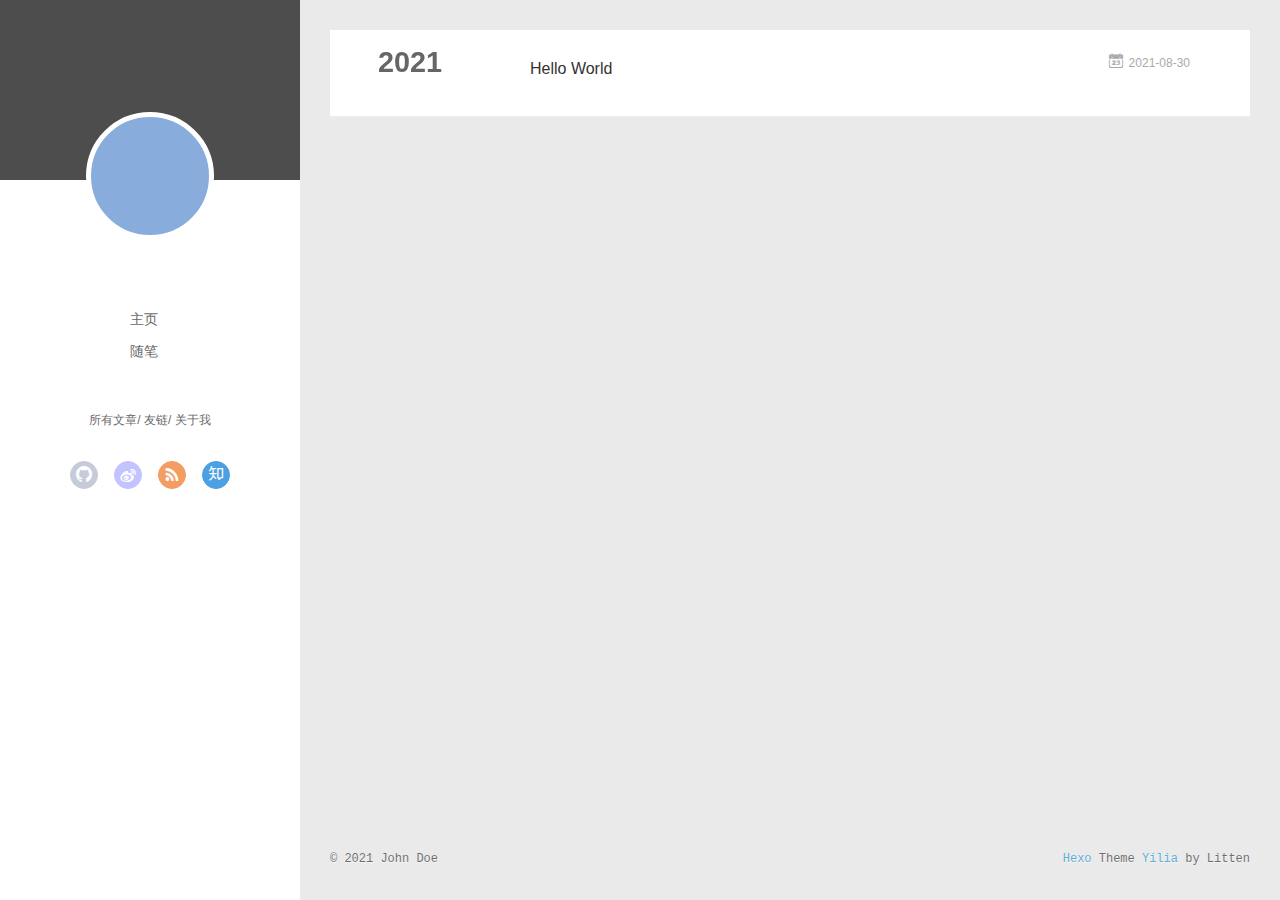
==== archives/index.html @ 3cb07ec4 "Site updated: 2021-08-30 13:30:03" ====
<!DOCTYPE html>
<html>
<head>
  <meta charset="utf-8">
  
  <meta name="renderer" content="webkit">
  <meta http-equiv="X-UA-Compatible" content="IE=edge" >
  <link rel="dns-prefetch" href="http://example.com">
  <title>Archives | Hexo</title>
  <meta name="viewport" content="width=device-width, initial-scale=1, maximum-scale=1">
  <meta property="og:type" content="website">
<meta property="og:title" content="Hexo">
<meta property="og:url" content="http://example.com/archives/index.html">
<meta property="og:site_name" content="Hexo">
<meta property="og:locale" content="en_US">
<meta property="article:author" content="John Doe">
<meta name="twitter:card" content="summary">
  
    <link rel="alternative" href="/atom.xml" title="Hexo" type="application/atom+xml">
  
  
    <link rel="icon" href="/favicon.png">
  
  <link rel="stylesheet" type="text/css" href="/./main.0cf68a.css">
  <style type="text/css">
  
    #container.show {
      background: linear-gradient(200deg,#a0cfe4,#e8c37e);
    }
  </style>
  

  

<meta name="generator" content="Hexo 5.4.0"></head>

<body>
  <div id="container" q-class="show:isCtnShow">
    <canvas id="anm-canvas" class="anm-canvas"></canvas>
    <div class="left-col" q-class="show:isShow">
      
<div class="overlay" style="background: #4d4d4d"></div>
<div class="intrude-less">
	<header id="header" class="inner">
		<a href="/" class="profilepic">
			<img src="" class="js-avatar">
		</a>
		<hgroup>
		  <h1 class="header-author"><a href="/"></a></h1>
		</hgroup>
		

		<nav class="header-menu">
			<ul>
			
				<li><a href="/">主页</a></li>
	        
				<li><a href="/tags/%E9%9A%8F%E7%AC%94/">随笔</a></li>
	        
			</ul>
		</nav>
		<nav class="header-smart-menu">
    		
    			
    			<a q-on="click: openSlider(e, 'innerArchive')" href="javascript:void(0)">所有文章</a>
    			
            
    			
    			<a q-on="click: openSlider(e, 'friends')" href="javascript:void(0)">友链</a>
    			
            
    			
    			<a q-on="click: openSlider(e, 'aboutme')" href="javascript:void(0)">关于我</a>
    			
            
		</nav>
		<nav class="header-nav">
			<div class="social">
				
					<a class="github" target="_blank" href="#" title="github"><i class="icon-github"></i></a>
		        
					<a class="weibo" target="_blank" href="#" title="weibo"><i class="icon-weibo"></i></a>
		        
					<a class="rss" target="_blank" href="#" title="rss"><i class="icon-rss"></i></a>
		        
					<a class="zhihu" target="_blank" href="#" title="zhihu"><i class="icon-zhihu"></i></a>
		        
			</div>
		</nav>
	</header>		
</div>

    </div>
    <div class="mid-col" q-class="show:isShow,hide:isShow|isFalse">
      
<nav id="mobile-nav">
  	<div class="overlay js-overlay" style="background: #4d4d4d"></div>
	<div class="btnctn js-mobile-btnctn">
  		<div class="slider-trigger list" q-on="click: openSlider(e)"><i class="icon icon-sort"></i></div>
	</div>
	<div class="intrude-less">
		<header id="header" class="inner">
			<div class="profilepic">
				<img src="" class="js-avatar">
			</div>
			<hgroup>
			  <h1 class="header-author js-header-author"></h1>
			</hgroup>
			
			
			
				
			
				
			
			
			
			<nav class="header-nav">
				<div class="social">
					
						<a class="github" target="_blank" href="#" title="github"><i class="icon-github"></i></a>
			        
						<a class="weibo" target="_blank" href="#" title="weibo"><i class="icon-weibo"></i></a>
			        
						<a class="rss" target="_blank" href="#" title="rss"><i class="icon-rss"></i></a>
			        
						<a class="zhihu" target="_blank" href="#" title="zhihu"><i class="icon-zhihu"></i></a>
			        
				</div>
			</nav>

			<nav class="header-menu js-header-menu">
				<ul style="width: 50%">
				
				
					<li style="width: 50%"><a href="/">主页</a></li>
		        
					<li style="width: 50%"><a href="/tags/%E9%9A%8F%E7%AC%94/">随笔</a></li>
		        
				</ul>
			</nav>
		</header>				
	</div>
	<div class="mobile-mask" style="display:none" q-show="isShow"></div>
</nav>

      <div id="wrapper" class="body-wrap">
        <div class="menu-l">
          <div class="canvas-wrap">
            <canvas data-colors="#eaeaea" data-sectionHeight="100" data-contentId="js-content" id="myCanvas1" class="anm-canvas"></canvas>
          </div>
          <div id="js-content" class="content-ll">
            
  
  
    
    
      
      
      <section class="archives-wrap">
        <div class="archive-year-wrap">
          <a href="/archives/2021" class="archive-year">2021</a>
        </div>
        <div class="archives">
    
    <article class="archive-article archive-type-post">
  <div class="archive-article-inner">
    <header class="archive-article-header">
      	<div class="article-meta">
	      	<a href="/2021/08/30/hello-world/" class="archive-article-date">
  	<time datetime="2021-08-30T05:12:38.467Z" itemprop="datePublished"><i class="icon-calendar icon"></i>2021-08-30</time>
</a>
        </div>
    	 
  
    <h1 itemprop="name">
      <a class="archive-article-title" href="/2021/08/30/hello-world/">Hello World</a>
    </h1>
  

        <div class="article-info info-on-right">
          
          

        </div>
        <div class="clearfix"></div>
    </header>
  </div>
</article>
  
  
    </div></section>
  

    


          </div>
        </div>
      </div>
      <footer id="footer">
  <div class="outer">
    <div id="footer-info">
    	<div class="footer-left">
    		&copy; 2021 John Doe
    	</div>
      	<div class="footer-right">
      		<a href="http://hexo.io/" target="_blank">Hexo</a>  Theme <a href="https://github.com/litten/hexo-theme-yilia" target="_blank">Yilia</a> by Litten
      	</div>
    </div>
  </div>
</footer>
    </div>
    <script>
	var yiliaConfig = {
		mathjax: false,
		isHome: false,
		isPost: false,
		isArchive: true,
		isTag: false,
		isCategory: false,
		open_in_new: false,
		toc_hide_index: true,
		root: "/",
		innerArchive: true,
		showTags: false
	}
</script>

<script>!function(t){function n(e){if(r[e])return r[e].exports;var i=r[e]={exports:{},id:e,loaded:!1};return t[e].call(i.exports,i,i.exports,n),i.loaded=!0,i.exports}var r={};n.m=t,n.c=r,n.p="./",n(0)}([function(t,n,r){r(195),t.exports=r(191)},function(t,n,r){var e=r(3),i=r(52),o=r(27),u=r(28),c=r(53),f="prototype",a=function(t,n,r){var s,l,h,v,p=t&a.F,d=t&a.G,y=t&a.S,g=t&a.P,b=t&a.B,m=d?e:y?e[n]||(e[n]={}):(e[n]||{})[f],x=d?i:i[n]||(i[n]={}),w=x[f]||(x[f]={});d&&(r=n);for(s in r)l=!p&&m&&void 0!==m[s],h=(l?m:r)[s],v=b&&l?c(h,e):g&&"function"==typeof h?c(Function.call,h):h,m&&u(m,s,h,t&a.U),x[s]!=h&&o(x,s,v),g&&w[s]!=h&&(w[s]=h)};e.core=i,a.F=1,a.G=2,a.S=4,a.P=8,a.B=16,a.W=32,a.U=64,a.R=128,t.exports=a},function(t,n,r){var e=r(6);t.exports=function(t){if(!e(t))throw TypeError(t+" is not an object!");return t}},function(t,n){var r=t.exports="undefined"!=typeof window&&window.Math==Math?window:"undefined"!=typeof self&&self.Math==Math?self:Function("return this")();"number"==typeof __g&&(__g=r)},function(t,n){t.exports=function(t){try{return!!t()}catch(t){return!0}}},function(t,n){var r=t.exports="undefined"!=typeof window&&window.Math==Math?window:"undefined"!=typeof self&&self.Math==Math?self:Function("return this")();"number"==typeof __g&&(__g=r)},function(t,n){t.exports=function(t){return"object"==typeof t?null!==t:"function"==typeof t}},function(t,n,r){var e=r(126)("wks"),i=r(76),o=r(3).Symbol,u="function"==typeof o;(t.exports=function(t){return e[t]||(e[t]=u&&o[t]||(u?o:i)("Symbol."+t))}).store=e},function(t,n){var r={}.hasOwnProperty;t.exports=function(t,n){return r.call(t,n)}},function(t,n,r){var e=r(94),i=r(33);t.exports=function(t){return e(i(t))}},function(t,n,r){t.exports=!r(4)(function(){return 7!=Object.defineProperty({},"a",{get:function(){return 7}}).a})},function(t,n,r){var e=r(2),i=r(167),o=r(50),u=Object.defineProperty;n.f=r(10)?Object.defineProperty:function(t,n,r){if(e(t),n=o(n,!0),e(r),i)try{return u(t,n,r)}catch(t){}if("get"in r||"set"in r)throw TypeError("Accessors not supported!");return"value"in r&&(t[n]=r.value),t}},function(t,n,r){t.exports=!r(18)(function(){return 7!=Object.defineProperty({},"a",{get:function(){return 7}}).a})},function(t,n,r){var e=r(14),i=r(22);t.exports=r(12)?function(t,n,r){return e.f(t,n,i(1,r))}:function(t,n,r){return t[n]=r,t}},function(t,n,r){var e=r(20),i=r(58),o=r(42),u=Object.defineProperty;n.f=r(12)?Object.defineProperty:function(t,n,r){if(e(t),n=o(n,!0),e(r),i)try{return u(t,n,r)}catch(t){}if("get"in r||"set"in r)throw TypeError("Accessors not supported!");return"value"in r&&(t[n]=r.value),t}},function(t,n,r){var e=r(40)("wks"),i=r(23),o=r(5).Symbol,u="function"==typeof o;(t.exports=function(t){return e[t]||(e[t]=u&&o[t]||(u?o:i)("Symbol."+t))}).store=e},function(t,n,r){var e=r(67),i=Math.min;t.exports=function(t){return t>0?i(e(t),9007199254740991):0}},function(t,n,r){var e=r(46);t.exports=function(t){return Object(e(t))}},function(t,n){t.exports=function(t){try{return!!t()}catch(t){return!0}}},function(t,n,r){var e=r(63),i=r(34);t.exports=Object.keys||function(t){return e(t,i)}},function(t,n,r){var e=r(21);t.exports=function(t){if(!e(t))throw TypeError(t+" is not an object!");return t}},function(t,n){t.exports=function(t){return"object"==typeof t?null!==t:"function"==typeof t}},function(t,n){t.exports=function(t,n){return{enumerable:!(1&t),configurable:!(2&t),writable:!(4&t),value:n}}},function(t,n){var r=0,e=Math.random();t.exports=function(t){return"Symbol(".concat(void 0===t?"":t,")_",(++r+e).toString(36))}},function(t,n){var r={}.hasOwnProperty;t.exports=function(t,n){return r.call(t,n)}},function(t,n){var r=t.exports={version:"2.4.0"};"number"==typeof __e&&(__e=r)},function(t,n){t.exports=function(t){if("function"!=typeof t)throw TypeError(t+" is not a function!");return t}},function(t,n,r){var e=r(11),i=r(66);t.exports=r(10)?function(t,n,r){return e.f(t,n,i(1,r))}:function(t,n,r){return t[n]=r,t}},function(t,n,r){var e=r(3),i=r(27),o=r(24),u=r(76)("src"),c="toString",f=Function[c],a=(""+f).split(c);r(52).inspectSource=function(t){return f.call(t)},(t.exports=function(t,n,r,c){var f="function"==typeof r;f&&(o(r,"name")||i(r,"name",n)),t[n]!==r&&(f&&(o(r,u)||i(r,u,t[n]?""+t[n]:a.join(String(n)))),t===e?t[n]=r:c?t[n]?t[n]=r:i(t,n,r):(delete t[n],i(t,n,r)))})(Function.prototype,c,function(){return"function"==typeof this&&this[u]||f.call(this)})},function(t,n,r){var e=r(1),i=r(4),o=r(46),u=function(t,n,r,e){var i=String(o(t)),u="<"+n;return""!==r&&(u+=" "+r+'="'+String(e).replace(/"/g,"&quot;")+'"'),u+">"+i+"</"+n+">"};t.exports=function(t,n){var r={};r[t]=n(u),e(e.P+e.F*i(function(){var n=""[t]('"');return n!==n.toLowerCase()||n.split('"').length>3}),"String",r)}},function(t,n,r){var e=r(115),i=r(46);t.exports=function(t){return e(i(t))}},function(t,n,r){var e=r(116),i=r(66),o=r(30),u=r(50),c=r(24),f=r(167),a=Object.getOwnPropertyDescriptor;n.f=r(10)?a:function(t,n){if(t=o(t),n=u(n,!0),f)try{return a(t,n)}catch(t){}if(c(t,n))return i(!e.f.call(t,n),t[n])}},function(t,n,r){var e=r(24),i=r(17),o=r(145)("IE_PROTO"),u=Object.prototype;t.exports=Object.getPrototypeOf||function(t){return t=i(t),e(t,o)?t[o]:"function"==typeof t.constructor&&t instanceof t.constructor?t.constructor.prototype:t instanceof Object?u:null}},function(t,n){t.exports=function(t){if(void 0==t)throw TypeError("Can't call method on  "+t);return t}},function(t,n){t.exports="constructor,hasOwnProperty,isPrototypeOf,propertyIsEnumerable,toLocaleString,toString,valueOf".split(",")},function(t,n){t.exports={}},function(t,n){t.exports=!0},function(t,n){n.f={}.propertyIsEnumerable},function(t,n,r){var e=r(14).f,i=r(8),o=r(15)("toStringTag");t.exports=function(t,n,r){t&&!i(t=r?t:t.prototype,o)&&e(t,o,{configurable:!0,value:n})}},function(t,n,r){var e=r(40)("keys"),i=r(23);t.exports=function(t){return e[t]||(e[t]=i(t))}},function(t,n,r){var e=r(5),i="__core-js_shared__",o=e[i]||(e[i]={});t.exports=function(t){return o[t]||(o[t]={})}},function(t,n){var r=Math.ceil,e=Math.floor;t.exports=function(t){return isNaN(t=+t)?0:(t>0?e:r)(t)}},function(t,n,r){var e=r(21);t.exports=function(t,n){if(!e(t))return t;var r,i;if(n&&"function"==typeof(r=t.toString)&&!e(i=r.call(t)))return i;if("function"==typeof(r=t.valueOf)&&!e(i=r.call(t)))return i;if(!n&&"function"==typeof(r=t.toString)&&!e(i=r.call(t)))return i;throw TypeError("Can't convert object to primitive value")}},function(t,n,r){var e=r(5),i=r(25),o=r(36),u=r(44),c=r(14).f;t.exports=function(t){var n=i.Symbol||(i.Symbol=o?{}:e.Symbol||{});"_"==t.charAt(0)||t in n||c(n,t,{value:u.f(t)})}},function(t,n,r){n.f=r(15)},function(t,n){var r={}.toString;t.exports=function(t){return r.call(t).slice(8,-1)}},function(t,n){t.exports=function(t){if(void 0==t)throw TypeError("Can't call method on  "+t);return t}},function(t,n,r){var e=r(4);t.exports=function(t,n){return!!t&&e(function(){n?t.call(null,function(){},1):t.call(null)})}},function(t,n,r){var e=r(53),i=r(115),o=r(17),u=r(16),c=r(203);t.exports=function(t,n){var r=1==t,f=2==t,a=3==t,s=4==t,l=6==t,h=5==t||l,v=n||c;return function(n,c,p){for(var d,y,g=o(n),b=i(g),m=e(c,p,3),x=u(b.length),w=0,S=r?v(n,x):f?v(n,0):void 0;x>w;w++)if((h||w in b)&&(d=b[w],y=m(d,w,g),t))if(r)S[w]=y;else if(y)switch(t){case 3:return!0;case 5:return d;case 6:return w;case 2:S.push(d)}else if(s)return!1;return l?-1:a||s?s:S}}},function(t,n,r){var e=r(1),i=r(52),o=r(4);t.exports=function(t,n){var r=(i.Object||{})[t]||Object[t],u={};u[t]=n(r),e(e.S+e.F*o(function(){r(1)}),"Object",u)}},function(t,n,r){var e=r(6);t.exports=function(t,n){if(!e(t))return t;var r,i;if(n&&"function"==typeof(r=t.toString)&&!e(i=r.call(t)))return i;if("function"==typeof(r=t.valueOf)&&!e(i=r.call(t)))return i;if(!n&&"function"==typeof(r=t.toString)&&!e(i=r.call(t)))return i;throw TypeError("Can't convert object to primitive value")}},function(t,n,r){var e=r(5),i=r(25),o=r(91),u=r(13),c="prototype",f=function(t,n,r){var a,s,l,h=t&f.F,v=t&f.G,p=t&f.S,d=t&f.P,y=t&f.B,g=t&f.W,b=v?i:i[n]||(i[n]={}),m=b[c],x=v?e:p?e[n]:(e[n]||{})[c];v&&(r=n);for(a in r)(s=!h&&x&&void 0!==x[a])&&a in b||(l=s?x[a]:r[a],b[a]=v&&"function"!=typeof x[a]?r[a]:y&&s?o(l,e):g&&x[a]==l?function(t){var n=function(n,r,e){if(this instanceof t){switch(arguments.length){case 0:return new t;case 1:return new t(n);case 2:return new t(n,r)}return new t(n,r,e)}return t.apply(this,arguments)};return n[c]=t[c],n}(l):d&&"function"==typeof l?o(Function.call,l):l,d&&((b.virtual||(b.virtual={}))[a]=l,t&f.R&&m&&!m[a]&&u(m,a,l)))};f.F=1,f.G=2,f.S=4,f.P=8,f.B=16,f.W=32,f.U=64,f.R=128,t.exports=f},function(t,n){var r=t.exports={version:"2.4.0"};"number"==typeof __e&&(__e=r)},function(t,n,r){var e=r(26);t.exports=function(t,n,r){if(e(t),void 0===n)return t;switch(r){case 1:return function(r){return t.call(n,r)};case 2:return function(r,e){return t.call(n,r,e)};case 3:return function(r,e,i){return t.call(n,r,e,i)}}return function(){return t.apply(n,arguments)}}},function(t,n,r){var e=r(183),i=r(1),o=r(126)("metadata"),u=o.store||(o.store=new(r(186))),c=function(t,n,r){var i=u.get(t);if(!i){if(!r)return;u.set(t,i=new e)}var o=i.get(n);if(!o){if(!r)return;i.set(n,o=new e)}return o},f=function(t,n,r){var e=c(n,r,!1);return void 0!==e&&e.has(t)},a=function(t,n,r){var e=c(n,r,!1);return void 0===e?void 0:e.get(t)},s=function(t,n,r,e){c(r,e,!0).set(t,n)},l=function(t,n){var r=c(t,n,!1),e=[];return r&&r.forEach(function(t,n){e.push(n)}),e},h=function(t){return void 0===t||"symbol"==typeof t?t:String(t)},v=function(t){i(i.S,"Reflect",t)};t.exports={store:u,map:c,has:f,get:a,set:s,keys:l,key:h,exp:v}},function(t,n,r){"use strict";if(r(10)){var e=r(69),i=r(3),o=r(4),u=r(1),c=r(127),f=r(152),a=r(53),s=r(68),l=r(66),h=r(27),v=r(73),p=r(67),d=r(16),y=r(75),g=r(50),b=r(24),m=r(180),x=r(114),w=r(6),S=r(17),_=r(137),O=r(70),E=r(32),P=r(71).f,j=r(154),F=r(76),M=r(7),A=r(48),N=r(117),T=r(146),I=r(155),k=r(80),L=r(123),R=r(74),C=r(130),D=r(160),U=r(11),W=r(31),G=U.f,B=W.f,V=i.RangeError,z=i.TypeError,q=i.Uint8Array,K="ArrayBuffer",J="Shared"+K,Y="BYTES_PER_ELEMENT",H="prototype",$=Array[H],X=f.ArrayBuffer,Q=f.DataView,Z=A(0),tt=A(2),nt=A(3),rt=A(4),et=A(5),it=A(6),ot=N(!0),ut=N(!1),ct=I.values,ft=I.keys,at=I.entries,st=$.lastIndexOf,lt=$.reduce,ht=$.reduceRight,vt=$.join,pt=$.sort,dt=$.slice,yt=$.toString,gt=$.toLocaleString,bt=M("iterator"),mt=M("toStringTag"),xt=F("typed_constructor"),wt=F("def_constructor"),St=c.CONSTR,_t=c.TYPED,Ot=c.VIEW,Et="Wrong length!",Pt=A(1,function(t,n){return Tt(T(t,t[wt]),n)}),jt=o(function(){return 1===new q(new Uint16Array([1]).buffer)[0]}),Ft=!!q&&!!q[H].set&&o(function(){new q(1).set({})}),Mt=function(t,n){if(void 0===t)throw z(Et);var r=+t,e=d(t);if(n&&!m(r,e))throw V(Et);return e},At=function(t,n){var r=p(t);if(r<0||r%n)throw V("Wrong offset!");return r},Nt=function(t){if(w(t)&&_t in t)return t;throw z(t+" is not a typed array!")},Tt=function(t,n){if(!(w(t)&&xt in t))throw z("It is not a typed array constructor!");return new t(n)},It=function(t,n){return kt(T(t,t[wt]),n)},kt=function(t,n){for(var r=0,e=n.length,i=Tt(t,e);e>r;)i[r]=n[r++];return i},Lt=function(t,n,r){G(t,n,{get:function(){return this._d[r]}})},Rt=function(t){var n,r,e,i,o,u,c=S(t),f=arguments.length,s=f>1?arguments[1]:void 0,l=void 0!==s,h=j(c);if(void 0!=h&&!_(h)){for(u=h.call(c),e=[],n=0;!(o=u.next()).done;n++)e.push(o.value);c=e}for(l&&f>2&&(s=a(s,arguments[2],2)),n=0,r=d(c.length),i=Tt(this,r);r>n;n++)i[n]=l?s(c[n],n):c[n];return i},Ct=function(){for(var t=0,n=arguments.length,r=Tt(this,n);n>t;)r[t]=arguments[t++];return r},Dt=!!q&&o(function(){gt.call(new q(1))}),Ut=function(){return gt.apply(Dt?dt.call(Nt(this)):Nt(this),arguments)},Wt={copyWithin:function(t,n){return D.call(Nt(this),t,n,arguments.length>2?arguments[2]:void 0)},every:function(t){return rt(Nt(this),t,arguments.length>1?arguments[1]:void 0)},fill:function(t){return C.apply(Nt(this),arguments)},filter:function(t){return It(this,tt(Nt(this),t,arguments.length>1?arguments[1]:void 0))},find:function(t){return et(Nt(this),t,arguments.length>1?arguments[1]:void 0)},findIndex:function(t){return it(Nt(this),t,arguments.length>1?arguments[1]:void 0)},forEach:function(t){Z(Nt(this),t,arguments.length>1?arguments[1]:void 0)},indexOf:function(t){return ut(Nt(this),t,arguments.length>1?arguments[1]:void 0)},includes:function(t){return ot(Nt(this),t,arguments.length>1?arguments[1]:void 0)},join:function(t){return vt.apply(Nt(this),arguments)},lastIndexOf:function(t){return st.apply(Nt(this),arguments)},map:function(t){return Pt(Nt(this),t,arguments.length>1?arguments[1]:void 0)},reduce:function(t){return lt.apply(Nt(this),arguments)},reduceRight:function(t){return ht.apply(Nt(this),arguments)},reverse:function(){for(var t,n=this,r=Nt(n).length,e=Math.floor(r/2),i=0;i<e;)t=n[i],n[i++]=n[--r],n[r]=t;return n},some:function(t){return nt(Nt(this),t,arguments.length>1?arguments[1]:void 0)},sort:function(t){return pt.call(Nt(this),t)},subarray:function(t,n){var r=Nt(this),e=r.length,i=y(t,e);return new(T(r,r[wt]))(r.buffer,r.byteOffset+i*r.BYTES_PER_ELEMENT,d((void 0===n?e:y(n,e))-i))}},Gt=function(t,n){return It(this,dt.call(Nt(this),t,n))},Bt=function(t){Nt(this);var n=At(arguments[1],1),r=this.length,e=S(t),i=d(e.length),o=0;if(i+n>r)throw V(Et);for(;o<i;)this[n+o]=e[o++]},Vt={entries:function(){return at.call(Nt(this))},keys:function(){return ft.call(Nt(this))},values:function(){return ct.call(Nt(this))}},zt=function(t,n){return w(t)&&t[_t]&&"symbol"!=typeof n&&n in t&&String(+n)==String(n)},qt=function(t,n){return zt(t,n=g(n,!0))?l(2,t[n]):B(t,n)},Kt=function(t,n,r){return!(zt(t,n=g(n,!0))&&w(r)&&b(r,"value"))||b(r,"get")||b(r,"set")||r.configurable||b(r,"writable")&&!r.writable||b(r,"enumerable")&&!r.enumerable?G(t,n,r):(t[n]=r.value,t)};St||(W.f=qt,U.f=Kt),u(u.S+u.F*!St,"Object",{getOwnPropertyDescriptor:qt,defineProperty:Kt}),o(function(){yt.call({})})&&(yt=gt=function(){return vt.call(this)});var Jt=v({},Wt);v(Jt,Vt),h(Jt,bt,Vt.values),v(Jt,{slice:Gt,set:Bt,constructor:function(){},toString:yt,toLocaleString:Ut}),Lt(Jt,"buffer","b"),Lt(Jt,"byteOffset","o"),Lt(Jt,"byteLength","l"),Lt(Jt,"length","e"),G(Jt,mt,{get:function(){return this[_t]}}),t.exports=function(t,n,r,f){f=!!f;var a=t+(f?"Clamped":"")+"Array",l="Uint8Array"!=a,v="get"+t,p="set"+t,y=i[a],g=y||{},b=y&&E(y),m=!y||!c.ABV,S={},_=y&&y[H],j=function(t,r){var e=t._d;return e.v[v](r*n+e.o,jt)},F=function(t,r,e){var i=t._d;f&&(e=(e=Math.round(e))<0?0:e>255?255:255&e),i.v[p](r*n+i.o,e,jt)},M=function(t,n){G(t,n,{get:function(){return j(this,n)},set:function(t){return F(this,n,t)},enumerable:!0})};m?(y=r(function(t,r,e,i){s(t,y,a,"_d");var o,u,c,f,l=0,v=0;if(w(r)){if(!(r instanceof X||(f=x(r))==K||f==J))return _t in r?kt(y,r):Rt.call(y,r);o=r,v=At(e,n);var p=r.byteLength;if(void 0===i){if(p%n)throw V(Et);if((u=p-v)<0)throw V(Et)}else if((u=d(i)*n)+v>p)throw V(Et);c=u/n}else c=Mt(r,!0),u=c*n,o=new X(u);for(h(t,"_d",{b:o,o:v,l:u,e:c,v:new Q(o)});l<c;)M(t,l++)}),_=y[H]=O(Jt),h(_,"constructor",y)):L(function(t){new y(null),new y(t)},!0)||(y=r(function(t,r,e,i){s(t,y,a);var o;return w(r)?r instanceof X||(o=x(r))==K||o==J?void 0!==i?new g(r,At(e,n),i):void 0!==e?new g(r,At(e,n)):new g(r):_t in r?kt(y,r):Rt.call(y,r):new g(Mt(r,l))}),Z(b!==Function.prototype?P(g).concat(P(b)):P(g),function(t){t in y||h(y,t,g[t])}),y[H]=_,e||(_.constructor=y));var A=_[bt],N=!!A&&("values"==A.name||void 0==A.name),T=Vt.values;h(y,xt,!0),h(_,_t,a),h(_,Ot,!0),h(_,wt,y),(f?new y(1)[mt]==a:mt in _)||G(_,mt,{get:function(){return a}}),S[a]=y,u(u.G+u.W+u.F*(y!=g),S),u(u.S,a,{BYTES_PER_ELEMENT:n,from:Rt,of:Ct}),Y in _||h(_,Y,n),u(u.P,a,Wt),R(a),u(u.P+u.F*Ft,a,{set:Bt}),u(u.P+u.F*!N,a,Vt),u(u.P+u.F*(_.toString!=yt),a,{toString:yt}),u(u.P+u.F*o(function(){new y(1).slice()}),a,{slice:Gt}),u(u.P+u.F*(o(function(){return[1,2].toLocaleString()!=new y([1,2]).toLocaleString()})||!o(function(){_.toLocaleString.call([1,2])})),a,{toLocaleString:Ut}),k[a]=N?A:T,e||N||h(_,bt,T)}}else t.exports=function(){}},function(t,n){var r={}.toString;t.exports=function(t){return r.call(t).slice(8,-1)}},function(t,n,r){var e=r(21),i=r(5).document,o=e(i)&&e(i.createElement);t.exports=function(t){return o?i.createElement(t):{}}},function(t,n,r){t.exports=!r(12)&&!r(18)(function(){return 7!=Object.defineProperty(r(57)("div"),"a",{get:function(){return 7}}).a})},function(t,n,r){"use strict";var e=r(36),i=r(51),o=r(64),u=r(13),c=r(8),f=r(35),a=r(96),s=r(38),l=r(103),h=r(15)("iterator"),v=!([].keys&&"next"in[].keys()),p="keys",d="values",y=function(){return this};t.exports=function(t,n,r,g,b,m,x){a(r,n,g);var w,S,_,O=function(t){if(!v&&t in F)return F[t];switch(t){case p:case d:return function(){return new r(this,t)}}return function(){return new r(this,t)}},E=n+" Iterator",P=b==d,j=!1,F=t.prototype,M=F[h]||F["@@iterator"]||b&&F[b],A=M||O(b),N=b?P?O("entries"):A:void 0,T="Array"==n?F.entries||M:M;if(T&&(_=l(T.call(new t)))!==Object.prototype&&(s(_,E,!0),e||c(_,h)||u(_,h,y)),P&&M&&M.name!==d&&(j=!0,A=function(){return M.call(this)}),e&&!x||!v&&!j&&F[h]||u(F,h,A),f[n]=A,f[E]=y,b)if(w={values:P?A:O(d),keys:m?A:O(p),entries:N},x)for(S in w)S in F||o(F,S,w[S]);else i(i.P+i.F*(v||j),n,w);return w}},function(t,n,r){var e=r(20),i=r(100),o=r(34),u=r(39)("IE_PROTO"),c=function(){},f="prototype",a=function(){var t,n=r(57)("iframe"),e=o.length;for(n.style.display="none",r(93).appendChild(n),n.src="javascript:",t=n.contentWindow.document,t.open(),t.write("<script>document.F=Object<\/script>"),t.close(),a=t.F;e--;)delete a[f][o[e]];return a()};t.exports=Object.create||function(t,n){var r;return null!==t?(c[f]=e(t),r=new c,c[f]=null,r[u]=t):r=a(),void 0===n?r:i(r,n)}},function(t,n,r){var e=r(63),i=r(34).concat("length","prototype");n.f=Object.getOwnPropertyNames||function(t){return e(t,i)}},function(t,n){n.f=Object.getOwnPropertySymbols},function(t,n,r){var e=r(8),i=r(9),o=r(90)(!1),u=r(39)("IE_PROTO");t.exports=function(t,n){var r,c=i(t),f=0,a=[];for(r in c)r!=u&&e(c,r)&&a.push(r);for(;n.length>f;)e(c,r=n[f++])&&(~o(a,r)||a.push(r));return a}},function(t,n,r){t.exports=r(13)},function(t,n,r){var e=r(76)("meta"),i=r(6),o=r(24),u=r(11).f,c=0,f=Object.isExtensible||function(){return!0},a=!r(4)(function(){return f(Object.preventExtensions({}))}),s=function(t){u(t,e,{value:{i:"O"+ ++c,w:{}}})},l=function(t,n){if(!i(t))return"symbol"==typeof t?t:("string"==typeof t?"S":"P")+t;if(!o(t,e)){if(!f(t))return"F";if(!n)return"E";s(t)}return t[e].i},h=function(t,n){if(!o(t,e)){if(!f(t))return!0;if(!n)return!1;s(t)}return t[e].w},v=function(t){return a&&p.NEED&&f(t)&&!o(t,e)&&s(t),t},p=t.exports={KEY:e,NEED:!1,fastKey:l,getWeak:h,onFreeze:v}},function(t,n){t.exports=function(t,n){return{enumerable:!(1&t),configurable:!(2&t),writable:!(4&t),value:n}}},function(t,n){var r=Math.ceil,e=Math.floor;t.exports=function(t){return isNaN(t=+t)?0:(t>0?e:r)(t)}},function(t,n){t.exports=function(t,n,r,e){if(!(t instanceof n)||void 0!==e&&e in t)throw TypeError(r+": incorrect invocation!");return t}},function(t,n){t.exports=!1},function(t,n,r){var e=r(2),i=r(173),o=r(133),u=r(145)("IE_PROTO"),c=function(){},f="prototype",a=function(){var t,n=r(132)("iframe"),e=o.length;for(n.style.display="none",r(135).appendChild(n),n.src="javascript:",t=n.contentWindow.document,t.open(),t.write("<script>document.F=Object<\/script>"),t.close(),a=t.F;e--;)delete a[f][o[e]];return a()};t.exports=Object.create||function(t,n){var r;return null!==t?(c[f]=e(t),r=new c,c[f]=null,r[u]=t):r=a(),void 0===n?r:i(r,n)}},function(t,n,r){var e=r(175),i=r(133).concat("length","prototype");n.f=Object.getOwnPropertyNames||function(t){return e(t,i)}},function(t,n,r){var e=r(175),i=r(133);t.exports=Object.keys||function(t){return e(t,i)}},function(t,n,r){var e=r(28);t.exports=function(t,n,r){for(var i in n)e(t,i,n[i],r);return t}},function(t,n,r){"use strict";var e=r(3),i=r(11),o=r(10),u=r(7)("species");t.exports=function(t){var n=e[t];o&&n&&!n[u]&&i.f(n,u,{configurable:!0,get:function(){return this}})}},function(t,n,r){var e=r(67),i=Math.max,o=Math.min;t.exports=function(t,n){return t=e(t),t<0?i(t+n,0):o(t,n)}},function(t,n){var r=0,e=Math.random();t.exports=function(t){return"Symbol(".concat(void 0===t?"":t,")_",(++r+e).toString(36))}},function(t,n,r){var e=r(33);t.exports=function(t){return Object(e(t))}},function(t,n,r){var e=r(7)("unscopables"),i=Array.prototype;void 0==i[e]&&r(27)(i,e,{}),t.exports=function(t){i[e][t]=!0}},function(t,n,r){var e=r(53),i=r(169),o=r(137),u=r(2),c=r(16),f=r(154),a={},s={},n=t.exports=function(t,n,r,l,h){var v,p,d,y,g=h?function(){return t}:f(t),b=e(r,l,n?2:1),m=0;if("function"!=typeof g)throw TypeError(t+" is not iterable!");if(o(g)){for(v=c(t.length);v>m;m++)if((y=n?b(u(p=t[m])[0],p[1]):b(t[m]))===a||y===s)return y}else for(d=g.call(t);!(p=d.next()).done;)if((y=i(d,b,p.value,n))===a||y===s)return y};n.BREAK=a,n.RETURN=s},function(t,n){t.exports={}},function(t,n,r){var e=r(11).f,i=r(24),o=r(7)("toStringTag");t.exports=function(t,n,r){t&&!i(t=r?t:t.prototype,o)&&e(t,o,{configurable:!0,value:n})}},function(t,n,r){var e=r(1),i=r(46),o=r(4),u=r(150),c="["+u+"]",f="​",a=RegExp("^"+c+c+"*"),s=RegExp(c+c+"*$"),l=function(t,n,r){var i={},c=o(function(){return!!u[t]()||f[t]()!=f}),a=i[t]=c?n(h):u[t];r&&(i[r]=a),e(e.P+e.F*c,"String",i)},h=l.trim=function(t,n){return t=String(i(t)),1&n&&(t=t.replace(a,"")),2&n&&(t=t.replace(s,"")),t};t.exports=l},function(t,n,r){t.exports={default:r(86),__esModule:!0}},function(t,n,r){t.exports={default:r(87),__esModule:!0}},function(t,n,r){"use strict";function e(t){return t&&t.__esModule?t:{default:t}}n.__esModule=!0;var i=r(84),o=e(i),u=r(83),c=e(u),f="function"==typeof c.default&&"symbol"==typeof o.default?function(t){return typeof t}:function(t){return t&&"function"==typeof c.default&&t.constructor===c.default&&t!==c.default.prototype?"symbol":typeof t};n.default="function"==typeof c.default&&"symbol"===f(o.default)?function(t){return void 0===t?"undefined":f(t)}:function(t){return t&&"function"==typeof c.default&&t.constructor===c.default&&t!==c.default.prototype?"symbol":void 0===t?"undefined":f(t)}},function(t,n,r){r(110),r(108),r(111),r(112),t.exports=r(25).Symbol},function(t,n,r){r(109),r(113),t.exports=r(44).f("iterator")},function(t,n){t.exports=function(t){if("function"!=typeof t)throw TypeError(t+" is not a function!");return t}},function(t,n){t.exports=function(){}},function(t,n,r){var e=r(9),i=r(106),o=r(105);t.exports=function(t){return function(n,r,u){var c,f=e(n),a=i(f.length),s=o(u,a);if(t&&r!=r){for(;a>s;)if((c=f[s++])!=c)return!0}else for(;a>s;s++)if((t||s in f)&&f[s]===r)return t||s||0;return!t&&-1}}},function(t,n,r){var e=r(88);t.exports=function(t,n,r){if(e(t),void 0===n)return t;switch(r){case 1:return function(r){return t.call(n,r)};case 2:return function(r,e){return t.call(n,r,e)};case 3:return function(r,e,i){return t.call(n,r,e,i)}}return function(){return t.apply(n,arguments)}}},function(t,n,r){var e=r(19),i=r(62),o=r(37);t.exports=function(t){var n=e(t),r=i.f;if(r)for(var u,c=r(t),f=o.f,a=0;c.length>a;)f.call(t,u=c[a++])&&n.push(u);return n}},function(t,n,r){t.exports=r(5).document&&document.documentElement},function(t,n,r){var e=r(56);t.exports=Object("z").propertyIsEnumerable(0)?Object:function(t){return"String"==e(t)?t.split(""):Object(t)}},function(t,n,r){var e=r(56);t.exports=Array.isArray||function(t){return"Array"==e(t)}},function(t,n,r){"use strict";var e=r(60),i=r(22),o=r(38),u={};r(13)(u,r(15)("iterator"),function(){return this}),t.exports=function(t,n,r){t.prototype=e(u,{next:i(1,r)}),o(t,n+" Iterator")}},function(t,n){t.exports=function(t,n){return{value:n,done:!!t}}},function(t,n,r){var e=r(19),i=r(9);t.exports=function(t,n){for(var r,o=i(t),u=e(o),c=u.length,f=0;c>f;)if(o[r=u[f++]]===n)return r}},function(t,n,r){var e=r(23)("meta"),i=r(21),o=r(8),u=r(14).f,c=0,f=Object.isExtensible||function(){return!0},a=!r(18)(function(){return f(Object.preventExtensions({}))}),s=function(t){u(t,e,{value:{i:"O"+ ++c,w:{}}})},l=function(t,n){if(!i(t))return"symbol"==typeof t?t:("string"==typeof t?"S":"P")+t;if(!o(t,e)){if(!f(t))return"F";if(!n)return"E";s(t)}return t[e].i},h=function(t,n){if(!o(t,e)){if(!f(t))return!0;if(!n)return!1;s(t)}return t[e].w},v=function(t){return a&&p.NEED&&f(t)&&!o(t,e)&&s(t),t},p=t.exports={KEY:e,NEED:!1,fastKey:l,getWeak:h,onFreeze:v}},function(t,n,r){var e=r(14),i=r(20),o=r(19);t.exports=r(12)?Object.defineProperties:function(t,n){i(t);for(var r,u=o(n),c=u.length,f=0;c>f;)e.f(t,r=u[f++],n[r]);return t}},function(t,n,r){var e=r(37),i=r(22),o=r(9),u=r(42),c=r(8),f=r(58),a=Object.getOwnPropertyDescriptor;n.f=r(12)?a:function(t,n){if(t=o(t),n=u(n,!0),f)try{return a(t,n)}catch(t){}if(c(t,n))return i(!e.f.call(t,n),t[n])}},function(t,n,r){var e=r(9),i=r(61).f,o={}.toString,u="object"==typeof window&&window&&Object.getOwnPropertyNames?Object.getOwnPropertyNames(window):[],c=function(t){try{return i(t)}catch(t){return u.slice()}};t.exports.f=function(t){return u&&"[object Window]"==o.call(t)?c(t):i(e(t))}},function(t,n,r){var e=r(8),i=r(77),o=r(39)("IE_PROTO"),u=Object.prototype;t.exports=Object.getPrototypeOf||function(t){return t=i(t),e(t,o)?t[o]:"function"==typeof t.constructor&&t instanceof t.constructor?t.constructor.prototype:t instanceof Object?u:null}},function(t,n,r){var e=r(41),i=r(33);t.exports=function(t){return function(n,r){var o,u,c=String(i(n)),f=e(r),a=c.length;return f<0||f>=a?t?"":void 0:(o=c.charCodeAt(f),o<55296||o>56319||f+1===a||(u=c.charCodeAt(f+1))<56320||u>57343?t?c.charAt(f):o:t?c.slice(f,f+2):u-56320+(o-55296<<10)+65536)}}},function(t,n,r){var e=r(41),i=Math.max,o=Math.min;t.exports=function(t,n){return t=e(t),t<0?i(t+n,0):o(t,n)}},function(t,n,r){var e=r(41),i=Math.min;t.exports=function(t){return t>0?i(e(t),9007199254740991):0}},function(t,n,r){"use strict";var e=r(89),i=r(97),o=r(35),u=r(9);t.exports=r(59)(Array,"Array",function(t,n){this._t=u(t),this._i=0,this._k=n},function(){var t=this._t,n=this._k,r=this._i++;return!t||r>=t.length?(this._t=void 0,i(1)):"keys"==n?i(0,r):"values"==n?i(0,t[r]):i(0,[r,t[r]])},"values"),o.Arguments=o.Array,e("keys"),e("values"),e("entries")},function(t,n){},function(t,n,r){"use strict";var e=r(104)(!0);r(59)(String,"String",function(t){this._t=String(t),this._i=0},function(){var t,n=this._t,r=this._i;return r>=n.length?{value:void 0,done:!0}:(t=e(n,r),this._i+=t.length,{value:t,done:!1})})},function(t,n,r){"use strict";var e=r(5),i=r(8),o=r(12),u=r(51),c=r(64),f=r(99).KEY,a=r(18),s=r(40),l=r(38),h=r(23),v=r(15),p=r(44),d=r(43),y=r(98),g=r(92),b=r(95),m=r(20),x=r(9),w=r(42),S=r(22),_=r(60),O=r(102),E=r(101),P=r(14),j=r(19),F=E.f,M=P.f,A=O.f,N=e.Symbol,T=e.JSON,I=T&&T.stringify,k="prototype",L=v("_hidden"),R=v("toPrimitive"),C={}.propertyIsEnumerable,D=s("symbol-registry"),U=s("symbols"),W=s("op-symbols"),G=Object[k],B="function"==typeof N,V=e.QObject,z=!V||!V[k]||!V[k].findChild,q=o&&a(function(){return 7!=_(M({},"a",{get:function(){return M(this,"a",{value:7}).a}})).a})?function(t,n,r){var e=F(G,n);e&&delete G[n],M(t,n,r),e&&t!==G&&M(G,n,e)}:M,K=function(t){var n=U[t]=_(N[k]);return n._k=t,n},J=B&&"symbol"==typeof N.iterator?function(t){return"symbol"==typeof t}:function(t){return t instanceof N},Y=function(t,n,r){return t===G&&Y(W,n,r),m(t),n=w(n,!0),m(r),i(U,n)?(r.enumerable?(i(t,L)&&t[L][n]&&(t[L][n]=!1),r=_(r,{enumerable:S(0,!1)})):(i(t,L)||M(t,L,S(1,{})),t[L][n]=!0),q(t,n,r)):M(t,n,r)},H=function(t,n){m(t);for(var r,e=g(n=x(n)),i=0,o=e.length;o>i;)Y(t,r=e[i++],n[r]);return t},$=function(t,n){return void 0===n?_(t):H(_(t),n)},X=function(t){var n=C.call(this,t=w(t,!0));return!(this===G&&i(U,t)&&!i(W,t))&&(!(n||!i(this,t)||!i(U,t)||i(this,L)&&this[L][t])||n)},Q=function(t,n){if(t=x(t),n=w(n,!0),t!==G||!i(U,n)||i(W,n)){var r=F(t,n);return!r||!i(U,n)||i(t,L)&&t[L][n]||(r.enumerable=!0),r}},Z=function(t){for(var n,r=A(x(t)),e=[],o=0;r.length>o;)i(U,n=r[o++])||n==L||n==f||e.push(n);return e},tt=function(t){for(var n,r=t===G,e=A(r?W:x(t)),o=[],u=0;e.length>u;)!i(U,n=e[u++])||r&&!i(G,n)||o.push(U[n]);return o};B||(N=function(){if(this instanceof N)throw TypeError("Symbol is not a constructor!");var t=h(arguments.length>0?arguments[0]:void 0),n=function(r){this===G&&n.call(W,r),i(this,L)&&i(this[L],t)&&(this[L][t]=!1),q(this,t,S(1,r))};return o&&z&&q(G,t,{configurable:!0,set:n}),K(t)},c(N[k],"toString",function(){return this._k}),E.f=Q,P.f=Y,r(61).f=O.f=Z,r(37).f=X,r(62).f=tt,o&&!r(36)&&c(G,"propertyIsEnumerable",X,!0),p.f=function(t){return K(v(t))}),u(u.G+u.W+u.F*!B,{Symbol:N});for(var nt="hasInstance,isConcatSpreadable,iterator,match,replace,search,species,split,toPrimitive,toStringTag,unscopables".split(","),rt=0;nt.length>rt;)v(nt[rt++]);for(var nt=j(v.store),rt=0;nt.length>rt;)d(nt[rt++]);u(u.S+u.F*!B,"Symbol",{for:function(t){return i(D,t+="")?D[t]:D[t]=N(t)},keyFor:function(t){if(J(t))return y(D,t);throw TypeError(t+" is not a symbol!")},useSetter:function(){z=!0},useSimple:function(){z=!1}}),u(u.S+u.F*!B,"Object",{create:$,defineProperty:Y,defineProperties:H,getOwnPropertyDescriptor:Q,getOwnPropertyNames:Z,getOwnPropertySymbols:tt}),T&&u(u.S+u.F*(!B||a(function(){var t=N();return"[null]"!=I([t])||"{}"!=I({a:t})||"{}"!=I(Object(t))})),"JSON",{stringify:function(t){if(void 0!==t&&!J(t)){for(var n,r,e=[t],i=1;arguments.length>i;)e.push(arguments[i++]);return n=e[1],"function"==typeof n&&(r=n),!r&&b(n)||(n=function(t,n){if(r&&(n=r.call(this,t,n)),!J(n))return n}),e[1]=n,I.apply(T,e)}}}),N[k][R]||r(13)(N[k],R,N[k].valueOf),l(N,"Symbol"),l(Math,"Math",!0),l(e.JSON,"JSON",!0)},function(t,n,r){r(43)("asyncIterator")},function(t,n,r){r(43)("observable")},function(t,n,r){r(107);for(var e=r(5),i=r(13),o=r(35),u=r(15)("toStringTag"),c=["NodeList","DOMTokenList","MediaList","StyleSheetList","CSSRuleList"],f=0;f<5;f++){var a=c[f],s=e[a],l=s&&s.prototype;l&&!l[u]&&i(l,u,a),o[a]=o.Array}},function(t,n,r){var e=r(45),i=r(7)("toStringTag"),o="Arguments"==e(function(){return arguments}()),u=function(t,n){try{return t[n]}catch(t){}};t.exports=function(t){var n,r,c;return void 0===t?"Undefined":null===t?"Null":"string"==typeof(r=u(n=Object(t),i))?r:o?e(n):"Object"==(c=e(n))&&"function"==typeof n.callee?"Arguments":c}},function(t,n,r){var e=r(45);t.exports=Object("z").propertyIsEnumerable(0)?Object:function(t){return"String"==e(t)?t.split(""):Object(t)}},function(t,n){n.f={}.propertyIsEnumerable},function(t,n,r){var e=r(30),i=r(16),o=r(75);t.exports=function(t){return function(n,r,u){var c,f=e(n),a=i(f.length),s=o(u,a);if(t&&r!=r){for(;a>s;)if((c=f[s++])!=c)return!0}else for(;a>s;s++)if((t||s in f)&&f[s]===r)return t||s||0;return!t&&-1}}},function(t,n,r){"use strict";var e=r(3),i=r(1),o=r(28),u=r(73),c=r(65),f=r(79),a=r(68),s=r(6),l=r(4),h=r(123),v=r(81),p=r(136);t.exports=function(t,n,r,d,y,g){var b=e[t],m=b,x=y?"set":"add",w=m&&m.prototype,S={},_=function(t){var n=w[t];o(w,t,"delete"==t?function(t){return!(g&&!s(t))&&n.call(this,0===t?0:t)}:"has"==t?function(t){return!(g&&!s(t))&&n.call(this,0===t?0:t)}:"get"==t?function(t){return g&&!s(t)?void 0:n.call(this,0===t?0:t)}:"add"==t?function(t){return n.call(this,0===t?0:t),this}:function(t,r){return n.call(this,0===t?0:t,r),this})};if("function"==typeof m&&(g||w.forEach&&!l(function(){(new m).entries().next()}))){var O=new m,E=O[x](g?{}:-0,1)!=O,P=l(function(){O.has(1)}),j=h(function(t){new m(t)}),F=!g&&l(function(){for(var t=new m,n=5;n--;)t[x](n,n);return!t.has(-0)});j||(m=n(function(n,r){a(n,m,t);var e=p(new b,n,m);return void 0!=r&&f(r,y,e[x],e),e}),m.prototype=w,w.constructor=m),(P||F)&&(_("delete"),_("has"),y&&_("get")),(F||E)&&_(x),g&&w.clear&&delete w.clear}else m=d.getConstructor(n,t,y,x),u(m.prototype,r),c.NEED=!0;return v(m,t),S[t]=m,i(i.G+i.W+i.F*(m!=b),S),g||d.setStrong(m,t,y),m}},function(t,n,r){"use strict";var e=r(27),i=r(28),o=r(4),u=r(46),c=r(7);t.exports=function(t,n,r){var f=c(t),a=r(u,f,""[t]),s=a[0],l=a[1];o(function(){var n={};return n[f]=function(){return 7},7!=""[t](n)})&&(i(String.prototype,t,s),e(RegExp.prototype,f,2==n?function(t,n){return l.call(t,this,n)}:function(t){return l.call(t,this)}))}
},function(t,n,r){"use strict";var e=r(2);t.exports=function(){var t=e(this),n="";return t.global&&(n+="g"),t.ignoreCase&&(n+="i"),t.multiline&&(n+="m"),t.unicode&&(n+="u"),t.sticky&&(n+="y"),n}},function(t,n){t.exports=function(t,n,r){var e=void 0===r;switch(n.length){case 0:return e?t():t.call(r);case 1:return e?t(n[0]):t.call(r,n[0]);case 2:return e?t(n[0],n[1]):t.call(r,n[0],n[1]);case 3:return e?t(n[0],n[1],n[2]):t.call(r,n[0],n[1],n[2]);case 4:return e?t(n[0],n[1],n[2],n[3]):t.call(r,n[0],n[1],n[2],n[3])}return t.apply(r,n)}},function(t,n,r){var e=r(6),i=r(45),o=r(7)("match");t.exports=function(t){var n;return e(t)&&(void 0!==(n=t[o])?!!n:"RegExp"==i(t))}},function(t,n,r){var e=r(7)("iterator"),i=!1;try{var o=[7][e]();o.return=function(){i=!0},Array.from(o,function(){throw 2})}catch(t){}t.exports=function(t,n){if(!n&&!i)return!1;var r=!1;try{var o=[7],u=o[e]();u.next=function(){return{done:r=!0}},o[e]=function(){return u},t(o)}catch(t){}return r}},function(t,n,r){t.exports=r(69)||!r(4)(function(){var t=Math.random();__defineSetter__.call(null,t,function(){}),delete r(3)[t]})},function(t,n){n.f=Object.getOwnPropertySymbols},function(t,n,r){var e=r(3),i="__core-js_shared__",o=e[i]||(e[i]={});t.exports=function(t){return o[t]||(o[t]={})}},function(t,n,r){for(var e,i=r(3),o=r(27),u=r(76),c=u("typed_array"),f=u("view"),a=!(!i.ArrayBuffer||!i.DataView),s=a,l=0,h="Int8Array,Uint8Array,Uint8ClampedArray,Int16Array,Uint16Array,Int32Array,Uint32Array,Float32Array,Float64Array".split(",");l<9;)(e=i[h[l++]])?(o(e.prototype,c,!0),o(e.prototype,f,!0)):s=!1;t.exports={ABV:a,CONSTR:s,TYPED:c,VIEW:f}},function(t,n){"use strict";var r={versions:function(){var t=window.navigator.userAgent;return{trident:t.indexOf("Trident")>-1,presto:t.indexOf("Presto")>-1,webKit:t.indexOf("AppleWebKit")>-1,gecko:t.indexOf("Gecko")>-1&&-1==t.indexOf("KHTML"),mobile:!!t.match(/AppleWebKit.*Mobile.*/),ios:!!t.match(/\(i[^;]+;( U;)? CPU.+Mac OS X/),android:t.indexOf("Android")>-1||t.indexOf("Linux")>-1,iPhone:t.indexOf("iPhone")>-1||t.indexOf("Mac")>-1,iPad:t.indexOf("iPad")>-1,webApp:-1==t.indexOf("Safari"),weixin:-1==t.indexOf("MicroMessenger")}}()};t.exports=r},function(t,n,r){"use strict";var e=r(85),i=function(t){return t&&t.__esModule?t:{default:t}}(e),o=function(){function t(t,n,e){return n||e?String.fromCharCode(n||e):r[t]||t}function n(t){return e[t]}var r={"&quot;":'"',"&lt;":"<","&gt;":">","&amp;":"&","&nbsp;":" "},e={};for(var u in r)e[r[u]]=u;return r["&apos;"]="'",e["'"]="&#39;",{encode:function(t){return t?(""+t).replace(/['<> "&]/g,n).replace(/\r?\n/g,"<br/>").replace(/\s/g,"&nbsp;"):""},decode:function(n){return n?(""+n).replace(/<br\s*\/?>/gi,"\n").replace(/&quot;|&lt;|&gt;|&amp;|&nbsp;|&apos;|&#(\d+);|&#(\d+)/g,t).replace(/\u00a0/g," "):""},encodeBase16:function(t){if(!t)return t;t+="";for(var n=[],r=0,e=t.length;e>r;r++)n.push(t.charCodeAt(r).toString(16).toUpperCase());return n.join("")},encodeBase16forJSON:function(t){if(!t)return t;t=t.replace(/[\u4E00-\u9FBF]/gi,function(t){return escape(t).replace("%u","\\u")});for(var n=[],r=0,e=t.length;e>r;r++)n.push(t.charCodeAt(r).toString(16).toUpperCase());return n.join("")},decodeBase16:function(t){if(!t)return t;t+="";for(var n=[],r=0,e=t.length;e>r;r+=2)n.push(String.fromCharCode("0x"+t.slice(r,r+2)));return n.join("")},encodeObject:function(t){if(t instanceof Array)for(var n=0,r=t.length;r>n;n++)t[n]=o.encodeObject(t[n]);else if("object"==(void 0===t?"undefined":(0,i.default)(t)))for(var e in t)t[e]=o.encodeObject(t[e]);else if("string"==typeof t)return o.encode(t);return t},loadScript:function(t){var n=document.createElement("script");document.getElementsByTagName("body")[0].appendChild(n),n.setAttribute("src",t)},addLoadEvent:function(t){var n=window.onload;"function"!=typeof window.onload?window.onload=t:window.onload=function(){n(),t()}}}}();t.exports=o},function(t,n,r){"use strict";var e=r(17),i=r(75),o=r(16);t.exports=function(t){for(var n=e(this),r=o(n.length),u=arguments.length,c=i(u>1?arguments[1]:void 0,r),f=u>2?arguments[2]:void 0,a=void 0===f?r:i(f,r);a>c;)n[c++]=t;return n}},function(t,n,r){"use strict";var e=r(11),i=r(66);t.exports=function(t,n,r){n in t?e.f(t,n,i(0,r)):t[n]=r}},function(t,n,r){var e=r(6),i=r(3).document,o=e(i)&&e(i.createElement);t.exports=function(t){return o?i.createElement(t):{}}},function(t,n){t.exports="constructor,hasOwnProperty,isPrototypeOf,propertyIsEnumerable,toLocaleString,toString,valueOf".split(",")},function(t,n,r){var e=r(7)("match");t.exports=function(t){var n=/./;try{"/./"[t](n)}catch(r){try{return n[e]=!1,!"/./"[t](n)}catch(t){}}return!0}},function(t,n,r){t.exports=r(3).document&&document.documentElement},function(t,n,r){var e=r(6),i=r(144).set;t.exports=function(t,n,r){var o,u=n.constructor;return u!==r&&"function"==typeof u&&(o=u.prototype)!==r.prototype&&e(o)&&i&&i(t,o),t}},function(t,n,r){var e=r(80),i=r(7)("iterator"),o=Array.prototype;t.exports=function(t){return void 0!==t&&(e.Array===t||o[i]===t)}},function(t,n,r){var e=r(45);t.exports=Array.isArray||function(t){return"Array"==e(t)}},function(t,n,r){"use strict";var e=r(70),i=r(66),o=r(81),u={};r(27)(u,r(7)("iterator"),function(){return this}),t.exports=function(t,n,r){t.prototype=e(u,{next:i(1,r)}),o(t,n+" Iterator")}},function(t,n,r){"use strict";var e=r(69),i=r(1),o=r(28),u=r(27),c=r(24),f=r(80),a=r(139),s=r(81),l=r(32),h=r(7)("iterator"),v=!([].keys&&"next"in[].keys()),p="keys",d="values",y=function(){return this};t.exports=function(t,n,r,g,b,m,x){a(r,n,g);var w,S,_,O=function(t){if(!v&&t in F)return F[t];switch(t){case p:case d:return function(){return new r(this,t)}}return function(){return new r(this,t)}},E=n+" Iterator",P=b==d,j=!1,F=t.prototype,M=F[h]||F["@@iterator"]||b&&F[b],A=M||O(b),N=b?P?O("entries"):A:void 0,T="Array"==n?F.entries||M:M;if(T&&(_=l(T.call(new t)))!==Object.prototype&&(s(_,E,!0),e||c(_,h)||u(_,h,y)),P&&M&&M.name!==d&&(j=!0,A=function(){return M.call(this)}),e&&!x||!v&&!j&&F[h]||u(F,h,A),f[n]=A,f[E]=y,b)if(w={values:P?A:O(d),keys:m?A:O(p),entries:N},x)for(S in w)S in F||o(F,S,w[S]);else i(i.P+i.F*(v||j),n,w);return w}},function(t,n){var r=Math.expm1;t.exports=!r||r(10)>22025.465794806718||r(10)<22025.465794806718||-2e-17!=r(-2e-17)?function(t){return 0==(t=+t)?t:t>-1e-6&&t<1e-6?t+t*t/2:Math.exp(t)-1}:r},function(t,n){t.exports=Math.sign||function(t){return 0==(t=+t)||t!=t?t:t<0?-1:1}},function(t,n,r){var e=r(3),i=r(151).set,o=e.MutationObserver||e.WebKitMutationObserver,u=e.process,c=e.Promise,f="process"==r(45)(u);t.exports=function(){var t,n,r,a=function(){var e,i;for(f&&(e=u.domain)&&e.exit();t;){i=t.fn,t=t.next;try{i()}catch(e){throw t?r():n=void 0,e}}n=void 0,e&&e.enter()};if(f)r=function(){u.nextTick(a)};else if(o){var s=!0,l=document.createTextNode("");new o(a).observe(l,{characterData:!0}),r=function(){l.data=s=!s}}else if(c&&c.resolve){var h=c.resolve();r=function(){h.then(a)}}else r=function(){i.call(e,a)};return function(e){var i={fn:e,next:void 0};n&&(n.next=i),t||(t=i,r()),n=i}}},function(t,n,r){var e=r(6),i=r(2),o=function(t,n){if(i(t),!e(n)&&null!==n)throw TypeError(n+": can't set as prototype!")};t.exports={set:Object.setPrototypeOf||("__proto__"in{}?function(t,n,e){try{e=r(53)(Function.call,r(31).f(Object.prototype,"__proto__").set,2),e(t,[]),n=!(t instanceof Array)}catch(t){n=!0}return function(t,r){return o(t,r),n?t.__proto__=r:e(t,r),t}}({},!1):void 0),check:o}},function(t,n,r){var e=r(126)("keys"),i=r(76);t.exports=function(t){return e[t]||(e[t]=i(t))}},function(t,n,r){var e=r(2),i=r(26),o=r(7)("species");t.exports=function(t,n){var r,u=e(t).constructor;return void 0===u||void 0==(r=e(u)[o])?n:i(r)}},function(t,n,r){var e=r(67),i=r(46);t.exports=function(t){return function(n,r){var o,u,c=String(i(n)),f=e(r),a=c.length;return f<0||f>=a?t?"":void 0:(o=c.charCodeAt(f),o<55296||o>56319||f+1===a||(u=c.charCodeAt(f+1))<56320||u>57343?t?c.charAt(f):o:t?c.slice(f,f+2):u-56320+(o-55296<<10)+65536)}}},function(t,n,r){var e=r(122),i=r(46);t.exports=function(t,n,r){if(e(n))throw TypeError("String#"+r+" doesn't accept regex!");return String(i(t))}},function(t,n,r){"use strict";var e=r(67),i=r(46);t.exports=function(t){var n=String(i(this)),r="",o=e(t);if(o<0||o==1/0)throw RangeError("Count can't be negative");for(;o>0;(o>>>=1)&&(n+=n))1&o&&(r+=n);return r}},function(t,n){t.exports="\t\n\v\f\r   ᠎             　\u2028\u2029\ufeff"},function(t,n,r){var e,i,o,u=r(53),c=r(121),f=r(135),a=r(132),s=r(3),l=s.process,h=s.setImmediate,v=s.clearImmediate,p=s.MessageChannel,d=0,y={},g="onreadystatechange",b=function(){var t=+this;if(y.hasOwnProperty(t)){var n=y[t];delete y[t],n()}},m=function(t){b.call(t.data)};h&&v||(h=function(t){for(var n=[],r=1;arguments.length>r;)n.push(arguments[r++]);return y[++d]=function(){c("function"==typeof t?t:Function(t),n)},e(d),d},v=function(t){delete y[t]},"process"==r(45)(l)?e=function(t){l.nextTick(u(b,t,1))}:p?(i=new p,o=i.port2,i.port1.onmessage=m,e=u(o.postMessage,o,1)):s.addEventListener&&"function"==typeof postMessage&&!s.importScripts?(e=function(t){s.postMessage(t+"","*")},s.addEventListener("message",m,!1)):e=g in a("script")?function(t){f.appendChild(a("script"))[g]=function(){f.removeChild(this),b.call(t)}}:function(t){setTimeout(u(b,t,1),0)}),t.exports={set:h,clear:v}},function(t,n,r){"use strict";var e=r(3),i=r(10),o=r(69),u=r(127),c=r(27),f=r(73),a=r(4),s=r(68),l=r(67),h=r(16),v=r(71).f,p=r(11).f,d=r(130),y=r(81),g="ArrayBuffer",b="DataView",m="prototype",x="Wrong length!",w="Wrong index!",S=e[g],_=e[b],O=e.Math,E=e.RangeError,P=e.Infinity,j=S,F=O.abs,M=O.pow,A=O.floor,N=O.log,T=O.LN2,I="buffer",k="byteLength",L="byteOffset",R=i?"_b":I,C=i?"_l":k,D=i?"_o":L,U=function(t,n,r){var e,i,o,u=Array(r),c=8*r-n-1,f=(1<<c)-1,a=f>>1,s=23===n?M(2,-24)-M(2,-77):0,l=0,h=t<0||0===t&&1/t<0?1:0;for(t=F(t),t!=t||t===P?(i=t!=t?1:0,e=f):(e=A(N(t)/T),t*(o=M(2,-e))<1&&(e--,o*=2),t+=e+a>=1?s/o:s*M(2,1-a),t*o>=2&&(e++,o/=2),e+a>=f?(i=0,e=f):e+a>=1?(i=(t*o-1)*M(2,n),e+=a):(i=t*M(2,a-1)*M(2,n),e=0));n>=8;u[l++]=255&i,i/=256,n-=8);for(e=e<<n|i,c+=n;c>0;u[l++]=255&e,e/=256,c-=8);return u[--l]|=128*h,u},W=function(t,n,r){var e,i=8*r-n-1,o=(1<<i)-1,u=o>>1,c=i-7,f=r-1,a=t[f--],s=127&a;for(a>>=7;c>0;s=256*s+t[f],f--,c-=8);for(e=s&(1<<-c)-1,s>>=-c,c+=n;c>0;e=256*e+t[f],f--,c-=8);if(0===s)s=1-u;else{if(s===o)return e?NaN:a?-P:P;e+=M(2,n),s-=u}return(a?-1:1)*e*M(2,s-n)},G=function(t){return t[3]<<24|t[2]<<16|t[1]<<8|t[0]},B=function(t){return[255&t]},V=function(t){return[255&t,t>>8&255]},z=function(t){return[255&t,t>>8&255,t>>16&255,t>>24&255]},q=function(t){return U(t,52,8)},K=function(t){return U(t,23,4)},J=function(t,n,r){p(t[m],n,{get:function(){return this[r]}})},Y=function(t,n,r,e){var i=+r,o=l(i);if(i!=o||o<0||o+n>t[C])throw E(w);var u=t[R]._b,c=o+t[D],f=u.slice(c,c+n);return e?f:f.reverse()},H=function(t,n,r,e,i,o){var u=+r,c=l(u);if(u!=c||c<0||c+n>t[C])throw E(w);for(var f=t[R]._b,a=c+t[D],s=e(+i),h=0;h<n;h++)f[a+h]=s[o?h:n-h-1]},$=function(t,n){s(t,S,g);var r=+n,e=h(r);if(r!=e)throw E(x);return e};if(u.ABV){if(!a(function(){new S})||!a(function(){new S(.5)})){S=function(t){return new j($(this,t))};for(var X,Q=S[m]=j[m],Z=v(j),tt=0;Z.length>tt;)(X=Z[tt++])in S||c(S,X,j[X]);o||(Q.constructor=S)}var nt=new _(new S(2)),rt=_[m].setInt8;nt.setInt8(0,2147483648),nt.setInt8(1,2147483649),!nt.getInt8(0)&&nt.getInt8(1)||f(_[m],{setInt8:function(t,n){rt.call(this,t,n<<24>>24)},setUint8:function(t,n){rt.call(this,t,n<<24>>24)}},!0)}else S=function(t){var n=$(this,t);this._b=d.call(Array(n),0),this[C]=n},_=function(t,n,r){s(this,_,b),s(t,S,b);var e=t[C],i=l(n);if(i<0||i>e)throw E("Wrong offset!");if(r=void 0===r?e-i:h(r),i+r>e)throw E(x);this[R]=t,this[D]=i,this[C]=r},i&&(J(S,k,"_l"),J(_,I,"_b"),J(_,k,"_l"),J(_,L,"_o")),f(_[m],{getInt8:function(t){return Y(this,1,t)[0]<<24>>24},getUint8:function(t){return Y(this,1,t)[0]},getInt16:function(t){var n=Y(this,2,t,arguments[1]);return(n[1]<<8|n[0])<<16>>16},getUint16:function(t){var n=Y(this,2,t,arguments[1]);return n[1]<<8|n[0]},getInt32:function(t){return G(Y(this,4,t,arguments[1]))},getUint32:function(t){return G(Y(this,4,t,arguments[1]))>>>0},getFloat32:function(t){return W(Y(this,4,t,arguments[1]),23,4)},getFloat64:function(t){return W(Y(this,8,t,arguments[1]),52,8)},setInt8:function(t,n){H(this,1,t,B,n)},setUint8:function(t,n){H(this,1,t,B,n)},setInt16:function(t,n){H(this,2,t,V,n,arguments[2])},setUint16:function(t,n){H(this,2,t,V,n,arguments[2])},setInt32:function(t,n){H(this,4,t,z,n,arguments[2])},setUint32:function(t,n){H(this,4,t,z,n,arguments[2])},setFloat32:function(t,n){H(this,4,t,K,n,arguments[2])},setFloat64:function(t,n){H(this,8,t,q,n,arguments[2])}});y(S,g),y(_,b),c(_[m],u.VIEW,!0),n[g]=S,n[b]=_},function(t,n,r){var e=r(3),i=r(52),o=r(69),u=r(182),c=r(11).f;t.exports=function(t){var n=i.Symbol||(i.Symbol=o?{}:e.Symbol||{});"_"==t.charAt(0)||t in n||c(n,t,{value:u.f(t)})}},function(t,n,r){var e=r(114),i=r(7)("iterator"),o=r(80);t.exports=r(52).getIteratorMethod=function(t){if(void 0!=t)return t[i]||t["@@iterator"]||o[e(t)]}},function(t,n,r){"use strict";var e=r(78),i=r(170),o=r(80),u=r(30);t.exports=r(140)(Array,"Array",function(t,n){this._t=u(t),this._i=0,this._k=n},function(){var t=this._t,n=this._k,r=this._i++;return!t||r>=t.length?(this._t=void 0,i(1)):"keys"==n?i(0,r):"values"==n?i(0,t[r]):i(0,[r,t[r]])},"values"),o.Arguments=o.Array,e("keys"),e("values"),e("entries")},function(t,n){function r(t,n){t.classList?t.classList.add(n):t.className+=" "+n}t.exports=r},function(t,n){function r(t,n){if(t.classList)t.classList.remove(n);else{var r=new RegExp("(^|\\b)"+n.split(" ").join("|")+"(\\b|$)","gi");t.className=t.className.replace(r," ")}}t.exports=r},function(t,n){function r(){throw new Error("setTimeout has not been defined")}function e(){throw new Error("clearTimeout has not been defined")}function i(t){if(s===setTimeout)return setTimeout(t,0);if((s===r||!s)&&setTimeout)return s=setTimeout,setTimeout(t,0);try{return s(t,0)}catch(n){try{return s.call(null,t,0)}catch(n){return s.call(this,t,0)}}}function o(t){if(l===clearTimeout)return clearTimeout(t);if((l===e||!l)&&clearTimeout)return l=clearTimeout,clearTimeout(t);try{return l(t)}catch(n){try{return l.call(null,t)}catch(n){return l.call(this,t)}}}function u(){d&&v&&(d=!1,v.length?p=v.concat(p):y=-1,p.length&&c())}function c(){if(!d){var t=i(u);d=!0;for(var n=p.length;n;){for(v=p,p=[];++y<n;)v&&v[y].run();y=-1,n=p.length}v=null,d=!1,o(t)}}function f(t,n){this.fun=t,this.array=n}function a(){}var s,l,h=t.exports={};!function(){try{s="function"==typeof setTimeout?setTimeout:r}catch(t){s=r}try{l="function"==typeof clearTimeout?clearTimeout:e}catch(t){l=e}}();var v,p=[],d=!1,y=-1;h.nextTick=function(t){var n=new Array(arguments.length-1);if(arguments.length>1)for(var r=1;r<arguments.length;r++)n[r-1]=arguments[r];p.push(new f(t,n)),1!==p.length||d||i(c)},f.prototype.run=function(){this.fun.apply(null,this.array)},h.title="browser",h.browser=!0,h.env={},h.argv=[],h.version="",h.versions={},h.on=a,h.addListener=a,h.once=a,h.off=a,h.removeListener=a,h.removeAllListeners=a,h.emit=a,h.prependListener=a,h.prependOnceListener=a,h.listeners=function(t){return[]},h.binding=function(t){throw new Error("process.binding is not supported")},h.cwd=function(){return"/"},h.chdir=function(t){throw new Error("process.chdir is not supported")},h.umask=function(){return 0}},function(t,n,r){var e=r(45);t.exports=function(t,n){if("number"!=typeof t&&"Number"!=e(t))throw TypeError(n);return+t}},function(t,n,r){"use strict";var e=r(17),i=r(75),o=r(16);t.exports=[].copyWithin||function(t,n){var r=e(this),u=o(r.length),c=i(t,u),f=i(n,u),a=arguments.length>2?arguments[2]:void 0,s=Math.min((void 0===a?u:i(a,u))-f,u-c),l=1;for(f<c&&c<f+s&&(l=-1,f+=s-1,c+=s-1);s-- >0;)f in r?r[c]=r[f]:delete r[c],c+=l,f+=l;return r}},function(t,n,r){var e=r(79);t.exports=function(t,n){var r=[];return e(t,!1,r.push,r,n),r}},function(t,n,r){var e=r(26),i=r(17),o=r(115),u=r(16);t.exports=function(t,n,r,c,f){e(n);var a=i(t),s=o(a),l=u(a.length),h=f?l-1:0,v=f?-1:1;if(r<2)for(;;){if(h in s){c=s[h],h+=v;break}if(h+=v,f?h<0:l<=h)throw TypeError("Reduce of empty array with no initial value")}for(;f?h>=0:l>h;h+=v)h in s&&(c=n(c,s[h],h,a));return c}},function(t,n,r){"use strict";var e=r(26),i=r(6),o=r(121),u=[].slice,c={},f=function(t,n,r){if(!(n in c)){for(var e=[],i=0;i<n;i++)e[i]="a["+i+"]";c[n]=Function("F,a","return new F("+e.join(",")+")")}return c[n](t,r)};t.exports=Function.bind||function(t){var n=e(this),r=u.call(arguments,1),c=function(){var e=r.concat(u.call(arguments));return this instanceof c?f(n,e.length,e):o(n,e,t)};return i(n.prototype)&&(c.prototype=n.prototype),c}},function(t,n,r){"use strict";var e=r(11).f,i=r(70),o=r(73),u=r(53),c=r(68),f=r(46),a=r(79),s=r(140),l=r(170),h=r(74),v=r(10),p=r(65).fastKey,d=v?"_s":"size",y=function(t,n){var r,e=p(n);if("F"!==e)return t._i[e];for(r=t._f;r;r=r.n)if(r.k==n)return r};t.exports={getConstructor:function(t,n,r,s){var l=t(function(t,e){c(t,l,n,"_i"),t._i=i(null),t._f=void 0,t._l=void 0,t[d]=0,void 0!=e&&a(e,r,t[s],t)});return o(l.prototype,{clear:function(){for(var t=this,n=t._i,r=t._f;r;r=r.n)r.r=!0,r.p&&(r.p=r.p.n=void 0),delete n[r.i];t._f=t._l=void 0,t[d]=0},delete:function(t){var n=this,r=y(n,t);if(r){var e=r.n,i=r.p;delete n._i[r.i],r.r=!0,i&&(i.n=e),e&&(e.p=i),n._f==r&&(n._f=e),n._l==r&&(n._l=i),n[d]--}return!!r},forEach:function(t){c(this,l,"forEach");for(var n,r=u(t,arguments.length>1?arguments[1]:void 0,3);n=n?n.n:this._f;)for(r(n.v,n.k,this);n&&n.r;)n=n.p},has:function(t){return!!y(this,t)}}),v&&e(l.prototype,"size",{get:function(){return f(this[d])}}),l},def:function(t,n,r){var e,i,o=y(t,n);return o?o.v=r:(t._l=o={i:i=p(n,!0),k:n,v:r,p:e=t._l,n:void 0,r:!1},t._f||(t._f=o),e&&(e.n=o),t[d]++,"F"!==i&&(t._i[i]=o)),t},getEntry:y,setStrong:function(t,n,r){s(t,n,function(t,n){this._t=t,this._k=n,this._l=void 0},function(){for(var t=this,n=t._k,r=t._l;r&&r.r;)r=r.p;return t._t&&(t._l=r=r?r.n:t._t._f)?"keys"==n?l(0,r.k):"values"==n?l(0,r.v):l(0,[r.k,r.v]):(t._t=void 0,l(1))},r?"entries":"values",!r,!0),h(n)}}},function(t,n,r){var e=r(114),i=r(161);t.exports=function(t){return function(){if(e(this)!=t)throw TypeError(t+"#toJSON isn't generic");return i(this)}}},function(t,n,r){"use strict";var e=r(73),i=r(65).getWeak,o=r(2),u=r(6),c=r(68),f=r(79),a=r(48),s=r(24),l=a(5),h=a(6),v=0,p=function(t){return t._l||(t._l=new d)},d=function(){this.a=[]},y=function(t,n){return l(t.a,function(t){return t[0]===n})};d.prototype={get:function(t){var n=y(this,t);if(n)return n[1]},has:function(t){return!!y(this,t)},set:function(t,n){var r=y(this,t);r?r[1]=n:this.a.push([t,n])},delete:function(t){var n=h(this.a,function(n){return n[0]===t});return~n&&this.a.splice(n,1),!!~n}},t.exports={getConstructor:function(t,n,r,o){var a=t(function(t,e){c(t,a,n,"_i"),t._i=v++,t._l=void 0,void 0!=e&&f(e,r,t[o],t)});return e(a.prototype,{delete:function(t){if(!u(t))return!1;var n=i(t);return!0===n?p(this).delete(t):n&&s(n,this._i)&&delete n[this._i]},has:function(t){if(!u(t))return!1;var n=i(t);return!0===n?p(this).has(t):n&&s(n,this._i)}}),a},def:function(t,n,r){var e=i(o(n),!0);return!0===e?p(t).set(n,r):e[t._i]=r,t},ufstore:p}},function(t,n,r){t.exports=!r(10)&&!r(4)(function(){return 7!=Object.defineProperty(r(132)("div"),"a",{get:function(){return 7}}).a})},function(t,n,r){var e=r(6),i=Math.floor;t.exports=function(t){return!e(t)&&isFinite(t)&&i(t)===t}},function(t,n,r){var e=r(2);t.exports=function(t,n,r,i){try{return i?n(e(r)[0],r[1]):n(r)}catch(n){var o=t.return;throw void 0!==o&&e(o.call(t)),n}}},function(t,n){t.exports=function(t,n){return{value:n,done:!!t}}},function(t,n){t.exports=Math.log1p||function(t){return(t=+t)>-1e-8&&t<1e-8?t-t*t/2:Math.log(1+t)}},function(t,n,r){"use strict";var e=r(72),i=r(125),o=r(116),u=r(17),c=r(115),f=Object.assign;t.exports=!f||r(4)(function(){var t={},n={},r=Symbol(),e="abcdefghijklmnopqrst";return t[r]=7,e.split("").forEach(function(t){n[t]=t}),7!=f({},t)[r]||Object.keys(f({},n)).join("")!=e})?function(t,n){for(var r=u(t),f=arguments.length,a=1,s=i.f,l=o.f;f>a;)for(var h,v=c(arguments[a++]),p=s?e(v).concat(s(v)):e(v),d=p.length,y=0;d>y;)l.call(v,h=p[y++])&&(r[h]=v[h]);return r}:f},function(t,n,r){var e=r(11),i=r(2),o=r(72);t.exports=r(10)?Object.defineProperties:function(t,n){i(t);for(var r,u=o(n),c=u.length,f=0;c>f;)e.f(t,r=u[f++],n[r]);return t}},function(t,n,r){var e=r(30),i=r(71).f,o={}.toString,u="object"==typeof window&&window&&Object.getOwnPropertyNames?Object.getOwnPropertyNames(window):[],c=function(t){try{return i(t)}catch(t){return u.slice()}};t.exports.f=function(t){return u&&"[object Window]"==o.call(t)?c(t):i(e(t))}},function(t,n,r){var e=r(24),i=r(30),o=r(117)(!1),u=r(145)("IE_PROTO");t.exports=function(t,n){var r,c=i(t),f=0,a=[];for(r in c)r!=u&&e(c,r)&&a.push(r);for(;n.length>f;)e(c,r=n[f++])&&(~o(a,r)||a.push(r));return a}},function(t,n,r){var e=r(72),i=r(30),o=r(116).f;t.exports=function(t){return function(n){for(var r,u=i(n),c=e(u),f=c.length,a=0,s=[];f>a;)o.call(u,r=c[a++])&&s.push(t?[r,u[r]]:u[r]);return s}}},function(t,n,r){var e=r(71),i=r(125),o=r(2),u=r(3).Reflect;t.exports=u&&u.ownKeys||function(t){var n=e.f(o(t)),r=i.f;return r?n.concat(r(t)):n}},function(t,n,r){var e=r(3).parseFloat,i=r(82).trim;t.exports=1/e(r(150)+"-0")!=-1/0?function(t){var n=i(String(t),3),r=e(n);return 0===r&&"-"==n.charAt(0)?-0:r}:e},function(t,n,r){var e=r(3).parseInt,i=r(82).trim,o=r(150),u=/^[\-+]?0[xX]/;t.exports=8!==e(o+"08")||22!==e(o+"0x16")?function(t,n){var r=i(String(t),3);return e(r,n>>>0||(u.test(r)?16:10))}:e},function(t,n){t.exports=Object.is||function(t,n){return t===n?0!==t||1/t==1/n:t!=t&&n!=n}},function(t,n,r){var e=r(16),i=r(149),o=r(46);t.exports=function(t,n,r,u){var c=String(o(t)),f=c.length,a=void 0===r?" ":String(r),s=e(n);if(s<=f||""==a)return c;var l=s-f,h=i.call(a,Math.ceil(l/a.length));return h.length>l&&(h=h.slice(0,l)),u?h+c:c+h}},function(t,n,r){n.f=r(7)},function(t,n,r){"use strict";var e=r(164);t.exports=r(118)("Map",function(t){return function(){return t(this,arguments.length>0?arguments[0]:void 0)}},{get:function(t){var n=e.getEntry(this,t);return n&&n.v},set:function(t,n){return e.def(this,0===t?0:t,n)}},e,!0)},function(t,n,r){r(10)&&"g"!=/./g.flags&&r(11).f(RegExp.prototype,"flags",{configurable:!0,get:r(120)})},function(t,n,r){"use strict";var e=r(164);t.exports=r(118)("Set",function(t){return function(){return t(this,arguments.length>0?arguments[0]:void 0)}},{add:function(t){return e.def(this,t=0===t?0:t,t)}},e)},function(t,n,r){"use strict";var e,i=r(48)(0),o=r(28),u=r(65),c=r(172),f=r(166),a=r(6),s=u.getWeak,l=Object.isExtensible,h=f.ufstore,v={},p=function(t){return function(){return t(this,arguments.length>0?arguments[0]:void 0)}},d={get:function(t){if(a(t)){var n=s(t);return!0===n?h(this).get(t):n?n[this._i]:void 0}},set:function(t,n){return f.def(this,t,n)}},y=t.exports=r(118)("WeakMap",p,d,f,!0,!0);7!=(new y).set((Object.freeze||Object)(v),7).get(v)&&(e=f.getConstructor(p),c(e.prototype,d),u.NEED=!0,i(["delete","has","get","set"],function(t){var n=y.prototype,r=n[t];o(n,t,function(n,i){if(a(n)&&!l(n)){this._f||(this._f=new e);var o=this._f[t](n,i);return"set"==t?this:o}return r.call(this,n,i)})}))},,,,function(t,n){"use strict";function r(){var t=document.querySelector("#page-nav");if(t&&!document.querySelector("#page-nav .extend.prev")&&(t.innerHTML='<a class="extend prev disabled" rel="prev">&laquo; Prev</a>'+t.innerHTML),t&&!document.querySelector("#page-nav .extend.next")&&(t.innerHTML=t.innerHTML+'<a class="extend next disabled" rel="next">Next &raquo;</a>'),yiliaConfig&&yiliaConfig.open_in_new){document.querySelectorAll(".article-entry a:not(.article-more-a)").forEach(function(t){var n=t.getAttribute("target");n&&""!==n||t.setAttribute("target","_blank")})}if(yiliaConfig&&yiliaConfig.toc_hide_index){document.querySelectorAll(".toc-number").forEach(function(t){t.style.display="none"})}var n=document.querySelector("#js-aboutme");n&&0!==n.length&&(n.innerHTML=n.innerText)}t.exports={init:r}},function(t,n,r){"use strict";function e(t){return t&&t.__esModule?t:{default:t}}function i(t,n){var r=/\/|index.html/g;return t.replace(r,"")===n.replace(r,"")}function o(){for(var t=document.querySelectorAll(".js-header-menu li a"),n=window.location.pathname,r=0,e=t.length;r<e;r++){var o=t[r];i(n,o.getAttribute("href"))&&(0,h.default)(o,"active")}}function u(t){for(var n=t.offsetLeft,r=t.offsetParent;null!==r;)n+=r.offsetLeft,r=r.offsetParent;return n}function c(t){for(var n=t.offsetTop,r=t.offsetParent;null!==r;)n+=r.offsetTop,r=r.offsetParent;return n}function f(t,n,r,e,i){var o=u(t),f=c(t)-n;if(f-r<=i){var a=t.$newDom;a||(a=t.cloneNode(!0),(0,d.default)(t,a),t.$newDom=a,a.style.position="fixed",a.style.top=(r||f)+"px",a.style.left=o+"px",a.style.zIndex=e||2,a.style.width="100%",a.style.color="#fff"),a.style.visibility="visible",t.style.visibility="hidden"}else{t.style.visibility="visible";var s=t.$newDom;s&&(s.style.visibility="hidden")}}function a(){var t=document.querySelector(".js-overlay"),n=document.querySelector(".js-header-menu");f(t,document.body.scrollTop,-63,2,0),f(n,document.body.scrollTop,1,3,0)}function s(){document.querySelector("#container").addEventListener("scroll",function(t){a()}),window.addEventListener("scroll",function(t){a()}),a()}var l=r(156),h=e(l),v=r(157),p=(e(v),r(382)),d=e(p),y=r(128),g=e(y),b=r(190),m=e(b),x=r(129);(function(){g.default.versions.mobile&&window.screen.width<800&&(o(),s())})(),(0,x.addLoadEvent)(function(){m.default.init()}),t.exports={}},,,,function(t,n,r){(function(t){"use strict";function n(t,n,r){t[n]||Object[e](t,n,{writable:!0,configurable:!0,value:r})}if(r(381),r(391),r(198),t._babelPolyfill)throw new Error("only one instance of babel-polyfill is allowed");t._babelPolyfill=!0;var e="defineProperty";n(String.prototype,"padLeft","".padStart),n(String.prototype,"padRight","".padEnd),"pop,reverse,shift,keys,values,entries,indexOf,every,some,forEach,map,filter,find,findIndex,includes,join,slice,concat,push,splice,unshift,sort,lastIndexOf,reduce,reduceRight,copyWithin,fill".split(",").forEach(function(t){[][t]&&n(Array,t,Function.call.bind([][t]))})}).call(n,function(){return this}())},,,function(t,n,r){r(210),t.exports=r(52).RegExp.escape},,,,function(t,n,r){var e=r(6),i=r(138),o=r(7)("species");t.exports=function(t){var n;return i(t)&&(n=t.constructor,"function"!=typeof n||n!==Array&&!i(n.prototype)||(n=void 0),e(n)&&null===(n=n[o])&&(n=void 0)),void 0===n?Array:n}},function(t,n,r){var e=r(202);t.exports=function(t,n){return new(e(t))(n)}},function(t,n,r){"use strict";var e=r(2),i=r(50),o="number";t.exports=function(t){if("string"!==t&&t!==o&&"default"!==t)throw TypeError("Incorrect hint");return i(e(this),t!=o)}},function(t,n,r){var e=r(72),i=r(125),o=r(116);t.exports=function(t){var n=e(t),r=i.f;if(r)for(var u,c=r(t),f=o.f,a=0;c.length>a;)f.call(t,u=c[a++])&&n.push(u);return n}},function(t,n,r){var e=r(72),i=r(30);t.exports=function(t,n){for(var r,o=i(t),u=e(o),c=u.length,f=0;c>f;)if(o[r=u[f++]]===n)return r}},function(t,n,r){"use strict";var e=r(208),i=r(121),o=r(26);t.exports=function(){for(var t=o(this),n=arguments.length,r=Array(n),u=0,c=e._,f=!1;n>u;)(r[u]=arguments[u++])===c&&(f=!0);return function(){var e,o=this,u=arguments.length,a=0,s=0;if(!f&&!u)return i(t,r,o);if(e=r.slice(),f)for(;n>a;a++)e[a]===c&&(e[a]=arguments[s++]);for(;u>s;)e.push(arguments[s++]);return i(t,e,o)}}},function(t,n,r){t.exports=r(3)},function(t,n){t.exports=function(t,n){var r=n===Object(n)?function(t){return n[t]}:n;return function(n){return String(n).replace(t,r)}}},function(t,n,r){var e=r(1),i=r(209)(/[\\^$*+?.()|[\]{}]/g,"\\$&");e(e.S,"RegExp",{escape:function(t){return i(t)}})},function(t,n,r){var e=r(1);e(e.P,"Array",{copyWithin:r(160)}),r(78)("copyWithin")},function(t,n,r){"use strict";var e=r(1),i=r(48)(4);e(e.P+e.F*!r(47)([].every,!0),"Array",{every:function(t){return i(this,t,arguments[1])}})},function(t,n,r){var e=r(1);e(e.P,"Array",{fill:r(130)}),r(78)("fill")},function(t,n,r){"use strict";var e=r(1),i=r(48)(2);e(e.P+e.F*!r(47)([].filter,!0),"Array",{filter:function(t){return i(this,t,arguments[1])}})},function(t,n,r){"use strict";var e=r(1),i=r(48)(6),o="findIndex",u=!0;o in[]&&Array(1)[o](function(){u=!1}),e(e.P+e.F*u,"Array",{findIndex:function(t){return i(this,t,arguments.length>1?arguments[1]:void 0)}}),r(78)(o)},function(t,n,r){"use strict";var e=r(1),i=r(48)(5),o="find",u=!0;o in[]&&Array(1)[o](function(){u=!1}),e(e.P+e.F*u,"Array",{find:function(t){return i(this,t,arguments.length>1?arguments[1]:void 0)}}),r(78)(o)},function(t,n,r){"use strict";var e=r(1),i=r(48)(0),o=r(47)([].forEach,!0);e(e.P+e.F*!o,"Array",{forEach:function(t){return i(this,t,arguments[1])}})},function(t,n,r){"use strict";var e=r(53),i=r(1),o=r(17),u=r(169),c=r(137),f=r(16),a=r(131),s=r(154);i(i.S+i.F*!r(123)(function(t){Array.from(t)}),"Array",{from:function(t){var n,r,i,l,h=o(t),v="function"==typeof this?this:Array,p=arguments.length,d=p>1?arguments[1]:void 0,y=void 0!==d,g=0,b=s(h);if(y&&(d=e(d,p>2?arguments[2]:void 0,2)),void 0==b||v==Array&&c(b))for(n=f(h.length),r=new v(n);n>g;g++)a(r,g,y?d(h[g],g):h[g]);else for(l=b.call(h),r=new v;!(i=l.next()).done;g++)a(r,g,y?u(l,d,[i.value,g],!0):i.value);return r.length=g,r}})},function(t,n,r){"use strict";var e=r(1),i=r(117)(!1),o=[].indexOf,u=!!o&&1/[1].indexOf(1,-0)<0;e(e.P+e.F*(u||!r(47)(o)),"Array",{indexOf:function(t){return u?o.apply(this,arguments)||0:i(this,t,arguments[1])}})},function(t,n,r){var e=r(1);e(e.S,"Array",{isArray:r(138)})},function(t,n,r){"use strict";var e=r(1),i=r(30),o=[].join;e(e.P+e.F*(r(115)!=Object||!r(47)(o)),"Array",{join:function(t){return o.call(i(this),void 0===t?",":t)}})},function(t,n,r){"use strict";var e=r(1),i=r(30),o=r(67),u=r(16),c=[].lastIndexOf,f=!!c&&1/[1].lastIndexOf(1,-0)<0;e(e.P+e.F*(f||!r(47)(c)),"Array",{lastIndexOf:function(t){if(f)return c.apply(this,arguments)||0;var n=i(this),r=u(n.length),e=r-1;for(arguments.length>1&&(e=Math.min(e,o(arguments[1]))),e<0&&(e=r+e);e>=0;e--)if(e in n&&n[e]===t)return e||0;return-1}})},function(t,n,r){"use strict";var e=r(1),i=r(48)(1);e(e.P+e.F*!r(47)([].map,!0),"Array",{map:function(t){return i(this,t,arguments[1])}})},function(t,n,r){"use strict";var e=r(1),i=r(131);e(e.S+e.F*r(4)(function(){function t(){}return!(Array.of.call(t)instanceof t)}),"Array",{of:function(){for(var t=0,n=arguments.length,r=new("function"==typeof this?this:Array)(n);n>t;)i(r,t,arguments[t++]);return r.length=n,r}})},function(t,n,r){"use strict";var e=r(1),i=r(162);e(e.P+e.F*!r(47)([].reduceRight,!0),"Array",{reduceRight:function(t){return i(this,t,arguments.length,arguments[1],!0)}})},function(t,n,r){"use strict";var e=r(1),i=r(162);e(e.P+e.F*!r(47)([].reduce,!0),"Array",{reduce:function(t){return i(this,t,arguments.length,arguments[1],!1)}})},function(t,n,r){"use strict";var e=r(1),i=r(135),o=r(45),u=r(75),c=r(16),f=[].slice;e(e.P+e.F*r(4)(function(){i&&f.call(i)}),"Array",{slice:function(t,n){var r=c(this.length),e=o(this);if(n=void 0===n?r:n,"Array"==e)return f.call(this,t,n);for(var i=u(t,r),a=u(n,r),s=c(a-i),l=Array(s),h=0;h<s;h++)l[h]="String"==e?this.charAt(i+h):this[i+h];return l}})},function(t,n,r){"use strict";var e=r(1),i=r(48)(3);e(e.P+e.F*!r(47)([].some,!0),"Array",{some:function(t){return i(this,t,arguments[1])}})},function(t,n,r){"use strict";var e=r(1),i=r(26),o=r(17),u=r(4),c=[].sort,f=[1,2,3];e(e.P+e.F*(u(function(){f.sort(void 0)})||!u(function(){f.sort(null)})||!r(47)(c)),"Array",{sort:function(t){return void 0===t?c.call(o(this)):c.call(o(this),i(t))}})},function(t,n,r){r(74)("Array")},function(t,n,r){var e=r(1);e(e.S,"Date",{now:function(){return(new Date).getTime()}})},function(t,n,r){"use strict";var e=r(1),i=r(4),o=Date.prototype.getTime,u=function(t){return t>9?t:"0"+t};e(e.P+e.F*(i(function(){return"0385-07-25T07:06:39.999Z"!=new Date(-5e13-1).toISOString()})||!i(function(){new Date(NaN).toISOString()})),"Date",{toISOString:function(){
if(!isFinite(o.call(this)))throw RangeError("Invalid time value");var t=this,n=t.getUTCFullYear(),r=t.getUTCMilliseconds(),e=n<0?"-":n>9999?"+":"";return e+("00000"+Math.abs(n)).slice(e?-6:-4)+"-"+u(t.getUTCMonth()+1)+"-"+u(t.getUTCDate())+"T"+u(t.getUTCHours())+":"+u(t.getUTCMinutes())+":"+u(t.getUTCSeconds())+"."+(r>99?r:"0"+u(r))+"Z"}})},function(t,n,r){"use strict";var e=r(1),i=r(17),o=r(50);e(e.P+e.F*r(4)(function(){return null!==new Date(NaN).toJSON()||1!==Date.prototype.toJSON.call({toISOString:function(){return 1}})}),"Date",{toJSON:function(t){var n=i(this),r=o(n);return"number"!=typeof r||isFinite(r)?n.toISOString():null}})},function(t,n,r){var e=r(7)("toPrimitive"),i=Date.prototype;e in i||r(27)(i,e,r(204))},function(t,n,r){var e=Date.prototype,i="Invalid Date",o="toString",u=e[o],c=e.getTime;new Date(NaN)+""!=i&&r(28)(e,o,function(){var t=c.call(this);return t===t?u.call(this):i})},function(t,n,r){var e=r(1);e(e.P,"Function",{bind:r(163)})},function(t,n,r){"use strict";var e=r(6),i=r(32),o=r(7)("hasInstance"),u=Function.prototype;o in u||r(11).f(u,o,{value:function(t){if("function"!=typeof this||!e(t))return!1;if(!e(this.prototype))return t instanceof this;for(;t=i(t);)if(this.prototype===t)return!0;return!1}})},function(t,n,r){var e=r(11).f,i=r(66),o=r(24),u=Function.prototype,c="name",f=Object.isExtensible||function(){return!0};c in u||r(10)&&e(u,c,{configurable:!0,get:function(){try{var t=this,n=(""+t).match(/^\s*function ([^ (]*)/)[1];return o(t,c)||!f(t)||e(t,c,i(5,n)),n}catch(t){return""}}})},function(t,n,r){var e=r(1),i=r(171),o=Math.sqrt,u=Math.acosh;e(e.S+e.F*!(u&&710==Math.floor(u(Number.MAX_VALUE))&&u(1/0)==1/0),"Math",{acosh:function(t){return(t=+t)<1?NaN:t>94906265.62425156?Math.log(t)+Math.LN2:i(t-1+o(t-1)*o(t+1))}})},function(t,n,r){function e(t){return isFinite(t=+t)&&0!=t?t<0?-e(-t):Math.log(t+Math.sqrt(t*t+1)):t}var i=r(1),o=Math.asinh;i(i.S+i.F*!(o&&1/o(0)>0),"Math",{asinh:e})},function(t,n,r){var e=r(1),i=Math.atanh;e(e.S+e.F*!(i&&1/i(-0)<0),"Math",{atanh:function(t){return 0==(t=+t)?t:Math.log((1+t)/(1-t))/2}})},function(t,n,r){var e=r(1),i=r(142);e(e.S,"Math",{cbrt:function(t){return i(t=+t)*Math.pow(Math.abs(t),1/3)}})},function(t,n,r){var e=r(1);e(e.S,"Math",{clz32:function(t){return(t>>>=0)?31-Math.floor(Math.log(t+.5)*Math.LOG2E):32}})},function(t,n,r){var e=r(1),i=Math.exp;e(e.S,"Math",{cosh:function(t){return(i(t=+t)+i(-t))/2}})},function(t,n,r){var e=r(1),i=r(141);e(e.S+e.F*(i!=Math.expm1),"Math",{expm1:i})},function(t,n,r){var e=r(1),i=r(142),o=Math.pow,u=o(2,-52),c=o(2,-23),f=o(2,127)*(2-c),a=o(2,-126),s=function(t){return t+1/u-1/u};e(e.S,"Math",{fround:function(t){var n,r,e=Math.abs(t),o=i(t);return e<a?o*s(e/a/c)*a*c:(n=(1+c/u)*e,r=n-(n-e),r>f||r!=r?o*(1/0):o*r)}})},function(t,n,r){var e=r(1),i=Math.abs;e(e.S,"Math",{hypot:function(t,n){for(var r,e,o=0,u=0,c=arguments.length,f=0;u<c;)r=i(arguments[u++]),f<r?(e=f/r,o=o*e*e+1,f=r):r>0?(e=r/f,o+=e*e):o+=r;return f===1/0?1/0:f*Math.sqrt(o)}})},function(t,n,r){var e=r(1),i=Math.imul;e(e.S+e.F*r(4)(function(){return-5!=i(4294967295,5)||2!=i.length}),"Math",{imul:function(t,n){var r=65535,e=+t,i=+n,o=r&e,u=r&i;return 0|o*u+((r&e>>>16)*u+o*(r&i>>>16)<<16>>>0)}})},function(t,n,r){var e=r(1);e(e.S,"Math",{log10:function(t){return Math.log(t)/Math.LN10}})},function(t,n,r){var e=r(1);e(e.S,"Math",{log1p:r(171)})},function(t,n,r){var e=r(1);e(e.S,"Math",{log2:function(t){return Math.log(t)/Math.LN2}})},function(t,n,r){var e=r(1);e(e.S,"Math",{sign:r(142)})},function(t,n,r){var e=r(1),i=r(141),o=Math.exp;e(e.S+e.F*r(4)(function(){return-2e-17!=!Math.sinh(-2e-17)}),"Math",{sinh:function(t){return Math.abs(t=+t)<1?(i(t)-i(-t))/2:(o(t-1)-o(-t-1))*(Math.E/2)}})},function(t,n,r){var e=r(1),i=r(141),o=Math.exp;e(e.S,"Math",{tanh:function(t){var n=i(t=+t),r=i(-t);return n==1/0?1:r==1/0?-1:(n-r)/(o(t)+o(-t))}})},function(t,n,r){var e=r(1);e(e.S,"Math",{trunc:function(t){return(t>0?Math.floor:Math.ceil)(t)}})},function(t,n,r){"use strict";var e=r(3),i=r(24),o=r(45),u=r(136),c=r(50),f=r(4),a=r(71).f,s=r(31).f,l=r(11).f,h=r(82).trim,v="Number",p=e[v],d=p,y=p.prototype,g=o(r(70)(y))==v,b="trim"in String.prototype,m=function(t){var n=c(t,!1);if("string"==typeof n&&n.length>2){n=b?n.trim():h(n,3);var r,e,i,o=n.charCodeAt(0);if(43===o||45===o){if(88===(r=n.charCodeAt(2))||120===r)return NaN}else if(48===o){switch(n.charCodeAt(1)){case 66:case 98:e=2,i=49;break;case 79:case 111:e=8,i=55;break;default:return+n}for(var u,f=n.slice(2),a=0,s=f.length;a<s;a++)if((u=f.charCodeAt(a))<48||u>i)return NaN;return parseInt(f,e)}}return+n};if(!p(" 0o1")||!p("0b1")||p("+0x1")){p=function(t){var n=arguments.length<1?0:t,r=this;return r instanceof p&&(g?f(function(){y.valueOf.call(r)}):o(r)!=v)?u(new d(m(n)),r,p):m(n)};for(var x,w=r(10)?a(d):"MAX_VALUE,MIN_VALUE,NaN,NEGATIVE_INFINITY,POSITIVE_INFINITY,EPSILON,isFinite,isInteger,isNaN,isSafeInteger,MAX_SAFE_INTEGER,MIN_SAFE_INTEGER,parseFloat,parseInt,isInteger".split(","),S=0;w.length>S;S++)i(d,x=w[S])&&!i(p,x)&&l(p,x,s(d,x));p.prototype=y,y.constructor=p,r(28)(e,v,p)}},function(t,n,r){var e=r(1);e(e.S,"Number",{EPSILON:Math.pow(2,-52)})},function(t,n,r){var e=r(1),i=r(3).isFinite;e(e.S,"Number",{isFinite:function(t){return"number"==typeof t&&i(t)}})},function(t,n,r){var e=r(1);e(e.S,"Number",{isInteger:r(168)})},function(t,n,r){var e=r(1);e(e.S,"Number",{isNaN:function(t){return t!=t}})},function(t,n,r){var e=r(1),i=r(168),o=Math.abs;e(e.S,"Number",{isSafeInteger:function(t){return i(t)&&o(t)<=9007199254740991}})},function(t,n,r){var e=r(1);e(e.S,"Number",{MAX_SAFE_INTEGER:9007199254740991})},function(t,n,r){var e=r(1);e(e.S,"Number",{MIN_SAFE_INTEGER:-9007199254740991})},function(t,n,r){var e=r(1),i=r(178);e(e.S+e.F*(Number.parseFloat!=i),"Number",{parseFloat:i})},function(t,n,r){var e=r(1),i=r(179);e(e.S+e.F*(Number.parseInt!=i),"Number",{parseInt:i})},function(t,n,r){"use strict";var e=r(1),i=r(67),o=r(159),u=r(149),c=1..toFixed,f=Math.floor,a=[0,0,0,0,0,0],s="Number.toFixed: incorrect invocation!",l="0",h=function(t,n){for(var r=-1,e=n;++r<6;)e+=t*a[r],a[r]=e%1e7,e=f(e/1e7)},v=function(t){for(var n=6,r=0;--n>=0;)r+=a[n],a[n]=f(r/t),r=r%t*1e7},p=function(){for(var t=6,n="";--t>=0;)if(""!==n||0===t||0!==a[t]){var r=String(a[t]);n=""===n?r:n+u.call(l,7-r.length)+r}return n},d=function(t,n,r){return 0===n?r:n%2==1?d(t,n-1,r*t):d(t*t,n/2,r)},y=function(t){for(var n=0,r=t;r>=4096;)n+=12,r/=4096;for(;r>=2;)n+=1,r/=2;return n};e(e.P+e.F*(!!c&&("0.000"!==8e-5.toFixed(3)||"1"!==.9.toFixed(0)||"1.25"!==1.255.toFixed(2)||"1000000000000000128"!==(0xde0b6b3a7640080).toFixed(0))||!r(4)(function(){c.call({})})),"Number",{toFixed:function(t){var n,r,e,c,f=o(this,s),a=i(t),g="",b=l;if(a<0||a>20)throw RangeError(s);if(f!=f)return"NaN";if(f<=-1e21||f>=1e21)return String(f);if(f<0&&(g="-",f=-f),f>1e-21)if(n=y(f*d(2,69,1))-69,r=n<0?f*d(2,-n,1):f/d(2,n,1),r*=4503599627370496,(n=52-n)>0){for(h(0,r),e=a;e>=7;)h(1e7,0),e-=7;for(h(d(10,e,1),0),e=n-1;e>=23;)v(1<<23),e-=23;v(1<<e),h(1,1),v(2),b=p()}else h(0,r),h(1<<-n,0),b=p()+u.call(l,a);return a>0?(c=b.length,b=g+(c<=a?"0."+u.call(l,a-c)+b:b.slice(0,c-a)+"."+b.slice(c-a))):b=g+b,b}})},function(t,n,r){"use strict";var e=r(1),i=r(4),o=r(159),u=1..toPrecision;e(e.P+e.F*(i(function(){return"1"!==u.call(1,void 0)})||!i(function(){u.call({})})),"Number",{toPrecision:function(t){var n=o(this,"Number#toPrecision: incorrect invocation!");return void 0===t?u.call(n):u.call(n,t)}})},function(t,n,r){var e=r(1);e(e.S+e.F,"Object",{assign:r(172)})},function(t,n,r){var e=r(1);e(e.S,"Object",{create:r(70)})},function(t,n,r){var e=r(1);e(e.S+e.F*!r(10),"Object",{defineProperties:r(173)})},function(t,n,r){var e=r(1);e(e.S+e.F*!r(10),"Object",{defineProperty:r(11).f})},function(t,n,r){var e=r(6),i=r(65).onFreeze;r(49)("freeze",function(t){return function(n){return t&&e(n)?t(i(n)):n}})},function(t,n,r){var e=r(30),i=r(31).f;r(49)("getOwnPropertyDescriptor",function(){return function(t,n){return i(e(t),n)}})},function(t,n,r){r(49)("getOwnPropertyNames",function(){return r(174).f})},function(t,n,r){var e=r(17),i=r(32);r(49)("getPrototypeOf",function(){return function(t){return i(e(t))}})},function(t,n,r){var e=r(6);r(49)("isExtensible",function(t){return function(n){return!!e(n)&&(!t||t(n))}})},function(t,n,r){var e=r(6);r(49)("isFrozen",function(t){return function(n){return!e(n)||!!t&&t(n)}})},function(t,n,r){var e=r(6);r(49)("isSealed",function(t){return function(n){return!e(n)||!!t&&t(n)}})},function(t,n,r){var e=r(1);e(e.S,"Object",{is:r(180)})},function(t,n,r){var e=r(17),i=r(72);r(49)("keys",function(){return function(t){return i(e(t))}})},function(t,n,r){var e=r(6),i=r(65).onFreeze;r(49)("preventExtensions",function(t){return function(n){return t&&e(n)?t(i(n)):n}})},function(t,n,r){var e=r(6),i=r(65).onFreeze;r(49)("seal",function(t){return function(n){return t&&e(n)?t(i(n)):n}})},function(t,n,r){var e=r(1);e(e.S,"Object",{setPrototypeOf:r(144).set})},function(t,n,r){"use strict";var e=r(114),i={};i[r(7)("toStringTag")]="z",i+""!="[object z]"&&r(28)(Object.prototype,"toString",function(){return"[object "+e(this)+"]"},!0)},function(t,n,r){var e=r(1),i=r(178);e(e.G+e.F*(parseFloat!=i),{parseFloat:i})},function(t,n,r){var e=r(1),i=r(179);e(e.G+e.F*(parseInt!=i),{parseInt:i})},function(t,n,r){"use strict";var e,i,o,u=r(69),c=r(3),f=r(53),a=r(114),s=r(1),l=r(6),h=r(26),v=r(68),p=r(79),d=r(146),y=r(151).set,g=r(143)(),b="Promise",m=c.TypeError,x=c.process,w=c[b],x=c.process,S="process"==a(x),_=function(){},O=!!function(){try{var t=w.resolve(1),n=(t.constructor={})[r(7)("species")]=function(t){t(_,_)};return(S||"function"==typeof PromiseRejectionEvent)&&t.then(_)instanceof n}catch(t){}}(),E=function(t,n){return t===n||t===w&&n===o},P=function(t){var n;return!(!l(t)||"function"!=typeof(n=t.then))&&n},j=function(t){return E(w,t)?new F(t):new i(t)},F=i=function(t){var n,r;this.promise=new t(function(t,e){if(void 0!==n||void 0!==r)throw m("Bad Promise constructor");n=t,r=e}),this.resolve=h(n),this.reject=h(r)},M=function(t){try{t()}catch(t){return{error:t}}},A=function(t,n){if(!t._n){t._n=!0;var r=t._c;g(function(){for(var e=t._v,i=1==t._s,o=0;r.length>o;)!function(n){var r,o,u=i?n.ok:n.fail,c=n.resolve,f=n.reject,a=n.domain;try{u?(i||(2==t._h&&I(t),t._h=1),!0===u?r=e:(a&&a.enter(),r=u(e),a&&a.exit()),r===n.promise?f(m("Promise-chain cycle")):(o=P(r))?o.call(r,c,f):c(r)):f(e)}catch(t){f(t)}}(r[o++]);t._c=[],t._n=!1,n&&!t._h&&N(t)})}},N=function(t){y.call(c,function(){var n,r,e,i=t._v;if(T(t)&&(n=M(function(){S?x.emit("unhandledRejection",i,t):(r=c.onunhandledrejection)?r({promise:t,reason:i}):(e=c.console)&&e.error&&e.error("Unhandled promise rejection",i)}),t._h=S||T(t)?2:1),t._a=void 0,n)throw n.error})},T=function(t){if(1==t._h)return!1;for(var n,r=t._a||t._c,e=0;r.length>e;)if(n=r[e++],n.fail||!T(n.promise))return!1;return!0},I=function(t){y.call(c,function(){var n;S?x.emit("rejectionHandled",t):(n=c.onrejectionhandled)&&n({promise:t,reason:t._v})})},k=function(t){var n=this;n._d||(n._d=!0,n=n._w||n,n._v=t,n._s=2,n._a||(n._a=n._c.slice()),A(n,!0))},L=function(t){var n,r=this;if(!r._d){r._d=!0,r=r._w||r;try{if(r===t)throw m("Promise can't be resolved itself");(n=P(t))?g(function(){var e={_w:r,_d:!1};try{n.call(t,f(L,e,1),f(k,e,1))}catch(t){k.call(e,t)}}):(r._v=t,r._s=1,A(r,!1))}catch(t){k.call({_w:r,_d:!1},t)}}};O||(w=function(t){v(this,w,b,"_h"),h(t),e.call(this);try{t(f(L,this,1),f(k,this,1))}catch(t){k.call(this,t)}},e=function(t){this._c=[],this._a=void 0,this._s=0,this._d=!1,this._v=void 0,this._h=0,this._n=!1},e.prototype=r(73)(w.prototype,{then:function(t,n){var r=j(d(this,w));return r.ok="function"!=typeof t||t,r.fail="function"==typeof n&&n,r.domain=S?x.domain:void 0,this._c.push(r),this._a&&this._a.push(r),this._s&&A(this,!1),r.promise},catch:function(t){return this.then(void 0,t)}}),F=function(){var t=new e;this.promise=t,this.resolve=f(L,t,1),this.reject=f(k,t,1)}),s(s.G+s.W+s.F*!O,{Promise:w}),r(81)(w,b),r(74)(b),o=r(52)[b],s(s.S+s.F*!O,b,{reject:function(t){var n=j(this);return(0,n.reject)(t),n.promise}}),s(s.S+s.F*(u||!O),b,{resolve:function(t){if(t instanceof w&&E(t.constructor,this))return t;var n=j(this);return(0,n.resolve)(t),n.promise}}),s(s.S+s.F*!(O&&r(123)(function(t){w.all(t).catch(_)})),b,{all:function(t){var n=this,r=j(n),e=r.resolve,i=r.reject,o=M(function(){var r=[],o=0,u=1;p(t,!1,function(t){var c=o++,f=!1;r.push(void 0),u++,n.resolve(t).then(function(t){f||(f=!0,r[c]=t,--u||e(r))},i)}),--u||e(r)});return o&&i(o.error),r.promise},race:function(t){var n=this,r=j(n),e=r.reject,i=M(function(){p(t,!1,function(t){n.resolve(t).then(r.resolve,e)})});return i&&e(i.error),r.promise}})},function(t,n,r){var e=r(1),i=r(26),o=r(2),u=(r(3).Reflect||{}).apply,c=Function.apply;e(e.S+e.F*!r(4)(function(){u(function(){})}),"Reflect",{apply:function(t,n,r){var e=i(t),f=o(r);return u?u(e,n,f):c.call(e,n,f)}})},function(t,n,r){var e=r(1),i=r(70),o=r(26),u=r(2),c=r(6),f=r(4),a=r(163),s=(r(3).Reflect||{}).construct,l=f(function(){function t(){}return!(s(function(){},[],t)instanceof t)}),h=!f(function(){s(function(){})});e(e.S+e.F*(l||h),"Reflect",{construct:function(t,n){o(t),u(n);var r=arguments.length<3?t:o(arguments[2]);if(h&&!l)return s(t,n,r);if(t==r){switch(n.length){case 0:return new t;case 1:return new t(n[0]);case 2:return new t(n[0],n[1]);case 3:return new t(n[0],n[1],n[2]);case 4:return new t(n[0],n[1],n[2],n[3])}var e=[null];return e.push.apply(e,n),new(a.apply(t,e))}var f=r.prototype,v=i(c(f)?f:Object.prototype),p=Function.apply.call(t,v,n);return c(p)?p:v}})},function(t,n,r){var e=r(11),i=r(1),o=r(2),u=r(50);i(i.S+i.F*r(4)(function(){Reflect.defineProperty(e.f({},1,{value:1}),1,{value:2})}),"Reflect",{defineProperty:function(t,n,r){o(t),n=u(n,!0),o(r);try{return e.f(t,n,r),!0}catch(t){return!1}}})},function(t,n,r){var e=r(1),i=r(31).f,o=r(2);e(e.S,"Reflect",{deleteProperty:function(t,n){var r=i(o(t),n);return!(r&&!r.configurable)&&delete t[n]}})},function(t,n,r){"use strict";var e=r(1),i=r(2),o=function(t){this._t=i(t),this._i=0;var n,r=this._k=[];for(n in t)r.push(n)};r(139)(o,"Object",function(){var t,n=this,r=n._k;do{if(n._i>=r.length)return{value:void 0,done:!0}}while(!((t=r[n._i++])in n._t));return{value:t,done:!1}}),e(e.S,"Reflect",{enumerate:function(t){return new o(t)}})},function(t,n,r){var e=r(31),i=r(1),o=r(2);i(i.S,"Reflect",{getOwnPropertyDescriptor:function(t,n){return e.f(o(t),n)}})},function(t,n,r){var e=r(1),i=r(32),o=r(2);e(e.S,"Reflect",{getPrototypeOf:function(t){return i(o(t))}})},function(t,n,r){function e(t,n){var r,c,s=arguments.length<3?t:arguments[2];return a(t)===s?t[n]:(r=i.f(t,n))?u(r,"value")?r.value:void 0!==r.get?r.get.call(s):void 0:f(c=o(t))?e(c,n,s):void 0}var i=r(31),o=r(32),u=r(24),c=r(1),f=r(6),a=r(2);c(c.S,"Reflect",{get:e})},function(t,n,r){var e=r(1);e(e.S,"Reflect",{has:function(t,n){return n in t}})},function(t,n,r){var e=r(1),i=r(2),o=Object.isExtensible;e(e.S,"Reflect",{isExtensible:function(t){return i(t),!o||o(t)}})},function(t,n,r){var e=r(1);e(e.S,"Reflect",{ownKeys:r(177)})},function(t,n,r){var e=r(1),i=r(2),o=Object.preventExtensions;e(e.S,"Reflect",{preventExtensions:function(t){i(t);try{return o&&o(t),!0}catch(t){return!1}}})},function(t,n,r){var e=r(1),i=r(144);i&&e(e.S,"Reflect",{setPrototypeOf:function(t,n){i.check(t,n);try{return i.set(t,n),!0}catch(t){return!1}}})},function(t,n,r){function e(t,n,r){var f,h,v=arguments.length<4?t:arguments[3],p=o.f(s(t),n);if(!p){if(l(h=u(t)))return e(h,n,r,v);p=a(0)}return c(p,"value")?!(!1===p.writable||!l(v)||(f=o.f(v,n)||a(0),f.value=r,i.f(v,n,f),0)):void 0!==p.set&&(p.set.call(v,r),!0)}var i=r(11),o=r(31),u=r(32),c=r(24),f=r(1),a=r(66),s=r(2),l=r(6);f(f.S,"Reflect",{set:e})},function(t,n,r){var e=r(3),i=r(136),o=r(11).f,u=r(71).f,c=r(122),f=r(120),a=e.RegExp,s=a,l=a.prototype,h=/a/g,v=/a/g,p=new a(h)!==h;if(r(10)&&(!p||r(4)(function(){return v[r(7)("match")]=!1,a(h)!=h||a(v)==v||"/a/i"!=a(h,"i")}))){a=function(t,n){var r=this instanceof a,e=c(t),o=void 0===n;return!r&&e&&t.constructor===a&&o?t:i(p?new s(e&&!o?t.source:t,n):s((e=t instanceof a)?t.source:t,e&&o?f.call(t):n),r?this:l,a)};for(var d=u(s),y=0;d.length>y;)!function(t){t in a||o(a,t,{configurable:!0,get:function(){return s[t]},set:function(n){s[t]=n}})}(d[y++]);l.constructor=a,a.prototype=l,r(28)(e,"RegExp",a)}r(74)("RegExp")},function(t,n,r){r(119)("match",1,function(t,n,r){return[function(r){"use strict";var e=t(this),i=void 0==r?void 0:r[n];return void 0!==i?i.call(r,e):new RegExp(r)[n](String(e))},r]})},function(t,n,r){r(119)("replace",2,function(t,n,r){return[function(e,i){"use strict";var o=t(this),u=void 0==e?void 0:e[n];return void 0!==u?u.call(e,o,i):r.call(String(o),e,i)},r]})},function(t,n,r){r(119)("search",1,function(t,n,r){return[function(r){"use strict";var e=t(this),i=void 0==r?void 0:r[n];return void 0!==i?i.call(r,e):new RegExp(r)[n](String(e))},r]})},function(t,n,r){r(119)("split",2,function(t,n,e){"use strict";var i=r(122),o=e,u=[].push,c="split",f="length",a="lastIndex";if("c"=="abbc"[c](/(b)*/)[1]||4!="test"[c](/(?:)/,-1)[f]||2!="ab"[c](/(?:ab)*/)[f]||4!="."[c](/(.?)(.?)/)[f]||"."[c](/()()/)[f]>1||""[c](/.?/)[f]){var s=void 0===/()??/.exec("")[1];e=function(t,n){var r=String(this);if(void 0===t&&0===n)return[];if(!i(t))return o.call(r,t,n);var e,c,l,h,v,p=[],d=(t.ignoreCase?"i":"")+(t.multiline?"m":"")+(t.unicode?"u":"")+(t.sticky?"y":""),y=0,g=void 0===n?4294967295:n>>>0,b=new RegExp(t.source,d+"g");for(s||(e=new RegExp("^"+b.source+"$(?!\\s)",d));(c=b.exec(r))&&!((l=c.index+c[0][f])>y&&(p.push(r.slice(y,c.index)),!s&&c[f]>1&&c[0].replace(e,function(){for(v=1;v<arguments[f]-2;v++)void 0===arguments[v]&&(c[v]=void 0)}),c[f]>1&&c.index<r[f]&&u.apply(p,c.slice(1)),h=c[0][f],y=l,p[f]>=g));)b[a]===c.index&&b[a]++;return y===r[f]?!h&&b.test("")||p.push(""):p.push(r.slice(y)),p[f]>g?p.slice(0,g):p}}else"0"[c](void 0,0)[f]&&(e=function(t,n){return void 0===t&&0===n?[]:o.call(this,t,n)});return[function(r,i){var o=t(this),u=void 0==r?void 0:r[n];return void 0!==u?u.call(r,o,i):e.call(String(o),r,i)},e]})},function(t,n,r){"use strict";r(184);var e=r(2),i=r(120),o=r(10),u="toString",c=/./[u],f=function(t){r(28)(RegExp.prototype,u,t,!0)};r(4)(function(){return"/a/b"!=c.call({source:"a",flags:"b"})})?f(function(){var t=e(this);return"/".concat(t.source,"/","flags"in t?t.flags:!o&&t instanceof RegExp?i.call(t):void 0)}):c.name!=u&&f(function(){return c.call(this)})},function(t,n,r){"use strict";r(29)("anchor",function(t){return function(n){return t(this,"a","name",n)}})},function(t,n,r){"use strict";r(29)("big",function(t){return function(){return t(this,"big","","")}})},function(t,n,r){"use strict";r(29)("blink",function(t){return function(){return t(this,"blink","","")}})},function(t,n,r){"use strict";r(29)("bold",function(t){return function(){return t(this,"b","","")}})},function(t,n,r){"use strict";var e=r(1),i=r(147)(!1);e(e.P,"String",{codePointAt:function(t){return i(this,t)}})},function(t,n,r){"use strict";var e=r(1),i=r(16),o=r(148),u="endsWith",c=""[u];e(e.P+e.F*r(134)(u),"String",{endsWith:function(t){var n=o(this,t,u),r=arguments.length>1?arguments[1]:void 0,e=i(n.length),f=void 0===r?e:Math.min(i(r),e),a=String(t);return c?c.call(n,a,f):n.slice(f-a.length,f)===a}})},function(t,n,r){"use strict";r(29)("fixed",function(t){return function(){return t(this,"tt","","")}})},function(t,n,r){"use strict";r(29)("fontcolor",function(t){return function(n){return t(this,"font","color",n)}})},function(t,n,r){"use strict";r(29)("fontsize",function(t){return function(n){return t(this,"font","size",n)}})},function(t,n,r){var e=r(1),i=r(75),o=String.fromCharCode,u=String.fromCodePoint;e(e.S+e.F*(!!u&&1!=u.length),"String",{fromCodePoint:function(t){for(var n,r=[],e=arguments.length,u=0;e>u;){if(n=+arguments[u++],i(n,1114111)!==n)throw RangeError(n+" is not a valid code point");r.push(n<65536?o(n):o(55296+((n-=65536)>>10),n%1024+56320))}return r.join("")}})},function(t,n,r){"use strict";var e=r(1),i=r(148),o="includes";e(e.P+e.F*r(134)(o),"String",{includes:function(t){return!!~i(this,t,o).indexOf(t,arguments.length>1?arguments[1]:void 0)}})},function(t,n,r){"use strict";r(29)("italics",function(t){return function(){return t(this,"i","","")}})},function(t,n,r){"use strict";var e=r(147)(!0);r(140)(String,"String",function(t){this._t=String(t),this._i=0},function(){var t,n=this._t,r=this._i;return r>=n.length?{value:void 0,done:!0}:(t=e(n,r),this._i+=t.length,{value:t,done:!1})})},function(t,n,r){"use strict";r(29)("link",function(t){return function(n){return t(this,"a","href",n)}})},function(t,n,r){var e=r(1),i=r(30),o=r(16);e(e.S,"String",{raw:function(t){for(var n=i(t.raw),r=o(n.length),e=arguments.length,u=[],c=0;r>c;)u.push(String(n[c++])),c<e&&u.push(String(arguments[c]));return u.join("")}})},function(t,n,r){var e=r(1);e(e.P,"String",{repeat:r(149)})},function(t,n,r){"use strict";r(29)("small",function(t){return function(){return t(this,"small","","")}})},function(t,n,r){"use strict";var e=r(1),i=r(16),o=r(148),u="startsWith",c=""[u];e(e.P+e.F*r(134)(u),"String",{startsWith:function(t){var n=o(this,t,u),r=i(Math.min(arguments.length>1?arguments[1]:void 0,n.length)),e=String(t);return c?c.call(n,e,r):n.slice(r,r+e.length)===e}})},function(t,n,r){"use strict";r(29)("strike",function(t){return function(){return t(this,"strike","","")}})},function(t,n,r){"use strict";r(29)("sub",function(t){return function(){return t(this,"sub","","")}})},function(t,n,r){"use strict";r(29)("sup",function(t){return function(){return t(this,"sup","","")}})},function(t,n,r){"use strict";r(82)("trim",function(t){return function(){return t(this,3)}})},function(t,n,r){"use strict";var e=r(3),i=r(24),o=r(10),u=r(1),c=r(28),f=r(65).KEY,a=r(4),s=r(126),l=r(81),h=r(76),v=r(7),p=r(182),d=r(153),y=r(206),g=r(205),b=r(138),m=r(2),x=r(30),w=r(50),S=r(66),_=r(70),O=r(174),E=r(31),P=r(11),j=r(72),F=E.f,M=P.f,A=O.f,N=e.Symbol,T=e.JSON,I=T&&T.stringify,k="prototype",L=v("_hidden"),R=v("toPrimitive"),C={}.propertyIsEnumerable,D=s("symbol-registry"),U=s("symbols"),W=s("op-symbols"),G=Object[k],B="function"==typeof N,V=e.QObject,z=!V||!V[k]||!V[k].findChild,q=o&&a(function(){return 7!=_(M({},"a",{get:function(){return M(this,"a",{value:7}).a}})).a})?function(t,n,r){var e=F(G,n);e&&delete G[n],M(t,n,r),e&&t!==G&&M(G,n,e)}:M,K=function(t){var n=U[t]=_(N[k]);return n._k=t,n},J=B&&"symbol"==typeof N.iterator?function(t){return"symbol"==typeof t}:function(t){return t instanceof N},Y=function(t,n,r){return t===G&&Y(W,n,r),m(t),n=w(n,!0),m(r),i(U,n)?(r.enumerable?(i(t,L)&&t[L][n]&&(t[L][n]=!1),r=_(r,{enumerable:S(0,!1)})):(i(t,L)||M(t,L,S(1,{})),t[L][n]=!0),q(t,n,r)):M(t,n,r)},H=function(t,n){m(t);for(var r,e=g(n=x(n)),i=0,o=e.length;o>i;)Y(t,r=e[i++],n[r]);return t},$=function(t,n){return void 0===n?_(t):H(_(t),n)},X=function(t){var n=C.call(this,t=w(t,!0));return!(this===G&&i(U,t)&&!i(W,t))&&(!(n||!i(this,t)||!i(U,t)||i(this,L)&&this[L][t])||n)},Q=function(t,n){if(t=x(t),n=w(n,!0),t!==G||!i(U,n)||i(W,n)){var r=F(t,n);return!r||!i(U,n)||i(t,L)&&t[L][n]||(r.enumerable=!0),r}},Z=function(t){for(var n,r=A(x(t)),e=[],o=0;r.length>o;)i(U,n=r[o++])||n==L||n==f||e.push(n);return e},tt=function(t){for(var n,r=t===G,e=A(r?W:x(t)),o=[],u=0;e.length>u;)!i(U,n=e[u++])||r&&!i(G,n)||o.push(U[n]);return o};B||(N=function(){if(this instanceof N)throw TypeError("Symbol is not a constructor!");var t=h(arguments.length>0?arguments[0]:void 0),n=function(r){this===G&&n.call(W,r),i(this,L)&&i(this[L],t)&&(this[L][t]=!1),q(this,t,S(1,r))};return o&&z&&q(G,t,{configurable:!0,set:n}),K(t)},c(N[k],"toString",function(){return this._k}),E.f=Q,P.f=Y,r(71).f=O.f=Z,r(116).f=X,r(125).f=tt,o&&!r(69)&&c(G,"propertyIsEnumerable",X,!0),p.f=function(t){return K(v(t))}),u(u.G+u.W+u.F*!B,{Symbol:N});for(var nt="hasInstance,isConcatSpreadable,iterator,match,replace,search,species,split,toPrimitive,toStringTag,unscopables".split(","),rt=0;nt.length>rt;)v(nt[rt++]);for(var nt=j(v.store),rt=0;nt.length>rt;)d(nt[rt++]);u(u.S+u.F*!B,"Symbol",{for:function(t){return i(D,t+="")?D[t]:D[t]=N(t)},keyFor:function(t){if(J(t))return y(D,t);throw TypeError(t+" is not a symbol!")},useSetter:function(){z=!0},useSimple:function(){z=!1}}),u(u.S+u.F*!B,"Object",{create:$,defineProperty:Y,defineProperties:H,getOwnPropertyDescriptor:Q,getOwnPropertyNames:Z,getOwnPropertySymbols:tt}),T&&u(u.S+u.F*(!B||a(function(){var t=N();return"[null]"!=I([t])||"{}"!=I({a:t})||"{}"!=I(Object(t))})),"JSON",{stringify:function(t){if(void 0!==t&&!J(t)){for(var n,r,e=[t],i=1;arguments.length>i;)e.push(arguments[i++]);return n=e[1],"function"==typeof n&&(r=n),!r&&b(n)||(n=function(t,n){if(r&&(n=r.call(this,t,n)),!J(n))return n}),e[1]=n,I.apply(T,e)}}}),N[k][R]||r(27)(N[k],R,N[k].valueOf),l(N,"Symbol"),l(Math,"Math",!0),l(e.JSON,"JSON",!0)},function(t,n,r){"use strict";var e=r(1),i=r(127),o=r(152),u=r(2),c=r(75),f=r(16),a=r(6),s=r(3).ArrayBuffer,l=r(146),h=o.ArrayBuffer,v=o.DataView,p=i.ABV&&s.isView,d=h.prototype.slice,y=i.VIEW,g="ArrayBuffer";e(e.G+e.W+e.F*(s!==h),{ArrayBuffer:h}),e(e.S+e.F*!i.CONSTR,g,{isView:function(t){return p&&p(t)||a(t)&&y in t}}),e(e.P+e.U+e.F*r(4)(function(){return!new h(2).slice(1,void 0).byteLength}),g,{slice:function(t,n){if(void 0!==d&&void 0===n)return d.call(u(this),t);for(var r=u(this).byteLength,e=c(t,r),i=c(void 0===n?r:n,r),o=new(l(this,h))(f(i-e)),a=new v(this),s=new v(o),p=0;e<i;)s.setUint8(p++,a.getUint8(e++));return o}}),r(74)(g)},function(t,n,r){var e=r(1);e(e.G+e.W+e.F*!r(127).ABV,{DataView:r(152).DataView})},function(t,n,r){r(55)("Float32",4,function(t){return function(n,r,e){return t(this,n,r,e)}})},function(t,n,r){r(55)("Float64",8,function(t){return function(n,r,e){return t(this,n,r,e)}})},function(t,n,r){r(55)("Int16",2,function(t){return function(n,r,e){return t(this,n,r,e)}})},function(t,n,r){r(55)("Int32",4,function(t){return function(n,r,e){return t(this,n,r,e)}})},function(t,n,r){r(55)("Int8",1,function(t){return function(n,r,e){return t(this,n,r,e)}})},function(t,n,r){r(55)("Uint16",2,function(t){return function(n,r,e){return t(this,n,r,e)}})},function(t,n,r){r(55)("Uint32",4,function(t){return function(n,r,e){return t(this,n,r,e)}})},function(t,n,r){r(55)("Uint8",1,function(t){return function(n,r,e){return t(this,n,r,e)}})},function(t,n,r){r(55)("Uint8",1,function(t){return function(n,r,e){return t(this,n,r,e)}},!0)},function(t,n,r){"use strict";var e=r(166);r(118)("WeakSet",function(t){return function(){return t(this,arguments.length>0?arguments[0]:void 0)}},{add:function(t){return e.def(this,t,!0)}},e,!1,!0)},function(t,n,r){"use strict";var e=r(1),i=r(117)(!0);e(e.P,"Array",{includes:function(t){return i(this,t,arguments.length>1?arguments[1]:void 0)}}),r(78)("includes")},function(t,n,r){var e=r(1),i=r(143)(),o=r(3).process,u="process"==r(45)(o);e(e.G,{asap:function(t){var n=u&&o.domain;i(n?n.bind(t):t)}})},function(t,n,r){var e=r(1),i=r(45);e(e.S,"Error",{isError:function(t){return"Error"===i(t)}})},function(t,n,r){var e=r(1);e(e.P+e.R,"Map",{toJSON:r(165)("Map")})},function(t,n,r){var e=r(1);e(e.S,"Math",{iaddh:function(t,n,r,e){var i=t>>>0,o=n>>>0,u=r>>>0;return o+(e>>>0)+((i&u|(i|u)&~(i+u>>>0))>>>31)|0}})},function(t,n,r){var e=r(1);e(e.S,"Math",{imulh:function(t,n){var r=65535,e=+t,i=+n,o=e&r,u=i&r,c=e>>16,f=i>>16,a=(c*u>>>0)+(o*u>>>16);return c*f+(a>>16)+((o*f>>>0)+(a&r)>>16)}})},function(t,n,r){var e=r(1);e(e.S,"Math",{isubh:function(t,n,r,e){var i=t>>>0,o=n>>>0,u=r>>>0;return o-(e>>>0)-((~i&u|~(i^u)&i-u>>>0)>>>31)|0}})},function(t,n,r){var e=r(1);e(e.S,"Math",{umulh:function(t,n){var r=65535,e=+t,i=+n,o=e&r,u=i&r,c=e>>>16,f=i>>>16,a=(c*u>>>0)+(o*u>>>16);return c*f+(a>>>16)+((o*f>>>0)+(a&r)>>>16)}})},function(t,n,r){"use strict";var e=r(1),i=r(17),o=r(26),u=r(11);r(10)&&e(e.P+r(124),"Object",{__defineGetter__:function(t,n){u.f(i(this),t,{get:o(n),enumerable:!0,configurable:!0})}})},function(t,n,r){"use strict";var e=r(1),i=r(17),o=r(26),u=r(11);r(10)&&e(e.P+r(124),"Object",{__defineSetter__:function(t,n){u.f(i(this),t,{set:o(n),enumerable:!0,configurable:!0})}})},function(t,n,r){var e=r(1),i=r(176)(!0);e(e.S,"Object",{entries:function(t){return i(t)}})},function(t,n,r){var e=r(1),i=r(177),o=r(30),u=r(31),c=r(131);e(e.S,"Object",{getOwnPropertyDescriptors:function(t){for(var n,r=o(t),e=u.f,f=i(r),a={},s=0;f.length>s;)c(a,n=f[s++],e(r,n));return a}})},function(t,n,r){"use strict";var e=r(1),i=r(17),o=r(50),u=r(32),c=r(31).f;r(10)&&e(e.P+r(124),"Object",{__lookupGetter__:function(t){var n,r=i(this),e=o(t,!0);do{if(n=c(r,e))return n.get}while(r=u(r))}})},function(t,n,r){"use strict";var e=r(1),i=r(17),o=r(50),u=r(32),c=r(31).f;r(10)&&e(e.P+r(124),"Object",{__lookupSetter__:function(t){var n,r=i(this),e=o(t,!0);do{if(n=c(r,e))return n.set}while(r=u(r))}})},function(t,n,r){var e=r(1),i=r(176)(!1);e(e.S,"Object",{values:function(t){return i(t)}})},function(t,n,r){"use strict";var e=r(1),i=r(3),o=r(52),u=r(143)(),c=r(7)("observable"),f=r(26),a=r(2),s=r(68),l=r(73),h=r(27),v=r(79),p=v.RETURN,d=function(t){return null==t?void 0:f(t)},y=function(t){var n=t._c;n&&(t._c=void 0,n())},g=function(t){return void 0===t._o},b=function(t){g(t)||(t._o=void 0,y(t))},m=function(t,n){a(t),this._c=void 0,this._o=t,t=new x(this);try{var r=n(t),e=r;null!=r&&("function"==typeof r.unsubscribe?r=function(){e.unsubscribe()}:f(r),this._c=r)}catch(n){return void t.error(n)}g(this)&&y(this)};m.prototype=l({},{unsubscribe:function(){b(this)}});var x=function(t){this._s=t};x.prototype=l({},{next:function(t){var n=this._s;if(!g(n)){var r=n._o;try{var e=d(r.next);if(e)return e.call(r,t)}catch(t){try{b(n)}finally{throw t}}}},error:function(t){var n=this._s;if(g(n))throw t;var r=n._o;n._o=void 0;try{var e=d(r.error);if(!e)throw t;t=e.call(r,t)}catch(t){try{y(n)}finally{throw t}}return y(n),t},complete:function(t){var n=this._s;if(!g(n)){var r=n._o;n._o=void 0;try{var e=d(r.complete);t=e?e.call(r,t):void 0}catch(t){try{y(n)}finally{throw t}}return y(n),t}}});var w=function(t){s(this,w,"Observable","_f")._f=f(t)};l(w.prototype,{subscribe:function(t){return new m(t,this._f)},forEach:function(t){var n=this;return new(o.Promise||i.Promise)(function(r,e){f(t);var i=n.subscribe({next:function(n){try{return t(n)}catch(t){e(t),i.unsubscribe()}},error:e,complete:r})})}}),l(w,{from:function(t){var n="function"==typeof this?this:w,r=d(a(t)[c]);if(r){var e=a(r.call(t));return e.constructor===n?e:new n(function(t){return e.subscribe(t)})}return new n(function(n){var r=!1;return u(function(){if(!r){try{if(v(t,!1,function(t){if(n.next(t),r)return p})===p)return}catch(t){if(r)throw t;return void n.error(t)}n.complete()}}),function(){r=!0}})},of:function(){for(var t=0,n=arguments.length,r=Array(n);t<n;)r[t]=arguments[t++];return new("function"==typeof this?this:w)(function(t){var n=!1;return u(function(){if(!n){for(var e=0;e<r.length;++e)if(t.next(r[e]),n)return;t.complete()}}),function(){n=!0}})}}),h(w.prototype,c,function(){return this}),e(e.G,{Observable:w}),r(74)("Observable")},function(t,n,r){var e=r(54),i=r(2),o=e.key,u=e.set;e.exp({defineMetadata:function(t,n,r,e){u(t,n,i(r),o(e))}})},function(t,n,r){var e=r(54),i=r(2),o=e.key,u=e.map,c=e.store;e.exp({deleteMetadata:function(t,n){var r=arguments.length<3?void 0:o(arguments[2]),e=u(i(n),r,!1);if(void 0===e||!e.delete(t))return!1;if(e.size)return!0;var f=c.get(n);return f.delete(r),!!f.size||c.delete(n)}})},function(t,n,r){var e=r(185),i=r(161),o=r(54),u=r(2),c=r(32),f=o.keys,a=o.key,s=function(t,n){var r=f(t,n),o=c(t);if(null===o)return r;var u=s(o,n);return u.length?r.length?i(new e(r.concat(u))):u:r};o.exp({getMetadataKeys:function(t){return s(u(t),arguments.length<2?void 0:a(arguments[1]))}})},function(t,n,r){var e=r(54),i=r(2),o=r(32),u=e.has,c=e.get,f=e.key,a=function(t,n,r){if(u(t,n,r))return c(t,n,r);var e=o(n);return null!==e?a(t,e,r):void 0};e.exp({getMetadata:function(t,n){return a(t,i(n),arguments.length<3?void 0:f(arguments[2]))}})},function(t,n,r){var e=r(54),i=r(2),o=e.keys,u=e.key;e.exp({getOwnMetadataKeys:function(t){
return o(i(t),arguments.length<2?void 0:u(arguments[1]))}})},function(t,n,r){var e=r(54),i=r(2),o=e.get,u=e.key;e.exp({getOwnMetadata:function(t,n){return o(t,i(n),arguments.length<3?void 0:u(arguments[2]))}})},function(t,n,r){var e=r(54),i=r(2),o=r(32),u=e.has,c=e.key,f=function(t,n,r){if(u(t,n,r))return!0;var e=o(n);return null!==e&&f(t,e,r)};e.exp({hasMetadata:function(t,n){return f(t,i(n),arguments.length<3?void 0:c(arguments[2]))}})},function(t,n,r){var e=r(54),i=r(2),o=e.has,u=e.key;e.exp({hasOwnMetadata:function(t,n){return o(t,i(n),arguments.length<3?void 0:u(arguments[2]))}})},function(t,n,r){var e=r(54),i=r(2),o=r(26),u=e.key,c=e.set;e.exp({metadata:function(t,n){return function(r,e){c(t,n,(void 0!==e?i:o)(r),u(e))}}})},function(t,n,r){var e=r(1);e(e.P+e.R,"Set",{toJSON:r(165)("Set")})},function(t,n,r){"use strict";var e=r(1),i=r(147)(!0);e(e.P,"String",{at:function(t){return i(this,t)}})},function(t,n,r){"use strict";var e=r(1),i=r(46),o=r(16),u=r(122),c=r(120),f=RegExp.prototype,a=function(t,n){this._r=t,this._s=n};r(139)(a,"RegExp String",function(){var t=this._r.exec(this._s);return{value:t,done:null===t}}),e(e.P,"String",{matchAll:function(t){if(i(this),!u(t))throw TypeError(t+" is not a regexp!");var n=String(this),r="flags"in f?String(t.flags):c.call(t),e=new RegExp(t.source,~r.indexOf("g")?r:"g"+r);return e.lastIndex=o(t.lastIndex),new a(e,n)}})},function(t,n,r){"use strict";var e=r(1),i=r(181);e(e.P,"String",{padEnd:function(t){return i(this,t,arguments.length>1?arguments[1]:void 0,!1)}})},function(t,n,r){"use strict";var e=r(1),i=r(181);e(e.P,"String",{padStart:function(t){return i(this,t,arguments.length>1?arguments[1]:void 0,!0)}})},function(t,n,r){"use strict";r(82)("trimLeft",function(t){return function(){return t(this,1)}},"trimStart")},function(t,n,r){"use strict";r(82)("trimRight",function(t){return function(){return t(this,2)}},"trimEnd")},function(t,n,r){r(153)("asyncIterator")},function(t,n,r){r(153)("observable")},function(t,n,r){var e=r(1);e(e.S,"System",{global:r(3)})},function(t,n,r){for(var e=r(155),i=r(28),o=r(3),u=r(27),c=r(80),f=r(7),a=f("iterator"),s=f("toStringTag"),l=c.Array,h=["NodeList","DOMTokenList","MediaList","StyleSheetList","CSSRuleList"],v=0;v<5;v++){var p,d=h[v],y=o[d],g=y&&y.prototype;if(g){g[a]||u(g,a,l),g[s]||u(g,s,d),c[d]=l;for(p in e)g[p]||i(g,p,e[p],!0)}}},function(t,n,r){var e=r(1),i=r(151);e(e.G+e.B,{setImmediate:i.set,clearImmediate:i.clear})},function(t,n,r){var e=r(3),i=r(1),o=r(121),u=r(207),c=e.navigator,f=!!c&&/MSIE .\./.test(c.userAgent),a=function(t){return f?function(n,r){return t(o(u,[].slice.call(arguments,2),"function"==typeof n?n:Function(n)),r)}:t};i(i.G+i.B+i.F*f,{setTimeout:a(e.setTimeout),setInterval:a(e.setInterval)})},function(t,n,r){r(330),r(269),r(271),r(270),r(273),r(275),r(280),r(274),r(272),r(282),r(281),r(277),r(278),r(276),r(268),r(279),r(283),r(284),r(236),r(238),r(237),r(286),r(285),r(256),r(266),r(267),r(257),r(258),r(259),r(260),r(261),r(262),r(263),r(264),r(265),r(239),r(240),r(241),r(242),r(243),r(244),r(245),r(246),r(247),r(248),r(249),r(250),r(251),r(252),r(253),r(254),r(255),r(317),r(322),r(329),r(320),r(312),r(313),r(318),r(323),r(325),r(308),r(309),r(310),r(311),r(314),r(315),r(316),r(319),r(321),r(324),r(326),r(327),r(328),r(231),r(233),r(232),r(235),r(234),r(220),r(218),r(224),r(221),r(227),r(229),r(217),r(223),r(214),r(228),r(212),r(226),r(225),r(219),r(222),r(211),r(213),r(216),r(215),r(230),r(155),r(302),r(307),r(184),r(303),r(304),r(305),r(306),r(287),r(183),r(185),r(186),r(342),r(331),r(332),r(337),r(340),r(341),r(335),r(338),r(336),r(339),r(333),r(334),r(288),r(289),r(290),r(291),r(292),r(295),r(293),r(294),r(296),r(297),r(298),r(299),r(301),r(300),r(343),r(369),r(372),r(371),r(373),r(374),r(370),r(375),r(376),r(354),r(357),r(353),r(351),r(352),r(355),r(356),r(346),r(368),r(377),r(345),r(347),r(349),r(348),r(350),r(359),r(360),r(362),r(361),r(364),r(363),r(365),r(366),r(367),r(344),r(358),r(380),r(379),r(378),t.exports=r(52)},function(t,n){function r(t,n){if("string"==typeof n)return t.insertAdjacentHTML("afterend",n);var r=t.nextSibling;return r?t.parentNode.insertBefore(n,r):t.parentNode.appendChild(n)}t.exports=r},,,,,,,,,function(t,n,r){(function(n,r){!function(n){"use strict";function e(t,n,r,e){var i=n&&n.prototype instanceof o?n:o,u=Object.create(i.prototype),c=new p(e||[]);return u._invoke=s(t,r,c),u}function i(t,n,r){try{return{type:"normal",arg:t.call(n,r)}}catch(t){return{type:"throw",arg:t}}}function o(){}function u(){}function c(){}function f(t){["next","throw","return"].forEach(function(n){t[n]=function(t){return this._invoke(n,t)}})}function a(t){function n(r,e,o,u){var c=i(t[r],t,e);if("throw"!==c.type){var f=c.arg,a=f.value;return a&&"object"==typeof a&&m.call(a,"__await")?Promise.resolve(a.__await).then(function(t){n("next",t,o,u)},function(t){n("throw",t,o,u)}):Promise.resolve(a).then(function(t){f.value=t,o(f)},u)}u(c.arg)}function e(t,r){function e(){return new Promise(function(e,i){n(t,r,e,i)})}return o=o?o.then(e,e):e()}"object"==typeof r&&r.domain&&(n=r.domain.bind(n));var o;this._invoke=e}function s(t,n,r){var e=P;return function(o,u){if(e===F)throw new Error("Generator is already running");if(e===M){if("throw"===o)throw u;return y()}for(r.method=o,r.arg=u;;){var c=r.delegate;if(c){var f=l(c,r);if(f){if(f===A)continue;return f}}if("next"===r.method)r.sent=r._sent=r.arg;else if("throw"===r.method){if(e===P)throw e=M,r.arg;r.dispatchException(r.arg)}else"return"===r.method&&r.abrupt("return",r.arg);e=F;var a=i(t,n,r);if("normal"===a.type){if(e=r.done?M:j,a.arg===A)continue;return{value:a.arg,done:r.done}}"throw"===a.type&&(e=M,r.method="throw",r.arg=a.arg)}}}function l(t,n){var r=t.iterator[n.method];if(r===g){if(n.delegate=null,"throw"===n.method){if(t.iterator.return&&(n.method="return",n.arg=g,l(t,n),"throw"===n.method))return A;n.method="throw",n.arg=new TypeError("The iterator does not provide a 'throw' method")}return A}var e=i(r,t.iterator,n.arg);if("throw"===e.type)return n.method="throw",n.arg=e.arg,n.delegate=null,A;var o=e.arg;return o?o.done?(n[t.resultName]=o.value,n.next=t.nextLoc,"return"!==n.method&&(n.method="next",n.arg=g),n.delegate=null,A):o:(n.method="throw",n.arg=new TypeError("iterator result is not an object"),n.delegate=null,A)}function h(t){var n={tryLoc:t[0]};1 in t&&(n.catchLoc=t[1]),2 in t&&(n.finallyLoc=t[2],n.afterLoc=t[3]),this.tryEntries.push(n)}function v(t){var n=t.completion||{};n.type="normal",delete n.arg,t.completion=n}function p(t){this.tryEntries=[{tryLoc:"root"}],t.forEach(h,this),this.reset(!0)}function d(t){if(t){var n=t[w];if(n)return n.call(t);if("function"==typeof t.next)return t;if(!isNaN(t.length)){var r=-1,e=function n(){for(;++r<t.length;)if(m.call(t,r))return n.value=t[r],n.done=!1,n;return n.value=g,n.done=!0,n};return e.next=e}}return{next:y}}function y(){return{value:g,done:!0}}var g,b=Object.prototype,m=b.hasOwnProperty,x="function"==typeof Symbol?Symbol:{},w=x.iterator||"@@iterator",S=x.asyncIterator||"@@asyncIterator",_=x.toStringTag||"@@toStringTag",O="object"==typeof t,E=n.regeneratorRuntime;if(E)return void(O&&(t.exports=E));E=n.regeneratorRuntime=O?t.exports:{},E.wrap=e;var P="suspendedStart",j="suspendedYield",F="executing",M="completed",A={},N={};N[w]=function(){return this};var T=Object.getPrototypeOf,I=T&&T(T(d([])));I&&I!==b&&m.call(I,w)&&(N=I);var k=c.prototype=o.prototype=Object.create(N);u.prototype=k.constructor=c,c.constructor=u,c[_]=u.displayName="GeneratorFunction",E.isGeneratorFunction=function(t){var n="function"==typeof t&&t.constructor;return!!n&&(n===u||"GeneratorFunction"===(n.displayName||n.name))},E.mark=function(t){return Object.setPrototypeOf?Object.setPrototypeOf(t,c):(t.__proto__=c,_ in t||(t[_]="GeneratorFunction")),t.prototype=Object.create(k),t},E.awrap=function(t){return{__await:t}},f(a.prototype),a.prototype[S]=function(){return this},E.AsyncIterator=a,E.async=function(t,n,r,i){var o=new a(e(t,n,r,i));return E.isGeneratorFunction(n)?o:o.next().then(function(t){return t.done?t.value:o.next()})},f(k),k[_]="Generator",k.toString=function(){return"[object Generator]"},E.keys=function(t){var n=[];for(var r in t)n.push(r);return n.reverse(),function r(){for(;n.length;){var e=n.pop();if(e in t)return r.value=e,r.done=!1,r}return r.done=!0,r}},E.values=d,p.prototype={constructor:p,reset:function(t){if(this.prev=0,this.next=0,this.sent=this._sent=g,this.done=!1,this.delegate=null,this.method="next",this.arg=g,this.tryEntries.forEach(v),!t)for(var n in this)"t"===n.charAt(0)&&m.call(this,n)&&!isNaN(+n.slice(1))&&(this[n]=g)},stop:function(){this.done=!0;var t=this.tryEntries[0],n=t.completion;if("throw"===n.type)throw n.arg;return this.rval},dispatchException:function(t){function n(n,e){return o.type="throw",o.arg=t,r.next=n,e&&(r.method="next",r.arg=g),!!e}if(this.done)throw t;for(var r=this,e=this.tryEntries.length-1;e>=0;--e){var i=this.tryEntries[e],o=i.completion;if("root"===i.tryLoc)return n("end");if(i.tryLoc<=this.prev){var u=m.call(i,"catchLoc"),c=m.call(i,"finallyLoc");if(u&&c){if(this.prev<i.catchLoc)return n(i.catchLoc,!0);if(this.prev<i.finallyLoc)return n(i.finallyLoc)}else if(u){if(this.prev<i.catchLoc)return n(i.catchLoc,!0)}else{if(!c)throw new Error("try statement without catch or finally");if(this.prev<i.finallyLoc)return n(i.finallyLoc)}}}},abrupt:function(t,n){for(var r=this.tryEntries.length-1;r>=0;--r){var e=this.tryEntries[r];if(e.tryLoc<=this.prev&&m.call(e,"finallyLoc")&&this.prev<e.finallyLoc){var i=e;break}}i&&("break"===t||"continue"===t)&&i.tryLoc<=n&&n<=i.finallyLoc&&(i=null);var o=i?i.completion:{};return o.type=t,o.arg=n,i?(this.method="next",this.next=i.finallyLoc,A):this.complete(o)},complete:function(t,n){if("throw"===t.type)throw t.arg;return"break"===t.type||"continue"===t.type?this.next=t.arg:"return"===t.type?(this.rval=this.arg=t.arg,this.method="return",this.next="end"):"normal"===t.type&&n&&(this.next=n),A},finish:function(t){for(var n=this.tryEntries.length-1;n>=0;--n){var r=this.tryEntries[n];if(r.finallyLoc===t)return this.complete(r.completion,r.afterLoc),v(r),A}},catch:function(t){for(var n=this.tryEntries.length-1;n>=0;--n){var r=this.tryEntries[n];if(r.tryLoc===t){var e=r.completion;if("throw"===e.type){var i=e.arg;v(r)}return i}}throw new Error("illegal catch attempt")},delegateYield:function(t,n,r){return this.delegate={iterator:d(t),resultName:n,nextLoc:r},"next"===this.method&&(this.arg=g),A}}}("object"==typeof n?n:"object"==typeof window?window:"object"==typeof self?self:this)}).call(n,function(){return this}(),r(158))}])</script><script src="/./main.0cf68a.js"></script><script>!function(){!function(e){var t=document.createElement("script");document.getElementsByTagName("body")[0].appendChild(t),t.setAttribute("src",e)}("/slider.e37972.js")}()</script>


    
<div class="tools-col" q-class="show:isShow,hide:isShow|isFalse" q-on="click:stop(e)">
  <div class="tools-nav header-menu">
    
    
      
      
      
    
      
      
      
    
      
      
      
    
    

    <ul style="width: 70%">
    
    
      
      <li style="width: 33.333333333333336%" q-on="click: openSlider(e, 'innerArchive')"><a href="javascript:void(0)" q-class="active:innerArchive">所有文章</a></li>
      
        
      
      <li style="width: 33.333333333333336%" q-on="click: openSlider(e, 'friends')"><a href="javascript:void(0)" q-class="active:friends">友链</a></li>
      
        
      
      <li style="width: 33.333333333333336%" q-on="click: openSlider(e, 'aboutme')"><a href="javascript:void(0)" q-class="active:aboutme">关于我</a></li>
      
        
    </ul>
  </div>
  <div class="tools-wrap">
    
    	<section class="tools-section tools-section-all" q-show="innerArchive">
        <div class="search-wrap">
          <input class="search-ipt" q-model="search" type="text" placeholder="find something…">
          <i class="icon-search icon" q-show="search|isEmptyStr"></i>
          <i class="icon-close icon" q-show="search|isNotEmptyStr" q-on="click:clearChose(e)"></i>
        </div>
        <div class="widget tagcloud search-tag">
          <p class="search-tag-wording">tag:</p>
          <label class="search-switch">
            <input type="checkbox" q-on="click:toggleTag(e)" q-attr="checked:showTags">
          </label>
          <ul class="article-tag-list" q-show="showTags">
            
            <div class="clearfix"></div>
          </ul>
        </div>
        <ul class="search-ul">
          <p q-show="jsonFail" style="padding: 20px; font-size: 12px;">
            缺失模块。<br/>1、请确保node版本大于6.2<br/>2、在博客根目录（注意不是yilia根目录）执行以下命令：<br/> npm i hexo-generator-json-content --save<br/><br/>
            3、在根目录_config.yml里添加配置：
<pre style="font-size: 12px;" q-show="jsonFail">
  jsonContent:
    meta: false
    pages: false
    posts:
      title: true
      date: true
      path: true
      text: false
      raw: false
      content: false
      slug: false
      updated: false
      comments: false
      link: false
      permalink: false
      excerpt: false
      categories: false
      tags: true
</pre>
          </p>
          <li class="search-li" q-repeat="items" q-show="isShow">
            <a q-attr="href:path|urlformat" class="search-title"><i class="icon-quo-left icon"></i><span q-text="title"></span></a>
            <p class="search-time">
              <i class="icon-calendar icon"></i>
              <span q-text="date|dateformat"></span>
            </p>
            <p class="search-tag">
              <i class="icon-price-tags icon"></i>
              <span q-repeat="tags" q-on="click:choseTag(e, name)" q-text="name|tagformat"></span>
            </p>
          </li>
        </ul>
    	</section>
    

    
    	<section class="tools-section tools-section-friends" q-show="friends">
  		
        <ul class="search-ul">
          
            <li class="search-li">
              <a href="http://localhost:4000/" target="_blank" class="search-title"><i class="icon-quo-left icon"></i>友情链接1</a>
            </li>
          
            <li class="search-li">
              <a href="http://localhost:4000/" target="_blank" class="search-title"><i class="icon-quo-left icon"></i>友情链接2</a>
            </li>
          
            <li class="search-li">
              <a href="http://localhost:4000/" target="_blank" class="search-title"><i class="icon-quo-left icon"></i>友情链接3</a>
            </li>
          
            <li class="search-li">
              <a href="http://localhost:4000/" target="_blank" class="search-title"><i class="icon-quo-left icon"></i>友情链接4</a>
            </li>
          
            <li class="search-li">
              <a href="http://localhost:4000/" target="_blank" class="search-title"><i class="icon-quo-left icon"></i>友情链接5</a>
            </li>
          
            <li class="search-li">
              <a href="http://localhost:4000/" target="_blank" class="search-title"><i class="icon-quo-left icon"></i>友情链接6</a>
            </li>
          
        </ul>
  		
    	</section>
    

    
    	<section class="tools-section tools-section-me" q-show="aboutme">
  	  	
  	  		<div class="aboutme-wrap" id="js-aboutme">很惭愧&lt;br&gt;&lt;br&gt;只做了一点微小的工作&lt;br&gt;谢谢大家</div>
  	  	
    	</section>
    
  </div>
  
</div>
    <!-- Root element of PhotoSwipe. Must have class pswp. -->
<div class="pswp" tabindex="-1" role="dialog" aria-hidden="true">

    <!-- Background of PhotoSwipe. 
         It's a separate element as animating opacity is faster than rgba(). -->
    <div class="pswp__bg"></div>

    <!-- Slides wrapper with overflow:hidden. -->
    <div class="pswp__scroll-wrap">

        <!-- Container that holds slides. 
            PhotoSwipe keeps only 3 of them in the DOM to save memory.
            Don't modify these 3 pswp__item elements, data is added later on. -->
        <div class="pswp__container">
            <div class="pswp__item"></div>
            <div class="pswp__item"></div>
            <div class="pswp__item"></div>
        </div>

        <!-- Default (PhotoSwipeUI_Default) interface on top of sliding area. Can be changed. -->
        <div class="pswp__ui pswp__ui--hidden">

            <div class="pswp__top-bar">

                <!--  Controls are self-explanatory. Order can be changed. -->

                <div class="pswp__counter"></div>

                <button class="pswp__button pswp__button--close" title="Close (Esc)"></button>

                <button class="pswp__button pswp__button--share" style="display:none" title="Share"></button>

                <button class="pswp__button pswp__button--fs" title="Toggle fullscreen"></button>

                <button class="pswp__button pswp__button--zoom" title="Zoom in/out"></button>

                <!-- Preloader demo http://codepen.io/dimsemenov/pen/yyBWoR -->
                <!-- element will get class pswp__preloader--active when preloader is running -->
                <div class="pswp__preloader">
                    <div class="pswp__preloader__icn">
                      <div class="pswp__preloader__cut">
                        <div class="pswp__preloader__donut"></div>
                      </div>
                    </div>
                </div>
            </div>

            <div class="pswp__share-modal pswp__share-modal--hidden pswp__single-tap">
                <div class="pswp__share-tooltip"></div> 
            </div>

            <button class="pswp__button pswp__button--arrow--left" title="Previous (arrow left)">
            </button>

            <button class="pswp__button pswp__button--arrow--right" title="Next (arrow right)">
            </button>

            <div class="pswp__caption">
                <div class="pswp__caption__center"></div>
            </div>

        </div>

    </div>

</div>
  </div>
</body>
</html>
---- main.0cf68a.css ----
.clearfix:after,.clearfix:before{content:"";display:table}.clearfix:after{clear:both}.left-col.show{box-shadow:0 0 6px 0 rgba(0,0,0,.75)}.mid-col,.mid-col.show .article,.tools-col,.tools-col .tools-section .search-tag.tagcloud .article-tag-list,.tools-col .tools-section .search-ul .search-tag span:hover,.tools-col .tools-section .search-ul .search-time span:hover,.tools-col .tools-section .search-ul .search-title:hover,.tools-col .tools-section .search-wrap .icon{transition:all .2s ease-in;-ms-transition:all .2s ease-in}@-webkit-keyframes leftIn{0%,60%,75%,90%,to{-webkit-animation-timing-function:cubic-bezier(.215,.61,.355,1);animation-timing-function:cubic-bezier(.215,.61,.355,1)}0%{-webkit-transform:translateZ(0);transform:translateZ(0)}60%{-webkit-transform:translate3d(358px,0,0);transform:translate3d(358px,0,0)}75%{-webkit-transform:translate3d(323px,0,0);transform:translate3d(323px,0,0)}90%{-webkit-transform:translate3d(338px,0,0);transform:translate3d(338px,0,0)}to{-webkit-transform:translate3d(333px,0,0);transform:translate3d(333px,0,0)}}@keyframes leftIn{0%,60%,75%,90%,to{-webkit-animation-timing-function:cubic-bezier(.215,.61,.355,1);animation-timing-function:cubic-bezier(.215,.61,.355,1)}0%{-webkit-transform:translateZ(0);transform:translateZ(0)}60%{-webkit-transform:translate3d(358px,0,0);transform:translate3d(358px,0,0)}75%{-webkit-transform:translate3d(323px,0,0);transform:translate3d(323px,0,0)}90%{-webkit-transform:translate3d(338px,0,0);transform:translate3d(338px,0,0)}to{-webkit-transform:translate3d(333px,0,0);transform:translate3d(333px,0,0)}}.mid-col.show{-webkit-animation-duration:.8s;animation-duration:.8s;-webkit-animation-fill-mode:both;animation-fill-mode:both;-webkit-animation-name:leftIn;animation-name:leftIn}@-webkit-keyframes leftOut{0%,60%,75%,90%,to{-webkit-animation-timing-function:cubic-bezier(.215,.61,.355,1);animation-timing-function:cubic-bezier(.215,.61,.355,1)}0%{-webkit-transform:translate3d(333px,0,0);transform:translate3d(333px,0,0)}60%{-webkit-transform:translate3d(-25px,0,0);transform:translate3d(-25px,0,0)}75%{-webkit-transform:translate3d(10px,0,0);transform:translate3d(10px,0,0)}90%{-webkit-transform:translate3d(-5px,0,0);transform:translate3d(-5px,0,0)}to{-webkit-transform:translateZ(0);transform:translateZ(0)}}@keyframes leftOut{0%,60%,75%,90%,to{-webkit-animation-timing-function:cubic-bezier(.215,.61,.355,1);animation-timing-function:cubic-bezier(.215,.61,.355,1)}0%{-webkit-transform:translate3d(333px,0,0);transform:translate3d(333px,0,0)}60%{-webkit-transform:translate3d(-25px,0,0);transform:translate3d(-25px,0,0)}75%{-webkit-transform:translate3d(10px,0,0);transform:translate3d(10px,0,0)}90%{-webkit-transform:translate3d(-5px,0,0);transform:translate3d(-5px,0,0)}to{-webkit-transform:translateZ(0);transform:translateZ(0)}}.mid-col.hide{-webkit-animation-duration:.8s;animation-duration:.8s;-webkit-animation-name:leftOut;animation-name:leftOut}@-webkit-keyframes smallLeftIn{0%,60%,75%,90%,to{-webkit-animation-timing-function:cubic-bezier(.215,.61,.355,1);animation-timing-function:cubic-bezier(.215,.61,.355,1)}0%{-webkit-transform:translateZ(0);transform:translateZ(0)}60%{-webkit-transform:translate3d(325px,0,0);transform:translate3d(325px,0,0)}75%{-webkit-transform:translate3d(290px,0,0);transform:translate3d(290px,0,0)}90%{-webkit-transform:translate3d(305px,0,0);transform:translate3d(305px,0,0)}to{-webkit-transform:translate3d(300px,0,0);transform:translate3d(300px,0,0)}}@keyframes smallLeftIn{0%,60%,75%,90%,to{-webkit-animation-timing-function:cubic-bezier(.215,.61,.355,1);animation-timing-function:cubic-bezier(.215,.61,.355,1)}0%{-webkit-transform:translateZ(0);transform:translateZ(0)}60%{-webkit-transform:translate3d(325px,0,0);transform:translate3d(325px,0,0)}75%{-webkit-transform:translate3d(290px,0,0);transform:translate3d(290px,0,0)}90%{-webkit-transform:translate3d(305px,0,0);transform:translate3d(305px,0,0)}to{-webkit-transform:translate3d(300px,0,0);transform:translate3d(300px,0,0)}}.tools-col.show{-webkit-animation-duration:.8s;animation-duration:.8s;-webkit-animation-fill-mode:both;animation-fill-mode:both;-webkit-animation-name:smallLeftIn;animation-name:smallLeftIn}@-webkit-keyframes smallleftOut{0%,60%,75%,90%,to{-webkit-animation-timing-function:cubic-bezier(.215,.61,.355,1);animation-timing-function:cubic-bezier(.215,.61,.355,1)}0%{-webkit-transform:translate3d(333px,0,0);transform:translate3d(333px,0,0)}60%{-webkit-transform:translate3d(-25px,0,0);transform:translate3d(-25px,0,0)}75%{-webkit-transform:translate3d(10px,0,0);transform:translate3d(10px,0,0)}90%{-webkit-transform:translate3d(-5px,0,0);transform:translate3d(-5px,0,0)}to{-webkit-transform:translateZ(0);transform:translateZ(0)}}@keyframes smallleftOut{0%,60%,75%,90%,to{-webkit-animation-timing-function:cubic-bezier(.215,.61,.355,1);animation-timing-function:cubic-bezier(.215,.61,.355,1)}0%{-webkit-transform:translate3d(333px,0,0);transform:translate3d(333px,0,0)}60%{-webkit-transform:translate3d(-25px,0,0);transform:translate3d(-25px,0,0)}75%{-webkit-transform:translate3d(10px,0,0);transform:translate3d(10px,0,0)}90%{-webkit-transform:translate3d(-5px,0,0);transform:translate3d(-5px,0,0)}to{-webkit-transform:translateZ(0);transform:translateZ(0)}}.tools-col.hide{-webkit-animation-duration:.8s;animation-duration:.8s;-webkit-animation-fill-mode:both;animation-fill-mode:both;-webkit-animation-name:smallleftOut;animation-name:smallleftOut}html{-ms-text-size-adjust:100%;-webkit-text-size-adjust:100%;-webkit-tap-highlight-color:transparent;height:100%}body{margin:0;font-size:14px;font-family:Helvetica Neue,Helvetica,STHeiTi,Arial,sans-serif;line-height:1.5;color:#333;background-color:#fff;min-height:100%}article,aside,details,figcaption,figure,footer,header,hgroup,main,menu,nav,section,summary{display:block}audio,canvas,progress,video{display:inline-block}audio:not([controls]){display:none;height:0}progress{vertical-align:baseline}[hidden],template{display:none}a{background:transparent;text-decoration:none;color:#08c}a:active{outline:0}abbr[title]{border-bottom:1px dotted}b,strong{font-weight:700}dfn{font-style:italic}mark{background:#ff0;color:#000}small{font-size:80%}sub,sup{font-size:75%;line-height:0;position:relative;vertical-align:baseline}sup{top:-.5em}sub{bottom:-.25em}img{border:0;vertical-align:middle;max-width:100%}svg:not(:root){overflow:hidden}pre{overflow:auto;white-space:pre;white-space:pre-wrap;word-wrap:break-word}code,kbd,pre,samp{font-family:monospace,monospace;font-size:1em}button,input,optgroup,select,textarea{color:inherit;font:inherit;margin:0;vertical-align:middle}button,input,select{overflow:visible}button,select{text-transform:none}button,html input[type=button],input[type=reset],input[type=submit]{-webkit-appearance:button;cursor:pointer}[disabled]{cursor:default}button::-moz-focus-inner,input::-moz-focus-inner{border:0;padding:0}input{line-height:normal}input[type=checkbox],input[type=radio]{box-sizing:border-box;padding:0}input[type=number]::-webkit-inner-spin-button,input[type=number]::-webkit-outer-spin-button{height:auto}input[type=search]{-webkit-appearance:textfield;box-sizing:border-box}input[type=search]::-webkit-search-cancel-button,input[type=search]::-webkit-search-decoration{-webkit-appearance:none}fieldset{border:1px solid silver;margin:0 2px;padding:.35em .625em .75em}legend{border:0;padding:0}textarea{overflow:auto;resize:vertical;vertical-align:top}optgroup{font-weight:700}button,input,select,textarea{outline:0}input,textarea{-webkit-user-modify:read-write-plaintext-only}input::-ms-clear,input::-ms-reveal{display:none}input::-moz-placeholder,textarea::-moz-placeholder{color:#999}input:-ms-input-placeholder,textarea:-ms-input-placeholder{color:#999}input::-webkit-input-placeholder,textarea::-webkit-input-placeholder{color:#999}.placeholder{color:#999}table{border-collapse:collapse;border-spacing:0}td,th{padding:0}blockquote,figure,form,h1,h2,h3,h4,h5,h6,p{margin:0}dd,dl,li,ol,ul{margin:0;padding:0}ol,ul{list-style:none outside none}h1,h2,h3{line-height:2;font-weight:400}h1{font-size:18px}h2{font-size:16px}h3{font-size:14px}i{font-style:normal}*{box-sizing:border-box}@font-face{font-family:iconfont;src:url(./fonts/iconfont.b322fa.eot);src:url(./fonts/iconfont.b322fa.eot#iefix) format("embedded-opentype"),url(./fonts/iconfont.8c627f.woff) format("woff"),url(./fonts/iconfont.16acc2.ttf) format("truetype"),url(./fonts/iconfont.45d7ee.svg#iconfont) format("svg")}[class*=" icon-"],[class^=icon-]{font-family:iconfont!important;speak:none;font-size:16px;font-style:normal;font-weight:400;font-variant:normal;text-transform:none;line-height:1;-webkit-font-smoothing:antialiased;-moz-osx-font-smoothing:grayscale}.icon-twitter:before{content:"\E600"}.icon-facebook:before{content:"\E601"}.icon-clock:before{content:"\E602"}.icon-mail:before{content:"\E609"}.icon-link:before{content:"\E6AB"}.icon-search:before{content:"\E65B"}.icon-smile:before{content:"\E64A"}.icon-roundrightfill:before{content:"\E65A"}.icon-list:before{content:"\E682"}.icon-book:before{content:"\E6FE"}.icon-home:before{content:"\E6BB"}.icon-share:before{content:"\E618"}.icon-back:before{content:"\E625"}.icon-qq:before{content:"\E62D"}.icon-weibo:before{content:"\E619"}.icon-segmentfault:before{content:"\E603"}.icon-sort:before{content:"\E700"}.icon-jianshu:before{content:"\E613"}.icon-circle-left:before{content:"\E71F"}.icon-circle-right:before{content:"\E720"}.icon-loading:before{content:"\E614"}.icon-acfun:before{content:"\E604"}.icon-close:before{content:"\E60C"}.icon-tumblr:before{content:"\E6B0"}.icon-calendar:before{content:"\E667"}.icon-rss:before{content:"\E877"}.icon-price-tags:before{content:"\E6F9"}.icon-quo-left:before{content:"\E7F5"}.icon-quo-right:before{content:"\E7F6"}.icon-back1:before{content:"\E64E"}.icon-github:before{content:"\E735"}.icon-film:before{content:"\E7B7"}.icon-weixin:before{content:"\E61F"}.icon-qzone:before{content:"\E680"}.icon-category:before{content:"\E605"}.icon-douban:before{content:"\E64C"}.icon-roundleftfill:before{content:"\E799"}.icon-tuding:before{content:"\E651"}.icon-zhihu:before{content:"\E61B"}.icon-linkedin:before{content:"\E6D4"}.icon-google:before{content:"\E635"}.icon-plane:before{content:"\E62F"}.icon-bilibili:before{content:"\E622"}.icon-psn:before{content:"\E6C7"}body,button,input,select,textarea{color:#1a1a1a;font-family:lucida grande,lucida sans unicode,lucida,helvetica,Hiragino Sans GB,Microsoft YaHei,WenQuanYi Micro Hei,sans-serif;font-size:16px;font-size:1rem;line-height:1.75}body{overflow-y:hidden;background:#eaeaea}#container,body,html{height:100%;overflow-x:hidden;overflow-y:auto}#mobile-nav{display:none}#container{position:relative;min-height:100%}#container .anm-canvas{display:none}#container.show .anm-canvas{display:block;position:fixed}.body-wrap{margin-bottom:80px}.mid-col{position:absolute;right:0;min-height:100%;background:#eaeaea;left:300px;width:auto}.mid-col.show{background:none;opacity:.9}.mid-col.show .article{background:hsla(0,0%,100%,.3)}.left-col{background:#fff;width:300px;position:fixed;opacity:1;transition:all .2s ease-in;height:100%;z-index:999}.left-col .overlay{width:100%;height:180px;position:absolute}.left-col .intrude-less{width:76%;text-align:center;margin:112px auto 0}.left-col #header{width:100%;height:300px;position:relative;border-bottom:1px solid color-border}.left-col #header a{color:#696969}.left-col #header a:hover{color:#b0a0aa}.left-col #header .header-subtitle{text-align:center;color:#999;font-size:14px;line-height:25px;overflow:hidden;text-overflow:ellipsis;display:-webkit-box;-webkit-line-clamp:2;-webkit-box-orient:vertical}.left-col #header .header-menu{font-weight:300;line-height:31px;text-transform:uppercase;float:none;min-height:150px;margin-left:-12px;text-align:center;display:-webkit-box;-webkit-box-orient:horizontal;-webkit-box-pack:center;-webkit-box-align:center}.left-col #header .header-menu li{cursor:default}.left-col #header .header-menu li a{font-size:14px;min-width:300px}.left-col #header .header-smart-menu{font-size:12px;margin-bottom:20px}.left-col #header .header-smart-menu a:after{content:"/"}.left-col #header .header-smart-menu a:last-child:after{content:""}.left-col #header .profilepic{display:block;border:5px solid #fff;border-radius:300px;width:128px;height:128px;margin:0 auto;position:relative;overflow:hidden;background:#88acdb;-webkit-transition:all .2s ease-in;display:-webkit-box;-webkit-box-orient:horizontal;-webkit-box-pack:center;-webkit-box-align:center;text-align:center}.left-col #header .profilepic img{border-radius:300px;opacity:1;-webkit-transition:all .2s ease-in}.left-col #header .profilepic img.show{width:100%;height:100%;opacity:1}.left-col #header .header-author{text-align:center;margin:.67em 0;font-family:Roboto,serif;font-size:30px;transition:.3s}::-webkit-scrollbar{width:10px;height:10px}::-webkit-scrollbar-button{width:0;height:0}::-webkit-scrollbar-button:end:decrement,::-webkit-scrollbar-button:start:increment{display:none}::-webkit-scrollbar-corner{display:block}::-webkit-scrollbar-thumb{border-radius:8px;background-color:rgba(0,0,0,.2)}::-webkit-scrollbar-thumb:hover{border-radius:8px;background-color:rgba(0,0,0,.5)}::-webkit-scrollbar-thumb,::-webkit-scrollbar-track{border-right:1px solid transparent;border-left:1px solid transparent}::-webkit-scrollbar-track:hover{background-color:rgba(0,0,0,.15)}::-webkit-scrollbar-button:start{width:10px;height:10px;background:url(./img/scrollbar_arrow.png) no-repeat 0 0}::-webkit-scrollbar-button:start:hover{background:url(./img/scrollbar_arrow.png) no-repeat -15px 0}::-webkit-scrollbar-button:start:active{background:url(./img/scrollbar_arrow.png) no-repeat -30px 0}::-webkit-scrollbar-button:end{width:10px;height:10px;background:url(./img/scrollbar_arrow.png) no-repeat 0 -18px}::-webkit-scrollbar-button:end:hover{background:url(./img/scrollbar_arrow.png) no-repeat -15px -18px}::-webkit-scrollbar-button:end:active{background:url(./img/scrollbar_arrow.png) no-repeat -30px -18px}.article-entry .highlight,.article-entry pre{background:#272822;margin:10px 0;padding:10px;overflow:auto;color:#fff;font-size:.9em;line-height:22.400000000000002px}.article-entry .gist .gist-file .gist-data .line-numbers,.article-entry .highlight .gutter pre,.article-entry .highlight .gutter pre .line{color:#666}.article-entry code,.article-entry pre{font-family:Source Code Pro,Consolas,Monaco,Menlo,monospace}.article-entry code{background:#eee;padding:0 .3em;border:none}.article-entry pre code{background:none;text-shadow:none;padding:0;color:#fff}.article-entry .highlight{border-radius:4px}.article-entry .highlight pre{border:none;margin:0;padding:0}.article-entry .highlight table{margin:0;width:auto}.article-entry .highlight td{border:none;padding:0}.article-entry .highlight figcaption{color:highlight-comment;line-height:1em;margin-bottom:1em}.article-entry .highlight figcaption:after,.article-entry .highlight figcaption:before{content:"";display:table}.article-entry .highlight figcaption:after{clear:both}.article-entry .highlight figcaption a{float:right}.article-entry .highlight .gutter pre{text-align:right;padding-right:20px}.article-entry .highlight .gutter pre .line{text-shadow:none}.article-entry .highlight .line{color:#fff;min-height:19px}.article-entry .gist{margin:0 -20px;border-style:solid;border-color:#ddd;border-width:1px 0;background:#272822;padding:15px 20px 15px 0}.article-entry .gist .gist-file{border:none;font-family:Source Code Pro,Consolas,Monaco,Menlo,monospace;margin:0}.article-entry .gist .gist-file .gist-data{background:none;border:none}.article-entry .gist .gist-file .gist-data .line-numbers{background:none;border:none;padding:0 20px 0 0}.article-entry .gist .gist-file .gist-data .line-data{padding:0!important}.article-entry .gist .gist-file .highlight{margin:0;padding:0;border:none}.article-entry .gist .gist-file .gist-meta{background:#272822;color:highlight-comment;font:.85em Helvetica Neue,Helvetica,Arial,sans-serif;text-shadow:0 0;padding:0;margin-top:1em;margin-left:20px}.article-entry .gist .gist-file .gist-meta a{color:#258fb8;font-weight:400}.article-entry .gist .gist-file .gist-meta a:hover{text-decoration:underline}pre .comment{color:#75715e}pre .class .params,pre .function .keyword,pre .keyword{color:#66d9ef}pre .css .value,pre .doctype,pre .function,pre .params,pre .tag{color:#fff}pre .at_rule,pre .at_rule .keyword,pre .css~* .tag,pre .preprocessor,pre .preprocessor .keyword,pre .title{color:#f92672}pre .attribute,pre .built_in,pre .class,pre .css~* .class,pre .function .title{color:#a6e22e}pre .string,pre .value{color:#e6db74}pre .number{color:#7163d7}pre .css~* .id,pre .id{color:#fd971f}#header .tagcloud a{color:#fff}.tagcloud a{display:inline-block;text-decoration:none;font-weight:400;font-size:10px;color:#fff;height:18px;line-height:18px;float:left;padding:0 5px 0 10px;position:relative;border-radius:0 5px 5px 0;margin:5px 9px 5px 8px;font-family:Menlo,Monaco,Andale Mono,lucida console,Courier New,monospace}.tagcloud a:hover{opacity:.8}.tagcloud a:before{content:" ";width:0;height:0;position:absolute;top:0;left:-18px;border:9px solid transparent}.tagcloud a:after{content:" ";width:4px;height:4px;background-color:#fff;border-radius:4px;box-shadow:0 0 0 1px rgba(0,0,0,.3);position:absolute;top:7px;left:2px}.tagcloud a.color1{background:#ff945c}.tagcloud a.color1:before{border-right-color:#ff945c}.tagcloud a.color2{background:#cc8167}.tagcloud a.color2:before{border-right-color:#cc8167}.tagcloud a.color3{background:#ba8f6c}.tagcloud a.color3:before{border-right-color:#ba8f6c}.tagcloud a.color4{background:#94635c}.tagcloud a.color4:before{border-right-color:#94635c}.tagcloud a.color5{background:#7b5d5f}.tagcloud a.color5:before{border-right-color:#7b5d5f}.article-tag-list .article-tag-list-item{float:left}.article-pop-out .icon-tuding{color:#999;float:left;margin-right:10px;margin-top:6px}.article-category,.article-category .article-tag-list,.article-tag,.article-tag .article-tag-list{float:left}.article-category .icon,.article-tag .icon{color:#999;float:left;margin-right:10px;margin-top:6px}.article-pop-out{float:left}.archive-article-date{color:#999;margin-right:7.6923%;float:right}.archive-article-date .icon{margin:5px 5px 5px 0}.glass{background-color:rgba(54,70,93,.9);z-index:998;transition:opacity .15s;width:100%;height:100%;display:none}.glass,.tagcloud-ctn{left:0;opacity:1;bottom:0;position:fixed;right:0;top:0}.tagcloud-ctn{z-index:90120;background-size:100% 100%}.tagcloud-ctn .tagcloud-global{position:fixed;top:50%;left:50%;margin-top:-115px;margin-left:-315px;width:630px}.tagcloud-ctn .tagcloud-global a{width:80px;height:80px;border-radius:50%;background:#f2992e;color:#fff;display:block;float:left;line-height:80px;text-align:center}.tagcloud-ctn .tagcloud-global .tab-post-types .tab-post-type:first-child .post-type-icon{background:#f2992e}.tagcloud-ctn .tagcloud-global .tab-post-types .tab-post-type:nth-child(2) .post-type-icon{background:#56bc8a}.tagcloud-ctn .tagcloud-global .tab-post-types .tab-post-type:nth-child(3) .post-type-icon{background:#4aa8d8}.tagcloud-ctn .tagcloud-global .tab-post-types .tab-post-type:nth-child(4) .post-type-icon{background:#a77dc2}.tagcloud-ctn .tagcloud-global .tab-post-types .tab-post-type:nth-child(5) .post-type-icon{background:#dd765d}#header .header-nav{width:100%;position:absolute;transition:-webkit-transform .3s ease-in;transition:transform .3s ease-in;transition:transform .3s ease-in,-webkit-transform .3s ease-in}#header .header-nav .social{margin-top:10px;text-align:center;display:-webkit-box;display:-ms-flexbox;display:flex;-ms-flex-wrap:wrap;flex-wrap:wrap;-webkit-box-pack:center;-ms-flex-pack:center;justify-content:center}#header .header-nav .social a{border-radius:50%;display:-moz-inline-stack;display:inline-block;vertical-align:middle;*vertical-align:auto;zoom:1;*display:inline;margin:0 8px 15px;transition:.3s;text-align:center;color:#fff;opacity:.7;width:28px;height:28px;line-height:26px}#header .header-nav .social a:hover{opacity:1}#header .header-nav .social a.weibo{background:#aaf;border:1px solid #aaf}#header .header-nav .social a.weibo:hover{border:1px solid #aaf}#header .header-nav .social a.segmentfault{background:#009a61;border:1px solid #009a61}#header .header-nav .social a.segmentfault:hover{border:1px solid #009a61}#header .header-nav .social a.rss{background:#ef7522;border:1px solid #ef7522}#header .header-nav .social a.rss:hover{border:1px solid #cf5d0f}#header .header-nav .social a.github{background:#afb6ca;border:1px solid #afb6ca}#header .header-nav .social a.github:hover{border:1px solid #909ab6}#header .header-nav .social a.facebook{background:#3b5998;border:1px solid #3b5998}#header .header-nav .social a.facebook:hover{border:1px solid #2d4373}#header .header-nav .social a.google{background:#c83d20;border:1px solid #c83d20}#header .header-nav .social a.google:hover{border:1px solid #9c3019}#header .header-nav .social a.twitter{background:#55cff8;border:1px solid #55cff8}#header .header-nav .social a.twitter:hover{border:1px solid #24c1f6}#header .header-nav .social a.linkedin{background:#005a87;border:1px solid #005a87}#header .header-nav .social a.linkedin:hover{border:1px solid #006b98}#header .header-nav .social a.acfun{background:#fd4c5d;border:1px solid #fd4c5d}#header .header-nav .social a.acfun:hover{border:1px solid #fd4c5d}#header .header-nav .social a.bilibili{background:#e15280;border:1px solid #e15280}#header .header-nav .social a.bilibili:hover{border:1px solid #e15280}#header .header-nav .social a.zhihu{background:#0078d8;border:1px solid #0078d8}#header .header-nav .social a.zhihu:hover{border:1px solid #0078d8}#header .header-nav .social a.douban{background:#06c611;border:1px solid #06c611}#header .header-nav .social a.douban:hover{border:1px solid #06c611}#header .header-nav .social a.mail{background:#005a87;border:1px solid #005a87}#header .header-nav .social a.mail:hover{border:1px solid #006b98}#header .header-nav .social a.jianshu{background:#ff5722;border:1px solid #ff5722}#header .header-nav .social a.jianshu:hover{border:1px solid #ff5722}#header .header-nav .social a.weixin{background:#4caf50;border:1px solid #4caf50}#header .header-nav .social a.weixin:hover{border:1px solid #4caf50}#header .header-nav .social a.qq{background:#34baad;border:1px solid #34baad}#header .header-nav .social a.qq:hover{border:1px solid #34baad}#header .header-nav .social a.psn{background:#086ef6;border:1px solid #086ef6}#header .header-nav .social a.psn:hover{border:1px solid #086ef6}#page-nav{text-align:center;margin-top:30px}#page-nav .page-number{width:20px;height:25px;background:#4d4d4d;display:inline-block;color:#fff;line-height:25px;font-size:12px;margin:0 5px 30px;border-radius:2px}#page-nav .page-number:hover{background:#5e5e5e}#page-nav .current{background:#88acdb;cursor:default}#page-nav .current:hover{background:#88acdb}#page-nav .extend{color:#4d4d4d;margin:0 27px;opacity:1}#page-nav .extend:hover{color:#5e5e5e}#page-nav:hover .extend{opacity:1}.archives-wrap{position:relative;margin:0 30px;padding-right:60px;border-bottom:1px solid #eee;background:#fff}.archives-wrap:first-child{margin-top:30px}.archives-wrap:last-child{margin-bottom:80px}.archives-wrap .archive-year-wrap{line-height:35px;width:200px;position:absolute;padding-top:15px;font-size:1.8em;z-index:1}.archives-wrap .archive-year-wrap a{color:#666;font-weight:700;padding-left:48px}.archives{position:relative}.archives .article-info{border:none}.archives .archive-article{margin-left:200px;padding:20px 0;border-bottom:1px solid #eee;border-top:1px solid #fff;position:relative}.archives .archive-article:first-child{border-top:none}.archives .archive-article:last-child{border-bottom:none}.archives .archive-article-title{font-size:16px;color:#333;transition:color .3s}.archives .archive-article-title:hover{color:#657b83}.archives .archive-article-title span{display:block;color:#a8a8a8;font-size:12px;line-height:14px;height:7px;padding-left:2px}.archives .archive-article-title span:before{display:inline-block;content:"\201C";font-family:serif;font-size:30px;float:left;margin:4px 4px 0 -12px;color:#c8c8c8}.archive-article-inner .icon-clock{margin-right:5px}.archive-article-inner .archive-article-header{position:relative;min-height:36px}.archive-article-inner .article-meta{position:relative;float:right;margin-top:-10px;color:#555;background:none;text-align:right;width:auto}.archive-article-inner .article-meta .article-date time{color:#aaa}.archive-article-inner .article-meta .archive-article-date,.archive-article-inner .article-meta .article-tag-list{margin-right:30px;display:-moz-inline-stack;display:inline-block;vertical-align:middle;zoom:1;color:#666;font-size:14px}.archive-article-inner .article-meta .archive-article-date{cursor:default;font-size:12px;margin-bottom:5px;margin-top:-10px;margin-right:0}.archive-article-inner .article-meta .article-category:before{float:left;margin-top:1px;left:15px}.archive-article-inner .article-meta .article-category .article-category-link{width:auto;max-width:83px;padding-left:10px}.archive-article-inner .article-meta .article-tag-list{margin-top:0}.archive-article-inner .article-meta .article-tag-list:before{left:15px}.archive-article-inner .article-meta .article-tag-list .article-tag-list-item{display:inline-block;width:auto;max-width:83px;padding-left:8px;font-size:12px}.tools-col{width:300px;height:100%;position:fixed;left:0;top:0;z-index:0;padding:0;opacity:0;-webkit-overflow-scrolling:touch;overflow-scrolling:touch}.tools-col.show{opacity:1}.tools-col.hide{z-index:0}.tools-col .tools-nav{display:none}.tools-col .tools-section,.tools-col .tools-wrap{height:100%;color:#e5e5e5;width:360px;overflow:hidden;overflow-y:auto}.tools-col .tools-section ::-webkit-scrollbar,.tools-col .tools-wrap ::-webkit-scrollbar{display:none}.tools-col .tools-section .search-wrap{width:310px;margin:20px 20px 10px;position:relative}.tools-col .tools-section .search-wrap .search-ipt{width:310px;color:#fff;background:none;border:none;border-bottom:2px solid #fff;font-family:Roboto,serif}.tools-col .tools-section .search-wrap .icon{position:absolute;right:0;top:7px;color:#fff;cursor:pointer}.tools-col .tools-section .search-wrap .icon:hover{-webkit-transform:scale(1.2);transform:scale(1.2)}.tools-col .tools-section .search-wrap ::-webkit-input-placeholder{color:#ededed}.tools-col .tools-section .search-tag.tagcloud{text-align:center;position:relative}.tools-col .tools-section .search-tag.tagcloud .search-tag-wording{font-size:12px;float:right;margin:4px 75px 0 0}.tools-col .tools-section .search-tag.tagcloud .search-switch{width:40px;height:25px;display:block}.tools-col .tools-section .search-tag.tagcloud .search-switch input{width:40px;height:14px;position:absolute;top:0;right:30px;z-index:2;border:0;background:0 0;-webkit-appearance:none;outline:0}.tools-col .tools-section .search-tag.tagcloud .search-switch input:before{content:"";width:40px;height:14px;border:1px solid #bdcabc;background-color:#fdfdfd;border-radius:20px;cursor:pointer;display:inline-block;position:relative;vertical-align:middle;box-sizing:content-box;box-shadow:inset 0 0 0 0 #dfdfdf;transition:border .4s,box-shadow .4s;background-clip:content-box}.tools-col .tools-section .search-tag.tagcloud .search-switch input:checked:before{border-color:#64bd63;box-shadow:inset 0 0 0 .16rem #64bd63;background-color:#64bd63;transition:border .4s,box-shadow .4s,background-color 1.2s}.tools-col .tools-section .search-tag.tagcloud .search-switch input:checked:after{left:27px;background:#fff}.tools-col .tools-section .search-tag.tagcloud .search-switch input:after{content:"";width:14px;height:14px;position:absolute;top:16px;left:2px;-webkit-transform:translateY(-50%);border-radius:100%;background-color:#91c0f1;box-shadow:0 1px 1px rgba(0,0,0,.4);transition:left .2s;cursor:pointer}.tools-col .tools-section .search-tag.tagcloud .article-tag-list{display:none;margin:15px 10px 0;padding:10px;background:hsla(0,0%,100%,.2)}.tools-col .tools-section .search-tag.tagcloud .article-tag-list.show{display:block}.tools-col .tools-section .search-tag.tagcloud .a{float:none}.tools-col .tools-section .search-ul{margin-top:10px;color:rgba(77,77,77,.75);-webkit-overflow-scrolling:touch;overflow-scrolling:touch;overflow-y:auto}.tools-col .tools-section .search-ul .search-li{padding:10px 20px;border-bottom:1px dotted #dcdcdc}.tools-col .tools-section .search-ul .search-li:hover{background:hsla(0,0%,100%,.2)}.tools-col .tools-section .search-ul .search-title{overflow:hidden;white-space:nowrap;text-overflow:ellipsis;display:block;color:#fffff8;text-shadow:1px 1px rgba(77,77,77,.25)}.tools-col .tools-section .search-ul .search-title .icon{margin-right:10px;color:#fffdd8}.tools-col .tools-section .search-ul .search-title:hover{color:#fff}.tools-col .tools-section .search-ul .search-tag,.tools-col .tools-section .search-ul .search-time{font-size:12px;color:#fffdd8;margin-right:10px}.tools-col .tools-section .search-ul .search-tag .icon,.tools-col .tools-section .search-ul .search-time .icon{margin-right:0}.tools-col .tools-section .search-ul .search-tag span,.tools-col .tools-section .search-ul .search-time span{cursor:pointer}.tools-col .tools-section .search-ul .search-tag span:hover,.tools-col .tools-section .search-ul .search-time span:hover{color:#fff}.tools-col .tools-section .search-ul .search-time{float:left}.tools-col .tools-section .search-ul .search-tag span{margin-right:5px}.tools-col .tools-section-friends{padding-top:30px}.tools-col .aboutme-wrap{display:-webkit-box;display:-ms-flexbox;display:flex;-webkit-box-align:center;-ms-flex-align:center;align-items:center;-webkit-box-pack:center;-ms-flex-pack:center;justify-content:center;width:100%;height:100%;color:#fffdd8;text-shadow:1px 1px rgba(77,77,77,.45)}.body-wrap>article{position:relative}@-webkit-keyframes cd-bounce-1{0%{opacity:0;-webkit-transform:scale(1)}60%{opacity:1;-webkit-transform:scale(1.01)}to{-webkit-transform:scale(1)}}@keyframes cd-bounce-1{0%{opacity:0;-webkit-transform:scale(1);transform:scale(1)}60%{opacity:1;-webkit-transform:scale(1.01);transform:scale(1.01)}to{-webkit-transform:scale(1);transform:scale(1)}}.article{margin:30px;position:relative;border:1px solid #ddd;border-top:1px solid #fff;border-bottom:1px solid #fff;background:#fff;transition:all .2s ease-in}.article img{max-width:100%}.article-inner h1.article-title,.article-title{color:#696969;margin-left:0;font-weight:300;line-height:35px;margin-bottom:20px;font-size:26px;transition:color .3s}.article-header{border-left:5px solid #4d4d4d;padding:30px 0 15px 25px;padding-left:7.6923%}.article-meta{width:150px;font-size:14;text-align:right;position:absolute;right:0;top:23px;text-align:center;z-index:1}.article-meta time{color:#aaa}.article-meta time .icon-clock{margin-right:8px;font-size:16px}.article-more-link{margin-top:0;text-align:left;float:right}.article-more-link a{background:#4d4d4d;color:#fff;font-size:12px;padding:5px 8px;line-height:16px;border-radius:2px;transition:background .3s}.article-more-link a:hover{background:#3c3c3c}.article-more-link a.hidden{visibility:hidden}.article-info.info-on-right{margin:10px 0 0;float:right}.article-info-index.article-info{padding-top:20px;margin:30px 7.6923% 0;min-height:72px;border-top:1px solid #ddd}.article-info-post.article-info{padding:0;border:none;margin:-30px 0 20px 7.6923%}.article-inner p{margin:0 0 1.75em}.article-inner{border-color:#d1d1d1}.article-inner h1{font-size:28px;font-size:1.75rem;line-height:1.25;margin-top:2em;margin-bottom:1em}.article-inner h2{font-size:23px;font-size:1.4375rem;line-height:1.2173913043;margin-top:2.4347826087em;margin-bottom:1.2173913043em}.article-inner h3{font-size:19px;font-size:1.1875rem;line-height:1.1052631579;margin-top:2.9473684211em;margin-bottom:1.4736842105em}.article-inner h4,.article-inner h5,.article-inner h6{font-size:16px;font-size:1rem;line-height:1.3125;margin-top:3.5em;margin-bottom:1.75em}.article-inner h4{letter-spacing:.140625em;text-transform:uppercase}.article-inner h6{font-style:italic}.article-inner h1,.article-inner h2,.article-inner h3,.article-inner h4,.article-inner h5,.article-inner h6{font-weight:900}.article-inner h1:first-child,.article-inner h2:first-child,.article-inner h3:first-child,.article-inner h4:first-child,.article-inner h5:first-child,.article-inner h6:first-child{margin-top:0}.article-inner h1:first-child{margin-bottom:10px;display:inline}.article-entry{line-height:1.8em;padding-right:7.6923%;padding-left:7.6923%}.article-entry p{margin-top:10px}.article-entry li code,.article-entry p code{padding:1px 3px;margin:0 3px;background:#ddd;border:1px solid #ccc;font-family:Menlo,Monaco,Andale Mono,lucida console,Courier New,monospace;word-wrap:break-word;font-size:14px}.article-entry blockquote{background:#ddd;border-left:5px solid #ccc;padding:15px 20px;margin-top:10px;border-left:5px solid #657b83;background:#f6f6f6}.article-entry blockquote p{margin-top:0;margin-bottom:0}.article-entry em{font-style:italic}.article-entry ul li:before{content:"";width:6px;height:6px;border:1px solid #999;border-radius:10px;background:#aaa;display:inline-block;margin-right:10px;float:left;margin-top:10px}.article-entry ol{counter-reset:item}.article-entry ol li:before{counter-increment:item;content:counter(item) ".";margin-right:10px}.article-entry ol,.article-entry ul{font-size:14px;margin:10px 0}.article-entry li ol,.article-entry li ul{margin-left:30px}.article-entry li ol li:before,.article-entry li ul li:before{content:"";background:#dedede}.article-entry h1{margin-top:30px}.article-entry h2,.article-entry h3,.article-entry h4,.article-entry h5,.article-entry h6{margin-top:20px;font-weight:700;color:#574c4c;padding-bottom:5px;border-bottom:1px solid #ddd}.article-entry video{max-width:100%}.article-entry strong{font-weight:700}.article-entry .caption{display:block;font-size:.8em;color:#aaa}.article-entry hr{height:0;margin-top:20px;margin-bottom:20px;border-left:0;border-right:0;border-top:1px solid #ddd;border-bottom:1px solid #fff}.article-entry pre{line-height:1.5;margin-top:10px;padding:5px 15px;overflow-x:auto;color:#657b83;border:1px solid #ccc;text-shadow:0 1px #444;font-family:Menlo,Monaco,Andale Mono,lucida console,Courier New,monospace}.article-entry pre code{font-size:14px}.article-entry table{width:100%;border:1px solid #dedede;margin:15px 0;border-collapse:collapse}.article-entry table td,.article-entry table tr{height:35px}.article-entry table thead tr{background:#f8f8f8}.article-entry table tbody tr:hover{background:#efefef}.article-entry table td,.article-entry table th{border:1px solid #dedede;padding:0 10px}.article-entry figure table{border:none;width:auto;margin:0}.article-entry figure table tbody tr:hover{background:none}#article-nav{margin:0 0 20px;padding:0 32px 10px;min-height:30px}#article-nav .article-nav-link-wrap{font-size:14px}#article-nav .article-nav-link-wrap .article-nav-title{display:inline-block;font-size:16px;transition:color .3s}#article-nav .article-nav-link-wrap:hover .article-nav-title,#article-nav .article-nav-link-wrap:hover i{color:#4d4d4d}#article-nav #article-nav-older{float:right}#disqus_thread,#gitment-ctn,#SOHUCS,.cloud-tie-wrapper,.duoshuo{padding:0 30px!important;min-height:20px}#SOHUCS #SOHU_MAIN .module-cmt-list .block-cont-gw{border-bottom:1px dashed #c8c8c8!important}.share-wrap{min-height:20px}.share-btn{float:right;position:relative}.share-icons{display:-webkit-box;display:-ms-flexbox;display:flex;-webkit-box-pack:center;-ms-flex-pack:center;justify-content:center;-webkit-box-align:center;-ms-flex-align:center;align-items:center;-ms-flex-wrap:wrap;flex-wrap:wrap}.share-icons a{border:1px solid #fff;border-radius:50%;display:-moz-inline-stack;display:inline-block;vertical-align:middle;zoom:1;margin:10px;transition:.3s;text-align:center;color:#fff;opacity:.7;width:28px;height:28px;line-height:26px;text-shadow:1px 1px 1px #509eb7}.share-icons a:active{color:#fff}.share-icons a:hover{-webkit-transform:scale(1.2);transform:scale(1.2)}.share-icons a.share-outer{border:none;color:#fff;background:#4d4d4d;text-shadow:none}.page-modal{position:fixed;top:24%;left:50%;z-index:1001;padding:20px;text-align:center;color:#727272;background:#fff;border-radius:4px;box-shadow:0 2px 5px 0 rgba(0,0,0,.16),0 2px 10px 0 rgba(0,0,0,.12);opacity:0;-webkit-transform:translate(-50%,-200%);transform:translate(-50%,-200%)}.page-modal p{margin-bottom:10px}.page-modal.ready{visibility:hidden;display:block;-webkit-transform:translate(-50%,-100%);transform:translate(-50%,-100%);transition:.3s}.page-modal.in{visibility:visible;opacity:1;-webkit-transform:translate(-50%);transform:translate(-50%)}.page-modal .close{position:absolute;right:15px;top:15px;color:rgba(0,0,0,.2);font-size:16px;line-height:20px}.page-modal .close:active,.page-modal .close:hover{color:rgba(0,0,0,.4)}.mask{visibility:hidden;position:fixed;top:0;left:0;bottom:0;z-index:1000;width:100%;height:100%;background:#000;opacity:0;filter:alpha(opacity=0);pointer-events:none;transition:.3s ease-in-out}.mask.in{visibility:visible;pointer-events:auto;opacity:.3}.page-reward{margin:60px 0;text-align:center}.page-reward .page-reward-btn{position:relative;display:inline-block;width:56px;height:56px;line-height:56px;font-size:20px;color:#fff;background:#f44336;border-radius:50%;box-shadow:0 2px 5px 0 rgba(0,0,0,.16),0 2px 10px 0 rgba(0,0,0,.12);transition:.4s ease-in-out}.page-reward .page-reward-btn:active,.page-reward .page-reward-btn:hover{box-shadow:0 6px 12px rgba(0,0,0,.2),0 4px 15px rgba(0,0,0,.2)}.page-reward .page-reward-btn .tooltip-item{display:block;width:56px;height:56px}.page-reward .reward-box{display:-webkit-box;display:-ms-flexbox;display:flex;-ms-flex-pack:distribute;justify-content:space-around}.page-reward .reward-p{color:#fff;font-weight:700;text-shadow:1px 1px 1px #45b9e0}.page-reward .reward-p .icon{margin:0 10px;color:#ddd}.page-reward .reward-type{font-size:16px;display:block;color:#4d4d4d;margin:20px 0 0}.page-reward .reward-img{width:130px;height:130px;border:6px solid #fff;border-radius:3px}.wrap-side-operation{position:fixed;right:40px;bottom:50px;z-index:999;font-size:14px}.wrap-side-operation .icon-plane{color:#fff;text-shadow:1px 1px 1px #509eb7;opacity:.7;font-size:52px;line-height:40px;width:40px;text-align:center;display:block}.mod-side-operation{width:40px;text-align:center}.jump-container:hover .icon-back{background:rgba(36,193,246,.9)}.jump-container,.toc-container{position:relative;cursor:pointer;width:40px;height:40px;opacity:.8}.jump-plan-container{position:absolute;top:-11px;left:-4px;width:50px;height:61px;overflow:hidden}.jump-plan-container .jump-plane{display:block;position:absolute;width:42px;height:66px;-webkit-transform:translateY(68px);transform:translateY(68px);left:-2px}.mod-side-operation__jump-to-top .icon-back{transition:.3s;color:#fff;background:#ccc;-webkit-transform:rotate(90deg);transform:rotate(90deg);font-size:32px;line-height:40px;width:40px;text-align:center;display:block}.mod-side-operation__jump-to-top .icon-back:hover{background:#24c1f6;color:#24c1f6}.toc-container.tooltip-left{background:#ccc;margin-top:10px;transition:.3s}.toc-container.tooltip-left:hover{background:rgba(36,193,246,.9)}.toc-container.tooltip-left .icon-font{font-size:22px;line-height:40px;color:#fff}.toc-container.tooltip-left .tooltip{width:40px;height:40px;top:0;left:0}.toc-container.tooltip-left .tooltip-east .tooltip-content{min-height:100px;text-align:left;padding:5px 0 5px 20px;right:4.7em;min-width:200px;width:auto;font-size:14px;text-shadow:1px 1px 1px #398199;bottom:-10px;-webkit-transform-origin:100% 100%;transform-origin:100% 100%;-webkit-transform:translate3d(0,-10px,0) rotate3d(1,1,1,-30deg);transform:translate3d(0,-10px,0) rotate3d(1,1,1,-30deg)}.toc-container.tooltip-left .tooltip-east .tooltip-content a{color:#fff}.toc-container.tooltip-left .tooltip-east .tooltip-content:after{top:auto;bottom:23px}.toc-container.tooltip-left .tooltip-east .tooltip-content .toc-article{max-height:500px;overflow-x:hidden;overflow-y:auto}.toc-container.tooltip-left .tooltip-east .tooltip-content .toc-article li ol,.toc-container.tooltip-left .tooltip-east .tooltip-content .toc-article li ul{margin-left:30px}.toc-container.tooltip-left .tooltip-east .tooltip-content .toc-article li{white-space:nowrap}.toc-container.tooltip-left .tooltip:hover .tooltip-content{bottom:-10px;-webkit-transform:translate(0);transform:translate(0)}.tooltip-left .tooltip{position:absolute;z-index:999;cursor:pointer;width:28px;height:28px;top:-10px;right:10px}.tooltip-left .tooltip:hover a.share-outer{background:#24c1f6}@-webkit-keyframes pulse{0%{-webkit-transform:scale3d(.5,.5,1)}to{-webkit-transform:scaleX(1)}}@keyframes pulse{0%{-webkit-transform:scale3d(.5,.5,1);transform:scale3d(.5,.5,1)}to{-webkit-transform:scaleX(1);transform:scaleX(1)}}.tooltip-left .tooltip-content{position:absolute;background:rgba(36,193,246,.9);z-index:9999;width:200px;bottom:50%;margin-bottom:-10px;border-radius:20px;font-size:1.1em;text-align:center;color:#fff;opacity:0;cursor:default;pointer-events:none;-webkit-font-smoothing:antialiased;transition:opacity .3s,-webkit-transform .3s;transition:opacity .3s,transform .3s;transition:opacity .3s,transform .3s,-webkit-transform .3s}.tooltip-left .tooltip-west .tooltip-content{left:3.5em;-webkit-transform-origin:-2em 50%;transform-origin:-2em 50%;-webkit-transform:translate3d(0,50%,0) rotate3d(1,1,1,30deg);transform:translate3d(0,50%,0) rotate3d(1,1,1,30deg)}.tooltip-left .tooltip-east .tooltip-content{right:3.5em;-webkit-transform-origin:calc(100% + 2em) 50%;transform-origin:calc(100% + 2em) 50%;-webkit-transform:translate3d(0,50%,0) rotate3d(1,1,1,-30deg);transform:translate3d(0,50%,0) rotate3d(1,1,1,-30deg)}.tooltip-left .tooltip:hover .tooltip-content{opacity:1;-webkit-transform:translate3d(0,50%,0) rotate3d(0,0,0,0);transform:translate3d(0,50%,0) rotate3d(0,0,0,0);pointer-events:auto}.tooltip-left .tooltip-content:after,.tooltip-left .tooltip-content:before{content:"";position:absolute}.tooltip-left .tooltip-content:before{height:100%;width:3em}.tooltip-left .tooltip-content:after{width:2em;height:2em;top:50%;margin:-1em 0 0;background:url(./fonts/tooltip.4004ff.svg) no-repeat 50%;background-size:100%}.tooltip-left .tooltip-west .tooltip-content:after,.tooltip-left .tooltip-west .tooltip-content:before{right:99%}.tooltip-left .tooltip-east .tooltip-content:after,.tooltip-left .tooltip-east .tooltip-content:before{left:99%}.tooltip-left .tooltip-east .tooltip-content:after{-webkit-transform:scaleX(-1);transform:scaleX(-1)}.tooltip-top .tooltip{display:inline;position:relative;z-index:999}.tooltip-top .tooltip:after{content:"";position:absolute;width:100%;height:20px;bottom:100%;left:50%;pointer-events:none;-webkit-transform:translateX(-50%);transform:translateX(-50%)}.tooltip-top .tooltip:hover:after{pointer-events:auto}.tooltip-top .tooltip-content{position:absolute;z-index:9999;width:370px;left:50%;bottom:100%;font-size:20px;line-height:1.4;text-align:center;font-weight:400;color:#4d4d4d;background:transparent;opacity:0;margin:0 0 -10px -185px;cursor:default;pointer-events:none;font-family:Satisfy,cursive;-webkit-font-smoothing:antialiased;transition:opacity .3s .3s;padding-bottom:80px}.tooltip-top .tooltip:hover .tooltip-content{opacity:1;pointer-events:auto;transition-delay:0s}.tooltip-top .tooltip-content span{display:block}.tooltip-top .tooltip-text{border-bottom:10px solid #4d4d4d;overflow:hidden;-webkit-transform:scaleX(0);transform:scaleX(0);transition:-webkit-transform .3s .3s;transition:transform .3s .3s;transition:transform .3s .3s,-webkit-transform .3s .3s}.tooltip-top .tooltip:hover .tooltip-text{transition-delay:0s;-webkit-transform:scaleX(1);transform:scaleX(1)}.tooltip-top .tooltip-inner{background:rgba(36,193,246,.9);padding:40px;-webkit-transform:translate3d(0,100%,0);transform:translate3d(0,100%,0);webkit-transition:-webkit-transform .3s;transition:-webkit-transform .3s;transition:transform .3s;transition:transform .3s,-webkit-transform .3s}.tooltip-top .tooltip:hover .tooltip-inner{transition-delay:.3s;-webkit-transform:translateZ(0);transform:translateZ(0)}.tooltip-top .tooltip-content:after{content:"";left:50%;border:solid transparent;height:0;width:0;position:absolute;pointer-events:none;border-color:transparent;border-top-color:#4d4d4d;border-width:10px;margin-left:-10px}#footer{font-size:12px;font-family:Menlo,Monaco,Andale Mono,lucida console,Courier New,monospace;text-shadow:0 1px #fff;position:absolute;bottom:30px;opacity:.6;width:100%;text-align:center}#footer .outer{padding:0 30px}.footer-left{float:left}.footer-right{float:right}@media screen and (max-width:800px){#container,body,html{height:auto;overflow-x:hidden;overflow-y:auto}#mobile-nav{display:block}.body-wrap{margin-bottom:0}.left-col{display:none}.mid-col{left:0}#header .header-nav,.mid-col{position:relative}.wrap-side-operation{display:none}.cloud-tie-wrapper{padding:0;min-height:20px}.tools-col{left:-300px;width:300px}.tools-col .tools-wrap{padding-top:48px}.tools-col .tools-section,.tools-col .tools-wrap{width:300px}.tools-col .tools-section .search-wrap,.tools-col .tools-wrap .search-wrap{width:280px}.tools-col .tools-section .search-tag.tagcloud,.tools-col .tools-wrap .search-tag.tagcloud{margin-right:-30px}.tools-col .tools-section .search-ul .search-li,.tools-col .tools-wrap .search-ul .search-li{padding:5px 20px}.tools-col.show .header-menu.tools-nav{display:block}#container .header-author.fixed{position:fixed;top:-29px;width:100%;color:#ddd}.mobile-mask{width:100%;height:100%;position:fixed;top:0;left:0;background:rgba(0,0,0,.85);z-index:999}.btnctn{position:fixed;width:50px;height:50px;top:-5px;z-index:4}.btnctn .slider-trigger{position:absolute;z-index:101;width:42px;height:42px;text-align:center;line-height:50px}.btnctn .slider-trigger.back{top:0;left:0}.btnctn .slider-trigger.list{bottom:0;left:0}.btnctn .slider-trigger:hover{background:#444}.btnctn .slider-trigger .icon{font-size:24px;color:#fff}.article-header{border-left:none;padding:0;border-bottom:1px dotted #ddd}.article-header h1{margin-bottom:10px}.article-header .archive-article-date{float:none}.header-subtitle .icon{margin:0 10px;color:#d0d0d0}.article-info-index.article-info{min-height:40px;padding-top:10px;margin:0;border-top:1px solid #ddd}.article-info-post.article-info{margin:0;padding-top:10px;border:none}#viewer-box .viewer-box-l{font-size:14px}.article-nav-link-wrap{margin:5px 0;display:block;clear:both}.article-nav-link-wrap .icon-circle-right{float:left;margin:6px 4px 0 0}.article{padding:10px;margin:10px 0;border:0;font-size:16px;color:#555}.article .article-more-link{margin:0}.article .article-entry{padding:10px 0 30px}.article .article-inner h1.article-title,.article .article-title{font-size:18px;font-weight:300;display:block;margin:0}.article .article-meta{width:auto;height:30px;margin-top:-5px;position:ralative}.article .article-meta .article-date{font-size:12px;border-radius:0;color:#666;background:none;height:auto;padding:0;margin:0;width:100%;text-align:left;margin-left:10px}.article .article-meta .article-date time{width:auto;float:right;margin-right:10px}.article .article-meta .article-tag-list{margin-top:7px;position:absolute;right:10px;top:0}.article .article-meta .article-tag-list:before{float:left;margin-top:1px;left:0}.article .article-meta .article-tag-list .article-tag-list-item{float:left;padding-left:0;width:auto;max-width:83px}.article .article-meta .article-category{margin-top:7px;position:absolute;right:10px;top:-30px}.article .article-meta .article-category:before{float:left;margin-top:1px;left:15px}.article .article-meta .article-category .article-category-link{max-width:83px;width:auto;padding-left:10px}.article #article-nav-older{float:none;display:block}.share{padding:3px 10px}#disqus_thread,.duoshuo{padding:0 13px}#article-nav{margin:0;padding:5px 10px 10px}#article-nav #article-nav-older{float:none}#article-nav .article-nav-link-wrap .article-nav-title{font-size:16px}#page-nav .extend{opacity:1}.instagram .open-ins{left:2px;top:-30px;color:#aaa}.info-on-right{float:none}.archives-wrap{margin:10px 10px 0;padding:10px}.archives-wrap .archive-article-title{font-size:16px}.archives-wrap .archive-year-wrap{position:relative;padding:0}.archives-wrap .archive-year-wrap a{padding:0}.archives-wrap .article-meta .archive-article-date{font-size:12px;margin-right:10px;margin-top:-5px}.archives-wrap .article-meta .article-tag-list-link{font-size:12px}.archives .archive-article{padding:10px 0;margin-left:0}#footer{position:relative;bottom:0}#footer .footer-left{float:none;margin-bottom:10px}#footer .footer-right{float:none}#mobile-nav .header-author{margin:0;position:relative;z-index:2;color:#424242}#mobile-nav .overlay{height:110px;position:absolute;width:100%;z-index:2;background:#4d4d4d}#mobile-nav #header{padding:10px 0 0}#mobile-nav #header .profilepic{display:block;position:relative;z-index:100}.header-menu{height:auto;margin:10px 0 20px}.header-menu.tools-nav{display:none;position:fixed;left:0;width:100%;z-index:9999}.header-menu.tools-nav ul{margin-right:28px}.header-menu.tools-nav li,.header-menu.tools-nav ul{border-color:#fff}.header-menu.tools-nav li a,.header-menu.tools-nav ul a{color:#fff}.header-menu.tools-nav li a.active,.header-menu.tools-nav ul a.active{background:#81b5cc}.header-menu ul{text-align:center;cursor:default;display:-webkit-box;display:-ms-flexbox;display:flex;margin:0 auto;-webkit-box-align:center;-ms-flex-align:center;align-items:center;-ms-flex-pack:distribute;justify-content:space-around;position:relative;z-index:1;border:1px solid #a0a0a0;border-radius:3px}.header-menu li{border-left:1px solid #a0a0a0}.header-menu li:first-child{border-left:0}.header-menu li:last-child{border-right:0}.header-menu li a{font-size:14px;overflow:hidden;text-overflow:ellipsis;white-space:nowrap;display:block;color:#a0a0a0}.header-menu li a.active{color:#eaeaea;background:#a0a0a0}.profilepic{display:block;border:5px solid #fff;border-radius:300px;width:128px;height:128px;margin:0 auto;position:relative;overflow:hidden;background:#88acdb;-webkit-transition:all .2s ease-in;display:-webkit-box;-webkit-box-orient:horizontal;-webkit-box-pack:center;-webkit-box-align:center;text-align:center}.header-author{text-align:center;margin:.67em 0;font-family:Roboto,serif;font-size:30px;transition:.3s}.header-subtitle{text-align:center;color:#999;font-size:14px;line-height:25px;overflow:hidden;text-overflow:ellipsis;display:-webkit-box;-webkit-line-clamp:2;-webkit-box-orient:vertical;padding:0 24px}}/*! PhotoSwipe Default UI CSS by Dmitry Semenov | photoswipe.com | MIT license */.pswp__button{width:44px;height:44px;position:relative;background:none;cursor:pointer;overflow:visible;-webkit-appearance:none;display:block;border:0;padding:0;margin:0;float:right;opacity:.75;transition:opacity .2s;box-shadow:none}.pswp__button:focus,.pswp__button:hover{opacity:1}.pswp__button:active{outline:none;opacity:.9}.pswp__button::-moz-focus-inner{padding:0;border:0}.pswp__ui--over-close .pswp__button--close{opacity:1}.pswp__button,.pswp__button--arrow--left:before,.pswp__button--arrow--right:before{background:url(./img/default-skin.png) 0 0 no-repeat;background-size:264px 88px;width:44px;height:44px}@media (-webkit-min-device-pixel-ratio:1.1),(-webkit-min-device-pixel-ratio:1.09375),(min-resolution:1.1dppx),(min-resolution:105dpi){.pswp--svg .pswp__button,.pswp--svg .pswp__button--arrow--left:before,.pswp--svg .pswp__button--arrow--right:before{background-image:url(./fonts/default-skin.b257fa.svg)}.pswp--svg .pswp__button--arrow--left,.pswp--svg .pswp__button--arrow--right{background:none}}.pswp__button--close{background-position:0 -44px}.pswp__button--share{background-position:-44px -44px}.pswp__button--fs{display:none}.pswp--supports-fs .pswp__button--fs{display:block}.pswp--fs .pswp__button--fs{background-position:-44px 0}.pswp__button--zoom{display:none;background-position:-88px 0}.pswp--zoom-allowed .pswp__button--zoom{display:block}.pswp--zoomed-in .pswp__button--zoom{background-position:-132px 0}.pswp--touch .pswp__button--arrow--left,.pswp--touch .pswp__button--arrow--right{visibility:hidden}.pswp__button--arrow--left,.pswp__button--arrow--right{background:none;top:50%;margin-top:-50px;width:70px;height:100px;position:absolute}.pswp__button--arrow--left{left:0}.pswp__button--arrow--right{right:0}.pswp__button--arrow--left:before,.pswp__button--arrow--right:before{content:"";top:35px;background-color:rgba(0,0,0,.3);height:30px;width:32px;position:absolute}.pswp__button--arrow--left:before{left:6px;background-position:-138px -44px}.pswp__button--arrow--right:before{right:6px;background-position:-94px -44px}.pswp__counter,.pswp__share-modal{-webkit-user-select:none;-moz-user-select:none;-ms-user-select:none;user-select:none}.pswp__share-modal{display:block;background:rgba(0,0,0,.5);width:100%;height:100%;top:0;left:0;padding:10px;position:absolute;z-index:1600;opacity:0;transition:opacity .25s ease-out;-webkit-backface-visibility:hidden;will-change:opacity}.pswp__share-modal--hidden{display:none}.pswp__share-tooltip{z-index:1620;position:absolute;background:#fff;top:56px;border-radius:2px;display:block;width:auto;right:44px;box-shadow:0 2px 5px rgba(0,0,0,.25);-webkit-transform:translateY(6px);transform:translateY(6px);transition:-webkit-transform .25s;transition:transform .25s;transition:transform .25s,-webkit-transform .25s;-webkit-backface-visibility:hidden;will-change:transform}.pswp__share-tooltip a{display:block;padding:8px 12px;font-size:14px;line-height:18px}.pswp__share-tooltip a,.pswp__share-tooltip a:hover{color:#000;text-decoration:none}.pswp__share-tooltip a:first-child{border-radius:2px 2px 0 0}.pswp__share-tooltip a:last-child{border-radius:0 0 2px 2px}.pswp__share-modal--fade-in{opacity:1}.pswp__share-modal--fade-in .pswp__share-tooltip{-webkit-transform:translateY(0);transform:translateY(0)}.pswp--touch .pswp__share-tooltip a{padding:16px 12px}a.pswp__share--facebook:before{content:"";display:block;width:0;height:0;position:absolute;top:-12px;right:15px;border:6px solid transparent;border-bottom-color:#fff;-webkit-pointer-events:none;-moz-pointer-events:none;pointer-events:none}a.pswp__share--facebook:hover{background:#3e5c9a;color:#fff}a.pswp__share--facebook:hover:before{border-bottom-color:#3e5c9a}a.pswp__share--twitter:hover{background:#55acee;color:#fff}a.pswp__share--pinterest:hover{background:#ccc;color:#ce272d}a.pswp__share--download:hover{background:#ddd}.pswp__counter{position:absolute;left:0;top:0;height:44px;font-size:13px;line-height:44px;color:#fff;opacity:.75;padding:0 10px}.pswp__caption{position:absolute;left:0;bottom:0;width:100%;min-height:44px}.pswp__caption small{font-size:11px;color:#bbb}.pswp__caption__center{text-align:left;max-width:420px;margin:0 auto;font-size:13px;padding:10px;line-height:20px;color:#ccc}.pswp__caption--empty{display:none}.pswp__caption--fake{visibility:hidden}.pswp__preloader{width:44px;height:44px;position:absolute;top:0;left:50%;margin-left:-22px;opacity:0;transition:opacity .25s ease-out;will-change:opacity;direction:ltr}.pswp__preloader__icn{width:20px;height:20px;margin:12px}.pswp__preloader--active{opacity:1}.pswp__preloader--active .pswp__preloader__icn{background:url(./img/preloader.gif) 0 0 no-repeat}.pswp--css_animation .pswp__preloader--active{opacity:1}.pswp--css_animation .pswp__preloader--active .pswp__preloader__icn{-webkit-animation:clockwise .5s linear infinite;animation:clockwise .5s linear infinite}.pswp--css_animation .pswp__preloader--active .pswp__preloader__donut{-webkit-animation:donut-rotate 1s cubic-bezier(.4,0,.22,1) infinite;animation:donut-rotate 1s cubic-bezier(.4,0,.22,1) infinite}.pswp--css_animation .pswp__preloader__icn{background:none;opacity:.75;width:14px;height:14px;position:absolute;left:15px;top:15px;margin:0}.pswp--css_animation .pswp__preloader__cut{position:relative;width:7px;height:14px;overflow:hidden}.pswp--css_animation .pswp__preloader__donut{box-sizing:border-box;width:14px;height:14px;border:2px solid #fff;border-radius:50%;border-left-color:transparent;border-bottom-color:transparent;position:absolute;top:0;left:0;background:none;margin:0}@media screen and (max-width:1024px){.pswp__preloader{position:relative;left:auto;top:auto;margin:0;float:right}}@-webkit-keyframes clockwise{0%{-webkit-transform:rotate(0deg);transform:rotate(0deg)}to{-webkit-transform:rotate(1turn);transform:rotate(1turn)}}@keyframes clockwise{0%{-webkit-transform:rotate(0deg);transform:rotate(0deg)}to{-webkit-transform:rotate(1turn);transform:rotate(1turn)}}@-webkit-keyframes donut-rotate{0%{-webkit-transform:rotate(0);transform:rotate(0)}50%{-webkit-transform:rotate(-140deg);transform:rotate(-140deg)}to{-webkit-transform:rotate(0);transform:rotate(0)}}@keyframes donut-rotate{0%{-webkit-transform:rotate(0);transform:rotate(0)}50%{-webkit-transform:rotate(-140deg);transform:rotate(-140deg)}to{-webkit-transform:rotate(0);transform:rotate(0)}}.pswp__ui{-webkit-font-smoothing:auto;visibility:visible;opacity:1;z-index:1550}.pswp__top-bar{position:absolute;left:0;top:0;height:44px;width:100%}.pswp--has_mouse .pswp__button--arrow--left,.pswp--has_mouse .pswp__button--arrow--right,.pswp__caption,.pswp__top-bar{-webkit-backface-visibility:hidden;will-change:opacity;transition:opacity 333ms cubic-bezier(.4,0,.22,1)}.pswp--has_mouse .pswp__button--arrow--left,.pswp--has_mouse .pswp__button--arrow--right{visibility:visible}.pswp__caption,.pswp__top-bar{background-color:rgba(0,0,0,.5)}.pswp__ui--fit .pswp__caption,.pswp__ui--fit .pswp__top-bar{background-color:rgba(0,0,0,.3)}.pswp__ui--idle .pswp__button--arrow--left,.pswp__ui--idle .pswp__button--arrow--right,.pswp__ui--idle .pswp__top-bar{opacity:0}.pswp__ui--hidden .pswp__button--arrow--left,.pswp__ui--hidden .pswp__button--arrow--right,.pswp__ui--hidden .pswp__caption,.pswp__ui--hidden .pswp__top-bar{opacity:.001}.pswp__ui--one-slide .pswp__button--arrow--left,.pswp__ui--one-slide .pswp__button--arrow--right,.pswp__ui--one-slide .pswp__counter{display:none}.pswp__element--disabled{display:none!important}.pswp--minimal--dark .pswp__top-bar{background:none}/*! PhotoSwipe main CSS by Dmitry Semenov | photoswipe.com | MIT license */.pswp{display:none;position:absolute;width:100%;height:100%;left:0;top:0;overflow:hidden;-ms-touch-action:none;touch-action:none;z-index:1500;-webkit-text-size-adjust:100%;-webkit-backface-visibility:hidden;outline:none}.pswp *{box-sizing:border-box}.pswp img{max-width:none}.pswp--animate_opacity{opacity:.001;will-change:opacity;transition:opacity 333ms cubic-bezier(.4,0,.22,1)}.pswp--open{display:block}.pswp--zoom-allowed .pswp__img{cursor:zoom-in}.pswp--zoomed-in .pswp__img{cursor:-webkit-grab;cursor:grab}.pswp--dragging .pswp__img{cursor:-webkit-grabbing;cursor:grabbing}.pswp__bg{background:#000;opacity:0;-webkit-transform:translateZ(0);transform:translateZ(0);-webkit-backface-visibility:hidden}.pswp__bg,.pswp__scroll-wrap{position:absolute;left:0;top:0;width:100%;height:100%}.pswp__scroll-wrap{overflow:hidden}.pswp__container,.pswp__zoom-wrap{-ms-touch-action:none;touch-action:none;position:absolute;left:0;right:0;top:0;bottom:0}.pswp__container,.pswp__img{-webkit-user-select:none;-moz-user-select:none;-ms-user-select:none;user-select:none;-webkit-tap-highlight-color:transparent;-webkit-touch-callout:none}.pswp__zoom-wrap{position:absolute;width:100%;-webkit-transform-origin:left top;transform-origin:left top;transition:-webkit-transform 333ms cubic-bezier(.4,0,.22,1);transition:transform 333ms cubic-bezier(.4,0,.22,1);transition:transform 333ms cubic-bezier(.4,0,.22,1),-webkit-transform 333ms cubic-bezier(.4,0,.22,1)}.pswp__bg{will-change:opacity;transition:opacity 333ms cubic-bezier(.4,0,.22,1)}.pswp--animated-in .pswp__bg,.pswp--animated-in .pswp__zoom-wrap{transition:none}.pswp__container,.pswp__zoom-wrap{-webkit-backface-visibility:hidden}.pswp__item{right:0;bottom:0;overflow:hidden}.pswp__img,.pswp__item{position:absolute;left:0;top:0}.pswp__img{width:auto;height:auto}.pswp__img--placeholder{-webkit-backface-visibility:hidden}.pswp__img--placeholder--blank{background:#222}.pswp--ie .pswp__img{width:100%!important;height:auto!important;left:0;top:0}.pswp__error-msg{position:absolute;left:0;top:50%;width:100%;text-align:center;font-size:14px;line-height:16px;margin-top:-8px;color:#ccc}.pswp__error-msg a{color:#ccc;text-decoration:underline}
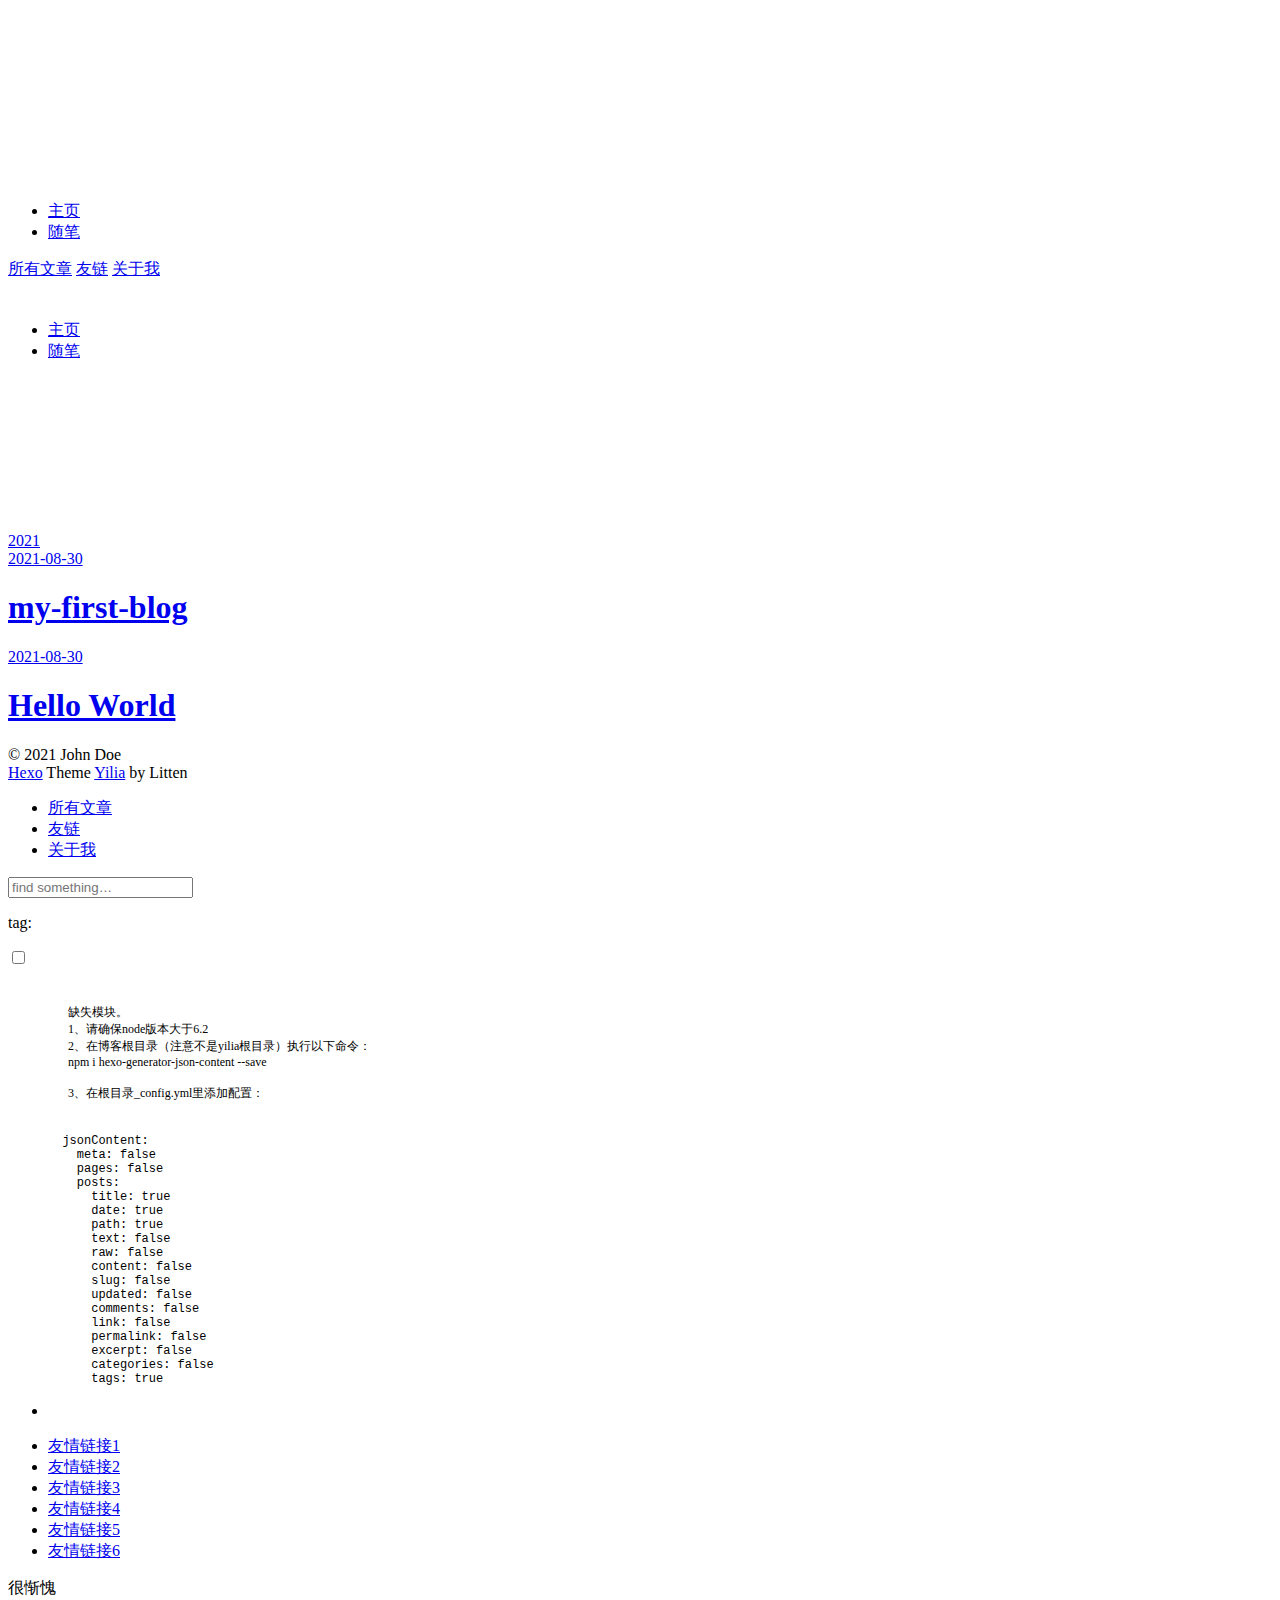
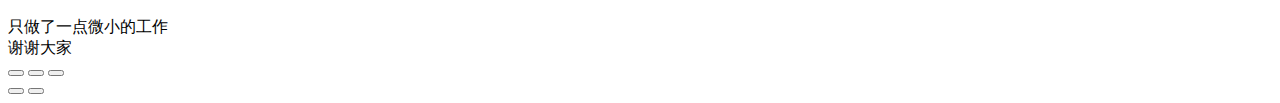
==== commit bd0a2812: "Site updated: 2021-08-30 14:37:53" ====
--- a/archives/index.html
+++ b/archives/index.html
@@ -5,23 +5,23 @@
   
   <meta name="renderer" content="webkit">
   <meta http-equiv="X-UA-Compatible" content="IE=edge" >
-  <link rel="dns-prefetch" href="http://example.com">
-  <title>Archives | Hexo</title>
+  <link rel="dns-prefetch" href="https://zcct123.github.io/zclvct.io">
+  <title>Archives | Zclvct</title>
   <meta name="viewport" content="width=device-width, initial-scale=1, maximum-scale=1">
   <meta property="og:type" content="website">
-<meta property="og:title" content="Hexo">
-<meta property="og:url" content="http://example.com/archives/index.html">
-<meta property="og:site_name" content="Hexo">
+<meta property="og:title" content="Zclvct">
+<meta property="og:url" content="https://zcct123.github.io/zclvct.io/archives/index.html">
+<meta property="og:site_name" content="Zclvct">
 <meta property="og:locale" content="en_US">
 <meta property="article:author" content="John Doe">
 <meta name="twitter:card" content="summary">
   
-    <link rel="alternative" href="/atom.xml" title="Hexo" type="application/atom+xml">
+    <link rel="alternative" href="/atom.xml" title="Zclvct" type="application/atom+xml">
   
   
     <link rel="icon" href="/favicon.png">
   
-  <link rel="stylesheet" type="text/css" href="/./main.0cf68a.css">
+  <link rel="stylesheet" type="text/css" href="/zclvct.io/./main.0cf68a.css">
   <style type="text/css">
   
     #container.show {
@@ -53,9 +53,9 @@
 		<nav class="header-menu">
 			<ul>
 			
-				<li><a href="/">主页</a></li>
+				<li><a href="/zclvct.io/">主页</a></li>
 	        
-				<li><a href="/tags/%E9%9A%8F%E7%AC%94/">随笔</a></li>
+				<li><a href="/zclvct.io/tags/%E9%9A%8F%E7%AC%94/">随笔</a></li>
 	        
 			</ul>
 		</nav>
@@ -133,9 +133,9 @@
 				<ul style="width: 50%">
 				
 				
-					<li style="width: 50%"><a href="/">主页</a></li>
-		        
-					<li style="width: 50%"><a href="/tags/%E9%9A%8F%E7%AC%94/">随笔</a></li>
+					<li style="width: 50%"><a href="/zclvct.io/">主页</a></li>
+		        
+					<li style="width: 50%"><a href="/zclvct.io/tags/%E9%9A%8F%E7%AC%94/">随笔</a></li>
 		        
 				</ul>
 			</nav>
@@ -159,7 +159,7 @@
       
       <section class="archives-wrap">
         <div class="archive-year-wrap">
-          <a href="/archives/2021" class="archive-year">2021</a>
+          <a href="/zclvct.io/archives/2021" class="archive-year">2021</a>
         </div>
         <div class="archives">
     
@@ -167,14 +167,41 @@
   <div class="archive-article-inner">
     <header class="archive-article-header">
       	<div class="article-meta">
-	      	<a href="/2021/08/30/hello-world/" class="archive-article-date">
+	      	<a href="/zclvct.io/2021/08/30/my-first-blog/" class="archive-article-date">
+  	<time datetime="2021-08-30T06:28:11.000Z" itemprop="datePublished"><i class="icon-calendar icon"></i>2021-08-30</time>
+</a>
+        </div>
+    	 
+  
+    <h1 itemprop="name">
+      <a class="archive-article-title" href="/zclvct.io/2021/08/30/my-first-blog/">my-first-blog</a>
+    </h1>
+  
+
+        <div class="article-info info-on-right">
+          
+          
+
+        </div>
+        <div class="clearfix"></div>
+    </header>
+  </div>
+</article>
+  
+    
+    
+    <article class="archive-article archive-type-post">
+  <div class="archive-article-inner">
+    <header class="archive-article-header">
+      	<div class="article-meta">
+	      	<a href="/zclvct.io/2021/08/30/hello-world/" class="archive-article-date">
   	<time datetime="2021-08-30T05:12:38.467Z" itemprop="datePublished"><i class="icon-calendar icon"></i>2021-08-30</time>
 </a>
         </div>
     	 
   
     <h1 itemprop="name">
-      <a class="archive-article-title" href="/2021/08/30/hello-world/">Hello World</a>
+      <a class="archive-article-title" href="/zclvct.io/2021/08/30/hello-world/">Hello World</a>
     </h1>
   
 
@@ -221,7 +248,7 @@
 		isCategory: false,
 		open_in_new: false,
 		toc_hide_index: true,
-		root: "/",
+		root: "/zclvct.io/",
 		innerArchive: true,
 		showTags: false
 	}
@@ -231,7 +258,7 @@
 ",a=RegExp("^"+c+c+"*"),s=RegExp(c+c+"*$"),l=function(t,n,r){var i={},c=o(function(){return!!u[t]()||f[t]()!=f}),a=i[t]=c?n(h):u[t];r&&(i[r]=a),e(e.P+e.F*c,"String",i)},h=l.trim=function(t,n){return t=String(i(t)),1&n&&(t=t.replace(a,"")),2&n&&(t=t.replace(s,"")),t};t.exports=l},function(t,n,r){t.exports={default:r(86),__esModule:!0}},function(t,n,r){t.exports={default:r(87),__esModule:!0}},function(t,n,r){"use strict";function e(t){return t&&t.__esModule?t:{default:t}}n.__esModule=!0;var i=r(84),o=e(i),u=r(83),c=e(u),f="function"==typeof c.default&&"symbol"==typeof o.default?function(t){return typeof t}:function(t){return t&&"function"==typeof c.default&&t.constructor===c.default&&t!==c.default.prototype?"symbol":typeof t};n.default="function"==typeof c.default&&"symbol"===f(o.default)?function(t){return void 0===t?"undefined":f(t)}:function(t){return t&&"function"==typeof c.default&&t.constructor===c.default&&t!==c.default.prototype?"symbol":void 0===t?"undefined":f(t)}},function(t,n,r){r(110),r(108),r(111),r(112),t.exports=r(25).Symbol},function(t,n,r){r(109),r(113),t.exports=r(44).f("iterator")},function(t,n){t.exports=function(t){if("function"!=typeof t)throw TypeError(t+" is not a function!");return t}},function(t,n){t.exports=function(){}},function(t,n,r){var e=r(9),i=r(106),o=r(105);t.exports=function(t){return function(n,r,u){var c,f=e(n),a=i(f.length),s=o(u,a);if(t&&r!=r){for(;a>s;)if((c=f[s++])!=c)return!0}else for(;a>s;s++)if((t||s in f)&&f[s]===r)return t||s||0;return!t&&-1}}},function(t,n,r){var e=r(88);t.exports=function(t,n,r){if(e(t),void 0===n)return t;switch(r){case 1:return function(r){return t.call(n,r)};case 2:return function(r,e){return t.call(n,r,e)};case 3:return function(r,e,i){return t.call(n,r,e,i)}}return function(){return t.apply(n,arguments)}}},function(t,n,r){var e=r(19),i=r(62),o=r(37);t.exports=function(t){var n=e(t),r=i.f;if(r)for(var u,c=r(t),f=o.f,a=0;c.length>a;)f.call(t,u=c[a++])&&n.push(u);return n}},function(t,n,r){t.exports=r(5).document&&document.documentElement},function(t,n,r){var e=r(56);t.exports=Object("z").propertyIsEnumerable(0)?Object:function(t){return"String"==e(t)?t.split(""):Object(t)}},function(t,n,r){var e=r(56);t.exports=Array.isArray||function(t){return"Array"==e(t)}},function(t,n,r){"use strict";var e=r(60),i=r(22),o=r(38),u={};r(13)(u,r(15)("iterator"),function(){return this}),t.exports=function(t,n,r){t.prototype=e(u,{next:i(1,r)}),o(t,n+" Iterator")}},function(t,n){t.exports=function(t,n){return{value:n,done:!!t}}},function(t,n,r){var e=r(19),i=r(9);t.exports=function(t,n){for(var r,o=i(t),u=e(o),c=u.length,f=0;c>f;)if(o[r=u[f++]]===n)return r}},function(t,n,r){var e=r(23)("meta"),i=r(21),o=r(8),u=r(14).f,c=0,f=Object.isExtensible||function(){return!0},a=!r(18)(function(){return f(Object.preventExtensions({}))}),s=function(t){u(t,e,{value:{i:"O"+ ++c,w:{}}})},l=function(t,n){if(!i(t))return"symbol"==typeof t?t:("string"==typeof t?"S":"P")+t;if(!o(t,e)){if(!f(t))return"F";if(!n)return"E";s(t)}return t[e].i},h=function(t,n){if(!o(t,e)){if(!f(t))return!0;if(!n)return!1;s(t)}return t[e].w},v=function(t){return a&&p.NEED&&f(t)&&!o(t,e)&&s(t),t},p=t.exports={KEY:e,NEED:!1,fastKey:l,getWeak:h,onFreeze:v}},function(t,n,r){var e=r(14),i=r(20),o=r(19);t.exports=r(12)?Object.defineProperties:function(t,n){i(t);for(var r,u=o(n),c=u.length,f=0;c>f;)e.f(t,r=u[f++],n[r]);return t}},function(t,n,r){var e=r(37),i=r(22),o=r(9),u=r(42),c=r(8),f=r(58),a=Object.getOwnPropertyDescriptor;n.f=r(12)?a:function(t,n){if(t=o(t),n=u(n,!0),f)try{return a(t,n)}catch(t){}if(c(t,n))return i(!e.f.call(t,n),t[n])}},function(t,n,r){var e=r(9),i=r(61).f,o={}.toString,u="object"==typeof window&&window&&Object.getOwnPropertyNames?Object.getOwnPropertyNames(window):[],c=function(t){try{return i(t)}catch(t){return u.slice()}};t.exports.f=function(t){return u&&"[object Window]"==o.call(t)?c(t):i(e(t))}},function(t,n,r){var e=r(8),i=r(77),o=r(39)("IE_PROTO"),u=Object.prototype;t.exports=Object.getPrototypeOf||function(t){return t=i(t),e(t,o)?t[o]:"function"==typeof t.constructor&&t instanceof t.constructor?t.constructor.prototype:t instanceof Object?u:null}},function(t,n,r){var e=r(41),i=r(33);t.exports=function(t){return function(n,r){var o,u,c=String(i(n)),f=e(r),a=c.length;return f<0||f>=a?t?"":void 0:(o=c.charCodeAt(f),o<55296||o>56319||f+1===a||(u=c.charCodeAt(f+1))<56320||u>57343?t?c.charAt(f):o:t?c.slice(f,f+2):u-56320+(o-55296<<10)+65536)}}},function(t,n,r){var e=r(41),i=Math.max,o=Math.min;t.exports=function(t,n){return t=e(t),t<0?i(t+n,0):o(t,n)}},function(t,n,r){var e=r(41),i=Math.min;t.exports=function(t){return t>0?i(e(t),9007199254740991):0}},function(t,n,r){"use strict";var e=r(89),i=r(97),o=r(35),u=r(9);t.exports=r(59)(Array,"Array",function(t,n){this._t=u(t),this._i=0,this._k=n},function(){var t=this._t,n=this._k,r=this._i++;return!t||r>=t.length?(this._t=void 0,i(1)):"keys"==n?i(0,r):"values"==n?i(0,t[r]):i(0,[r,t[r]])},"values"),o.Arguments=o.Array,e("keys"),e("values"),e("entries")},function(t,n){},function(t,n,r){"use strict";var e=r(104)(!0);r(59)(String,"String",function(t){this._t=String(t),this._i=0},function(){var t,n=this._t,r=this._i;return r>=n.length?{value:void 0,done:!0}:(t=e(n,r),this._i+=t.length,{value:t,done:!1})})},function(t,n,r){"use strict";var e=r(5),i=r(8),o=r(12),u=r(51),c=r(64),f=r(99).KEY,a=r(18),s=r(40),l=r(38),h=r(23),v=r(15),p=r(44),d=r(43),y=r(98),g=r(92),b=r(95),m=r(20),x=r(9),w=r(42),S=r(22),_=r(60),O=r(102),E=r(101),P=r(14),j=r(19),F=E.f,M=P.f,A=O.f,N=e.Symbol,T=e.JSON,I=T&&T.stringify,k="prototype",L=v("_hidden"),R=v("toPrimitive"),C={}.propertyIsEnumerable,D=s("symbol-registry"),U=s("symbols"),W=s("op-symbols"),G=Object[k],B="function"==typeof N,V=e.QObject,z=!V||!V[k]||!V[k].findChild,q=o&&a(function(){return 7!=_(M({},"a",{get:function(){return M(this,"a",{value:7}).a}})).a})?function(t,n,r){var e=F(G,n);e&&delete G[n],M(t,n,r),e&&t!==G&&M(G,n,e)}:M,K=function(t){var n=U[t]=_(N[k]);return n._k=t,n},J=B&&"symbol"==typeof N.iterator?function(t){return"symbol"==typeof t}:function(t){return t instanceof N},Y=function(t,n,r){return t===G&&Y(W,n,r),m(t),n=w(n,!0),m(r),i(U,n)?(r.enumerable?(i(t,L)&&t[L][n]&&(t[L][n]=!1),r=_(r,{enumerable:S(0,!1)})):(i(t,L)||M(t,L,S(1,{})),t[L][n]=!0),q(t,n,r)):M(t,n,r)},H=function(t,n){m(t);for(var r,e=g(n=x(n)),i=0,o=e.length;o>i;)Y(t,r=e[i++],n[r]);return t},$=function(t,n){return void 0===n?_(t):H(_(t),n)},X=function(t){var n=C.call(this,t=w(t,!0));return!(this===G&&i(U,t)&&!i(W,t))&&(!(n||!i(this,t)||!i(U,t)||i(this,L)&&this[L][t])||n)},Q=function(t,n){if(t=x(t),n=w(n,!0),t!==G||!i(U,n)||i(W,n)){var r=F(t,n);return!r||!i(U,n)||i(t,L)&&t[L][n]||(r.enumerable=!0),r}},Z=function(t){for(var n,r=A(x(t)),e=[],o=0;r.length>o;)i(U,n=r[o++])||n==L||n==f||e.push(n);return e},tt=function(t){for(var n,r=t===G,e=A(r?W:x(t)),o=[],u=0;e.length>u;)!i(U,n=e[u++])||r&&!i(G,n)||o.push(U[n]);return o};B||(N=function(){if(this instanceof N)throw TypeError("Symbol is not a constructor!");var t=h(arguments.length>0?arguments[0]:void 0),n=function(r){this===G&&n.call(W,r),i(this,L)&&i(this[L],t)&&(this[L][t]=!1),q(this,t,S(1,r))};return o&&z&&q(G,t,{configurable:!0,set:n}),K(t)},c(N[k],"toString",function(){return this._k}),E.f=Q,P.f=Y,r(61).f=O.f=Z,r(37).f=X,r(62).f=tt,o&&!r(36)&&c(G,"propertyIsEnumerable",X,!0),p.f=function(t){return K(v(t))}),u(u.G+u.W+u.F*!B,{Symbol:N});for(var nt="hasInstance,isConcatSpreadable,iterator,match,replace,search,species,split,toPrimitive,toStringTag,unscopables".split(","),rt=0;nt.length>rt;)v(nt[rt++]);for(var nt=j(v.store),rt=0;nt.length>rt;)d(nt[rt++]);u(u.S+u.F*!B,"Symbol",{for:function(t){return i(D,t+="")?D[t]:D[t]=N(t)},keyFor:function(t){if(J(t))return y(D,t);throw TypeError(t+" is not a symbol!")},useSetter:function(){z=!0},useSimple:function(){z=!1}}),u(u.S+u.F*!B,"Object",{create:$,defineProperty:Y,defineProperties:H,getOwnPropertyDescriptor:Q,getOwnPropertyNames:Z,getOwnPropertySymbols:tt}),T&&u(u.S+u.F*(!B||a(function(){var t=N();return"[null]"!=I([t])||"{}"!=I({a:t})||"{}"!=I(Object(t))})),"JSON",{stringify:function(t){if(void 0!==t&&!J(t)){for(var n,r,e=[t],i=1;arguments.length>i;)e.push(arguments[i++]);return n=e[1],"function"==typeof n&&(r=n),!r&&b(n)||(n=function(t,n){if(r&&(n=r.call(this,t,n)),!J(n))return n}),e[1]=n,I.apply(T,e)}}}),N[k][R]||r(13)(N[k],R,N[k].valueOf),l(N,"Symbol"),l(Math,"Math",!0),l(e.JSON,"JSON",!0)},function(t,n,r){r(43)("asyncIterator")},function(t,n,r){r(43)("observable")},function(t,n,r){r(107);for(var e=r(5),i=r(13),o=r(35),u=r(15)("toStringTag"),c=["NodeList","DOMTokenList","MediaList","StyleSheetList","CSSRuleList"],f=0;f<5;f++){var a=c[f],s=e[a],l=s&&s.prototype;l&&!l[u]&&i(l,u,a),o[a]=o.Array}},function(t,n,r){var e=r(45),i=r(7)("toStringTag"),o="Arguments"==e(function(){return arguments}()),u=function(t,n){try{return t[n]}catch(t){}};t.exports=function(t){var n,r,c;return void 0===t?"Undefined":null===t?"Null":"string"==typeof(r=u(n=Object(t),i))?r:o?e(n):"Object"==(c=e(n))&&"function"==typeof n.callee?"Arguments":c}},function(t,n,r){var e=r(45);t.exports=Object("z").propertyIsEnumerable(0)?Object:function(t){return"String"==e(t)?t.split(""):Object(t)}},function(t,n){n.f={}.propertyIsEnumerable},function(t,n,r){var e=r(30),i=r(16),o=r(75);t.exports=function(t){return function(n,r,u){var c,f=e(n),a=i(f.length),s=o(u,a);if(t&&r!=r){for(;a>s;)if((c=f[s++])!=c)return!0}else for(;a>s;s++)if((t||s in f)&&f[s]===r)return t||s||0;return!t&&-1}}},function(t,n,r){"use strict";var e=r(3),i=r(1),o=r(28),u=r(73),c=r(65),f=r(79),a=r(68),s=r(6),l=r(4),h=r(123),v=r(81),p=r(136);t.exports=function(t,n,r,d,y,g){var b=e[t],m=b,x=y?"set":"add",w=m&&m.prototype,S={},_=function(t){var n=w[t];o(w,t,"delete"==t?function(t){return!(g&&!s(t))&&n.call(this,0===t?0:t)}:"has"==t?function(t){return!(g&&!s(t))&&n.call(this,0===t?0:t)}:"get"==t?function(t){return g&&!s(t)?void 0:n.call(this,0===t?0:t)}:"add"==t?function(t){return n.call(this,0===t?0:t),this}:function(t,r){return n.call(this,0===t?0:t,r),this})};if("function"==typeof m&&(g||w.forEach&&!l(function(){(new m).entries().next()}))){var O=new m,E=O[x](g?{}:-0,1)!=O,P=l(function(){O.has(1)}),j=h(function(t){new m(t)}),F=!g&&l(function(){for(var t=new m,n=5;n--;)t[x](n,n);return!t.has(-0)});j||(m=n(function(n,r){a(n,m,t);var e=p(new b,n,m);return void 0!=r&&f(r,y,e[x],e),e}),m.prototype=w,w.constructor=m),(P||F)&&(_("delete"),_("has"),y&&_("get")),(F||E)&&_(x),g&&w.clear&&delete w.clear}else m=d.getConstructor(n,t,y,x),u(m.prototype,r),c.NEED=!0;return v(m,t),S[t]=m,i(i.G+i.W+i.F*(m!=b),S),g||d.setStrong(m,t,y),m}},function(t,n,r){"use strict";var e=r(27),i=r(28),o=r(4),u=r(46),c=r(7);t.exports=function(t,n,r){var f=c(t),a=r(u,f,""[t]),s=a[0],l=a[1];o(function(){var n={};return n[f]=function(){return 7},7!=""[t](n)})&&(i(String.prototype,t,s),e(RegExp.prototype,f,2==n?function(t,n){return l.call(t,this,n)}:function(t){return l.call(t,this)}))}
 },function(t,n,r){"use strict";var e=r(2);t.exports=function(){var t=e(this),n="";return t.global&&(n+="g"),t.ignoreCase&&(n+="i"),t.multiline&&(n+="m"),t.unicode&&(n+="u"),t.sticky&&(n+="y"),n}},function(t,n){t.exports=function(t,n,r){var e=void 0===r;switch(n.length){case 0:return e?t():t.call(r);case 1:return e?t(n[0]):t.call(r,n[0]);case 2:return e?t(n[0],n[1]):t.call(r,n[0],n[1]);case 3:return e?t(n[0],n[1],n[2]):t.call(r,n[0],n[1],n[2]);case 4:return e?t(n[0],n[1],n[2],n[3]):t.call(r,n[0],n[1],n[2],n[3])}return t.apply(r,n)}},function(t,n,r){var e=r(6),i=r(45),o=r(7)("match");t.exports=function(t){var n;return e(t)&&(void 0!==(n=t[o])?!!n:"RegExp"==i(t))}},function(t,n,r){var e=r(7)("iterator"),i=!1;try{var o=[7][e]();o.return=function(){i=!0},Array.from(o,function(){throw 2})}catch(t){}t.exports=function(t,n){if(!n&&!i)return!1;var r=!1;try{var o=[7],u=o[e]();u.next=function(){return{done:r=!0}},o[e]=function(){return u},t(o)}catch(t){}return r}},function(t,n,r){t.exports=r(69)||!r(4)(function(){var t=Math.random();__defineSetter__.call(null,t,function(){}),delete r(3)[t]})},function(t,n){n.f=Object.getOwnPropertySymbols},function(t,n,r){var e=r(3),i="__core-js_shared__",o=e[i]||(e[i]={});t.exports=function(t){return o[t]||(o[t]={})}},function(t,n,r){for(var e,i=r(3),o=r(27),u=r(76),c=u("typed_array"),f=u("view"),a=!(!i.ArrayBuffer||!i.DataView),s=a,l=0,h="Int8Array,Uint8Array,Uint8ClampedArray,Int16Array,Uint16Array,Int32Array,Uint32Array,Float32Array,Float64Array".split(",");l<9;)(e=i[h[l++]])?(o(e.prototype,c,!0),o(e.prototype,f,!0)):s=!1;t.exports={ABV:a,CONSTR:s,TYPED:c,VIEW:f}},function(t,n){"use strict";var r={versions:function(){var t=window.navigator.userAgent;return{trident:t.indexOf("Trident")>-1,presto:t.indexOf("Presto")>-1,webKit:t.indexOf("AppleWebKit")>-1,gecko:t.indexOf("Gecko")>-1&&-1==t.indexOf("KHTML"),mobile:!!t.match(/AppleWebKit.*Mobile.*/),ios:!!t.match(/\(i[^;]+;( U;)? CPU.+Mac OS X/),android:t.indexOf("Android")>-1||t.indexOf("Linux")>-1,iPhone:t.indexOf("iPhone")>-1||t.indexOf("Mac")>-1,iPad:t.indexOf("iPad")>-1,webApp:-1==t.indexOf("Safari"),weixin:-1==t.indexOf("MicroMessenger")}}()};t.exports=r},function(t,n,r){"use strict";var e=r(85),i=function(t){return t&&t.__esModule?t:{default:t}}(e),o=function(){function t(t,n,e){return n||e?String.fromCharCode(n||e):r[t]||t}function n(t){return e[t]}var r={"&quot;":'"',"&lt;":"<","&gt;":">","&amp;":"&","&nbsp;":" "},e={};for(var u in r)e[r[u]]=u;return r["&apos;"]="'",e["'"]="&#39;",{encode:function(t){return t?(""+t).replace(/['<> "&]/g,n).replace(/\r?\n/g,"<br/>").replace(/\s/g,"&nbsp;"):""},decode:function(n){return n?(""+n).replace(/<br\s*\/?>/gi,"\n").replace(/&quot;|&lt;|&gt;|&amp;|&nbsp;|&apos;|&#(\d+);|&#(\d+)/g,t).replace(/\u00a0/g," "):""},encodeBase16:function(t){if(!t)return t;t+="";for(var n=[],r=0,e=t.length;e>r;r++)n.push(t.charCodeAt(r).toString(16).toUpperCase());return n.join("")},encodeBase16forJSON:function(t){if(!t)return t;t=t.replace(/[\u4E00-\u9FBF]/gi,function(t){return escape(t).replace("%u","\\u")});for(var n=[],r=0,e=t.length;e>r;r++)n.push(t.charCodeAt(r).toString(16).toUpperCase());return n.join("")},decodeBase16:function(t){if(!t)return t;t+="";for(var n=[],r=0,e=t.length;e>r;r+=2)n.push(String.fromCharCode("0x"+t.slice(r,r+2)));return n.join("")},encodeObject:function(t){if(t instanceof Array)for(var n=0,r=t.length;r>n;n++)t[n]=o.encodeObject(t[n]);else if("object"==(void 0===t?"undefined":(0,i.default)(t)))for(var e in t)t[e]=o.encodeObject(t[e]);else if("string"==typeof t)return o.encode(t);return t},loadScript:function(t){var n=document.createElement("script");document.getElementsByTagName("body")[0].appendChild(n),n.setAttribute("src",t)},addLoadEvent:function(t){var n=window.onload;"function"!=typeof window.onload?window.onload=t:window.onload=function(){n(),t()}}}}();t.exports=o},function(t,n,r){"use strict";var e=r(17),i=r(75),o=r(16);t.exports=function(t){for(var n=e(this),r=o(n.length),u=arguments.length,c=i(u>1?arguments[1]:void 0,r),f=u>2?arguments[2]:void 0,a=void 0===f?r:i(f,r);a>c;)n[c++]=t;return n}},function(t,n,r){"use strict";var e=r(11),i=r(66);t.exports=function(t,n,r){n in t?e.f(t,n,i(0,r)):t[n]=r}},function(t,n,r){var e=r(6),i=r(3).document,o=e(i)&&e(i.createElement);t.exports=function(t){return o?i.createElement(t):{}}},function(t,n){t.exports="constructor,hasOwnProperty,isPrototypeOf,propertyIsEnumerable,toLocaleString,toString,valueOf".split(",")},function(t,n,r){var e=r(7)("match");t.exports=function(t){var n=/./;try{"/./"[t](n)}catch(r){try{return n[e]=!1,!"/./"[t](n)}catch(t){}}return!0}},function(t,n,r){t.exports=r(3).document&&document.documentElement},function(t,n,r){var e=r(6),i=r(144).set;t.exports=function(t,n,r){var o,u=n.constructor;return u!==r&&"function"==typeof u&&(o=u.prototype)!==r.prototype&&e(o)&&i&&i(t,o),t}},function(t,n,r){var e=r(80),i=r(7)("iterator"),o=Array.prototype;t.exports=function(t){return void 0!==t&&(e.Array===t||o[i]===t)}},function(t,n,r){var e=r(45);t.exports=Array.isArray||function(t){return"Array"==e(t)}},function(t,n,r){"use strict";var e=r(70),i=r(66),o=r(81),u={};r(27)(u,r(7)("iterator"),function(){return this}),t.exports=function(t,n,r){t.prototype=e(u,{next:i(1,r)}),o(t,n+" Iterator")}},function(t,n,r){"use strict";var e=r(69),i=r(1),o=r(28),u=r(27),c=r(24),f=r(80),a=r(139),s=r(81),l=r(32),h=r(7)("iterator"),v=!([].keys&&"next"in[].keys()),p="keys",d="values",y=function(){return this};t.exports=function(t,n,r,g,b,m,x){a(r,n,g);var w,S,_,O=function(t){if(!v&&t in F)return F[t];switch(t){case p:case d:return function(){return new r(this,t)}}return function(){return new r(this,t)}},E=n+" Iterator",P=b==d,j=!1,F=t.prototype,M=F[h]||F["@@iterator"]||b&&F[b],A=M||O(b),N=b?P?O("entries"):A:void 0,T="Array"==n?F.entries||M:M;if(T&&(_=l(T.call(new t)))!==Object.prototype&&(s(_,E,!0),e||c(_,h)||u(_,h,y)),P&&M&&M.name!==d&&(j=!0,A=function(){return M.call(this)}),e&&!x||!v&&!j&&F[h]||u(F,h,A),f[n]=A,f[E]=y,b)if(w={values:P?A:O(d),keys:m?A:O(p),entries:N},x)for(S in w)S in F||o(F,S,w[S]);else i(i.P+i.F*(v||j),n,w);return w}},function(t,n){var r=Math.expm1;t.exports=!r||r(10)>22025.465794806718||r(10)<22025.465794806718||-2e-17!=r(-2e-17)?function(t){return 0==(t=+t)?t:t>-1e-6&&t<1e-6?t+t*t/2:Math.exp(t)-1}:r},function(t,n){t.exports=Math.sign||function(t){return 0==(t=+t)||t!=t?t:t<0?-1:1}},function(t,n,r){var e=r(3),i=r(151).set,o=e.MutationObserver||e.WebKitMutationObserver,u=e.process,c=e.Promise,f="process"==r(45)(u);t.exports=function(){var t,n,r,a=function(){var e,i;for(f&&(e=u.domain)&&e.exit();t;){i=t.fn,t=t.next;try{i()}catch(e){throw t?r():n=void 0,e}}n=void 0,e&&e.enter()};if(f)r=function(){u.nextTick(a)};else if(o){var s=!0,l=document.createTextNode("");new o(a).observe(l,{characterData:!0}),r=function(){l.data=s=!s}}else if(c&&c.resolve){var h=c.resolve();r=function(){h.then(a)}}else r=function(){i.call(e,a)};return function(e){var i={fn:e,next:void 0};n&&(n.next=i),t||(t=i,r()),n=i}}},function(t,n,r){var e=r(6),i=r(2),o=function(t,n){if(i(t),!e(n)&&null!==n)throw TypeError(n+": can't set as prototype!")};t.exports={set:Object.setPrototypeOf||("__proto__"in{}?function(t,n,e){try{e=r(53)(Function.call,r(31).f(Object.prototype,"__proto__").set,2),e(t,[]),n=!(t instanceof Array)}catch(t){n=!0}return function(t,r){return o(t,r),n?t.__proto__=r:e(t,r),t}}({},!1):void 0),check:o}},function(t,n,r){var e=r(126)("keys"),i=r(76);t.exports=function(t){return e[t]||(e[t]=i(t))}},function(t,n,r){var e=r(2),i=r(26),o=r(7)("species");t.exports=function(t,n){var r,u=e(t).constructor;return void 0===u||void 0==(r=e(u)[o])?n:i(r)}},function(t,n,r){var e=r(67),i=r(46);t.exports=function(t){return function(n,r){var o,u,c=String(i(n)),f=e(r),a=c.length;return f<0||f>=a?t?"":void 0:(o=c.charCodeAt(f),o<55296||o>56319||f+1===a||(u=c.charCodeAt(f+1))<56320||u>57343?t?c.charAt(f):o:t?c.slice(f,f+2):u-56320+(o-55296<<10)+65536)}}},function(t,n,r){var e=r(122),i=r(46);t.exports=function(t,n,r){if(e(n))throw TypeError("String#"+r+" doesn't accept regex!");return String(i(t))}},function(t,n,r){"use strict";var e=r(67),i=r(46);t.exports=function(t){var n=String(i(this)),r="",o=e(t);if(o<0||o==1/0)throw RangeError("Count can't be negative");for(;o>0;(o>>>=1)&&(n+=n))1&o&&(r+=n);return r}},function(t,n){t.exports="\t\n\v\f\r   ᠎             　\u2028\u2029\ufeff"},function(t,n,r){var e,i,o,u=r(53),c=r(121),f=r(135),a=r(132),s=r(3),l=s.process,h=s.setImmediate,v=s.clearImmediate,p=s.MessageChannel,d=0,y={},g="onreadystatechange",b=function(){var t=+this;if(y.hasOwnProperty(t)){var n=y[t];delete y[t],n()}},m=function(t){b.call(t.data)};h&&v||(h=function(t){for(var n=[],r=1;arguments.length>r;)n.push(arguments[r++]);return y[++d]=function(){c("function"==typeof t?t:Function(t),n)},e(d),d},v=function(t){delete y[t]},"process"==r(45)(l)?e=function(t){l.nextTick(u(b,t,1))}:p?(i=new p,o=i.port2,i.port1.onmessage=m,e=u(o.postMessage,o,1)):s.addEventListener&&"function"==typeof postMessage&&!s.importScripts?(e=function(t){s.postMessage(t+"","*")},s.addEventListener("message",m,!1)):e=g in a("script")?function(t){f.appendChild(a("script"))[g]=function(){f.removeChild(this),b.call(t)}}:function(t){setTimeout(u(b,t,1),0)}),t.exports={set:h,clear:v}},function(t,n,r){"use strict";var e=r(3),i=r(10),o=r(69),u=r(127),c=r(27),f=r(73),a=r(4),s=r(68),l=r(67),h=r(16),v=r(71).f,p=r(11).f,d=r(130),y=r(81),g="ArrayBuffer",b="DataView",m="prototype",x="Wrong length!",w="Wrong index!",S=e[g],_=e[b],O=e.Math,E=e.RangeError,P=e.Infinity,j=S,F=O.abs,M=O.pow,A=O.floor,N=O.log,T=O.LN2,I="buffer",k="byteLength",L="byteOffset",R=i?"_b":I,C=i?"_l":k,D=i?"_o":L,U=function(t,n,r){var e,i,o,u=Array(r),c=8*r-n-1,f=(1<<c)-1,a=f>>1,s=23===n?M(2,-24)-M(2,-77):0,l=0,h=t<0||0===t&&1/t<0?1:0;for(t=F(t),t!=t||t===P?(i=t!=t?1:0,e=f):(e=A(N(t)/T),t*(o=M(2,-e))<1&&(e--,o*=2),t+=e+a>=1?s/o:s*M(2,1-a),t*o>=2&&(e++,o/=2),e+a>=f?(i=0,e=f):e+a>=1?(i=(t*o-1)*M(2,n),e+=a):(i=t*M(2,a-1)*M(2,n),e=0));n>=8;u[l++]=255&i,i/=256,n-=8);for(e=e<<n|i,c+=n;c>0;u[l++]=255&e,e/=256,c-=8);return u[--l]|=128*h,u},W=function(t,n,r){var e,i=8*r-n-1,o=(1<<i)-1,u=o>>1,c=i-7,f=r-1,a=t[f--],s=127&a;for(a>>=7;c>0;s=256*s+t[f],f--,c-=8);for(e=s&(1<<-c)-1,s>>=-c,c+=n;c>0;e=256*e+t[f],f--,c-=8);if(0===s)s=1-u;else{if(s===o)return e?NaN:a?-P:P;e+=M(2,n),s-=u}return(a?-1:1)*e*M(2,s-n)},G=function(t){return t[3]<<24|t[2]<<16|t[1]<<8|t[0]},B=function(t){return[255&t]},V=function(t){return[255&t,t>>8&255]},z=function(t){return[255&t,t>>8&255,t>>16&255,t>>24&255]},q=function(t){return U(t,52,8)},K=function(t){return U(t,23,4)},J=function(t,n,r){p(t[m],n,{get:function(){return this[r]}})},Y=function(t,n,r,e){var i=+r,o=l(i);if(i!=o||o<0||o+n>t[C])throw E(w);var u=t[R]._b,c=o+t[D],f=u.slice(c,c+n);return e?f:f.reverse()},H=function(t,n,r,e,i,o){var u=+r,c=l(u);if(u!=c||c<0||c+n>t[C])throw E(w);for(var f=t[R]._b,a=c+t[D],s=e(+i),h=0;h<n;h++)f[a+h]=s[o?h:n-h-1]},$=function(t,n){s(t,S,g);var r=+n,e=h(r);if(r!=e)throw E(x);return e};if(u.ABV){if(!a(function(){new S})||!a(function(){new S(.5)})){S=function(t){return new j($(this,t))};for(var X,Q=S[m]=j[m],Z=v(j),tt=0;Z.length>tt;)(X=Z[tt++])in S||c(S,X,j[X]);o||(Q.constructor=S)}var nt=new _(new S(2)),rt=_[m].setInt8;nt.setInt8(0,2147483648),nt.setInt8(1,2147483649),!nt.getInt8(0)&&nt.getInt8(1)||f(_[m],{setInt8:function(t,n){rt.call(this,t,n<<24>>24)},setUint8:function(t,n){rt.call(this,t,n<<24>>24)}},!0)}else S=function(t){var n=$(this,t);this._b=d.call(Array(n),0),this[C]=n},_=function(t,n,r){s(this,_,b),s(t,S,b);var e=t[C],i=l(n);if(i<0||i>e)throw E("Wrong offset!");if(r=void 0===r?e-i:h(r),i+r>e)throw E(x);this[R]=t,this[D]=i,this[C]=r},i&&(J(S,k,"_l"),J(_,I,"_b"),J(_,k,"_l"),J(_,L,"_o")),f(_[m],{getInt8:function(t){return Y(this,1,t)[0]<<24>>24},getUint8:function(t){return Y(this,1,t)[0]},getInt16:function(t){var n=Y(this,2,t,arguments[1]);return(n[1]<<8|n[0])<<16>>16},getUint16:function(t){var n=Y(this,2,t,arguments[1]);return n[1]<<8|n[0]},getInt32:function(t){return G(Y(this,4,t,arguments[1]))},getUint32:function(t){return G(Y(this,4,t,arguments[1]))>>>0},getFloat32:function(t){return W(Y(this,4,t,arguments[1]),23,4)},getFloat64:function(t){return W(Y(this,8,t,arguments[1]),52,8)},setInt8:function(t,n){H(this,1,t,B,n)},setUint8:function(t,n){H(this,1,t,B,n)},setInt16:function(t,n){H(this,2,t,V,n,arguments[2])},setUint16:function(t,n){H(this,2,t,V,n,arguments[2])},setInt32:function(t,n){H(this,4,t,z,n,arguments[2])},setUint32:function(t,n){H(this,4,t,z,n,arguments[2])},setFloat32:function(t,n){H(this,4,t,K,n,arguments[2])},setFloat64:function(t,n){H(this,8,t,q,n,arguments[2])}});y(S,g),y(_,b),c(_[m],u.VIEW,!0),n[g]=S,n[b]=_},function(t,n,r){var e=r(3),i=r(52),o=r(69),u=r(182),c=r(11).f;t.exports=function(t){var n=i.Symbol||(i.Symbol=o?{}:e.Symbol||{});"_"==t.charAt(0)||t in n||c(n,t,{value:u.f(t)})}},function(t,n,r){var e=r(114),i=r(7)("iterator"),o=r(80);t.exports=r(52).getIteratorMethod=function(t){if(void 0!=t)return t[i]||t["@@iterator"]||o[e(t)]}},function(t,n,r){"use strict";var e=r(78),i=r(170),o=r(80),u=r(30);t.exports=r(140)(Array,"Array",function(t,n){this._t=u(t),this._i=0,this._k=n},function(){var t=this._t,n=this._k,r=this._i++;return!t||r>=t.length?(this._t=void 0,i(1)):"keys"==n?i(0,r):"values"==n?i(0,t[r]):i(0,[r,t[r]])},"values"),o.Arguments=o.Array,e("keys"),e("values"),e("entries")},function(t,n){function r(t,n){t.classList?t.classList.add(n):t.className+=" "+n}t.exports=r},function(t,n){function r(t,n){if(t.classList)t.classList.remove(n);else{var r=new RegExp("(^|\\b)"+n.split(" ").join("|")+"(\\b|$)","gi");t.className=t.className.replace(r," ")}}t.exports=r},function(t,n){function r(){throw new Error("setTimeout has not been defined")}function e(){throw new Error("clearTimeout has not been defined")}function i(t){if(s===setTimeout)return setTimeout(t,0);if((s===r||!s)&&setTimeout)return s=setTimeout,setTimeout(t,0);try{return s(t,0)}catch(n){try{return s.call(null,t,0)}catch(n){return s.call(this,t,0)}}}function o(t){if(l===clearTimeout)return clearTimeout(t);if((l===e||!l)&&clearTimeout)return l=clearTimeout,clearTimeout(t);try{return l(t)}catch(n){try{return l.call(null,t)}catch(n){return l.call(this,t)}}}function u(){d&&v&&(d=!1,v.length?p=v.concat(p):y=-1,p.length&&c())}function c(){if(!d){var t=i(u);d=!0;for(var n=p.length;n;){for(v=p,p=[];++y<n;)v&&v[y].run();y=-1,n=p.length}v=null,d=!1,o(t)}}function f(t,n){this.fun=t,this.array=n}function a(){}var s,l,h=t.exports={};!function(){try{s="function"==typeof setTimeout?setTimeout:r}catch(t){s=r}try{l="function"==typeof clearTimeout?clearTimeout:e}catch(t){l=e}}();var v,p=[],d=!1,y=-1;h.nextTick=function(t){var n=new Array(arguments.length-1);if(arguments.length>1)for(var r=1;r<arguments.length;r++)n[r-1]=arguments[r];p.push(new f(t,n)),1!==p.length||d||i(c)},f.prototype.run=function(){this.fun.apply(null,this.array)},h.title="browser",h.browser=!0,h.env={},h.argv=[],h.version="",h.versions={},h.on=a,h.addListener=a,h.once=a,h.off=a,h.removeListener=a,h.removeAllListeners=a,h.emit=a,h.prependListener=a,h.prependOnceListener=a,h.listeners=function(t){return[]},h.binding=function(t){throw new Error("process.binding is not supported")},h.cwd=function(){return"/"},h.chdir=function(t){throw new Error("process.chdir is not supported")},h.umask=function(){return 0}},function(t,n,r){var e=r(45);t.exports=function(t,n){if("number"!=typeof t&&"Number"!=e(t))throw TypeError(n);return+t}},function(t,n,r){"use strict";var e=r(17),i=r(75),o=r(16);t.exports=[].copyWithin||function(t,n){var r=e(this),u=o(r.length),c=i(t,u),f=i(n,u),a=arguments.length>2?arguments[2]:void 0,s=Math.min((void 0===a?u:i(a,u))-f,u-c),l=1;for(f<c&&c<f+s&&(l=-1,f+=s-1,c+=s-1);s-- >0;)f in r?r[c]=r[f]:delete r[c],c+=l,f+=l;return r}},function(t,n,r){var e=r(79);t.exports=function(t,n){var r=[];return e(t,!1,r.push,r,n),r}},function(t,n,r){var e=r(26),i=r(17),o=r(115),u=r(16);t.exports=function(t,n,r,c,f){e(n);var a=i(t),s=o(a),l=u(a.length),h=f?l-1:0,v=f?-1:1;if(r<2)for(;;){if(h in s){c=s[h],h+=v;break}if(h+=v,f?h<0:l<=h)throw TypeError("Reduce of empty array with no initial value")}for(;f?h>=0:l>h;h+=v)h in s&&(c=n(c,s[h],h,a));return c}},function(t,n,r){"use strict";var e=r(26),i=r(6),o=r(121),u=[].slice,c={},f=function(t,n,r){if(!(n in c)){for(var e=[],i=0;i<n;i++)e[i]="a["+i+"]";c[n]=Function("F,a","return new F("+e.join(",")+")")}return c[n](t,r)};t.exports=Function.bind||function(t){var n=e(this),r=u.call(arguments,1),c=function(){var e=r.concat(u.call(arguments));return this instanceof c?f(n,e.length,e):o(n,e,t)};return i(n.prototype)&&(c.prototype=n.prototype),c}},function(t,n,r){"use strict";var e=r(11).f,i=r(70),o=r(73),u=r(53),c=r(68),f=r(46),a=r(79),s=r(140),l=r(170),h=r(74),v=r(10),p=r(65).fastKey,d=v?"_s":"size",y=function(t,n){var r,e=p(n);if("F"!==e)return t._i[e];for(r=t._f;r;r=r.n)if(r.k==n)return r};t.exports={getConstructor:function(t,n,r,s){var l=t(function(t,e){c(t,l,n,"_i"),t._i=i(null),t._f=void 0,t._l=void 0,t[d]=0,void 0!=e&&a(e,r,t[s],t)});return o(l.prototype,{clear:function(){for(var t=this,n=t._i,r=t._f;r;r=r.n)r.r=!0,r.p&&(r.p=r.p.n=void 0),delete n[r.i];t._f=t._l=void 0,t[d]=0},delete:function(t){var n=this,r=y(n,t);if(r){var e=r.n,i=r.p;delete n._i[r.i],r.r=!0,i&&(i.n=e),e&&(e.p=i),n._f==r&&(n._f=e),n._l==r&&(n._l=i),n[d]--}return!!r},forEach:function(t){c(this,l,"forEach");for(var n,r=u(t,arguments.length>1?arguments[1]:void 0,3);n=n?n.n:this._f;)for(r(n.v,n.k,this);n&&n.r;)n=n.p},has:function(t){return!!y(this,t)}}),v&&e(l.prototype,"size",{get:function(){return f(this[d])}}),l},def:function(t,n,r){var e,i,o=y(t,n);return o?o.v=r:(t._l=o={i:i=p(n,!0),k:n,v:r,p:e=t._l,n:void 0,r:!1},t._f||(t._f=o),e&&(e.n=o),t[d]++,"F"!==i&&(t._i[i]=o)),t},getEntry:y,setStrong:function(t,n,r){s(t,n,function(t,n){this._t=t,this._k=n,this._l=void 0},function(){for(var t=this,n=t._k,r=t._l;r&&r.r;)r=r.p;return t._t&&(t._l=r=r?r.n:t._t._f)?"keys"==n?l(0,r.k):"values"==n?l(0,r.v):l(0,[r.k,r.v]):(t._t=void 0,l(1))},r?"entries":"values",!r,!0),h(n)}}},function(t,n,r){var e=r(114),i=r(161);t.exports=function(t){return function(){if(e(this)!=t)throw TypeError(t+"#toJSON isn't generic");return i(this)}}},function(t,n,r){"use strict";var e=r(73),i=r(65).getWeak,o=r(2),u=r(6),c=r(68),f=r(79),a=r(48),s=r(24),l=a(5),h=a(6),v=0,p=function(t){return t._l||(t._l=new d)},d=function(){this.a=[]},y=function(t,n){return l(t.a,function(t){return t[0]===n})};d.prototype={get:function(t){var n=y(this,t);if(n)return n[1]},has:function(t){return!!y(this,t)},set:function(t,n){var r=y(this,t);r?r[1]=n:this.a.push([t,n])},delete:function(t){var n=h(this.a,function(n){return n[0]===t});return~n&&this.a.splice(n,1),!!~n}},t.exports={getConstructor:function(t,n,r,o){var a=t(function(t,e){c(t,a,n,"_i"),t._i=v++,t._l=void 0,void 0!=e&&f(e,r,t[o],t)});return e(a.prototype,{delete:function(t){if(!u(t))return!1;var n=i(t);return!0===n?p(this).delete(t):n&&s(n,this._i)&&delete n[this._i]},has:function(t){if(!u(t))return!1;var n=i(t);return!0===n?p(this).has(t):n&&s(n,this._i)}}),a},def:function(t,n,r){var e=i(o(n),!0);return!0===e?p(t).set(n,r):e[t._i]=r,t},ufstore:p}},function(t,n,r){t.exports=!r(10)&&!r(4)(function(){return 7!=Object.defineProperty(r(132)("div"),"a",{get:function(){return 7}}).a})},function(t,n,r){var e=r(6),i=Math.floor;t.exports=function(t){return!e(t)&&isFinite(t)&&i(t)===t}},function(t,n,r){var e=r(2);t.exports=function(t,n,r,i){try{return i?n(e(r)[0],r[1]):n(r)}catch(n){var o=t.return;throw void 0!==o&&e(o.call(t)),n}}},function(t,n){t.exports=function(t,n){return{value:n,done:!!t}}},function(t,n){t.exports=Math.log1p||function(t){return(t=+t)>-1e-8&&t<1e-8?t-t*t/2:Math.log(1+t)}},function(t,n,r){"use strict";var e=r(72),i=r(125),o=r(116),u=r(17),c=r(115),f=Object.assign;t.exports=!f||r(4)(function(){var t={},n={},r=Symbol(),e="abcdefghijklmnopqrst";return t[r]=7,e.split("").forEach(function(t){n[t]=t}),7!=f({},t)[r]||Object.keys(f({},n)).join("")!=e})?function(t,n){for(var r=u(t),f=arguments.length,a=1,s=i.f,l=o.f;f>a;)for(var h,v=c(arguments[a++]),p=s?e(v).concat(s(v)):e(v),d=p.length,y=0;d>y;)l.call(v,h=p[y++])&&(r[h]=v[h]);return r}:f},function(t,n,r){var e=r(11),i=r(2),o=r(72);t.exports=r(10)?Object.defineProperties:function(t,n){i(t);for(var r,u=o(n),c=u.length,f=0;c>f;)e.f(t,r=u[f++],n[r]);return t}},function(t,n,r){var e=r(30),i=r(71).f,o={}.toString,u="object"==typeof window&&window&&Object.getOwnPropertyNames?Object.getOwnPropertyNames(window):[],c=function(t){try{return i(t)}catch(t){return u.slice()}};t.exports.f=function(t){return u&&"[object Window]"==o.call(t)?c(t):i(e(t))}},function(t,n,r){var e=r(24),i=r(30),o=r(117)(!1),u=r(145)("IE_PROTO");t.exports=function(t,n){var r,c=i(t),f=0,a=[];for(r in c)r!=u&&e(c,r)&&a.push(r);for(;n.length>f;)e(c,r=n[f++])&&(~o(a,r)||a.push(r));return a}},function(t,n,r){var e=r(72),i=r(30),o=r(116).f;t.exports=function(t){return function(n){for(var r,u=i(n),c=e(u),f=c.length,a=0,s=[];f>a;)o.call(u,r=c[a++])&&s.push(t?[r,u[r]]:u[r]);return s}}},function(t,n,r){var e=r(71),i=r(125),o=r(2),u=r(3).Reflect;t.exports=u&&u.ownKeys||function(t){var n=e.f(o(t)),r=i.f;return r?n.concat(r(t)):n}},function(t,n,r){var e=r(3).parseFloat,i=r(82).trim;t.exports=1/e(r(150)+"-0")!=-1/0?function(t){var n=i(String(t),3),r=e(n);return 0===r&&"-"==n.charAt(0)?-0:r}:e},function(t,n,r){var e=r(3).parseInt,i=r(82).trim,o=r(150),u=/^[\-+]?0[xX]/;t.exports=8!==e(o+"08")||22!==e(o+"0x16")?function(t,n){var r=i(String(t),3);return e(r,n>>>0||(u.test(r)?16:10))}:e},function(t,n){t.exports=Object.is||function(t,n){return t===n?0!==t||1/t==1/n:t!=t&&n!=n}},function(t,n,r){var e=r(16),i=r(149),o=r(46);t.exports=function(t,n,r,u){var c=String(o(t)),f=c.length,a=void 0===r?" ":String(r),s=e(n);if(s<=f||""==a)return c;var l=s-f,h=i.call(a,Math.ceil(l/a.length));return h.length>l&&(h=h.slice(0,l)),u?h+c:c+h}},function(t,n,r){n.f=r(7)},function(t,n,r){"use strict";var e=r(164);t.exports=r(118)("Map",function(t){return function(){return t(this,arguments.length>0?arguments[0]:void 0)}},{get:function(t){var n=e.getEntry(this,t);return n&&n.v},set:function(t,n){return e.def(this,0===t?0:t,n)}},e,!0)},function(t,n,r){r(10)&&"g"!=/./g.flags&&r(11).f(RegExp.prototype,"flags",{configurable:!0,get:r(120)})},function(t,n,r){"use strict";var e=r(164);t.exports=r(118)("Set",function(t){return function(){return t(this,arguments.length>0?arguments[0]:void 0)}},{add:function(t){return e.def(this,t=0===t?0:t,t)}},e)},function(t,n,r){"use strict";var e,i=r(48)(0),o=r(28),u=r(65),c=r(172),f=r(166),a=r(6),s=u.getWeak,l=Object.isExtensible,h=f.ufstore,v={},p=function(t){return function(){return t(this,arguments.length>0?arguments[0]:void 0)}},d={get:function(t){if(a(t)){var n=s(t);return!0===n?h(this).get(t):n?n[this._i]:void 0}},set:function(t,n){return f.def(this,t,n)}},y=t.exports=r(118)("WeakMap",p,d,f,!0,!0);7!=(new y).set((Object.freeze||Object)(v),7).get(v)&&(e=f.getConstructor(p),c(e.prototype,d),u.NEED=!0,i(["delete","has","get","set"],function(t){var n=y.prototype,r=n[t];o(n,t,function(n,i){if(a(n)&&!l(n)){this._f||(this._f=new e);var o=this._f[t](n,i);return"set"==t?this:o}return r.call(this,n,i)})}))},,,,function(t,n){"use strict";function r(){var t=document.querySelector("#page-nav");if(t&&!document.querySelector("#page-nav .extend.prev")&&(t.innerHTML='<a class="extend prev disabled" rel="prev">&laquo; Prev</a>'+t.innerHTML),t&&!document.querySelector("#page-nav .extend.next")&&(t.innerHTML=t.innerHTML+'<a class="extend next disabled" rel="next">Next &raquo;</a>'),yiliaConfig&&yiliaConfig.open_in_new){document.querySelectorAll(".article-entry a:not(.article-more-a)").forEach(function(t){var n=t.getAttribute("target");n&&""!==n||t.setAttribute("target","_blank")})}if(yiliaConfig&&yiliaConfig.toc_hide_index){document.querySelectorAll(".toc-number").forEach(function(t){t.style.display="none"})}var n=document.querySelector("#js-aboutme");n&&0!==n.length&&(n.innerHTML=n.innerText)}t.exports={init:r}},function(t,n,r){"use strict";function e(t){return t&&t.__esModule?t:{default:t}}function i(t,n){var r=/\/|index.html/g;return t.replace(r,"")===n.replace(r,"")}function o(){for(var t=document.querySelectorAll(".js-header-menu li a"),n=window.location.pathname,r=0,e=t.length;r<e;r++){var o=t[r];i(n,o.getAttribute("href"))&&(0,h.default)(o,"active")}}function u(t){for(var n=t.offsetLeft,r=t.offsetParent;null!==r;)n+=r.offsetLeft,r=r.offsetParent;return n}function c(t){for(var n=t.offsetTop,r=t.offsetParent;null!==r;)n+=r.offsetTop,r=r.offsetParent;return n}function f(t,n,r,e,i){var o=u(t),f=c(t)-n;if(f-r<=i){var a=t.$newDom;a||(a=t.cloneNode(!0),(0,d.default)(t,a),t.$newDom=a,a.style.position="fixed",a.style.top=(r||f)+"px",a.style.left=o+"px",a.style.zIndex=e||2,a.style.width="100%",a.style.color="#fff"),a.style.visibility="visible",t.style.visibility="hidden"}else{t.style.visibility="visible";var s=t.$newDom;s&&(s.style.visibility="hidden")}}function a(){var t=document.querySelector(".js-overlay"),n=document.querySelector(".js-header-menu");f(t,document.body.scrollTop,-63,2,0),f(n,document.body.scrollTop,1,3,0)}function s(){document.querySelector("#container").addEventListener("scroll",function(t){a()}),window.addEventListener("scroll",function(t){a()}),a()}var l=r(156),h=e(l),v=r(157),p=(e(v),r(382)),d=e(p),y=r(128),g=e(y),b=r(190),m=e(b),x=r(129);(function(){g.default.versions.mobile&&window.screen.width<800&&(o(),s())})(),(0,x.addLoadEvent)(function(){m.default.init()}),t.exports={}},,,,function(t,n,r){(function(t){"use strict";function n(t,n,r){t[n]||Object[e](t,n,{writable:!0,configurable:!0,value:r})}if(r(381),r(391),r(198),t._babelPolyfill)throw new Error("only one instance of babel-polyfill is allowed");t._babelPolyfill=!0;var e="defineProperty";n(String.prototype,"padLeft","".padStart),n(String.prototype,"padRight","".padEnd),"pop,reverse,shift,keys,values,entries,indexOf,every,some,forEach,map,filter,find,findIndex,includes,join,slice,concat,push,splice,unshift,sort,lastIndexOf,reduce,reduceRight,copyWithin,fill".split(",").forEach(function(t){[][t]&&n(Array,t,Function.call.bind([][t]))})}).call(n,function(){return this}())},,,function(t,n,r){r(210),t.exports=r(52).RegExp.escape},,,,function(t,n,r){var e=r(6),i=r(138),o=r(7)("species");t.exports=function(t){var n;return i(t)&&(n=t.constructor,"function"!=typeof n||n!==Array&&!i(n.prototype)||(n=void 0),e(n)&&null===(n=n[o])&&(n=void 0)),void 0===n?Array:n}},function(t,n,r){var e=r(202);t.exports=function(t,n){return new(e(t))(n)}},function(t,n,r){"use strict";var e=r(2),i=r(50),o="number";t.exports=function(t){if("string"!==t&&t!==o&&"default"!==t)throw TypeError("Incorrect hint");return i(e(this),t!=o)}},function(t,n,r){var e=r(72),i=r(125),o=r(116);t.exports=function(t){var n=e(t),r=i.f;if(r)for(var u,c=r(t),f=o.f,a=0;c.length>a;)f.call(t,u=c[a++])&&n.push(u);return n}},function(t,n,r){var e=r(72),i=r(30);t.exports=function(t,n){for(var r,o=i(t),u=e(o),c=u.length,f=0;c>f;)if(o[r=u[f++]]===n)return r}},function(t,n,r){"use strict";var e=r(208),i=r(121),o=r(26);t.exports=function(){for(var t=o(this),n=arguments.length,r=Array(n),u=0,c=e._,f=!1;n>u;)(r[u]=arguments[u++])===c&&(f=!0);return function(){var e,o=this,u=arguments.length,a=0,s=0;if(!f&&!u)return i(t,r,o);if(e=r.slice(),f)for(;n>a;a++)e[a]===c&&(e[a]=arguments[s++]);for(;u>s;)e.push(arguments[s++]);return i(t,e,o)}}},function(t,n,r){t.exports=r(3)},function(t,n){t.exports=function(t,n){var r=n===Object(n)?function(t){return n[t]}:n;return function(n){return String(n).replace(t,r)}}},function(t,n,r){var e=r(1),i=r(209)(/[\\^$*+?.()|[\]{}]/g,"\\$&");e(e.S,"RegExp",{escape:function(t){return i(t)}})},function(t,n,r){var e=r(1);e(e.P,"Array",{copyWithin:r(160)}),r(78)("copyWithin")},function(t,n,r){"use strict";var e=r(1),i=r(48)(4);e(e.P+e.F*!r(47)([].every,!0),"Array",{every:function(t){return i(this,t,arguments[1])}})},function(t,n,r){var e=r(1);e(e.P,"Array",{fill:r(130)}),r(78)("fill")},function(t,n,r){"use strict";var e=r(1),i=r(48)(2);e(e.P+e.F*!r(47)([].filter,!0),"Array",{filter:function(t){return i(this,t,arguments[1])}})},function(t,n,r){"use strict";var e=r(1),i=r(48)(6),o="findIndex",u=!0;o in[]&&Array(1)[o](function(){u=!1}),e(e.P+e.F*u,"Array",{findIndex:function(t){return i(this,t,arguments.length>1?arguments[1]:void 0)}}),r(78)(o)},function(t,n,r){"use strict";var e=r(1),i=r(48)(5),o="find",u=!0;o in[]&&Array(1)[o](function(){u=!1}),e(e.P+e.F*u,"Array",{find:function(t){return i(this,t,arguments.length>1?arguments[1]:void 0)}}),r(78)(o)},function(t,n,r){"use strict";var e=r(1),i=r(48)(0),o=r(47)([].forEach,!0);e(e.P+e.F*!o,"Array",{forEach:function(t){return i(this,t,arguments[1])}})},function(t,n,r){"use strict";var e=r(53),i=r(1),o=r(17),u=r(169),c=r(137),f=r(16),a=r(131),s=r(154);i(i.S+i.F*!r(123)(function(t){Array.from(t)}),"Array",{from:function(t){var n,r,i,l,h=o(t),v="function"==typeof this?this:Array,p=arguments.length,d=p>1?arguments[1]:void 0,y=void 0!==d,g=0,b=s(h);if(y&&(d=e(d,p>2?arguments[2]:void 0,2)),void 0==b||v==Array&&c(b))for(n=f(h.length),r=new v(n);n>g;g++)a(r,g,y?d(h[g],g):h[g]);else for(l=b.call(h),r=new v;!(i=l.next()).done;g++)a(r,g,y?u(l,d,[i.value,g],!0):i.value);return r.length=g,r}})},function(t,n,r){"use strict";var e=r(1),i=r(117)(!1),o=[].indexOf,u=!!o&&1/[1].indexOf(1,-0)<0;e(e.P+e.F*(u||!r(47)(o)),"Array",{indexOf:function(t){return u?o.apply(this,arguments)||0:i(this,t,arguments[1])}})},function(t,n,r){var e=r(1);e(e.S,"Array",{isArray:r(138)})},function(t,n,r){"use strict";var e=r(1),i=r(30),o=[].join;e(e.P+e.F*(r(115)!=Object||!r(47)(o)),"Array",{join:function(t){return o.call(i(this),void 0===t?",":t)}})},function(t,n,r){"use strict";var e=r(1),i=r(30),o=r(67),u=r(16),c=[].lastIndexOf,f=!!c&&1/[1].lastIndexOf(1,-0)<0;e(e.P+e.F*(f||!r(47)(c)),"Array",{lastIndexOf:function(t){if(f)return c.apply(this,arguments)||0;var n=i(this),r=u(n.length),e=r-1;for(arguments.length>1&&(e=Math.min(e,o(arguments[1]))),e<0&&(e=r+e);e>=0;e--)if(e in n&&n[e]===t)return e||0;return-1}})},function(t,n,r){"use strict";var e=r(1),i=r(48)(1);e(e.P+e.F*!r(47)([].map,!0),"Array",{map:function(t){return i(this,t,arguments[1])}})},function(t,n,r){"use strict";var e=r(1),i=r(131);e(e.S+e.F*r(4)(function(){function t(){}return!(Array.of.call(t)instanceof t)}),"Array",{of:function(){for(var t=0,n=arguments.length,r=new("function"==typeof this?this:Array)(n);n>t;)i(r,t,arguments[t++]);return r.length=n,r}})},function(t,n,r){"use strict";var e=r(1),i=r(162);e(e.P+e.F*!r(47)([].reduceRight,!0),"Array",{reduceRight:function(t){return i(this,t,arguments.length,arguments[1],!0)}})},function(t,n,r){"use strict";var e=r(1),i=r(162);e(e.P+e.F*!r(47)([].reduce,!0),"Array",{reduce:function(t){return i(this,t,arguments.length,arguments[1],!1)}})},function(t,n,r){"use strict";var e=r(1),i=r(135),o=r(45),u=r(75),c=r(16),f=[].slice;e(e.P+e.F*r(4)(function(){i&&f.call(i)}),"Array",{slice:function(t,n){var r=c(this.length),e=o(this);if(n=void 0===n?r:n,"Array"==e)return f.call(this,t,n);for(var i=u(t,r),a=u(n,r),s=c(a-i),l=Array(s),h=0;h<s;h++)l[h]="String"==e?this.charAt(i+h):this[i+h];return l}})},function(t,n,r){"use strict";var e=r(1),i=r(48)(3);e(e.P+e.F*!r(47)([].some,!0),"Array",{some:function(t){return i(this,t,arguments[1])}})},function(t,n,r){"use strict";var e=r(1),i=r(26),o=r(17),u=r(4),c=[].sort,f=[1,2,3];e(e.P+e.F*(u(function(){f.sort(void 0)})||!u(function(){f.sort(null)})||!r(47)(c)),"Array",{sort:function(t){return void 0===t?c.call(o(this)):c.call(o(this),i(t))}})},function(t,n,r){r(74)("Array")},function(t,n,r){var e=r(1);e(e.S,"Date",{now:function(){return(new Date).getTime()}})},function(t,n,r){"use strict";var e=r(1),i=r(4),o=Date.prototype.getTime,u=function(t){return t>9?t:"0"+t};e(e.P+e.F*(i(function(){return"0385-07-25T07:06:39.999Z"!=new Date(-5e13-1).toISOString()})||!i(function(){new Date(NaN).toISOString()})),"Date",{toISOString:function(){
 if(!isFinite(o.call(this)))throw RangeError("Invalid time value");var t=this,n=t.getUTCFullYear(),r=t.getUTCMilliseconds(),e=n<0?"-":n>9999?"+":"";return e+("00000"+Math.abs(n)).slice(e?-6:-4)+"-"+u(t.getUTCMonth()+1)+"-"+u(t.getUTCDate())+"T"+u(t.getUTCHours())+":"+u(t.getUTCMinutes())+":"+u(t.getUTCSeconds())+"."+(r>99?r:"0"+u(r))+"Z"}})},function(t,n,r){"use strict";var e=r(1),i=r(17),o=r(50);e(e.P+e.F*r(4)(function(){return null!==new Date(NaN).toJSON()||1!==Date.prototype.toJSON.call({toISOString:function(){return 1}})}),"Date",{toJSON:function(t){var n=i(this),r=o(n);return"number"!=typeof r||isFinite(r)?n.toISOString():null}})},function(t,n,r){var e=r(7)("toPrimitive"),i=Date.prototype;e in i||r(27)(i,e,r(204))},function(t,n,r){var e=Date.prototype,i="Invalid Date",o="toString",u=e[o],c=e.getTime;new Date(NaN)+""!=i&&r(28)(e,o,function(){var t=c.call(this);return t===t?u.call(this):i})},function(t,n,r){var e=r(1);e(e.P,"Function",{bind:r(163)})},function(t,n,r){"use strict";var e=r(6),i=r(32),o=r(7)("hasInstance"),u=Function.prototype;o in u||r(11).f(u,o,{value:function(t){if("function"!=typeof this||!e(t))return!1;if(!e(this.prototype))return t instanceof this;for(;t=i(t);)if(this.prototype===t)return!0;return!1}})},function(t,n,r){var e=r(11).f,i=r(66),o=r(24),u=Function.prototype,c="name",f=Object.isExtensible||function(){return!0};c in u||r(10)&&e(u,c,{configurable:!0,get:function(){try{var t=this,n=(""+t).match(/^\s*function ([^ (]*)/)[1];return o(t,c)||!f(t)||e(t,c,i(5,n)),n}catch(t){return""}}})},function(t,n,r){var e=r(1),i=r(171),o=Math.sqrt,u=Math.acosh;e(e.S+e.F*!(u&&710==Math.floor(u(Number.MAX_VALUE))&&u(1/0)==1/0),"Math",{acosh:function(t){return(t=+t)<1?NaN:t>94906265.62425156?Math.log(t)+Math.LN2:i(t-1+o(t-1)*o(t+1))}})},function(t,n,r){function e(t){return isFinite(t=+t)&&0!=t?t<0?-e(-t):Math.log(t+Math.sqrt(t*t+1)):t}var i=r(1),o=Math.asinh;i(i.S+i.F*!(o&&1/o(0)>0),"Math",{asinh:e})},function(t,n,r){var e=r(1),i=Math.atanh;e(e.S+e.F*!(i&&1/i(-0)<0),"Math",{atanh:function(t){return 0==(t=+t)?t:Math.log((1+t)/(1-t))/2}})},function(t,n,r){var e=r(1),i=r(142);e(e.S,"Math",{cbrt:function(t){return i(t=+t)*Math.pow(Math.abs(t),1/3)}})},function(t,n,r){var e=r(1);e(e.S,"Math",{clz32:function(t){return(t>>>=0)?31-Math.floor(Math.log(t+.5)*Math.LOG2E):32}})},function(t,n,r){var e=r(1),i=Math.exp;e(e.S,"Math",{cosh:function(t){return(i(t=+t)+i(-t))/2}})},function(t,n,r){var e=r(1),i=r(141);e(e.S+e.F*(i!=Math.expm1),"Math",{expm1:i})},function(t,n,r){var e=r(1),i=r(142),o=Math.pow,u=o(2,-52),c=o(2,-23),f=o(2,127)*(2-c),a=o(2,-126),s=function(t){return t+1/u-1/u};e(e.S,"Math",{fround:function(t){var n,r,e=Math.abs(t),o=i(t);return e<a?o*s(e/a/c)*a*c:(n=(1+c/u)*e,r=n-(n-e),r>f||r!=r?o*(1/0):o*r)}})},function(t,n,r){var e=r(1),i=Math.abs;e(e.S,"Math",{hypot:function(t,n){for(var r,e,o=0,u=0,c=arguments.length,f=0;u<c;)r=i(arguments[u++]),f<r?(e=f/r,o=o*e*e+1,f=r):r>0?(e=r/f,o+=e*e):o+=r;return f===1/0?1/0:f*Math.sqrt(o)}})},function(t,n,r){var e=r(1),i=Math.imul;e(e.S+e.F*r(4)(function(){return-5!=i(4294967295,5)||2!=i.length}),"Math",{imul:function(t,n){var r=65535,e=+t,i=+n,o=r&e,u=r&i;return 0|o*u+((r&e>>>16)*u+o*(r&i>>>16)<<16>>>0)}})},function(t,n,r){var e=r(1);e(e.S,"Math",{log10:function(t){return Math.log(t)/Math.LN10}})},function(t,n,r){var e=r(1);e(e.S,"Math",{log1p:r(171)})},function(t,n,r){var e=r(1);e(e.S,"Math",{log2:function(t){return Math.log(t)/Math.LN2}})},function(t,n,r){var e=r(1);e(e.S,"Math",{sign:r(142)})},function(t,n,r){var e=r(1),i=r(141),o=Math.exp;e(e.S+e.F*r(4)(function(){return-2e-17!=!Math.sinh(-2e-17)}),"Math",{sinh:function(t){return Math.abs(t=+t)<1?(i(t)-i(-t))/2:(o(t-1)-o(-t-1))*(Math.E/2)}})},function(t,n,r){var e=r(1),i=r(141),o=Math.exp;e(e.S,"Math",{tanh:function(t){var n=i(t=+t),r=i(-t);return n==1/0?1:r==1/0?-1:(n-r)/(o(t)+o(-t))}})},function(t,n,r){var e=r(1);e(e.S,"Math",{trunc:function(t){return(t>0?Math.floor:Math.ceil)(t)}})},function(t,n,r){"use strict";var e=r(3),i=r(24),o=r(45),u=r(136),c=r(50),f=r(4),a=r(71).f,s=r(31).f,l=r(11).f,h=r(82).trim,v="Number",p=e[v],d=p,y=p.prototype,g=o(r(70)(y))==v,b="trim"in String.prototype,m=function(t){var n=c(t,!1);if("string"==typeof n&&n.length>2){n=b?n.trim():h(n,3);var r,e,i,o=n.charCodeAt(0);if(43===o||45===o){if(88===(r=n.charCodeAt(2))||120===r)return NaN}else if(48===o){switch(n.charCodeAt(1)){case 66:case 98:e=2,i=49;break;case 79:case 111:e=8,i=55;break;default:return+n}for(var u,f=n.slice(2),a=0,s=f.length;a<s;a++)if((u=f.charCodeAt(a))<48||u>i)return NaN;return parseInt(f,e)}}return+n};if(!p(" 0o1")||!p("0b1")||p("+0x1")){p=function(t){var n=arguments.length<1?0:t,r=this;return r instanceof p&&(g?f(function(){y.valueOf.call(r)}):o(r)!=v)?u(new d(m(n)),r,p):m(n)};for(var x,w=r(10)?a(d):"MAX_VALUE,MIN_VALUE,NaN,NEGATIVE_INFINITY,POSITIVE_INFINITY,EPSILON,isFinite,isInteger,isNaN,isSafeInteger,MAX_SAFE_INTEGER,MIN_SAFE_INTEGER,parseFloat,parseInt,isInteger".split(","),S=0;w.length>S;S++)i(d,x=w[S])&&!i(p,x)&&l(p,x,s(d,x));p.prototype=y,y.constructor=p,r(28)(e,v,p)}},function(t,n,r){var e=r(1);e(e.S,"Number",{EPSILON:Math.pow(2,-52)})},function(t,n,r){var e=r(1),i=r(3).isFinite;e(e.S,"Number",{isFinite:function(t){return"number"==typeof t&&i(t)}})},function(t,n,r){var e=r(1);e(e.S,"Number",{isInteger:r(168)})},function(t,n,r){var e=r(1);e(e.S,"Number",{isNaN:function(t){return t!=t}})},function(t,n,r){var e=r(1),i=r(168),o=Math.abs;e(e.S,"Number",{isSafeInteger:function(t){return i(t)&&o(t)<=9007199254740991}})},function(t,n,r){var e=r(1);e(e.S,"Number",{MAX_SAFE_INTEGER:9007199254740991})},function(t,n,r){var e=r(1);e(e.S,"Number",{MIN_SAFE_INTEGER:-9007199254740991})},function(t,n,r){var e=r(1),i=r(178);e(e.S+e.F*(Number.parseFloat!=i),"Number",{parseFloat:i})},function(t,n,r){var e=r(1),i=r(179);e(e.S+e.F*(Number.parseInt!=i),"Number",{parseInt:i})},function(t,n,r){"use strict";var e=r(1),i=r(67),o=r(159),u=r(149),c=1..toFixed,f=Math.floor,a=[0,0,0,0,0,0],s="Number.toFixed: incorrect invocation!",l="0",h=function(t,n){for(var r=-1,e=n;++r<6;)e+=t*a[r],a[r]=e%1e7,e=f(e/1e7)},v=function(t){for(var n=6,r=0;--n>=0;)r+=a[n],a[n]=f(r/t),r=r%t*1e7},p=function(){for(var t=6,n="";--t>=0;)if(""!==n||0===t||0!==a[t]){var r=String(a[t]);n=""===n?r:n+u.call(l,7-r.length)+r}return n},d=function(t,n,r){return 0===n?r:n%2==1?d(t,n-1,r*t):d(t*t,n/2,r)},y=function(t){for(var n=0,r=t;r>=4096;)n+=12,r/=4096;for(;r>=2;)n+=1,r/=2;return n};e(e.P+e.F*(!!c&&("0.000"!==8e-5.toFixed(3)||"1"!==.9.toFixed(0)||"1.25"!==1.255.toFixed(2)||"1000000000000000128"!==(0xde0b6b3a7640080).toFixed(0))||!r(4)(function(){c.call({})})),"Number",{toFixed:function(t){var n,r,e,c,f=o(this,s),a=i(t),g="",b=l;if(a<0||a>20)throw RangeError(s);if(f!=f)return"NaN";if(f<=-1e21||f>=1e21)return String(f);if(f<0&&(g="-",f=-f),f>1e-21)if(n=y(f*d(2,69,1))-69,r=n<0?f*d(2,-n,1):f/d(2,n,1),r*=4503599627370496,(n=52-n)>0){for(h(0,r),e=a;e>=7;)h(1e7,0),e-=7;for(h(d(10,e,1),0),e=n-1;e>=23;)v(1<<23),e-=23;v(1<<e),h(1,1),v(2),b=p()}else h(0,r),h(1<<-n,0),b=p()+u.call(l,a);return a>0?(c=b.length,b=g+(c<=a?"0."+u.call(l,a-c)+b:b.slice(0,c-a)+"."+b.slice(c-a))):b=g+b,b}})},function(t,n,r){"use strict";var e=r(1),i=r(4),o=r(159),u=1..toPrecision;e(e.P+e.F*(i(function(){return"1"!==u.call(1,void 0)})||!i(function(){u.call({})})),"Number",{toPrecision:function(t){var n=o(this,"Number#toPrecision: incorrect invocation!");return void 0===t?u.call(n):u.call(n,t)}})},function(t,n,r){var e=r(1);e(e.S+e.F,"Object",{assign:r(172)})},function(t,n,r){var e=r(1);e(e.S,"Object",{create:r(70)})},function(t,n,r){var e=r(1);e(e.S+e.F*!r(10),"Object",{defineProperties:r(173)})},function(t,n,r){var e=r(1);e(e.S+e.F*!r(10),"Object",{defineProperty:r(11).f})},function(t,n,r){var e=r(6),i=r(65).onFreeze;r(49)("freeze",function(t){return function(n){return t&&e(n)?t(i(n)):n}})},function(t,n,r){var e=r(30),i=r(31).f;r(49)("getOwnPropertyDescriptor",function(){return function(t,n){return i(e(t),n)}})},function(t,n,r){r(49)("getOwnPropertyNames",function(){return r(174).f})},function(t,n,r){var e=r(17),i=r(32);r(49)("getPrototypeOf",function(){return function(t){return i(e(t))}})},function(t,n,r){var e=r(6);r(49)("isExtensible",function(t){return function(n){return!!e(n)&&(!t||t(n))}})},function(t,n,r){var e=r(6);r(49)("isFrozen",function(t){return function(n){return!e(n)||!!t&&t(n)}})},function(t,n,r){var e=r(6);r(49)("isSealed",function(t){return function(n){return!e(n)||!!t&&t(n)}})},function(t,n,r){var e=r(1);e(e.S,"Object",{is:r(180)})},function(t,n,r){var e=r(17),i=r(72);r(49)("keys",function(){return function(t){return i(e(t))}})},function(t,n,r){var e=r(6),i=r(65).onFreeze;r(49)("preventExtensions",function(t){return function(n){return t&&e(n)?t(i(n)):n}})},function(t,n,r){var e=r(6),i=r(65).onFreeze;r(49)("seal",function(t){return function(n){return t&&e(n)?t(i(n)):n}})},function(t,n,r){var e=r(1);e(e.S,"Object",{setPrototypeOf:r(144).set})},function(t,n,r){"use strict";var e=r(114),i={};i[r(7)("toStringTag")]="z",i+""!="[object z]"&&r(28)(Object.prototype,"toString",function(){return"[object "+e(this)+"]"},!0)},function(t,n,r){var e=r(1),i=r(178);e(e.G+e.F*(parseFloat!=i),{parseFloat:i})},function(t,n,r){var e=r(1),i=r(179);e(e.G+e.F*(parseInt!=i),{parseInt:i})},function(t,n,r){"use strict";var e,i,o,u=r(69),c=r(3),f=r(53),a=r(114),s=r(1),l=r(6),h=r(26),v=r(68),p=r(79),d=r(146),y=r(151).set,g=r(143)(),b="Promise",m=c.TypeError,x=c.process,w=c[b],x=c.process,S="process"==a(x),_=function(){},O=!!function(){try{var t=w.resolve(1),n=(t.constructor={})[r(7)("species")]=function(t){t(_,_)};return(S||"function"==typeof PromiseRejectionEvent)&&t.then(_)instanceof n}catch(t){}}(),E=function(t,n){return t===n||t===w&&n===o},P=function(t){var n;return!(!l(t)||"function"!=typeof(n=t.then))&&n},j=function(t){return E(w,t)?new F(t):new i(t)},F=i=function(t){var n,r;this.promise=new t(function(t,e){if(void 0!==n||void 0!==r)throw m("Bad Promise constructor");n=t,r=e}),this.resolve=h(n),this.reject=h(r)},M=function(t){try{t()}catch(t){return{error:t}}},A=function(t,n){if(!t._n){t._n=!0;var r=t._c;g(function(){for(var e=t._v,i=1==t._s,o=0;r.length>o;)!function(n){var r,o,u=i?n.ok:n.fail,c=n.resolve,f=n.reject,a=n.domain;try{u?(i||(2==t._h&&I(t),t._h=1),!0===u?r=e:(a&&a.enter(),r=u(e),a&&a.exit()),r===n.promise?f(m("Promise-chain cycle")):(o=P(r))?o.call(r,c,f):c(r)):f(e)}catch(t){f(t)}}(r[o++]);t._c=[],t._n=!1,n&&!t._h&&N(t)})}},N=function(t){y.call(c,function(){var n,r,e,i=t._v;if(T(t)&&(n=M(function(){S?x.emit("unhandledRejection",i,t):(r=c.onunhandledrejection)?r({promise:t,reason:i}):(e=c.console)&&e.error&&e.error("Unhandled promise rejection",i)}),t._h=S||T(t)?2:1),t._a=void 0,n)throw n.error})},T=function(t){if(1==t._h)return!1;for(var n,r=t._a||t._c,e=0;r.length>e;)if(n=r[e++],n.fail||!T(n.promise))return!1;return!0},I=function(t){y.call(c,function(){var n;S?x.emit("rejectionHandled",t):(n=c.onrejectionhandled)&&n({promise:t,reason:t._v})})},k=function(t){var n=this;n._d||(n._d=!0,n=n._w||n,n._v=t,n._s=2,n._a||(n._a=n._c.slice()),A(n,!0))},L=function(t){var n,r=this;if(!r._d){r._d=!0,r=r._w||r;try{if(r===t)throw m("Promise can't be resolved itself");(n=P(t))?g(function(){var e={_w:r,_d:!1};try{n.call(t,f(L,e,1),f(k,e,1))}catch(t){k.call(e,t)}}):(r._v=t,r._s=1,A(r,!1))}catch(t){k.call({_w:r,_d:!1},t)}}};O||(w=function(t){v(this,w,b,"_h"),h(t),e.call(this);try{t(f(L,this,1),f(k,this,1))}catch(t){k.call(this,t)}},e=function(t){this._c=[],this._a=void 0,this._s=0,this._d=!1,this._v=void 0,this._h=0,this._n=!1},e.prototype=r(73)(w.prototype,{then:function(t,n){var r=j(d(this,w));return r.ok="function"!=typeof t||t,r.fail="function"==typeof n&&n,r.domain=S?x.domain:void 0,this._c.push(r),this._a&&this._a.push(r),this._s&&A(this,!1),r.promise},catch:function(t){return this.then(void 0,t)}}),F=function(){var t=new e;this.promise=t,this.resolve=f(L,t,1),this.reject=f(k,t,1)}),s(s.G+s.W+s.F*!O,{Promise:w}),r(81)(w,b),r(74)(b),o=r(52)[b],s(s.S+s.F*!O,b,{reject:function(t){var n=j(this);return(0,n.reject)(t),n.promise}}),s(s.S+s.F*(u||!O),b,{resolve:function(t){if(t instanceof w&&E(t.constructor,this))return t;var n=j(this);return(0,n.resolve)(t),n.promise}}),s(s.S+s.F*!(O&&r(123)(function(t){w.all(t).catch(_)})),b,{all:function(t){var n=this,r=j(n),e=r.resolve,i=r.reject,o=M(function(){var r=[],o=0,u=1;p(t,!1,function(t){var c=o++,f=!1;r.push(void 0),u++,n.resolve(t).then(function(t){f||(f=!0,r[c]=t,--u||e(r))},i)}),--u||e(r)});return o&&i(o.error),r.promise},race:function(t){var n=this,r=j(n),e=r.reject,i=M(function(){p(t,!1,function(t){n.resolve(t).then(r.resolve,e)})});return i&&e(i.error),r.promise}})},function(t,n,r){var e=r(1),i=r(26),o=r(2),u=(r(3).Reflect||{}).apply,c=Function.apply;e(e.S+e.F*!r(4)(function(){u(function(){})}),"Reflect",{apply:function(t,n,r){var e=i(t),f=o(r);return u?u(e,n,f):c.call(e,n,f)}})},function(t,n,r){var e=r(1),i=r(70),o=r(26),u=r(2),c=r(6),f=r(4),a=r(163),s=(r(3).Reflect||{}).construct,l=f(function(){function t(){}return!(s(function(){},[],t)instanceof t)}),h=!f(function(){s(function(){})});e(e.S+e.F*(l||h),"Reflect",{construct:function(t,n){o(t),u(n);var r=arguments.length<3?t:o(arguments[2]);if(h&&!l)return s(t,n,r);if(t==r){switch(n.length){case 0:return new t;case 1:return new t(n[0]);case 2:return new t(n[0],n[1]);case 3:return new t(n[0],n[1],n[2]);case 4:return new t(n[0],n[1],n[2],n[3])}var e=[null];return e.push.apply(e,n),new(a.apply(t,e))}var f=r.prototype,v=i(c(f)?f:Object.prototype),p=Function.apply.call(t,v,n);return c(p)?p:v}})},function(t,n,r){var e=r(11),i=r(1),o=r(2),u=r(50);i(i.S+i.F*r(4)(function(){Reflect.defineProperty(e.f({},1,{value:1}),1,{value:2})}),"Reflect",{defineProperty:function(t,n,r){o(t),n=u(n,!0),o(r);try{return e.f(t,n,r),!0}catch(t){return!1}}})},function(t,n,r){var e=r(1),i=r(31).f,o=r(2);e(e.S,"Reflect",{deleteProperty:function(t,n){var r=i(o(t),n);return!(r&&!r.configurable)&&delete t[n]}})},function(t,n,r){"use strict";var e=r(1),i=r(2),o=function(t){this._t=i(t),this._i=0;var n,r=this._k=[];for(n in t)r.push(n)};r(139)(o,"Object",function(){var t,n=this,r=n._k;do{if(n._i>=r.length)return{value:void 0,done:!0}}while(!((t=r[n._i++])in n._t));return{value:t,done:!1}}),e(e.S,"Reflect",{enumerate:function(t){return new o(t)}})},function(t,n,r){var e=r(31),i=r(1),o=r(2);i(i.S,"Reflect",{getOwnPropertyDescriptor:function(t,n){return e.f(o(t),n)}})},function(t,n,r){var e=r(1),i=r(32),o=r(2);e(e.S,"Reflect",{getPrototypeOf:function(t){return i(o(t))}})},function(t,n,r){function e(t,n){var r,c,s=arguments.length<3?t:arguments[2];return a(t)===s?t[n]:(r=i.f(t,n))?u(r,"value")?r.value:void 0!==r.get?r.get.call(s):void 0:f(c=o(t))?e(c,n,s):void 0}var i=r(31),o=r(32),u=r(24),c=r(1),f=r(6),a=r(2);c(c.S,"Reflect",{get:e})},function(t,n,r){var e=r(1);e(e.S,"Reflect",{has:function(t,n){return n in t}})},function(t,n,r){var e=r(1),i=r(2),o=Object.isExtensible;e(e.S,"Reflect",{isExtensible:function(t){return i(t),!o||o(t)}})},function(t,n,r){var e=r(1);e(e.S,"Reflect",{ownKeys:r(177)})},function(t,n,r){var e=r(1),i=r(2),o=Object.preventExtensions;e(e.S,"Reflect",{preventExtensions:function(t){i(t);try{return o&&o(t),!0}catch(t){return!1}}})},function(t,n,r){var e=r(1),i=r(144);i&&e(e.S,"Reflect",{setPrototypeOf:function(t,n){i.check(t,n);try{return i.set(t,n),!0}catch(t){return!1}}})},function(t,n,r){function e(t,n,r){var f,h,v=arguments.length<4?t:arguments[3],p=o.f(s(t),n);if(!p){if(l(h=u(t)))return e(h,n,r,v);p=a(0)}return c(p,"value")?!(!1===p.writable||!l(v)||(f=o.f(v,n)||a(0),f.value=r,i.f(v,n,f),0)):void 0!==p.set&&(p.set.call(v,r),!0)}var i=r(11),o=r(31),u=r(32),c=r(24),f=r(1),a=r(66),s=r(2),l=r(6);f(f.S,"Reflect",{set:e})},function(t,n,r){var e=r(3),i=r(136),o=r(11).f,u=r(71).f,c=r(122),f=r(120),a=e.RegExp,s=a,l=a.prototype,h=/a/g,v=/a/g,p=new a(h)!==h;if(r(10)&&(!p||r(4)(function(){return v[r(7)("match")]=!1,a(h)!=h||a(v)==v||"/a/i"!=a(h,"i")}))){a=function(t,n){var r=this instanceof a,e=c(t),o=void 0===n;return!r&&e&&t.constructor===a&&o?t:i(p?new s(e&&!o?t.source:t,n):s((e=t instanceof a)?t.source:t,e&&o?f.call(t):n),r?this:l,a)};for(var d=u(s),y=0;d.length>y;)!function(t){t in a||o(a,t,{configurable:!0,get:function(){return s[t]},set:function(n){s[t]=n}})}(d[y++]);l.constructor=a,a.prototype=l,r(28)(e,"RegExp",a)}r(74)("RegExp")},function(t,n,r){r(119)("match",1,function(t,n,r){return[function(r){"use strict";var e=t(this),i=void 0==r?void 0:r[n];return void 0!==i?i.call(r,e):new RegExp(r)[n](String(e))},r]})},function(t,n,r){r(119)("replace",2,function(t,n,r){return[function(e,i){"use strict";var o=t(this),u=void 0==e?void 0:e[n];return void 0!==u?u.call(e,o,i):r.call(String(o),e,i)},r]})},function(t,n,r){r(119)("search",1,function(t,n,r){return[function(r){"use strict";var e=t(this),i=void 0==r?void 0:r[n];return void 0!==i?i.call(r,e):new RegExp(r)[n](String(e))},r]})},function(t,n,r){r(119)("split",2,function(t,n,e){"use strict";var i=r(122),o=e,u=[].push,c="split",f="length",a="lastIndex";if("c"=="abbc"[c](/(b)*/)[1]||4!="test"[c](/(?:)/,-1)[f]||2!="ab"[c](/(?:ab)*/)[f]||4!="."[c](/(.?)(.?)/)[f]||"."[c](/()()/)[f]>1||""[c](/.?/)[f]){var s=void 0===/()??/.exec("")[1];e=function(t,n){var r=String(this);if(void 0===t&&0===n)return[];if(!i(t))return o.call(r,t,n);var e,c,l,h,v,p=[],d=(t.ignoreCase?"i":"")+(t.multiline?"m":"")+(t.unicode?"u":"")+(t.sticky?"y":""),y=0,g=void 0===n?4294967295:n>>>0,b=new RegExp(t.source,d+"g");for(s||(e=new RegExp("^"+b.source+"$(?!\\s)",d));(c=b.exec(r))&&!((l=c.index+c[0][f])>y&&(p.push(r.slice(y,c.index)),!s&&c[f]>1&&c[0].replace(e,function(){for(v=1;v<arguments[f]-2;v++)void 0===arguments[v]&&(c[v]=void 0)}),c[f]>1&&c.index<r[f]&&u.apply(p,c.slice(1)),h=c[0][f],y=l,p[f]>=g));)b[a]===c.index&&b[a]++;return y===r[f]?!h&&b.test("")||p.push(""):p.push(r.slice(y)),p[f]>g?p.slice(0,g):p}}else"0"[c](void 0,0)[f]&&(e=function(t,n){return void 0===t&&0===n?[]:o.call(this,t,n)});return[function(r,i){var o=t(this),u=void 0==r?void 0:r[n];return void 0!==u?u.call(r,o,i):e.call(String(o),r,i)},e]})},function(t,n,r){"use strict";r(184);var e=r(2),i=r(120),o=r(10),u="toString",c=/./[u],f=function(t){r(28)(RegExp.prototype,u,t,!0)};r(4)(function(){return"/a/b"!=c.call({source:"a",flags:"b"})})?f(function(){var t=e(this);return"/".concat(t.source,"/","flags"in t?t.flags:!o&&t instanceof RegExp?i.call(t):void 0)}):c.name!=u&&f(function(){return c.call(this)})},function(t,n,r){"use strict";r(29)("anchor",function(t){return function(n){return t(this,"a","name",n)}})},function(t,n,r){"use strict";r(29)("big",function(t){return function(){return t(this,"big","","")}})},function(t,n,r){"use strict";r(29)("blink",function(t){return function(){return t(this,"blink","","")}})},function(t,n,r){"use strict";r(29)("bold",function(t){return function(){return t(this,"b","","")}})},function(t,n,r){"use strict";var e=r(1),i=r(147)(!1);e(e.P,"String",{codePointAt:function(t){return i(this,t)}})},function(t,n,r){"use strict";var e=r(1),i=r(16),o=r(148),u="endsWith",c=""[u];e(e.P+e.F*r(134)(u),"String",{endsWith:function(t){var n=o(this,t,u),r=arguments.length>1?arguments[1]:void 0,e=i(n.length),f=void 0===r?e:Math.min(i(r),e),a=String(t);return c?c.call(n,a,f):n.slice(f-a.length,f)===a}})},function(t,n,r){"use strict";r(29)("fixed",function(t){return function(){return t(this,"tt","","")}})},function(t,n,r){"use strict";r(29)("fontcolor",function(t){return function(n){return t(this,"font","color",n)}})},function(t,n,r){"use strict";r(29)("fontsize",function(t){return function(n){return t(this,"font","size",n)}})},function(t,n,r){var e=r(1),i=r(75),o=String.fromCharCode,u=String.fromCodePoint;e(e.S+e.F*(!!u&&1!=u.length),"String",{fromCodePoint:function(t){for(var n,r=[],e=arguments.length,u=0;e>u;){if(n=+arguments[u++],i(n,1114111)!==n)throw RangeError(n+" is not a valid code point");r.push(n<65536?o(n):o(55296+((n-=65536)>>10),n%1024+56320))}return r.join("")}})},function(t,n,r){"use strict";var e=r(1),i=r(148),o="includes";e(e.P+e.F*r(134)(o),"String",{includes:function(t){return!!~i(this,t,o).indexOf(t,arguments.length>1?arguments[1]:void 0)}})},function(t,n,r){"use strict";r(29)("italics",function(t){return function(){return t(this,"i","","")}})},function(t,n,r){"use strict";var e=r(147)(!0);r(140)(String,"String",function(t){this._t=String(t),this._i=0},function(){var t,n=this._t,r=this._i;return r>=n.length?{value:void 0,done:!0}:(t=e(n,r),this._i+=t.length,{value:t,done:!1})})},function(t,n,r){"use strict";r(29)("link",function(t){return function(n){return t(this,"a","href",n)}})},function(t,n,r){var e=r(1),i=r(30),o=r(16);e(e.S,"String",{raw:function(t){for(var n=i(t.raw),r=o(n.length),e=arguments.length,u=[],c=0;r>c;)u.push(String(n[c++])),c<e&&u.push(String(arguments[c]));return u.join("")}})},function(t,n,r){var e=r(1);e(e.P,"String",{repeat:r(149)})},function(t,n,r){"use strict";r(29)("small",function(t){return function(){return t(this,"small","","")}})},function(t,n,r){"use strict";var e=r(1),i=r(16),o=r(148),u="startsWith",c=""[u];e(e.P+e.F*r(134)(u),"String",{startsWith:function(t){var n=o(this,t,u),r=i(Math.min(arguments.length>1?arguments[1]:void 0,n.length)),e=String(t);return c?c.call(n,e,r):n.slice(r,r+e.length)===e}})},function(t,n,r){"use strict";r(29)("strike",function(t){return function(){return t(this,"strike","","")}})},function(t,n,r){"use strict";r(29)("sub",function(t){return function(){return t(this,"sub","","")}})},function(t,n,r){"use strict";r(29)("sup",function(t){return function(){return t(this,"sup","","")}})},function(t,n,r){"use strict";r(82)("trim",function(t){return function(){return t(this,3)}})},function(t,n,r){"use strict";var e=r(3),i=r(24),o=r(10),u=r(1),c=r(28),f=r(65).KEY,a=r(4),s=r(126),l=r(81),h=r(76),v=r(7),p=r(182),d=r(153),y=r(206),g=r(205),b=r(138),m=r(2),x=r(30),w=r(50),S=r(66),_=r(70),O=r(174),E=r(31),P=r(11),j=r(72),F=E.f,M=P.f,A=O.f,N=e.Symbol,T=e.JSON,I=T&&T.stringify,k="prototype",L=v("_hidden"),R=v("toPrimitive"),C={}.propertyIsEnumerable,D=s("symbol-registry"),U=s("symbols"),W=s("op-symbols"),G=Object[k],B="function"==typeof N,V=e.QObject,z=!V||!V[k]||!V[k].findChild,q=o&&a(function(){return 7!=_(M({},"a",{get:function(){return M(this,"a",{value:7}).a}})).a})?function(t,n,r){var e=F(G,n);e&&delete G[n],M(t,n,r),e&&t!==G&&M(G,n,e)}:M,K=function(t){var n=U[t]=_(N[k]);return n._k=t,n},J=B&&"symbol"==typeof N.iterator?function(t){return"symbol"==typeof t}:function(t){return t instanceof N},Y=function(t,n,r){return t===G&&Y(W,n,r),m(t),n=w(n,!0),m(r),i(U,n)?(r.enumerable?(i(t,L)&&t[L][n]&&(t[L][n]=!1),r=_(r,{enumerable:S(0,!1)})):(i(t,L)||M(t,L,S(1,{})),t[L][n]=!0),q(t,n,r)):M(t,n,r)},H=function(t,n){m(t);for(var r,e=g(n=x(n)),i=0,o=e.length;o>i;)Y(t,r=e[i++],n[r]);return t},$=function(t,n){return void 0===n?_(t):H(_(t),n)},X=function(t){var n=C.call(this,t=w(t,!0));return!(this===G&&i(U,t)&&!i(W,t))&&(!(n||!i(this,t)||!i(U,t)||i(this,L)&&this[L][t])||n)},Q=function(t,n){if(t=x(t),n=w(n,!0),t!==G||!i(U,n)||i(W,n)){var r=F(t,n);return!r||!i(U,n)||i(t,L)&&t[L][n]||(r.enumerable=!0),r}},Z=function(t){for(var n,r=A(x(t)),e=[],o=0;r.length>o;)i(U,n=r[o++])||n==L||n==f||e.push(n);return e},tt=function(t){for(var n,r=t===G,e=A(r?W:x(t)),o=[],u=0;e.length>u;)!i(U,n=e[u++])||r&&!i(G,n)||o.push(U[n]);return o};B||(N=function(){if(this instanceof N)throw TypeError("Symbol is not a constructor!");var t=h(arguments.length>0?arguments[0]:void 0),n=function(r){this===G&&n.call(W,r),i(this,L)&&i(this[L],t)&&(this[L][t]=!1),q(this,t,S(1,r))};return o&&z&&q(G,t,{configurable:!0,set:n}),K(t)},c(N[k],"toString",function(){return this._k}),E.f=Q,P.f=Y,r(71).f=O.f=Z,r(116).f=X,r(125).f=tt,o&&!r(69)&&c(G,"propertyIsEnumerable",X,!0),p.f=function(t){return K(v(t))}),u(u.G+u.W+u.F*!B,{Symbol:N});for(var nt="hasInstance,isConcatSpreadable,iterator,match,replace,search,species,split,toPrimitive,toStringTag,unscopables".split(","),rt=0;nt.length>rt;)v(nt[rt++]);for(var nt=j(v.store),rt=0;nt.length>rt;)d(nt[rt++]);u(u.S+u.F*!B,"Symbol",{for:function(t){return i(D,t+="")?D[t]:D[t]=N(t)},keyFor:function(t){if(J(t))return y(D,t);throw TypeError(t+" is not a symbol!")},useSetter:function(){z=!0},useSimple:function(){z=!1}}),u(u.S+u.F*!B,"Object",{create:$,defineProperty:Y,defineProperties:H,getOwnPropertyDescriptor:Q,getOwnPropertyNames:Z,getOwnPropertySymbols:tt}),T&&u(u.S+u.F*(!B||a(function(){var t=N();return"[null]"!=I([t])||"{}"!=I({a:t})||"{}"!=I(Object(t))})),"JSON",{stringify:function(t){if(void 0!==t&&!J(t)){for(var n,r,e=[t],i=1;arguments.length>i;)e.push(arguments[i++]);return n=e[1],"function"==typeof n&&(r=n),!r&&b(n)||(n=function(t,n){if(r&&(n=r.call(this,t,n)),!J(n))return n}),e[1]=n,I.apply(T,e)}}}),N[k][R]||r(27)(N[k],R,N[k].valueOf),l(N,"Symbol"),l(Math,"Math",!0),l(e.JSON,"JSON",!0)},function(t,n,r){"use strict";var e=r(1),i=r(127),o=r(152),u=r(2),c=r(75),f=r(16),a=r(6),s=r(3).ArrayBuffer,l=r(146),h=o.ArrayBuffer,v=o.DataView,p=i.ABV&&s.isView,d=h.prototype.slice,y=i.VIEW,g="ArrayBuffer";e(e.G+e.W+e.F*(s!==h),{ArrayBuffer:h}),e(e.S+e.F*!i.CONSTR,g,{isView:function(t){return p&&p(t)||a(t)&&y in t}}),e(e.P+e.U+e.F*r(4)(function(){return!new h(2).slice(1,void 0).byteLength}),g,{slice:function(t,n){if(void 0!==d&&void 0===n)return d.call(u(this),t);for(var r=u(this).byteLength,e=c(t,r),i=c(void 0===n?r:n,r),o=new(l(this,h))(f(i-e)),a=new v(this),s=new v(o),p=0;e<i;)s.setUint8(p++,a.getUint8(e++));return o}}),r(74)(g)},function(t,n,r){var e=r(1);e(e.G+e.W+e.F*!r(127).ABV,{DataView:r(152).DataView})},function(t,n,r){r(55)("Float32",4,function(t){return function(n,r,e){return t(this,n,r,e)}})},function(t,n,r){r(55)("Float64",8,function(t){return function(n,r,e){return t(this,n,r,e)}})},function(t,n,r){r(55)("Int16",2,function(t){return function(n,r,e){return t(this,n,r,e)}})},function(t,n,r){r(55)("Int32",4,function(t){return function(n,r,e){return t(this,n,r,e)}})},function(t,n,r){r(55)("Int8",1,function(t){return function(n,r,e){return t(this,n,r,e)}})},function(t,n,r){r(55)("Uint16",2,function(t){return function(n,r,e){return t(this,n,r,e)}})},function(t,n,r){r(55)("Uint32",4,function(t){return function(n,r,e){return t(this,n,r,e)}})},function(t,n,r){r(55)("Uint8",1,function(t){return function(n,r,e){return t(this,n,r,e)}})},function(t,n,r){r(55)("Uint8",1,function(t){return function(n,r,e){return t(this,n,r,e)}},!0)},function(t,n,r){"use strict";var e=r(166);r(118)("WeakSet",function(t){return function(){return t(this,arguments.length>0?arguments[0]:void 0)}},{add:function(t){return e.def(this,t,!0)}},e,!1,!0)},function(t,n,r){"use strict";var e=r(1),i=r(117)(!0);e(e.P,"Array",{includes:function(t){return i(this,t,arguments.length>1?arguments[1]:void 0)}}),r(78)("includes")},function(t,n,r){var e=r(1),i=r(143)(),o=r(3).process,u="process"==r(45)(o);e(e.G,{asap:function(t){var n=u&&o.domain;i(n?n.bind(t):t)}})},function(t,n,r){var e=r(1),i=r(45);e(e.S,"Error",{isError:function(t){return"Error"===i(t)}})},function(t,n,r){var e=r(1);e(e.P+e.R,"Map",{toJSON:r(165)("Map")})},function(t,n,r){var e=r(1);e(e.S,"Math",{iaddh:function(t,n,r,e){var i=t>>>0,o=n>>>0,u=r>>>0;return o+(e>>>0)+((i&u|(i|u)&~(i+u>>>0))>>>31)|0}})},function(t,n,r){var e=r(1);e(e.S,"Math",{imulh:function(t,n){var r=65535,e=+t,i=+n,o=e&r,u=i&r,c=e>>16,f=i>>16,a=(c*u>>>0)+(o*u>>>16);return c*f+(a>>16)+((o*f>>>0)+(a&r)>>16)}})},function(t,n,r){var e=r(1);e(e.S,"Math",{isubh:function(t,n,r,e){var i=t>>>0,o=n>>>0,u=r>>>0;return o-(e>>>0)-((~i&u|~(i^u)&i-u>>>0)>>>31)|0}})},function(t,n,r){var e=r(1);e(e.S,"Math",{umulh:function(t,n){var r=65535,e=+t,i=+n,o=e&r,u=i&r,c=e>>>16,f=i>>>16,a=(c*u>>>0)+(o*u>>>16);return c*f+(a>>>16)+((o*f>>>0)+(a&r)>>>16)}})},function(t,n,r){"use strict";var e=r(1),i=r(17),o=r(26),u=r(11);r(10)&&e(e.P+r(124),"Object",{__defineGetter__:function(t,n){u.f(i(this),t,{get:o(n),enumerable:!0,configurable:!0})}})},function(t,n,r){"use strict";var e=r(1),i=r(17),o=r(26),u=r(11);r(10)&&e(e.P+r(124),"Object",{__defineSetter__:function(t,n){u.f(i(this),t,{set:o(n),enumerable:!0,configurable:!0})}})},function(t,n,r){var e=r(1),i=r(176)(!0);e(e.S,"Object",{entries:function(t){return i(t)}})},function(t,n,r){var e=r(1),i=r(177),o=r(30),u=r(31),c=r(131);e(e.S,"Object",{getOwnPropertyDescriptors:function(t){for(var n,r=o(t),e=u.f,f=i(r),a={},s=0;f.length>s;)c(a,n=f[s++],e(r,n));return a}})},function(t,n,r){"use strict";var e=r(1),i=r(17),o=r(50),u=r(32),c=r(31).f;r(10)&&e(e.P+r(124),"Object",{__lookupGetter__:function(t){var n,r=i(this),e=o(t,!0);do{if(n=c(r,e))return n.get}while(r=u(r))}})},function(t,n,r){"use strict";var e=r(1),i=r(17),o=r(50),u=r(32),c=r(31).f;r(10)&&e(e.P+r(124),"Object",{__lookupSetter__:function(t){var n,r=i(this),e=o(t,!0);do{if(n=c(r,e))return n.set}while(r=u(r))}})},function(t,n,r){var e=r(1),i=r(176)(!1);e(e.S,"Object",{values:function(t){return i(t)}})},function(t,n,r){"use strict";var e=r(1),i=r(3),o=r(52),u=r(143)(),c=r(7)("observable"),f=r(26),a=r(2),s=r(68),l=r(73),h=r(27),v=r(79),p=v.RETURN,d=function(t){return null==t?void 0:f(t)},y=function(t){var n=t._c;n&&(t._c=void 0,n())},g=function(t){return void 0===t._o},b=function(t){g(t)||(t._o=void 0,y(t))},m=function(t,n){a(t),this._c=void 0,this._o=t,t=new x(this);try{var r=n(t),e=r;null!=r&&("function"==typeof r.unsubscribe?r=function(){e.unsubscribe()}:f(r),this._c=r)}catch(n){return void t.error(n)}g(this)&&y(this)};m.prototype=l({},{unsubscribe:function(){b(this)}});var x=function(t){this._s=t};x.prototype=l({},{next:function(t){var n=this._s;if(!g(n)){var r=n._o;try{var e=d(r.next);if(e)return e.call(r,t)}catch(t){try{b(n)}finally{throw t}}}},error:function(t){var n=this._s;if(g(n))throw t;var r=n._o;n._o=void 0;try{var e=d(r.error);if(!e)throw t;t=e.call(r,t)}catch(t){try{y(n)}finally{throw t}}return y(n),t},complete:function(t){var n=this._s;if(!g(n)){var r=n._o;n._o=void 0;try{var e=d(r.complete);t=e?e.call(r,t):void 0}catch(t){try{y(n)}finally{throw t}}return y(n),t}}});var w=function(t){s(this,w,"Observable","_f")._f=f(t)};l(w.prototype,{subscribe:function(t){return new m(t,this._f)},forEach:function(t){var n=this;return new(o.Promise||i.Promise)(function(r,e){f(t);var i=n.subscribe({next:function(n){try{return t(n)}catch(t){e(t),i.unsubscribe()}},error:e,complete:r})})}}),l(w,{from:function(t){var n="function"==typeof this?this:w,r=d(a(t)[c]);if(r){var e=a(r.call(t));return e.constructor===n?e:new n(function(t){return e.subscribe(t)})}return new n(function(n){var r=!1;return u(function(){if(!r){try{if(v(t,!1,function(t){if(n.next(t),r)return p})===p)return}catch(t){if(r)throw t;return void n.error(t)}n.complete()}}),function(){r=!0}})},of:function(){for(var t=0,n=arguments.length,r=Array(n);t<n;)r[t]=arguments[t++];return new("function"==typeof this?this:w)(function(t){var n=!1;return u(function(){if(!n){for(var e=0;e<r.length;++e)if(t.next(r[e]),n)return;t.complete()}}),function(){n=!0}})}}),h(w.prototype,c,function(){return this}),e(e.G,{Observable:w}),r(74)("Observable")},function(t,n,r){var e=r(54),i=r(2),o=e.key,u=e.set;e.exp({defineMetadata:function(t,n,r,e){u(t,n,i(r),o(e))}})},function(t,n,r){var e=r(54),i=r(2),o=e.key,u=e.map,c=e.store;e.exp({deleteMetadata:function(t,n){var r=arguments.length<3?void 0:o(arguments[2]),e=u(i(n),r,!1);if(void 0===e||!e.delete(t))return!1;if(e.size)return!0;var f=c.get(n);return f.delete(r),!!f.size||c.delete(n)}})},function(t,n,r){var e=r(185),i=r(161),o=r(54),u=r(2),c=r(32),f=o.keys,a=o.key,s=function(t,n){var r=f(t,n),o=c(t);if(null===o)return r;var u=s(o,n);return u.length?r.length?i(new e(r.concat(u))):u:r};o.exp({getMetadataKeys:function(t){return s(u(t),arguments.length<2?void 0:a(arguments[1]))}})},function(t,n,r){var e=r(54),i=r(2),o=r(32),u=e.has,c=e.get,f=e.key,a=function(t,n,r){if(u(t,n,r))return c(t,n,r);var e=o(n);return null!==e?a(t,e,r):void 0};e.exp({getMetadata:function(t,n){return a(t,i(n),arguments.length<3?void 0:f(arguments[2]))}})},function(t,n,r){var e=r(54),i=r(2),o=e.keys,u=e.key;e.exp({getOwnMetadataKeys:function(t){
-return o(i(t),arguments.length<2?void 0:u(arguments[1]))}})},function(t,n,r){var e=r(54),i=r(2),o=e.get,u=e.key;e.exp({getOwnMetadata:function(t,n){return o(t,i(n),arguments.length<3?void 0:u(arguments[2]))}})},function(t,n,r){var e=r(54),i=r(2),o=r(32),u=e.has,c=e.key,f=function(t,n,r){if(u(t,n,r))return!0;var e=o(n);return null!==e&&f(t,e,r)};e.exp({hasMetadata:function(t,n){return f(t,i(n),arguments.length<3?void 0:c(arguments[2]))}})},function(t,n,r){var e=r(54),i=r(2),o=e.has,u=e.key;e.exp({hasOwnMetadata:function(t,n){return o(t,i(n),arguments.length<3?void 0:u(arguments[2]))}})},function(t,n,r){var e=r(54),i=r(2),o=r(26),u=e.key,c=e.set;e.exp({metadata:function(t,n){return function(r,e){c(t,n,(void 0!==e?i:o)(r),u(e))}}})},function(t,n,r){var e=r(1);e(e.P+e.R,"Set",{toJSON:r(165)("Set")})},function(t,n,r){"use strict";var e=r(1),i=r(147)(!0);e(e.P,"String",{at:function(t){return i(this,t)}})},function(t,n,r){"use strict";var e=r(1),i=r(46),o=r(16),u=r(122),c=r(120),f=RegExp.prototype,a=function(t,n){this._r=t,this._s=n};r(139)(a,"RegExp String",function(){var t=this._r.exec(this._s);return{value:t,done:null===t}}),e(e.P,"String",{matchAll:function(t){if(i(this),!u(t))throw TypeError(t+" is not a regexp!");var n=String(this),r="flags"in f?String(t.flags):c.call(t),e=new RegExp(t.source,~r.indexOf("g")?r:"g"+r);return e.lastIndex=o(t.lastIndex),new a(e,n)}})},function(t,n,r){"use strict";var e=r(1),i=r(181);e(e.P,"String",{padEnd:function(t){return i(this,t,arguments.length>1?arguments[1]:void 0,!1)}})},function(t,n,r){"use strict";var e=r(1),i=r(181);e(e.P,"String",{padStart:function(t){return i(this,t,arguments.length>1?arguments[1]:void 0,!0)}})},function(t,n,r){"use strict";r(82)("trimLeft",function(t){return function(){return t(this,1)}},"trimStart")},function(t,n,r){"use strict";r(82)("trimRight",function(t){return function(){return t(this,2)}},"trimEnd")},function(t,n,r){r(153)("asyncIterator")},function(t,n,r){r(153)("observable")},function(t,n,r){var e=r(1);e(e.S,"System",{global:r(3)})},function(t,n,r){for(var e=r(155),i=r(28),o=r(3),u=r(27),c=r(80),f=r(7),a=f("iterator"),s=f("toStringTag"),l=c.Array,h=["NodeList","DOMTokenList","MediaList","StyleSheetList","CSSRuleList"],v=0;v<5;v++){var p,d=h[v],y=o[d],g=y&&y.prototype;if(g){g[a]||u(g,a,l),g[s]||u(g,s,d),c[d]=l;for(p in e)g[p]||i(g,p,e[p],!0)}}},function(t,n,r){var e=r(1),i=r(151);e(e.G+e.B,{setImmediate:i.set,clearImmediate:i.clear})},function(t,n,r){var e=r(3),i=r(1),o=r(121),u=r(207),c=e.navigator,f=!!c&&/MSIE .\./.test(c.userAgent),a=function(t){return f?function(n,r){return t(o(u,[].slice.call(arguments,2),"function"==typeof n?n:Function(n)),r)}:t};i(i.G+i.B+i.F*f,{setTimeout:a(e.setTimeout),setInterval:a(e.setInterval)})},function(t,n,r){r(330),r(269),r(271),r(270),r(273),r(275),r(280),r(274),r(272),r(282),r(281),r(277),r(278),r(276),r(268),r(279),r(283),r(284),r(236),r(238),r(237),r(286),r(285),r(256),r(266),r(267),r(257),r(258),r(259),r(260),r(261),r(262),r(263),r(264),r(265),r(239),r(240),r(241),r(242),r(243),r(244),r(245),r(246),r(247),r(248),r(249),r(250),r(251),r(252),r(253),r(254),r(255),r(317),r(322),r(329),r(320),r(312),r(313),r(318),r(323),r(325),r(308),r(309),r(310),r(311),r(314),r(315),r(316),r(319),r(321),r(324),r(326),r(327),r(328),r(231),r(233),r(232),r(235),r(234),r(220),r(218),r(224),r(221),r(227),r(229),r(217),r(223),r(214),r(228),r(212),r(226),r(225),r(219),r(222),r(211),r(213),r(216),r(215),r(230),r(155),r(302),r(307),r(184),r(303),r(304),r(305),r(306),r(287),r(183),r(185),r(186),r(342),r(331),r(332),r(337),r(340),r(341),r(335),r(338),r(336),r(339),r(333),r(334),r(288),r(289),r(290),r(291),r(292),r(295),r(293),r(294),r(296),r(297),r(298),r(299),r(301),r(300),r(343),r(369),r(372),r(371),r(373),r(374),r(370),r(375),r(376),r(354),r(357),r(353),r(351),r(352),r(355),r(356),r(346),r(368),r(377),r(345),r(347),r(349),r(348),r(350),r(359),r(360),r(362),r(361),r(364),r(363),r(365),r(366),r(367),r(344),r(358),r(380),r(379),r(378),t.exports=r(52)},function(t,n){function r(t,n){if("string"==typeof n)return t.insertAdjacentHTML("afterend",n);var r=t.nextSibling;return r?t.parentNode.insertBefore(n,r):t.parentNode.appendChild(n)}t.exports=r},,,,,,,,,function(t,n,r){(function(n,r){!function(n){"use strict";function e(t,n,r,e){var i=n&&n.prototype instanceof o?n:o,u=Object.create(i.prototype),c=new p(e||[]);return u._invoke=s(t,r,c),u}function i(t,n,r){try{return{type:"normal",arg:t.call(n,r)}}catch(t){return{type:"throw",arg:t}}}function o(){}function u(){}function c(){}function f(t){["next","throw","return"].forEach(function(n){t[n]=function(t){return this._invoke(n,t)}})}function a(t){function n(r,e,o,u){var c=i(t[r],t,e);if("throw"!==c.type){var f=c.arg,a=f.value;return a&&"object"==typeof a&&m.call(a,"__await")?Promise.resolve(a.__await).then(function(t){n("next",t,o,u)},function(t){n("throw",t,o,u)}):Promise.resolve(a).then(function(t){f.value=t,o(f)},u)}u(c.arg)}function e(t,r){function e(){return new Promise(function(e,i){n(t,r,e,i)})}return o=o?o.then(e,e):e()}"object"==typeof r&&r.domain&&(n=r.domain.bind(n));var o;this._invoke=e}function s(t,n,r){var e=P;return function(o,u){if(e===F)throw new Error("Generator is already running");if(e===M){if("throw"===o)throw u;return y()}for(r.method=o,r.arg=u;;){var c=r.delegate;if(c){var f=l(c,r);if(f){if(f===A)continue;return f}}if("next"===r.method)r.sent=r._sent=r.arg;else if("throw"===r.method){if(e===P)throw e=M,r.arg;r.dispatchException(r.arg)}else"return"===r.method&&r.abrupt("return",r.arg);e=F;var a=i(t,n,r);if("normal"===a.type){if(e=r.done?M:j,a.arg===A)continue;return{value:a.arg,done:r.done}}"throw"===a.type&&(e=M,r.method="throw",r.arg=a.arg)}}}function l(t,n){var r=t.iterator[n.method];if(r===g){if(n.delegate=null,"throw"===n.method){if(t.iterator.return&&(n.method="return",n.arg=g,l(t,n),"throw"===n.method))return A;n.method="throw",n.arg=new TypeError("The iterator does not provide a 'throw' method")}return A}var e=i(r,t.iterator,n.arg);if("throw"===e.type)return n.method="throw",n.arg=e.arg,n.delegate=null,A;var o=e.arg;return o?o.done?(n[t.resultName]=o.value,n.next=t.nextLoc,"return"!==n.method&&(n.method="next",n.arg=g),n.delegate=null,A):o:(n.method="throw",n.arg=new TypeError("iterator result is not an object"),n.delegate=null,A)}function h(t){var n={tryLoc:t[0]};1 in t&&(n.catchLoc=t[1]),2 in t&&(n.finallyLoc=t[2],n.afterLoc=t[3]),this.tryEntries.push(n)}function v(t){var n=t.completion||{};n.type="normal",delete n.arg,t.completion=n}function p(t){this.tryEntries=[{tryLoc:"root"}],t.forEach(h,this),this.reset(!0)}function d(t){if(t){var n=t[w];if(n)return n.call(t);if("function"==typeof t.next)return t;if(!isNaN(t.length)){var r=-1,e=function n(){for(;++r<t.length;)if(m.call(t,r))return n.value=t[r],n.done=!1,n;return n.value=g,n.done=!0,n};return e.next=e}}return{next:y}}function y(){return{value:g,done:!0}}var g,b=Object.prototype,m=b.hasOwnProperty,x="function"==typeof Symbol?Symbol:{},w=x.iterator||"@@iterator",S=x.asyncIterator||"@@asyncIterator",_=x.toStringTag||"@@toStringTag",O="object"==typeof t,E=n.regeneratorRuntime;if(E)return void(O&&(t.exports=E));E=n.regeneratorRuntime=O?t.exports:{},E.wrap=e;var P="suspendedStart",j="suspendedYield",F="executing",M="completed",A={},N={};N[w]=function(){return this};var T=Object.getPrototypeOf,I=T&&T(T(d([])));I&&I!==b&&m.call(I,w)&&(N=I);var k=c.prototype=o.prototype=Object.create(N);u.prototype=k.constructor=c,c.constructor=u,c[_]=u.displayName="GeneratorFunction",E.isGeneratorFunction=function(t){var n="function"==typeof t&&t.constructor;return!!n&&(n===u||"GeneratorFunction"===(n.displayName||n.name))},E.mark=function(t){return Object.setPrototypeOf?Object.setPrototypeOf(t,c):(t.__proto__=c,_ in t||(t[_]="GeneratorFunction")),t.prototype=Object.create(k),t},E.awrap=function(t){return{__await:t}},f(a.prototype),a.prototype[S]=function(){return this},E.AsyncIterator=a,E.async=function(t,n,r,i){var o=new a(e(t,n,r,i));return E.isGeneratorFunction(n)?o:o.next().then(function(t){return t.done?t.value:o.next()})},f(k),k[_]="Generator",k.toString=function(){return"[object Generator]"},E.keys=function(t){var n=[];for(var r in t)n.push(r);return n.reverse(),function r(){for(;n.length;){var e=n.pop();if(e in t)return r.value=e,r.done=!1,r}return r.done=!0,r}},E.values=d,p.prototype={constructor:p,reset:function(t){if(this.prev=0,this.next=0,this.sent=this._sent=g,this.done=!1,this.delegate=null,this.method="next",this.arg=g,this.tryEntries.forEach(v),!t)for(var n in this)"t"===n.charAt(0)&&m.call(this,n)&&!isNaN(+n.slice(1))&&(this[n]=g)},stop:function(){this.done=!0;var t=this.tryEntries[0],n=t.completion;if("throw"===n.type)throw n.arg;return this.rval},dispatchException:function(t){function n(n,e){return o.type="throw",o.arg=t,r.next=n,e&&(r.method="next",r.arg=g),!!e}if(this.done)throw t;for(var r=this,e=this.tryEntries.length-1;e>=0;--e){var i=this.tryEntries[e],o=i.completion;if("root"===i.tryLoc)return n("end");if(i.tryLoc<=this.prev){var u=m.call(i,"catchLoc"),c=m.call(i,"finallyLoc");if(u&&c){if(this.prev<i.catchLoc)return n(i.catchLoc,!0);if(this.prev<i.finallyLoc)return n(i.finallyLoc)}else if(u){if(this.prev<i.catchLoc)return n(i.catchLoc,!0)}else{if(!c)throw new Error("try statement without catch or finally");if(this.prev<i.finallyLoc)return n(i.finallyLoc)}}}},abrupt:function(t,n){for(var r=this.tryEntries.length-1;r>=0;--r){var e=this.tryEntries[r];if(e.tryLoc<=this.prev&&m.call(e,"finallyLoc")&&this.prev<e.finallyLoc){var i=e;break}}i&&("break"===t||"continue"===t)&&i.tryLoc<=n&&n<=i.finallyLoc&&(i=null);var o=i?i.completion:{};return o.type=t,o.arg=n,i?(this.method="next",this.next=i.finallyLoc,A):this.complete(o)},complete:function(t,n){if("throw"===t.type)throw t.arg;return"break"===t.type||"continue"===t.type?this.next=t.arg:"return"===t.type?(this.rval=this.arg=t.arg,this.method="return",this.next="end"):"normal"===t.type&&n&&(this.next=n),A},finish:function(t){for(var n=this.tryEntries.length-1;n>=0;--n){var r=this.tryEntries[n];if(r.finallyLoc===t)return this.complete(r.completion,r.afterLoc),v(r),A}},catch:function(t){for(var n=this.tryEntries.length-1;n>=0;--n){var r=this.tryEntries[n];if(r.tryLoc===t){var e=r.completion;if("throw"===e.type){var i=e.arg;v(r)}return i}}throw new Error("illegal catch attempt")},delegateYield:function(t,n,r){return this.delegate={iterator:d(t),resultName:n,nextLoc:r},"next"===this.method&&(this.arg=g),A}}}("object"==typeof n?n:"object"==typeof window?window:"object"==typeof self?self:this)}).call(n,function(){return this}(),r(158))}])</script><script src="/./main.0cf68a.js"></script><script>!function(){!function(e){var t=document.createElement("script");document.getElementsByTagName("body")[0].appendChild(t),t.setAttribute("src",e)}("/slider.e37972.js")}()</script>
+return o(i(t),arguments.length<2?void 0:u(arguments[1]))}})},function(t,n,r){var e=r(54),i=r(2),o=e.get,u=e.key;e.exp({getOwnMetadata:function(t,n){return o(t,i(n),arguments.length<3?void 0:u(arguments[2]))}})},function(t,n,r){var e=r(54),i=r(2),o=r(32),u=e.has,c=e.key,f=function(t,n,r){if(u(t,n,r))return!0;var e=o(n);return null!==e&&f(t,e,r)};e.exp({hasMetadata:function(t,n){return f(t,i(n),arguments.length<3?void 0:c(arguments[2]))}})},function(t,n,r){var e=r(54),i=r(2),o=e.has,u=e.key;e.exp({hasOwnMetadata:function(t,n){return o(t,i(n),arguments.length<3?void 0:u(arguments[2]))}})},function(t,n,r){var e=r(54),i=r(2),o=r(26),u=e.key,c=e.set;e.exp({metadata:function(t,n){return function(r,e){c(t,n,(void 0!==e?i:o)(r),u(e))}}})},function(t,n,r){var e=r(1);e(e.P+e.R,"Set",{toJSON:r(165)("Set")})},function(t,n,r){"use strict";var e=r(1),i=r(147)(!0);e(e.P,"String",{at:function(t){return i(this,t)}})},function(t,n,r){"use strict";var e=r(1),i=r(46),o=r(16),u=r(122),c=r(120),f=RegExp.prototype,a=function(t,n){this._r=t,this._s=n};r(139)(a,"RegExp String",function(){var t=this._r.exec(this._s);return{value:t,done:null===t}}),e(e.P,"String",{matchAll:function(t){if(i(this),!u(t))throw TypeError(t+" is not a regexp!");var n=String(this),r="flags"in f?String(t.flags):c.call(t),e=new RegExp(t.source,~r.indexOf("g")?r:"g"+r);return e.lastIndex=o(t.lastIndex),new a(e,n)}})},function(t,n,r){"use strict";var e=r(1),i=r(181);e(e.P,"String",{padEnd:function(t){return i(this,t,arguments.length>1?arguments[1]:void 0,!1)}})},function(t,n,r){"use strict";var e=r(1),i=r(181);e(e.P,"String",{padStart:function(t){return i(this,t,arguments.length>1?arguments[1]:void 0,!0)}})},function(t,n,r){"use strict";r(82)("trimLeft",function(t){return function(){return t(this,1)}},"trimStart")},function(t,n,r){"use strict";r(82)("trimRight",function(t){return function(){return t(this,2)}},"trimEnd")},function(t,n,r){r(153)("asyncIterator")},function(t,n,r){r(153)("observable")},function(t,n,r){var e=r(1);e(e.S,"System",{global:r(3)})},function(t,n,r){for(var e=r(155),i=r(28),o=r(3),u=r(27),c=r(80),f=r(7),a=f("iterator"),s=f("toStringTag"),l=c.Array,h=["NodeList","DOMTokenList","MediaList","StyleSheetList","CSSRuleList"],v=0;v<5;v++){var p,d=h[v],y=o[d],g=y&&y.prototype;if(g){g[a]||u(g,a,l),g[s]||u(g,s,d),c[d]=l;for(p in e)g[p]||i(g,p,e[p],!0)}}},function(t,n,r){var e=r(1),i=r(151);e(e.G+e.B,{setImmediate:i.set,clearImmediate:i.clear})},function(t,n,r){var e=r(3),i=r(1),o=r(121),u=r(207),c=e.navigator,f=!!c&&/MSIE .\./.test(c.userAgent),a=function(t){return f?function(n,r){return t(o(u,[].slice.call(arguments,2),"function"==typeof n?n:Function(n)),r)}:t};i(i.G+i.B+i.F*f,{setTimeout:a(e.setTimeout),setInterval:a(e.setInterval)})},function(t,n,r){r(330),r(269),r(271),r(270),r(273),r(275),r(280),r(274),r(272),r(282),r(281),r(277),r(278),r(276),r(268),r(279),r(283),r(284),r(236),r(238),r(237),r(286),r(285),r(256),r(266),r(267),r(257),r(258),r(259),r(260),r(261),r(262),r(263),r(264),r(265),r(239),r(240),r(241),r(242),r(243),r(244),r(245),r(246),r(247),r(248),r(249),r(250),r(251),r(252),r(253),r(254),r(255),r(317),r(322),r(329),r(320),r(312),r(313),r(318),r(323),r(325),r(308),r(309),r(310),r(311),r(314),r(315),r(316),r(319),r(321),r(324),r(326),r(327),r(328),r(231),r(233),r(232),r(235),r(234),r(220),r(218),r(224),r(221),r(227),r(229),r(217),r(223),r(214),r(228),r(212),r(226),r(225),r(219),r(222),r(211),r(213),r(216),r(215),r(230),r(155),r(302),r(307),r(184),r(303),r(304),r(305),r(306),r(287),r(183),r(185),r(186),r(342),r(331),r(332),r(337),r(340),r(341),r(335),r(338),r(336),r(339),r(333),r(334),r(288),r(289),r(290),r(291),r(292),r(295),r(293),r(294),r(296),r(297),r(298),r(299),r(301),r(300),r(343),r(369),r(372),r(371),r(373),r(374),r(370),r(375),r(376),r(354),r(357),r(353),r(351),r(352),r(355),r(356),r(346),r(368),r(377),r(345),r(347),r(349),r(348),r(350),r(359),r(360),r(362),r(361),r(364),r(363),r(365),r(366),r(367),r(344),r(358),r(380),r(379),r(378),t.exports=r(52)},function(t,n){function r(t,n){if("string"==typeof n)return t.insertAdjacentHTML("afterend",n);var r=t.nextSibling;return r?t.parentNode.insertBefore(n,r):t.parentNode.appendChild(n)}t.exports=r},,,,,,,,,function(t,n,r){(function(n,r){!function(n){"use strict";function e(t,n,r,e){var i=n&&n.prototype instanceof o?n:o,u=Object.create(i.prototype),c=new p(e||[]);return u._invoke=s(t,r,c),u}function i(t,n,r){try{return{type:"normal",arg:t.call(n,r)}}catch(t){return{type:"throw",arg:t}}}function o(){}function u(){}function c(){}function f(t){["next","throw","return"].forEach(function(n){t[n]=function(t){return this._invoke(n,t)}})}function a(t){function n(r,e,o,u){var c=i(t[r],t,e);if("throw"!==c.type){var f=c.arg,a=f.value;return a&&"object"==typeof a&&m.call(a,"__await")?Promise.resolve(a.__await).then(function(t){n("next",t,o,u)},function(t){n("throw",t,o,u)}):Promise.resolve(a).then(function(t){f.value=t,o(f)},u)}u(c.arg)}function e(t,r){function e(){return new Promise(function(e,i){n(t,r,e,i)})}return o=o?o.then(e,e):e()}"object"==typeof r&&r.domain&&(n=r.domain.bind(n));var o;this._invoke=e}function s(t,n,r){var e=P;return function(o,u){if(e===F)throw new Error("Generator is already running");if(e===M){if("throw"===o)throw u;return y()}for(r.method=o,r.arg=u;;){var c=r.delegate;if(c){var f=l(c,r);if(f){if(f===A)continue;return f}}if("next"===r.method)r.sent=r._sent=r.arg;else if("throw"===r.method){if(e===P)throw e=M,r.arg;r.dispatchException(r.arg)}else"return"===r.method&&r.abrupt("return",r.arg);e=F;var a=i(t,n,r);if("normal"===a.type){if(e=r.done?M:j,a.arg===A)continue;return{value:a.arg,done:r.done}}"throw"===a.type&&(e=M,r.method="throw",r.arg=a.arg)}}}function l(t,n){var r=t.iterator[n.method];if(r===g){if(n.delegate=null,"throw"===n.method){if(t.iterator.return&&(n.method="return",n.arg=g,l(t,n),"throw"===n.method))return A;n.method="throw",n.arg=new TypeError("The iterator does not provide a 'throw' method")}return A}var e=i(r,t.iterator,n.arg);if("throw"===e.type)return n.method="throw",n.arg=e.arg,n.delegate=null,A;var o=e.arg;return o?o.done?(n[t.resultName]=o.value,n.next=t.nextLoc,"return"!==n.method&&(n.method="next",n.arg=g),n.delegate=null,A):o:(n.method="throw",n.arg=new TypeError("iterator result is not an object"),n.delegate=null,A)}function h(t){var n={tryLoc:t[0]};1 in t&&(n.catchLoc=t[1]),2 in t&&(n.finallyLoc=t[2],n.afterLoc=t[3]),this.tryEntries.push(n)}function v(t){var n=t.completion||{};n.type="normal",delete n.arg,t.completion=n}function p(t){this.tryEntries=[{tryLoc:"root"}],t.forEach(h,this),this.reset(!0)}function d(t){if(t){var n=t[w];if(n)return n.call(t);if("function"==typeof t.next)return t;if(!isNaN(t.length)){var r=-1,e=function n(){for(;++r<t.length;)if(m.call(t,r))return n.value=t[r],n.done=!1,n;return n.value=g,n.done=!0,n};return e.next=e}}return{next:y}}function y(){return{value:g,done:!0}}var g,b=Object.prototype,m=b.hasOwnProperty,x="function"==typeof Symbol?Symbol:{},w=x.iterator||"@@iterator",S=x.asyncIterator||"@@asyncIterator",_=x.toStringTag||"@@toStringTag",O="object"==typeof t,E=n.regeneratorRuntime;if(E)return void(O&&(t.exports=E));E=n.regeneratorRuntime=O?t.exports:{},E.wrap=e;var P="suspendedStart",j="suspendedYield",F="executing",M="completed",A={},N={};N[w]=function(){return this};var T=Object.getPrototypeOf,I=T&&T(T(d([])));I&&I!==b&&m.call(I,w)&&(N=I);var k=c.prototype=o.prototype=Object.create(N);u.prototype=k.constructor=c,c.constructor=u,c[_]=u.displayName="GeneratorFunction",E.isGeneratorFunction=function(t){var n="function"==typeof t&&t.constructor;return!!n&&(n===u||"GeneratorFunction"===(n.displayName||n.name))},E.mark=function(t){return Object.setPrototypeOf?Object.setPrototypeOf(t,c):(t.__proto__=c,_ in t||(t[_]="GeneratorFunction")),t.prototype=Object.create(k),t},E.awrap=function(t){return{__await:t}},f(a.prototype),a.prototype[S]=function(){return this},E.AsyncIterator=a,E.async=function(t,n,r,i){var o=new a(e(t,n,r,i));return E.isGeneratorFunction(n)?o:o.next().then(function(t){return t.done?t.value:o.next()})},f(k),k[_]="Generator",k.toString=function(){return"[object Generator]"},E.keys=function(t){var n=[];for(var r in t)n.push(r);return n.reverse(),function r(){for(;n.length;){var e=n.pop();if(e in t)return r.value=e,r.done=!1,r}return r.done=!0,r}},E.values=d,p.prototype={constructor:p,reset:function(t){if(this.prev=0,this.next=0,this.sent=this._sent=g,this.done=!1,this.delegate=null,this.method="next",this.arg=g,this.tryEntries.forEach(v),!t)for(var n in this)"t"===n.charAt(0)&&m.call(this,n)&&!isNaN(+n.slice(1))&&(this[n]=g)},stop:function(){this.done=!0;var t=this.tryEntries[0],n=t.completion;if("throw"===n.type)throw n.arg;return this.rval},dispatchException:function(t){function n(n,e){return o.type="throw",o.arg=t,r.next=n,e&&(r.method="next",r.arg=g),!!e}if(this.done)throw t;for(var r=this,e=this.tryEntries.length-1;e>=0;--e){var i=this.tryEntries[e],o=i.completion;if("root"===i.tryLoc)return n("end");if(i.tryLoc<=this.prev){var u=m.call(i,"catchLoc"),c=m.call(i,"finallyLoc");if(u&&c){if(this.prev<i.catchLoc)return n(i.catchLoc,!0);if(this.prev<i.finallyLoc)return n(i.finallyLoc)}else if(u){if(this.prev<i.catchLoc)return n(i.catchLoc,!0)}else{if(!c)throw new Error("try statement without catch or finally");if(this.prev<i.finallyLoc)return n(i.finallyLoc)}}}},abrupt:function(t,n){for(var r=this.tryEntries.length-1;r>=0;--r){var e=this.tryEntries[r];if(e.tryLoc<=this.prev&&m.call(e,"finallyLoc")&&this.prev<e.finallyLoc){var i=e;break}}i&&("break"===t||"continue"===t)&&i.tryLoc<=n&&n<=i.finallyLoc&&(i=null);var o=i?i.completion:{};return o.type=t,o.arg=n,i?(this.method="next",this.next=i.finallyLoc,A):this.complete(o)},complete:function(t,n){if("throw"===t.type)throw t.arg;return"break"===t.type||"continue"===t.type?this.next=t.arg:"return"===t.type?(this.rval=this.arg=t.arg,this.method="return",this.next="end"):"normal"===t.type&&n&&(this.next=n),A},finish:function(t){for(var n=this.tryEntries.length-1;n>=0;--n){var r=this.tryEntries[n];if(r.finallyLoc===t)return this.complete(r.completion,r.afterLoc),v(r),A}},catch:function(t){for(var n=this.tryEntries.length-1;n>=0;--n){var r=this.tryEntries[n];if(r.tryLoc===t){var e=r.completion;if("throw"===e.type){var i=e.arg;v(r)}return i}}throw new Error("illegal catch attempt")},delegateYield:function(t,n,r){return this.delegate={iterator:d(t),resultName:n,nextLoc:r},"next"===this.method&&(this.arg=g),A}}}("object"==typeof n?n:"object"==typeof window?window:"object"==typeof self?self:this)}).call(n,function(){return this}(),r(158))}])</script><script src="/zclvct.io/./main.0cf68a.js"></script><script>!function(){!function(e){var t=document.createElement("script");document.getElementsByTagName("body")[0].appendChild(t),t.setAttribute("src",e)}("/zclvct.io/slider.e37972.js")}()</script>
 
 
     
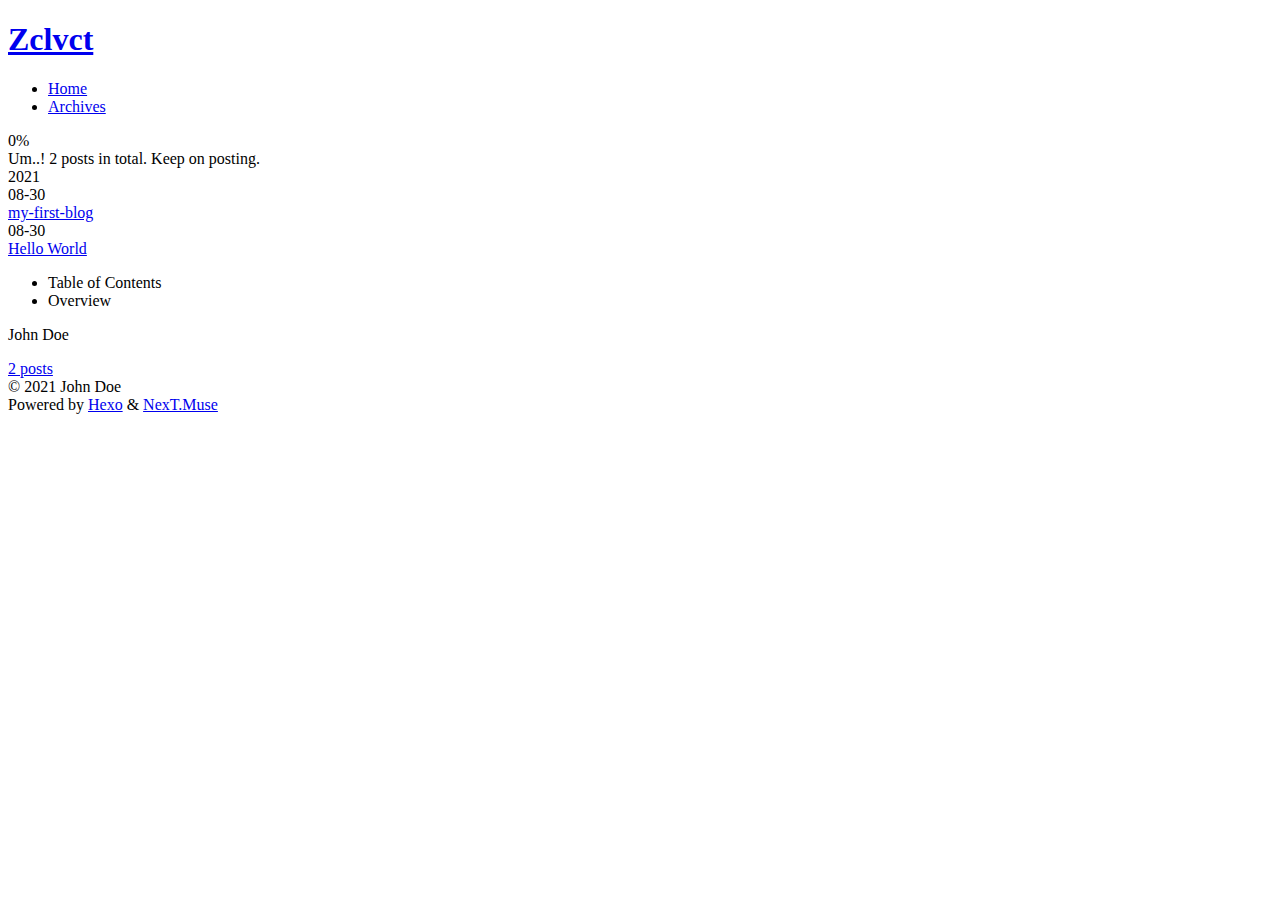
==== commit c60cdc06: "Site updated: 2021-09-08 10:34:11" ====
--- a/archives/index.html
+++ b/archives/index.html
@@ -1,13 +1,25 @@
 <!DOCTYPE html>
-<html>
+<html lang="en">
 <head>
-  <meta charset="utf-8">
-  
-  <meta name="renderer" content="webkit">
-  <meta http-equiv="X-UA-Compatible" content="IE=edge" >
-  <link rel="dns-prefetch" href="https://zcct123.github.io/zclvct.io">
-  <title>Archives | Zclvct</title>
-  <meta name="viewport" content="width=device-width, initial-scale=1, maximum-scale=1">
+  <meta charset="UTF-8">
+<meta name="viewport" content="width=device-width, initial-scale=1, maximum-scale=2">
+<meta name="theme-color" content="#222">
+<meta name="generator" content="Hexo 5.4.0">
+  <link rel="apple-touch-icon" sizes="180x180" href="/zclvct.io/images/apple-touch-icon-next.png">
+  <link rel="icon" type="image/png" sizes="32x32" href="/zclvct.io/images/favicon-32x32-next.png">
+  <link rel="icon" type="image/png" sizes="16x16" href="/zclvct.io/images/favicon-16x16-next.png">
+  <link rel="mask-icon" href="/zclvct.io/images/logo.svg" color="#222">
+
+<link rel="stylesheet" href="/zclvct.io/css/main.css">
+
+
+<link rel="stylesheet" href="/zclvct.io/lib/font-awesome/css/all.min.css">
+
+<script id="hexo-configurations">
+    var NexT = window.NexT || {};
+    var CONFIG = {"hostname":"zcct123.github.io","root":"/zclvct.io/","scheme":"Muse","version":"7.8.0","exturl":false,"sidebar":{"position":"left","display":"post","padding":18,"offset":12,"onmobile":false},"copycode":{"enable":false,"show_result":false,"style":null},"back2top":{"enable":true,"sidebar":false,"scrollpercent":false},"bookmark":{"enable":false,"color":"#222","save":"auto"},"fancybox":false,"mediumzoom":false,"lazyload":false,"pangu":false,"comments":{"style":"tabs","active":null,"storage":true,"lazyload":false,"nav":null},"algolia":{"hits":{"per_page":10},"labels":{"input_placeholder":"Search for Posts","hits_empty":"We didn't find any results for the search: ${query}","hits_stats":"${hits} results found in ${time} ms"}},"localsearch":{"enable":false,"trigger":"auto","top_n_per_article":1,"unescape":false,"preload":false},"motion":{"enable":true,"async":false,"transition":{"post_block":"fadeIn","post_header":"slideDownIn","post_body":"slideDownIn","coll_header":"slideLeftIn","sidebar":"slideUpIn"}}};
+  </script>
+
   <meta property="og:type" content="website">
 <meta property="og:title" content="Zclvct">
 <meta property="og:url" content="https://zcct123.github.io/zclvct.io/archives/index.html">
@@ -15,456 +27,334 @@
 <meta property="og:locale" content="en_US">
 <meta property="article:author" content="John Doe">
 <meta name="twitter:card" content="summary">
-  
-    <link rel="alternative" href="/atom.xml" title="Zclvct" type="application/atom+xml">
-  
-  
-    <link rel="icon" href="/favicon.png">
-  
-  <link rel="stylesheet" type="text/css" href="/zclvct.io/./main.0cf68a.css">
-  <style type="text/css">
-  
-    #container.show {
-      background: linear-gradient(200deg,#a0cfe4,#e8c37e);
+
+<link rel="canonical" href="https://zcct123.github.io/zclvct.io/archives/">
+
+
+<script id="page-configurations">
+  // https://hexo.io/docs/variables.html
+  CONFIG.page = {
+    sidebar: "",
+    isHome : false,
+    isPost : false,
+    lang   : 'en'
+  };
+</script>
+
+  <title>Archive | Zclvct</title>
+  
+
+
+
+
+
+
+  <noscript>
+  <style>
+  .use-motion .brand,
+  .use-motion .menu-item,
+  .sidebar-inner,
+  .use-motion .post-block,
+  .use-motion .pagination,
+  .use-motion .comments,
+  .use-motion .post-header,
+  .use-motion .post-body,
+  .use-motion .collection-header { opacity: initial; }
+
+  .use-motion .site-title,
+  .use-motion .site-subtitle {
+    opacity: initial;
+    top: initial;
+  }
+
+  .use-motion .logo-line-before i { left: initial; }
+  .use-motion .logo-line-after i { right: initial; }
+  </style>
+</noscript>
+
+</head>
+
+<body itemscope itemtype="http://schema.org/WebPage">
+  <div class="container use-motion">
+    <div class="headband"></div>
+
+    <header class="header" itemscope itemtype="http://schema.org/WPHeader">
+      <div class="header-inner"><div class="site-brand-container">
+  <div class="site-nav-toggle">
+    <div class="toggle" aria-label="Toggle navigation bar">
+      <span class="toggle-line toggle-line-first"></span>
+      <span class="toggle-line toggle-line-middle"></span>
+      <span class="toggle-line toggle-line-last"></span>
+    </div>
+  </div>
+
+  <div class="site-meta">
+
+    <a href="/zclvct.io/" class="brand" rel="start">
+      <span class="logo-line-before"><i></i></span>
+      <h1 class="site-title">Zclvct</h1>
+      <span class="logo-line-after"><i></i></span>
+    </a>
+  </div>
+
+  <div class="site-nav-right">
+    <div class="toggle popup-trigger">
+    </div>
+  </div>
+</div>
+
+
+
+
+<nav class="site-nav">
+  <ul id="menu" class="main-menu menu">
+        <li class="menu-item menu-item-home">
+
+    <a href="/zclvct.io/" rel="section"><i class="fa fa-home fa-fw"></i>Home</a>
+
+  </li>
+        <li class="menu-item menu-item-archives">
+
+    <a href="/zclvct.io/archives/" rel="section"><i class="fa fa-archive fa-fw"></i>Archives</a>
+
+  </li>
+  </ul>
+</nav>
+
+
+
+
+</div>
+    </header>
+
+    
+  <div class="back-to-top">
+    <i class="fa fa-arrow-up"></i>
+    <span>0%</span>
+  </div>
+
+
+    <main class="main">
+      <div class="main-inner">
+        <div class="content-wrap">
+          
+
+          <div class="content archive">
+            
+
+  
+  
+  
+  <div class="post-block">
+    <div class="posts-collapse">
+      <div class="collection-title">
+        <span class="collection-header">Um..! 2 posts in total. Keep on posting.</span>
+      </div>
+
+      
+    <div class="collection-year">
+      <span class="collection-header">2021</span>
+    </div>
+
+  <article itemscope itemtype="http://schema.org/Article">
+    <header class="post-header">
+
+      <div class="post-meta">
+        <time itemprop="dateCreated"
+              datetime="2021-08-30T14:28:11+08:00"
+              content="2021-08-30">
+          08-30
+        </time>
+      </div>
+
+      <div class="post-title">
+          <a class="post-title-link" href="/zclvct.io/2021/08/30/my-first-blog/" itemprop="url">
+            <span itemprop="name">my-first-blog</span>
+          </a>
+      </div>
+
+    </header>
+  </article>
+
+  <article itemscope itemtype="http://schema.org/Article">
+    <header class="post-header">
+
+      <div class="post-meta">
+        <time itemprop="dateCreated"
+              datetime="2021-08-30T13:12:38+08:00"
+              content="2021-08-30">
+          08-30
+        </time>
+      </div>
+
+      <div class="post-title">
+          <a class="post-title-link" href="/zclvct.io/2021/08/30/hello-world/" itemprop="url">
+            <span itemprop="name">Hello World</span>
+          </a>
+      </div>
+
+    </header>
+  </article>
+
+
+    </div>
+  </div>
+  
+  
+  
+
+  
+
+
+
+          </div>
+          
+
+<script>
+  window.addEventListener('tabs:register', () => {
+    let { activeClass } = CONFIG.comments;
+    if (CONFIG.comments.storage) {
+      activeClass = localStorage.getItem('comments_active') || activeClass;
     }
-  </style>
-  
-
-  
-
-<meta name="generator" content="Hexo 5.4.0"></head>
-
-<body>
-  <div id="container" q-class="show:isCtnShow">
-    <canvas id="anm-canvas" class="anm-canvas"></canvas>
-    <div class="left-col" q-class="show:isShow">
-      
-<div class="overlay" style="background: #4d4d4d"></div>
-<div class="intrude-less">
-	<header id="header" class="inner">
-		<a href="/" class="profilepic">
-			<img src="" class="js-avatar">
-		</a>
-		<hgroup>
-		  <h1 class="header-author"><a href="/"></a></h1>
-		</hgroup>
-		
-
-		<nav class="header-menu">
-			<ul>
-			
-				<li><a href="/zclvct.io/">主页</a></li>
-	        
-				<li><a href="/zclvct.io/tags/%E9%9A%8F%E7%AC%94/">随笔</a></li>
-	        
-			</ul>
-		</nav>
-		<nav class="header-smart-menu">
-    		
-    			
-    			<a q-on="click: openSlider(e, 'innerArchive')" href="javascript:void(0)">所有文章</a>
-    			
-            
-    			
-    			<a q-on="click: openSlider(e, 'friends')" href="javascript:void(0)">友链</a>
-    			
-            
-    			
-    			<a q-on="click: openSlider(e, 'aboutme')" href="javascript:void(0)">关于我</a>
-    			
-            
-		</nav>
-		<nav class="header-nav">
-			<div class="social">
-				
-					<a class="github" target="_blank" href="#" title="github"><i class="icon-github"></i></a>
-		        
-					<a class="weibo" target="_blank" href="#" title="weibo"><i class="icon-weibo"></i></a>
-		        
-					<a class="rss" target="_blank" href="#" title="rss"><i class="icon-rss"></i></a>
-		        
-					<a class="zhihu" target="_blank" href="#" title="zhihu"><i class="icon-zhihu"></i></a>
-		        
-			</div>
-		</nav>
-	</header>		
-</div>
-
-    </div>
-    <div class="mid-col" q-class="show:isShow,hide:isShow|isFalse">
-      
-<nav id="mobile-nav">
-  	<div class="overlay js-overlay" style="background: #4d4d4d"></div>
-	<div class="btnctn js-mobile-btnctn">
-  		<div class="slider-trigger list" q-on="click: openSlider(e)"><i class="icon icon-sort"></i></div>
-	</div>
-	<div class="intrude-less">
-		<header id="header" class="inner">
-			<div class="profilepic">
-				<img src="" class="js-avatar">
-			</div>
-			<hgroup>
-			  <h1 class="header-author js-header-author"></h1>
-			</hgroup>
-			
-			
-			
-				
-			
-				
-			
-			
-			
-			<nav class="header-nav">
-				<div class="social">
-					
-						<a class="github" target="_blank" href="#" title="github"><i class="icon-github"></i></a>
-			        
-						<a class="weibo" target="_blank" href="#" title="weibo"><i class="icon-weibo"></i></a>
-			        
-						<a class="rss" target="_blank" href="#" title="rss"><i class="icon-rss"></i></a>
-			        
-						<a class="zhihu" target="_blank" href="#" title="zhihu"><i class="icon-zhihu"></i></a>
-			        
-				</div>
-			</nav>
-
-			<nav class="header-menu js-header-menu">
-				<ul style="width: 50%">
-				
-				
-					<li style="width: 50%"><a href="/zclvct.io/">主页</a></li>
-		        
-					<li style="width: 50%"><a href="/zclvct.io/tags/%E9%9A%8F%E7%AC%94/">随笔</a></li>
-		        
-				</ul>
-			</nav>
-		</header>				
-	</div>
-	<div class="mobile-mask" style="display:none" q-show="isShow"></div>
-</nav>
-
-      <div id="wrapper" class="body-wrap">
-        <div class="menu-l">
-          <div class="canvas-wrap">
-            <canvas data-colors="#eaeaea" data-sectionHeight="100" data-contentId="js-content" id="myCanvas1" class="anm-canvas"></canvas>
-          </div>
-          <div id="js-content" class="content-ll">
-            
-  
-  
-    
-    
-      
-      
-      <section class="archives-wrap">
-        <div class="archive-year-wrap">
-          <a href="/zclvct.io/archives/2021" class="archive-year">2021</a>
+    if (activeClass) {
+      let activeTab = document.querySelector(`a[href="#comment-${activeClass}"]`);
+      if (activeTab) {
+        activeTab.click();
+      }
+    }
+  });
+  if (CONFIG.comments.storage) {
+    window.addEventListener('tabs:click', event => {
+      if (!event.target.matches('.tabs-comment .tab-content .tab-pane')) return;
+      let commentClass = event.target.classList[1];
+      localStorage.setItem('comments_active', commentClass);
+    });
+  }
+</script>
+
         </div>
-        <div class="archives">
-    
-    <article class="archive-article archive-type-post">
-  <div class="archive-article-inner">
-    <header class="archive-article-header">
-      	<div class="article-meta">
-	      	<a href="/zclvct.io/2021/08/30/my-first-blog/" class="archive-article-date">
-  	<time datetime="2021-08-30T06:28:11.000Z" itemprop="datePublished"><i class="icon-calendar icon"></i>2021-08-30</time>
-</a>
-        </div>
-    	 
-  
-    <h1 itemprop="name">
-      <a class="archive-article-title" href="/zclvct.io/2021/08/30/my-first-blog/">my-first-blog</a>
-    </h1>
-  
-
-        <div class="article-info info-on-right">
           
-          
-
-        </div>
-        <div class="clearfix"></div>
-    </header>
-  </div>
-</article>
-  
-    
-    
-    <article class="archive-article archive-type-post">
-  <div class="archive-article-inner">
-    <header class="archive-article-header">
-      	<div class="article-meta">
-	      	<a href="/zclvct.io/2021/08/30/hello-world/" class="archive-article-date">
-  	<time datetime="2021-08-30T05:12:38.467Z" itemprop="datePublished"><i class="icon-calendar icon"></i>2021-08-30</time>
-</a>
-        </div>
-    	 
-  
-    <h1 itemprop="name">
-      <a class="archive-article-title" href="/zclvct.io/2021/08/30/hello-world/">Hello World</a>
-    </h1>
-  
-
-        <div class="article-info info-on-right">
-          
-          
-
-        </div>
-        <div class="clearfix"></div>
-    </header>
-  </div>
-</article>
-  
-  
-    </div></section>
-  
-
-    
-
-
-          </div>
-        </div>
-      </div>
-      <footer id="footer">
-  <div class="outer">
-    <div id="footer-info">
-    	<div class="footer-left">
-    		&copy; 2021 John Doe
-    	</div>
-      	<div class="footer-right">
-      		<a href="http://hexo.io/" target="_blank">Hexo</a>  Theme <a href="https://github.com/litten/hexo-theme-yilia" target="_blank">Yilia</a> by Litten
-      	</div>
-    </div>
-  </div>
-</footer>
-    </div>
-    <script>
-	var yiliaConfig = {
-		mathjax: false,
-		isHome: false,
-		isPost: false,
-		isArchive: true,
-		isTag: false,
-		isCategory: false,
-		open_in_new: false,
-		toc_hide_index: true,
-		root: "/zclvct.io/",
-		innerArchive: true,
-		showTags: false
-	}
-</script>
-
-<script>!function(t){function n(e){if(r[e])return r[e].exports;var i=r[e]={exports:{},id:e,loaded:!1};return t[e].call(i.exports,i,i.exports,n),i.loaded=!0,i.exports}var r={};n.m=t,n.c=r,n.p="./",n(0)}([function(t,n,r){r(195),t.exports=r(191)},function(t,n,r){var e=r(3),i=r(52),o=r(27),u=r(28),c=r(53),f="prototype",a=function(t,n,r){var s,l,h,v,p=t&a.F,d=t&a.G,y=t&a.S,g=t&a.P,b=t&a.B,m=d?e:y?e[n]||(e[n]={}):(e[n]||{})[f],x=d?i:i[n]||(i[n]={}),w=x[f]||(x[f]={});d&&(r=n);for(s in r)l=!p&&m&&void 0!==m[s],h=(l?m:r)[s],v=b&&l?c(h,e):g&&"function"==typeof h?c(Function.call,h):h,m&&u(m,s,h,t&a.U),x[s]!=h&&o(x,s,v),g&&w[s]!=h&&(w[s]=h)};e.core=i,a.F=1,a.G=2,a.S=4,a.P=8,a.B=16,a.W=32,a.U=64,a.R=128,t.exports=a},function(t,n,r){var e=r(6);t.exports=function(t){if(!e(t))throw TypeError(t+" is not an object!");return t}},function(t,n){var r=t.exports="undefined"!=typeof window&&window.Math==Math?window:"undefined"!=typeof self&&self.Math==Math?self:Function("return this")();"number"==typeof __g&&(__g=r)},function(t,n){t.exports=function(t){try{return!!t()}catch(t){return!0}}},function(t,n){var r=t.exports="undefined"!=typeof window&&window.Math==Math?window:"undefined"!=typeof self&&self.Math==Math?self:Function("return this")();"number"==typeof __g&&(__g=r)},function(t,n){t.exports=function(t){return"object"==typeof t?null!==t:"function"==typeof t}},function(t,n,r){var e=r(126)("wks"),i=r(76),o=r(3).Symbol,u="function"==typeof o;(t.exports=function(t){return e[t]||(e[t]=u&&o[t]||(u?o:i)("Symbol."+t))}).store=e},function(t,n){var r={}.hasOwnProperty;t.exports=function(t,n){return r.call(t,n)}},function(t,n,r){var e=r(94),i=r(33);t.exports=function(t){return e(i(t))}},function(t,n,r){t.exports=!r(4)(function(){return 7!=Object.defineProperty({},"a",{get:function(){return 7}}).a})},function(t,n,r){var e=r(2),i=r(167),o=r(50),u=Object.defineProperty;n.f=r(10)?Object.defineProperty:function(t,n,r){if(e(t),n=o(n,!0),e(r),i)try{return u(t,n,r)}catch(t){}if("get"in r||"set"in r)throw TypeError("Accessors not supported!");return"value"in r&&(t[n]=r.value),t}},function(t,n,r){t.exports=!r(18)(function(){return 7!=Object.defineProperty({},"a",{get:function(){return 7}}).a})},function(t,n,r){var e=r(14),i=r(22);t.exports=r(12)?function(t,n,r){return e.f(t,n,i(1,r))}:function(t,n,r){return t[n]=r,t}},function(t,n,r){var e=r(20),i=r(58),o=r(42),u=Object.defineProperty;n.f=r(12)?Object.defineProperty:function(t,n,r){if(e(t),n=o(n,!0),e(r),i)try{return u(t,n,r)}catch(t){}if("get"in r||"set"in r)throw TypeError("Accessors not supported!");return"value"in r&&(t[n]=r.value),t}},function(t,n,r){var e=r(40)("wks"),i=r(23),o=r(5).Symbol,u="function"==typeof o;(t.exports=function(t){return e[t]||(e[t]=u&&o[t]||(u?o:i)("Symbol."+t))}).store=e},function(t,n,r){var e=r(67),i=Math.min;t.exports=function(t){return t>0?i(e(t),9007199254740991):0}},function(t,n,r){var e=r(46);t.exports=function(t){return Object(e(t))}},function(t,n){t.exports=function(t){try{return!!t()}catch(t){return!0}}},function(t,n,r){var e=r(63),i=r(34);t.exports=Object.keys||function(t){return e(t,i)}},function(t,n,r){var e=r(21);t.exports=function(t){if(!e(t))throw TypeError(t+" is not an object!");return t}},function(t,n){t.exports=function(t){return"object"==typeof t?null!==t:"function"==typeof t}},function(t,n){t.exports=function(t,n){return{enumerable:!(1&t),configurable:!(2&t),writable:!(4&t),value:n}}},function(t,n){var r=0,e=Math.random();t.exports=function(t){return"Symbol(".concat(void 0===t?"":t,")_",(++r+e).toString(36))}},function(t,n){var r={}.hasOwnProperty;t.exports=function(t,n){return r.call(t,n)}},function(t,n){var r=t.exports={version:"2.4.0"};"number"==typeof __e&&(__e=r)},function(t,n){t.exports=function(t){if("function"!=typeof t)throw TypeError(t+" is not a function!");return t}},function(t,n,r){var e=r(11),i=r(66);t.exports=r(10)?function(t,n,r){return e.f(t,n,i(1,r))}:function(t,n,r){return t[n]=r,t}},function(t,n,r){var e=r(3),i=r(27),o=r(24),u=r(76)("src"),c="toString",f=Function[c],a=(""+f).split(c);r(52).inspectSource=function(t){return f.call(t)},(t.exports=function(t,n,r,c){var f="function"==typeof r;f&&(o(r,"name")||i(r,"name",n)),t[n]!==r&&(f&&(o(r,u)||i(r,u,t[n]?""+t[n]:a.join(String(n)))),t===e?t[n]=r:c?t[n]?t[n]=r:i(t,n,r):(delete t[n],i(t,n,r)))})(Function.prototype,c,function(){return"function"==typeof this&&this[u]||f.call(this)})},function(t,n,r){var e=r(1),i=r(4),o=r(46),u=function(t,n,r,e){var i=String(o(t)),u="<"+n;return""!==r&&(u+=" "+r+'="'+String(e).replace(/"/g,"&quot;")+'"'),u+">"+i+"</"+n+">"};t.exports=function(t,n){var r={};r[t]=n(u),e(e.P+e.F*i(function(){var n=""[t]('"');return n!==n.toLowerCase()||n.split('"').length>3}),"String",r)}},function(t,n,r){var e=r(115),i=r(46);t.exports=function(t){return e(i(t))}},function(t,n,r){var e=r(116),i=r(66),o=r(30),u=r(50),c=r(24),f=r(167),a=Object.getOwnPropertyDescriptor;n.f=r(10)?a:function(t,n){if(t=o(t),n=u(n,!0),f)try{return a(t,n)}catch(t){}if(c(t,n))return i(!e.f.call(t,n),t[n])}},function(t,n,r){var e=r(24),i=r(17),o=r(145)("IE_PROTO"),u=Object.prototype;t.exports=Object.getPrototypeOf||function(t){return t=i(t),e(t,o)?t[o]:"function"==typeof t.constructor&&t instanceof t.constructor?t.constructor.prototype:t instanceof Object?u:null}},function(t,n){t.exports=function(t){if(void 0==t)throw TypeError("Can't call method on  "+t);return t}},function(t,n){t.exports="constructor,hasOwnProperty,isPrototypeOf,propertyIsEnumerable,toLocaleString,toString,valueOf".split(",")},function(t,n){t.exports={}},function(t,n){t.exports=!0},function(t,n){n.f={}.propertyIsEnumerable},function(t,n,r){var e=r(14).f,i=r(8),o=r(15)("toStringTag");t.exports=function(t,n,r){t&&!i(t=r?t:t.prototype,o)&&e(t,o,{configurable:!0,value:n})}},function(t,n,r){var e=r(40)("keys"),i=r(23);t.exports=function(t){return e[t]||(e[t]=i(t))}},function(t,n,r){var e=r(5),i="__core-js_shared__",o=e[i]||(e[i]={});t.exports=function(t){return o[t]||(o[t]={})}},function(t,n){var r=Math.ceil,e=Math.floor;t.exports=function(t){return isNaN(t=+t)?0:(t>0?e:r)(t)}},function(t,n,r){var e=r(21);t.exports=function(t,n){if(!e(t))return t;var r,i;if(n&&"function"==typeof(r=t.toString)&&!e(i=r.call(t)))return i;if("function"==typeof(r=t.valueOf)&&!e(i=r.call(t)))return i;if(!n&&"function"==typeof(r=t.toString)&&!e(i=r.call(t)))return i;throw TypeError("Can't convert object to primitive value")}},function(t,n,r){var e=r(5),i=r(25),o=r(36),u=r(44),c=r(14).f;t.exports=function(t){var n=i.Symbol||(i.Symbol=o?{}:e.Symbol||{});"_"==t.charAt(0)||t in n||c(n,t,{value:u.f(t)})}},function(t,n,r){n.f=r(15)},function(t,n){var r={}.toString;t.exports=function(t){return r.call(t).slice(8,-1)}},function(t,n){t.exports=function(t){if(void 0==t)throw TypeError("Can't call method on  "+t);return t}},function(t,n,r){var e=r(4);t.exports=function(t,n){return!!t&&e(function(){n?t.call(null,function(){},1):t.call(null)})}},function(t,n,r){var e=r(53),i=r(115),o=r(17),u=r(16),c=r(203);t.exports=function(t,n){var r=1==t,f=2==t,a=3==t,s=4==t,l=6==t,h=5==t||l,v=n||c;return function(n,c,p){for(var d,y,g=o(n),b=i(g),m=e(c,p,3),x=u(b.length),w=0,S=r?v(n,x):f?v(n,0):void 0;x>w;w++)if((h||w in b)&&(d=b[w],y=m(d,w,g),t))if(r)S[w]=y;else if(y)switch(t){case 3:return!0;case 5:return d;case 6:return w;case 2:S.push(d)}else if(s)return!1;return l?-1:a||s?s:S}}},function(t,n,r){var e=r(1),i=r(52),o=r(4);t.exports=function(t,n){var r=(i.Object||{})[t]||Object[t],u={};u[t]=n(r),e(e.S+e.F*o(function(){r(1)}),"Object",u)}},function(t,n,r){var e=r(6);t.exports=function(t,n){if(!e(t))return t;var r,i;if(n&&"function"==typeof(r=t.toString)&&!e(i=r.call(t)))return i;if("function"==typeof(r=t.valueOf)&&!e(i=r.call(t)))return i;if(!n&&"function"==typeof(r=t.toString)&&!e(i=r.call(t)))return i;throw TypeError("Can't convert object to primitive value")}},function(t,n,r){var e=r(5),i=r(25),o=r(91),u=r(13),c="prototype",f=function(t,n,r){var a,s,l,h=t&f.F,v=t&f.G,p=t&f.S,d=t&f.P,y=t&f.B,g=t&f.W,b=v?i:i[n]||(i[n]={}),m=b[c],x=v?e:p?e[n]:(e[n]||{})[c];v&&(r=n);for(a in r)(s=!h&&x&&void 0!==x[a])&&a in b||(l=s?x[a]:r[a],b[a]=v&&"function"!=typeof x[a]?r[a]:y&&s?o(l,e):g&&x[a]==l?function(t){var n=function(n,r,e){if(this instanceof t){switch(arguments.length){case 0:return new t;case 1:return new t(n);case 2:return new t(n,r)}return new t(n,r,e)}return t.apply(this,arguments)};return n[c]=t[c],n}(l):d&&"function"==typeof l?o(Function.call,l):l,d&&((b.virtual||(b.virtual={}))[a]=l,t&f.R&&m&&!m[a]&&u(m,a,l)))};f.F=1,f.G=2,f.S=4,f.P=8,f.B=16,f.W=32,f.U=64,f.R=128,t.exports=f},function(t,n){var r=t.exports={version:"2.4.0"};"number"==typeof __e&&(__e=r)},function(t,n,r){var e=r(26);t.exports=function(t,n,r){if(e(t),void 0===n)return t;switch(r){case 1:return function(r){return t.call(n,r)};case 2:return function(r,e){return t.call(n,r,e)};case 3:return function(r,e,i){return t.call(n,r,e,i)}}return function(){return t.apply(n,arguments)}}},function(t,n,r){var e=r(183),i=r(1),o=r(126)("metadata"),u=o.store||(o.store=new(r(186))),c=function(t,n,r){var i=u.get(t);if(!i){if(!r)return;u.set(t,i=new e)}var o=i.get(n);if(!o){if(!r)return;i.set(n,o=new e)}return o},f=function(t,n,r){var e=c(n,r,!1);return void 0!==e&&e.has(t)},a=function(t,n,r){var e=c(n,r,!1);return void 0===e?void 0:e.get(t)},s=function(t,n,r,e){c(r,e,!0).set(t,n)},l=function(t,n){var r=c(t,n,!1),e=[];return r&&r.forEach(function(t,n){e.push(n)}),e},h=function(t){return void 0===t||"symbol"==typeof t?t:String(t)},v=function(t){i(i.S,"Reflect",t)};t.exports={store:u,map:c,has:f,get:a,set:s,keys:l,key:h,exp:v}},function(t,n,r){"use strict";if(r(10)){var e=r(69),i=r(3),o=r(4),u=r(1),c=r(127),f=r(152),a=r(53),s=r(68),l=r(66),h=r(27),v=r(73),p=r(67),d=r(16),y=r(75),g=r(50),b=r(24),m=r(180),x=r(114),w=r(6),S=r(17),_=r(137),O=r(70),E=r(32),P=r(71).f,j=r(154),F=r(76),M=r(7),A=r(48),N=r(117),T=r(146),I=r(155),k=r(80),L=r(123),R=r(74),C=r(130),D=r(160),U=r(11),W=r(31),G=U.f,B=W.f,V=i.RangeError,z=i.TypeError,q=i.Uint8Array,K="ArrayBuffer",J="Shared"+K,Y="BYTES_PER_ELEMENT",H="prototype",$=Array[H],X=f.ArrayBuffer,Q=f.DataView,Z=A(0),tt=A(2),nt=A(3),rt=A(4),et=A(5),it=A(6),ot=N(!0),ut=N(!1),ct=I.values,ft=I.keys,at=I.entries,st=$.lastIndexOf,lt=$.reduce,ht=$.reduceRight,vt=$.join,pt=$.sort,dt=$.slice,yt=$.toString,gt=$.toLocaleString,bt=M("iterator"),mt=M("toStringTag"),xt=F("typed_constructor"),wt=F("def_constructor"),St=c.CONSTR,_t=c.TYPED,Ot=c.VIEW,Et="Wrong length!",Pt=A(1,function(t,n){return Tt(T(t,t[wt]),n)}),jt=o(function(){return 1===new q(new Uint16Array([1]).buffer)[0]}),Ft=!!q&&!!q[H].set&&o(function(){new q(1).set({})}),Mt=function(t,n){if(void 0===t)throw z(Et);var r=+t,e=d(t);if(n&&!m(r,e))throw V(Et);return e},At=function(t,n){var r=p(t);if(r<0||r%n)throw V("Wrong offset!");return r},Nt=function(t){if(w(t)&&_t in t)return t;throw z(t+" is not a typed array!")},Tt=function(t,n){if(!(w(t)&&xt in t))throw z("It is not a typed array constructor!");return new t(n)},It=function(t,n){return kt(T(t,t[wt]),n)},kt=function(t,n){for(var r=0,e=n.length,i=Tt(t,e);e>r;)i[r]=n[r++];return i},Lt=function(t,n,r){G(t,n,{get:function(){return this._d[r]}})},Rt=function(t){var n,r,e,i,o,u,c=S(t),f=arguments.length,s=f>1?arguments[1]:void 0,l=void 0!==s,h=j(c);if(void 0!=h&&!_(h)){for(u=h.call(c),e=[],n=0;!(o=u.next()).done;n++)e.push(o.value);c=e}for(l&&f>2&&(s=a(s,arguments[2],2)),n=0,r=d(c.length),i=Tt(this,r);r>n;n++)i[n]=l?s(c[n],n):c[n];return i},Ct=function(){for(var t=0,n=arguments.length,r=Tt(this,n);n>t;)r[t]=arguments[t++];return r},Dt=!!q&&o(function(){gt.call(new q(1))}),Ut=function(){return gt.apply(Dt?dt.call(Nt(this)):Nt(this),arguments)},Wt={copyWithin:function(t,n){return D.call(Nt(this),t,n,arguments.length>2?arguments[2]:void 0)},every:function(t){return rt(Nt(this),t,arguments.length>1?arguments[1]:void 0)},fill:function(t){return C.apply(Nt(this),arguments)},filter:function(t){return It(this,tt(Nt(this),t,arguments.length>1?arguments[1]:void 0))},find:function(t){return et(Nt(this),t,arguments.length>1?arguments[1]:void 0)},findIndex:function(t){return it(Nt(this),t,arguments.length>1?arguments[1]:void 0)},forEach:function(t){Z(Nt(this),t,arguments.length>1?arguments[1]:void 0)},indexOf:function(t){return ut(Nt(this),t,arguments.length>1?arguments[1]:void 0)},includes:function(t){return ot(Nt(this),t,arguments.length>1?arguments[1]:void 0)},join:function(t){return vt.apply(Nt(this),arguments)},lastIndexOf:function(t){return st.apply(Nt(this),arguments)},map:function(t){return Pt(Nt(this),t,arguments.length>1?arguments[1]:void 0)},reduce:function(t){return lt.apply(Nt(this),arguments)},reduceRight:function(t){return ht.apply(Nt(this),arguments)},reverse:function(){for(var t,n=this,r=Nt(n).length,e=Math.floor(r/2),i=0;i<e;)t=n[i],n[i++]=n[--r],n[r]=t;return n},some:function(t){return nt(Nt(this),t,arguments.length>1?arguments[1]:void 0)},sort:function(t){return pt.call(Nt(this),t)},subarray:function(t,n){var r=Nt(this),e=r.length,i=y(t,e);return new(T(r,r[wt]))(r.buffer,r.byteOffset+i*r.BYTES_PER_ELEMENT,d((void 0===n?e:y(n,e))-i))}},Gt=function(t,n){return It(this,dt.call(Nt(this),t,n))},Bt=function(t){Nt(this);var n=At(arguments[1],1),r=this.length,e=S(t),i=d(e.length),o=0;if(i+n>r)throw V(Et);for(;o<i;)this[n+o]=e[o++]},Vt={entries:function(){return at.call(Nt(this))},keys:function(){return ft.call(Nt(this))},values:function(){return ct.call(Nt(this))}},zt=function(t,n){return w(t)&&t[_t]&&"symbol"!=typeof n&&n in t&&String(+n)==String(n)},qt=function(t,n){return zt(t,n=g(n,!0))?l(2,t[n]):B(t,n)},Kt=function(t,n,r){return!(zt(t,n=g(n,!0))&&w(r)&&b(r,"value"))||b(r,"get")||b(r,"set")||r.configurable||b(r,"writable")&&!r.writable||b(r,"enumerable")&&!r.enumerable?G(t,n,r):(t[n]=r.value,t)};St||(W.f=qt,U.f=Kt),u(u.S+u.F*!St,"Object",{getOwnPropertyDescriptor:qt,defineProperty:Kt}),o(function(){yt.call({})})&&(yt=gt=function(){return vt.call(this)});var Jt=v({},Wt);v(Jt,Vt),h(Jt,bt,Vt.values),v(Jt,{slice:Gt,set:Bt,constructor:function(){},toString:yt,toLocaleString:Ut}),Lt(Jt,"buffer","b"),Lt(Jt,"byteOffset","o"),Lt(Jt,"byteLength","l"),Lt(Jt,"length","e"),G(Jt,mt,{get:function(){return this[_t]}}),t.exports=function(t,n,r,f){f=!!f;var a=t+(f?"Clamped":"")+"Array",l="Uint8Array"!=a,v="get"+t,p="set"+t,y=i[a],g=y||{},b=y&&E(y),m=!y||!c.ABV,S={},_=y&&y[H],j=function(t,r){var e=t._d;return e.v[v](r*n+e.o,jt)},F=function(t,r,e){var i=t._d;f&&(e=(e=Math.round(e))<0?0:e>255?255:255&e),i.v[p](r*n+i.o,e,jt)},M=function(t,n){G(t,n,{get:function(){return j(this,n)},set:function(t){return F(this,n,t)},enumerable:!0})};m?(y=r(function(t,r,e,i){s(t,y,a,"_d");var o,u,c,f,l=0,v=0;if(w(r)){if(!(r instanceof X||(f=x(r))==K||f==J))return _t in r?kt(y,r):Rt.call(y,r);o=r,v=At(e,n);var p=r.byteLength;if(void 0===i){if(p%n)throw V(Et);if((u=p-v)<0)throw V(Et)}else if((u=d(i)*n)+v>p)throw V(Et);c=u/n}else c=Mt(r,!0),u=c*n,o=new X(u);for(h(t,"_d",{b:o,o:v,l:u,e:c,v:new Q(o)});l<c;)M(t,l++)}),_=y[H]=O(Jt),h(_,"constructor",y)):L(function(t){new y(null),new y(t)},!0)||(y=r(function(t,r,e,i){s(t,y,a);var o;return w(r)?r instanceof X||(o=x(r))==K||o==J?void 0!==i?new g(r,At(e,n),i):void 0!==e?new g(r,At(e,n)):new g(r):_t in r?kt(y,r):Rt.call(y,r):new g(Mt(r,l))}),Z(b!==Function.prototype?P(g).concat(P(b)):P(g),function(t){t in y||h(y,t,g[t])}),y[H]=_,e||(_.constructor=y));var A=_[bt],N=!!A&&("values"==A.name||void 0==A.name),T=Vt.values;h(y,xt,!0),h(_,_t,a),h(_,Ot,!0),h(_,wt,y),(f?new y(1)[mt]==a:mt in _)||G(_,mt,{get:function(){return a}}),S[a]=y,u(u.G+u.W+u.F*(y!=g),S),u(u.S,a,{BYTES_PER_ELEMENT:n,from:Rt,of:Ct}),Y in _||h(_,Y,n),u(u.P,a,Wt),R(a),u(u.P+u.F*Ft,a,{set:Bt}),u(u.P+u.F*!N,a,Vt),u(u.P+u.F*(_.toString!=yt),a,{toString:yt}),u(u.P+u.F*o(function(){new y(1).slice()}),a,{slice:Gt}),u(u.P+u.F*(o(function(){return[1,2].toLocaleString()!=new y([1,2]).toLocaleString()})||!o(function(){_.toLocaleString.call([1,2])})),a,{toLocaleString:Ut}),k[a]=N?A:T,e||N||h(_,bt,T)}}else t.exports=function(){}},function(t,n){var r={}.toString;t.exports=function(t){return r.call(t).slice(8,-1)}},function(t,n,r){var e=r(21),i=r(5).document,o=e(i)&&e(i.createElement);t.exports=function(t){return o?i.createElement(t):{}}},function(t,n,r){t.exports=!r(12)&&!r(18)(function(){return 7!=Object.defineProperty(r(57)("div"),"a",{get:function(){return 7}}).a})},function(t,n,r){"use strict";var e=r(36),i=r(51),o=r(64),u=r(13),c=r(8),f=r(35),a=r(96),s=r(38),l=r(103),h=r(15)("iterator"),v=!([].keys&&"next"in[].keys()),p="keys",d="values",y=function(){return this};t.exports=function(t,n,r,g,b,m,x){a(r,n,g);var w,S,_,O=function(t){if(!v&&t in F)return F[t];switch(t){case p:case d:return function(){return new r(this,t)}}return function(){return new r(this,t)}},E=n+" Iterator",P=b==d,j=!1,F=t.prototype,M=F[h]||F["@@iterator"]||b&&F[b],A=M||O(b),N=b?P?O("entries"):A:void 0,T="Array"==n?F.entries||M:M;if(T&&(_=l(T.call(new t)))!==Object.prototype&&(s(_,E,!0),e||c(_,h)||u(_,h,y)),P&&M&&M.name!==d&&(j=!0,A=function(){return M.call(this)}),e&&!x||!v&&!j&&F[h]||u(F,h,A),f[n]=A,f[E]=y,b)if(w={values:P?A:O(d),keys:m?A:O(p),entries:N},x)for(S in w)S in F||o(F,S,w[S]);else i(i.P+i.F*(v||j),n,w);return w}},function(t,n,r){var e=r(20),i=r(100),o=r(34),u=r(39)("IE_PROTO"),c=function(){},f="prototype",a=function(){var t,n=r(57)("iframe"),e=o.length;for(n.style.display="none",r(93).appendChild(n),n.src="javascript:",t=n.contentWindow.document,t.open(),t.write("<script>document.F=Object<\/script>"),t.close(),a=t.F;e--;)delete a[f][o[e]];return a()};t.exports=Object.create||function(t,n){var r;return null!==t?(c[f]=e(t),r=new c,c[f]=null,r[u]=t):r=a(),void 0===n?r:i(r,n)}},function(t,n,r){var e=r(63),i=r(34).concat("length","prototype");n.f=Object.getOwnPropertyNames||function(t){return e(t,i)}},function(t,n){n.f=Object.getOwnPropertySymbols},function(t,n,r){var e=r(8),i=r(9),o=r(90)(!1),u=r(39)("IE_PROTO");t.exports=function(t,n){var r,c=i(t),f=0,a=[];for(r in c)r!=u&&e(c,r)&&a.push(r);for(;n.length>f;)e(c,r=n[f++])&&(~o(a,r)||a.push(r));return a}},function(t,n,r){t.exports=r(13)},function(t,n,r){var e=r(76)("meta"),i=r(6),o=r(24),u=r(11).f,c=0,f=Object.isExtensible||function(){return!0},a=!r(4)(function(){return f(Object.preventExtensions({}))}),s=function(t){u(t,e,{value:{i:"O"+ ++c,w:{}}})},l=function(t,n){if(!i(t))return"symbol"==typeof t?t:("string"==typeof t?"S":"P")+t;if(!o(t,e)){if(!f(t))return"F";if(!n)return"E";s(t)}return t[e].i},h=function(t,n){if(!o(t,e)){if(!f(t))return!0;if(!n)return!1;s(t)}return t[e].w},v=function(t){return a&&p.NEED&&f(t)&&!o(t,e)&&s(t),t},p=t.exports={KEY:e,NEED:!1,fastKey:l,getWeak:h,onFreeze:v}},function(t,n){t.exports=function(t,n){return{enumerable:!(1&t),configurable:!(2&t),writable:!(4&t),value:n}}},function(t,n){var r=Math.ceil,e=Math.floor;t.exports=function(t){return isNaN(t=+t)?0:(t>0?e:r)(t)}},function(t,n){t.exports=function(t,n,r,e){if(!(t instanceof n)||void 0!==e&&e in t)throw TypeError(r+": incorrect invocation!");return t}},function(t,n){t.exports=!1},function(t,n,r){var e=r(2),i=r(173),o=r(133),u=r(145)("IE_PROTO"),c=function(){},f="prototype",a=function(){var t,n=r(132)("iframe"),e=o.length;for(n.style.display="none",r(135).appendChild(n),n.src="javascript:",t=n.contentWindow.document,t.open(),t.write("<script>document.F=Object<\/script>"),t.close(),a=t.F;e--;)delete a[f][o[e]];return a()};t.exports=Object.create||function(t,n){var r;return null!==t?(c[f]=e(t),r=new c,c[f]=null,r[u]=t):r=a(),void 0===n?r:i(r,n)}},function(t,n,r){var e=r(175),i=r(133).concat("length","prototype");n.f=Object.getOwnPropertyNames||function(t){return e(t,i)}},function(t,n,r){var e=r(175),i=r(133);t.exports=Object.keys||function(t){return e(t,i)}},function(t,n,r){var e=r(28);t.exports=function(t,n,r){for(var i in n)e(t,i,n[i],r);return t}},function(t,n,r){"use strict";var e=r(3),i=r(11),o=r(10),u=r(7)("species");t.exports=function(t){var n=e[t];o&&n&&!n[u]&&i.f(n,u,{configurable:!0,get:function(){return this}})}},function(t,n,r){var e=r(67),i=Math.max,o=Math.min;t.exports=function(t,n){return t=e(t),t<0?i(t+n,0):o(t,n)}},function(t,n){var r=0,e=Math.random();t.exports=function(t){return"Symbol(".concat(void 0===t?"":t,")_",(++r+e).toString(36))}},function(t,n,r){var e=r(33);t.exports=function(t){return Object(e(t))}},function(t,n,r){var e=r(7)("unscopables"),i=Array.prototype;void 0==i[e]&&r(27)(i,e,{}),t.exports=function(t){i[e][t]=!0}},function(t,n,r){var e=r(53),i=r(169),o=r(137),u=r(2),c=r(16),f=r(154),a={},s={},n=t.exports=function(t,n,r,l,h){var v,p,d,y,g=h?function(){return t}:f(t),b=e(r,l,n?2:1),m=0;if("function"!=typeof g)throw TypeError(t+" is not iterable!");if(o(g)){for(v=c(t.length);v>m;m++)if((y=n?b(u(p=t[m])[0],p[1]):b(t[m]))===a||y===s)return y}else for(d=g.call(t);!(p=d.next()).done;)if((y=i(d,b,p.value,n))===a||y===s)return y};n.BREAK=a,n.RETURN=s},function(t,n){t.exports={}},function(t,n,r){var e=r(11).f,i=r(24),o=r(7)("toStringTag");t.exports=function(t,n,r){t&&!i(t=r?t:t.prototype,o)&&e(t,o,{configurable:!0,value:n})}},function(t,n,r){var e=r(1),i=r(46),o=r(4),u=r(150),c="["+u+"]",f="​-",a=RegExp("^"+c+c+"*"),s=RegExp(c+c+"*$"),l=function(t,n,r){var i={},c=o(function(){return!!u[t]()||f[t]()!=f}),a=i[t]=c?n(h):u[t];r&&(i[r]=a),e(e.P+e.F*c,"String",i)},h=l.trim=function(t,n){return t=String(i(t)),1&n&&(t=t.replace(a,"")),2&n&&(t=t.replace(s,"")),t};t.exports=l},function(t,n,r){t.exports={default:r(86),__esModule:!0}},function(t,n,r){t.exports={default:r(87),__esModule:!0}},function(t,n,r){"use strict";function e(t){return t&&t.__esModule?t:{default:t}}n.__esModule=!0;var i=r(84),o=e(i),u=r(83),c=e(u),f="function"==typeof c.default&&"symbol"==typeof o.default?function(t){return typeof t}:function(t){return t&&"function"==typeof c.default&&t.constructor===c.default&&t!==c.default.prototype?"symbol":typeof t};n.default="function"==typeof c.default&&"symbol"===f(o.default)?function(t){return void 0===t?"undefined":f(t)}:function(t){return t&&"function"==typeof c.default&&t.constructor===c.default&&t!==c.default.prototype?"symbol":void 0===t?"undefined":f(t)}},function(t,n,r){r(110),r(108),r(111),r(112),t.exports=r(25).Symbol},function(t,n,r){r(109),r(113),t.exports=r(44).f("iterator")},function(t,n){t.exports=function(t){if("function"!=typeof t)throw TypeError(t+" is not a function!");return t}},function(t,n){t.exports=function(){}},function(t,n,r){var e=r(9),i=r(106),o=r(105);t.exports=function(t){return function(n,r,u){var c,f=e(n),a=i(f.length),s=o(u,a);if(t&&r!=r){for(;a>s;)if((c=f[s++])!=c)return!0}else for(;a>s;s++)if((t||s in f)&&f[s]===r)return t||s||0;return!t&&-1}}},function(t,n,r){var e=r(88);t.exports=function(t,n,r){if(e(t),void 0===n)return t;switch(r){case 1:return function(r){return t.call(n,r)};case 2:return function(r,e){return t.call(n,r,e)};case 3:return function(r,e,i){return t.call(n,r,e,i)}}return function(){return t.apply(n,arguments)}}},function(t,n,r){var e=r(19),i=r(62),o=r(37);t.exports=function(t){var n=e(t),r=i.f;if(r)for(var u,c=r(t),f=o.f,a=0;c.length>a;)f.call(t,u=c[a++])&&n.push(u);return n}},function(t,n,r){t.exports=r(5).document&&document.documentElement},function(t,n,r){var e=r(56);t.exports=Object("z").propertyIsEnumerable(0)?Object:function(t){return"String"==e(t)?t.split(""):Object(t)}},function(t,n,r){var e=r(56);t.exports=Array.isArray||function(t){return"Array"==e(t)}},function(t,n,r){"use strict";var e=r(60),i=r(22),o=r(38),u={};r(13)(u,r(15)("iterator"),function(){return this}),t.exports=function(t,n,r){t.prototype=e(u,{next:i(1,r)}),o(t,n+" Iterator")}},function(t,n){t.exports=function(t,n){return{value:n,done:!!t}}},function(t,n,r){var e=r(19),i=r(9);t.exports=function(t,n){for(var r,o=i(t),u=e(o),c=u.length,f=0;c>f;)if(o[r=u[f++]]===n)return r}},function(t,n,r){var e=r(23)("meta"),i=r(21),o=r(8),u=r(14).f,c=0,f=Object.isExtensible||function(){return!0},a=!r(18)(function(){return f(Object.preventExtensions({}))}),s=function(t){u(t,e,{value:{i:"O"+ ++c,w:{}}})},l=function(t,n){if(!i(t))return"symbol"==typeof t?t:("string"==typeof t?"S":"P")+t;if(!o(t,e)){if(!f(t))return"F";if(!n)return"E";s(t)}return t[e].i},h=function(t,n){if(!o(t,e)){if(!f(t))return!0;if(!n)return!1;s(t)}return t[e].w},v=function(t){return a&&p.NEED&&f(t)&&!o(t,e)&&s(t),t},p=t.exports={KEY:e,NEED:!1,fastKey:l,getWeak:h,onFreeze:v}},function(t,n,r){var e=r(14),i=r(20),o=r(19);t.exports=r(12)?Object.defineProperties:function(t,n){i(t);for(var r,u=o(n),c=u.length,f=0;c>f;)e.f(t,r=u[f++],n[r]);return t}},function(t,n,r){var e=r(37),i=r(22),o=r(9),u=r(42),c=r(8),f=r(58),a=Object.getOwnPropertyDescriptor;n.f=r(12)?a:function(t,n){if(t=o(t),n=u(n,!0),f)try{return a(t,n)}catch(t){}if(c(t,n))return i(!e.f.call(t,n),t[n])}},function(t,n,r){var e=r(9),i=r(61).f,o={}.toString,u="object"==typeof window&&window&&Object.getOwnPropertyNames?Object.getOwnPropertyNames(window):[],c=function(t){try{return i(t)}catch(t){return u.slice()}};t.exports.f=function(t){return u&&"[object Window]"==o.call(t)?c(t):i(e(t))}},function(t,n,r){var e=r(8),i=r(77),o=r(39)("IE_PROTO"),u=Object.prototype;t.exports=Object.getPrototypeOf||function(t){return t=i(t),e(t,o)?t[o]:"function"==typeof t.constructor&&t instanceof t.constructor?t.constructor.prototype:t instanceof Object?u:null}},function(t,n,r){var e=r(41),i=r(33);t.exports=function(t){return function(n,r){var o,u,c=String(i(n)),f=e(r),a=c.length;return f<0||f>=a?t?"":void 0:(o=c.charCodeAt(f),o<55296||o>56319||f+1===a||(u=c.charCodeAt(f+1))<56320||u>57343?t?c.charAt(f):o:t?c.slice(f,f+2):u-56320+(o-55296<<10)+65536)}}},function(t,n,r){var e=r(41),i=Math.max,o=Math.min;t.exports=function(t,n){return t=e(t),t<0?i(t+n,0):o(t,n)}},function(t,n,r){var e=r(41),i=Math.min;t.exports=function(t){return t>0?i(e(t),9007199254740991):0}},function(t,n,r){"use strict";var e=r(89),i=r(97),o=r(35),u=r(9);t.exports=r(59)(Array,"Array",function(t,n){this._t=u(t),this._i=0,this._k=n},function(){var t=this._t,n=this._k,r=this._i++;return!t||r>=t.length?(this._t=void 0,i(1)):"keys"==n?i(0,r):"values"==n?i(0,t[r]):i(0,[r,t[r]])},"values"),o.Arguments=o.Array,e("keys"),e("values"),e("entries")},function(t,n){},function(t,n,r){"use strict";var e=r(104)(!0);r(59)(String,"String",function(t){this._t=String(t),this._i=0},function(){var t,n=this._t,r=this._i;return r>=n.length?{value:void 0,done:!0}:(t=e(n,r),this._i+=t.length,{value:t,done:!1})})},function(t,n,r){"use strict";var e=r(5),i=r(8),o=r(12),u=r(51),c=r(64),f=r(99).KEY,a=r(18),s=r(40),l=r(38),h=r(23),v=r(15),p=r(44),d=r(43),y=r(98),g=r(92),b=r(95),m=r(20),x=r(9),w=r(42),S=r(22),_=r(60),O=r(102),E=r(101),P=r(14),j=r(19),F=E.f,M=P.f,A=O.f,N=e.Symbol,T=e.JSON,I=T&&T.stringify,k="prototype",L=v("_hidden"),R=v("toPrimitive"),C={}.propertyIsEnumerable,D=s("symbol-registry"),U=s("symbols"),W=s("op-symbols"),G=Object[k],B="function"==typeof N,V=e.QObject,z=!V||!V[k]||!V[k].findChild,q=o&&a(function(){return 7!=_(M({},"a",{get:function(){return M(this,"a",{value:7}).a}})).a})?function(t,n,r){var e=F(G,n);e&&delete G[n],M(t,n,r),e&&t!==G&&M(G,n,e)}:M,K=function(t){var n=U[t]=_(N[k]);return n._k=t,n},J=B&&"symbol"==typeof N.iterator?function(t){return"symbol"==typeof t}:function(t){return t instanceof N},Y=function(t,n,r){return t===G&&Y(W,n,r),m(t),n=w(n,!0),m(r),i(U,n)?(r.enumerable?(i(t,L)&&t[L][n]&&(t[L][n]=!1),r=_(r,{enumerable:S(0,!1)})):(i(t,L)||M(t,L,S(1,{})),t[L][n]=!0),q(t,n,r)):M(t,n,r)},H=function(t,n){m(t);for(var r,e=g(n=x(n)),i=0,o=e.length;o>i;)Y(t,r=e[i++],n[r]);return t},$=function(t,n){return void 0===n?_(t):H(_(t),n)},X=function(t){var n=C.call(this,t=w(t,!0));return!(this===G&&i(U,t)&&!i(W,t))&&(!(n||!i(this,t)||!i(U,t)||i(this,L)&&this[L][t])||n)},Q=function(t,n){if(t=x(t),n=w(n,!0),t!==G||!i(U,n)||i(W,n)){var r=F(t,n);return!r||!i(U,n)||i(t,L)&&t[L][n]||(r.enumerable=!0),r}},Z=function(t){for(var n,r=A(x(t)),e=[],o=0;r.length>o;)i(U,n=r[o++])||n==L||n==f||e.push(n);return e},tt=function(t){for(var n,r=t===G,e=A(r?W:x(t)),o=[],u=0;e.length>u;)!i(U,n=e[u++])||r&&!i(G,n)||o.push(U[n]);return o};B||(N=function(){if(this instanceof N)throw TypeError("Symbol is not a constructor!");var t=h(arguments.length>0?arguments[0]:void 0),n=function(r){this===G&&n.call(W,r),i(this,L)&&i(this[L],t)&&(this[L][t]=!1),q(this,t,S(1,r))};return o&&z&&q(G,t,{configurable:!0,set:n}),K(t)},c(N[k],"toString",function(){return this._k}),E.f=Q,P.f=Y,r(61).f=O.f=Z,r(37).f=X,r(62).f=tt,o&&!r(36)&&c(G,"propertyIsEnumerable",X,!0),p.f=function(t){return K(v(t))}),u(u.G+u.W+u.F*!B,{Symbol:N});for(var nt="hasInstance,isConcatSpreadable,iterator,match,replace,search,species,split,toPrimitive,toStringTag,unscopables".split(","),rt=0;nt.length>rt;)v(nt[rt++]);for(var nt=j(v.store),rt=0;nt.length>rt;)d(nt[rt++]);u(u.S+u.F*!B,"Symbol",{for:function(t){return i(D,t+="")?D[t]:D[t]=N(t)},keyFor:function(t){if(J(t))return y(D,t);throw TypeError(t+" is not a symbol!")},useSetter:function(){z=!0},useSimple:function(){z=!1}}),u(u.S+u.F*!B,"Object",{create:$,defineProperty:Y,defineProperties:H,getOwnPropertyDescriptor:Q,getOwnPropertyNames:Z,getOwnPropertySymbols:tt}),T&&u(u.S+u.F*(!B||a(function(){var t=N();return"[null]"!=I([t])||"{}"!=I({a:t})||"{}"!=I(Object(t))})),"JSON",{stringify:function(t){if(void 0!==t&&!J(t)){for(var n,r,e=[t],i=1;arguments.length>i;)e.push(arguments[i++]);return n=e[1],"function"==typeof n&&(r=n),!r&&b(n)||(n=function(t,n){if(r&&(n=r.call(this,t,n)),!J(n))return n}),e[1]=n,I.apply(T,e)}}}),N[k][R]||r(13)(N[k],R,N[k].valueOf),l(N,"Symbol"),l(Math,"Math",!0),l(e.JSON,"JSON",!0)},function(t,n,r){r(43)("asyncIterator")},function(t,n,r){r(43)("observable")},function(t,n,r){r(107);for(var e=r(5),i=r(13),o=r(35),u=r(15)("toStringTag"),c=["NodeList","DOMTokenList","MediaList","StyleSheetList","CSSRuleList"],f=0;f<5;f++){var a=c[f],s=e[a],l=s&&s.prototype;l&&!l[u]&&i(l,u,a),o[a]=o.Array}},function(t,n,r){var e=r(45),i=r(7)("toStringTag"),o="Arguments"==e(function(){return arguments}()),u=function(t,n){try{return t[n]}catch(t){}};t.exports=function(t){var n,r,c;return void 0===t?"Undefined":null===t?"Null":"string"==typeof(r=u(n=Object(t),i))?r:o?e(n):"Object"==(c=e(n))&&"function"==typeof n.callee?"Arguments":c}},function(t,n,r){var e=r(45);t.exports=Object("z").propertyIsEnumerable(0)?Object:function(t){return"String"==e(t)?t.split(""):Object(t)}},function(t,n){n.f={}.propertyIsEnumerable},function(t,n,r){var e=r(30),i=r(16),o=r(75);t.exports=function(t){return function(n,r,u){var c,f=e(n),a=i(f.length),s=o(u,a);if(t&&r!=r){for(;a>s;)if((c=f[s++])!=c)return!0}else for(;a>s;s++)if((t||s in f)&&f[s]===r)return t||s||0;return!t&&-1}}},function(t,n,r){"use strict";var e=r(3),i=r(1),o=r(28),u=r(73),c=r(65),f=r(79),a=r(68),s=r(6),l=r(4),h=r(123),v=r(81),p=r(136);t.exports=function(t,n,r,d,y,g){var b=e[t],m=b,x=y?"set":"add",w=m&&m.prototype,S={},_=function(t){var n=w[t];o(w,t,"delete"==t?function(t){return!(g&&!s(t))&&n.call(this,0===t?0:t)}:"has"==t?function(t){return!(g&&!s(t))&&n.call(this,0===t?0:t)}:"get"==t?function(t){return g&&!s(t)?void 0:n.call(this,0===t?0:t)}:"add"==t?function(t){return n.call(this,0===t?0:t),this}:function(t,r){return n.call(this,0===t?0:t,r),this})};if("function"==typeof m&&(g||w.forEach&&!l(function(){(new m).entries().next()}))){var O=new m,E=O[x](g?{}:-0,1)!=O,P=l(function(){O.has(1)}),j=h(function(t){new m(t)}),F=!g&&l(function(){for(var t=new m,n=5;n--;)t[x](n,n);return!t.has(-0)});j||(m=n(function(n,r){a(n,m,t);var e=p(new b,n,m);return void 0!=r&&f(r,y,e[x],e),e}),m.prototype=w,w.constructor=m),(P||F)&&(_("delete"),_("has"),y&&_("get")),(F||E)&&_(x),g&&w.clear&&delete w.clear}else m=d.getConstructor(n,t,y,x),u(m.prototype,r),c.NEED=!0;return v(m,t),S[t]=m,i(i.G+i.W+i.F*(m!=b),S),g||d.setStrong(m,t,y),m}},function(t,n,r){"use strict";var e=r(27),i=r(28),o=r(4),u=r(46),c=r(7);t.exports=function(t,n,r){var f=c(t),a=r(u,f,""[t]),s=a[0],l=a[1];o(function(){var n={};return n[f]=function(){return 7},7!=""[t](n)})&&(i(String.prototype,t,s),e(RegExp.prototype,f,2==n?function(t,n){return l.call(t,this,n)}:function(t){return l.call(t,this)}))}
-},function(t,n,r){"use strict";var e=r(2);t.exports=function(){var t=e(this),n="";return t.global&&(n+="g"),t.ignoreCase&&(n+="i"),t.multiline&&(n+="m"),t.unicode&&(n+="u"),t.sticky&&(n+="y"),n}},function(t,n){t.exports=function(t,n,r){var e=void 0===r;switch(n.length){case 0:return e?t():t.call(r);case 1:return e?t(n[0]):t.call(r,n[0]);case 2:return e?t(n[0],n[1]):t.call(r,n[0],n[1]);case 3:return e?t(n[0],n[1],n[2]):t.call(r,n[0],n[1],n[2]);case 4:return e?t(n[0],n[1],n[2],n[3]):t.call(r,n[0],n[1],n[2],n[3])}return t.apply(r,n)}},function(t,n,r){var e=r(6),i=r(45),o=r(7)("match");t.exports=function(t){var n;return e(t)&&(void 0!==(n=t[o])?!!n:"RegExp"==i(t))}},function(t,n,r){var e=r(7)("iterator"),i=!1;try{var o=[7][e]();o.return=function(){i=!0},Array.from(o,function(){throw 2})}catch(t){}t.exports=function(t,n){if(!n&&!i)return!1;var r=!1;try{var o=[7],u=o[e]();u.next=function(){return{done:r=!0}},o[e]=function(){return u},t(o)}catch(t){}return r}},function(t,n,r){t.exports=r(69)||!r(4)(function(){var t=Math.random();__defineSetter__.call(null,t,function(){}),delete r(3)[t]})},function(t,n){n.f=Object.getOwnPropertySymbols},function(t,n,r){var e=r(3),i="__core-js_shared__",o=e[i]||(e[i]={});t.exports=function(t){return o[t]||(o[t]={})}},function(t,n,r){for(var e,i=r(3),o=r(27),u=r(76),c=u("typed_array"),f=u("view"),a=!(!i.ArrayBuffer||!i.DataView),s=a,l=0,h="Int8Array,Uint8Array,Uint8ClampedArray,Int16Array,Uint16Array,Int32Array,Uint32Array,Float32Array,Float64Array".split(",");l<9;)(e=i[h[l++]])?(o(e.prototype,c,!0),o(e.prototype,f,!0)):s=!1;t.exports={ABV:a,CONSTR:s,TYPED:c,VIEW:f}},function(t,n){"use strict";var r={versions:function(){var t=window.navigator.userAgent;return{trident:t.indexOf("Trident")>-1,presto:t.indexOf("Presto")>-1,webKit:t.indexOf("AppleWebKit")>-1,gecko:t.indexOf("Gecko")>-1&&-1==t.indexOf("KHTML"),mobile:!!t.match(/AppleWebKit.*Mobile.*/),ios:!!t.match(/\(i[^;]+;( U;)? CPU.+Mac OS X/),android:t.indexOf("Android")>-1||t.indexOf("Linux")>-1,iPhone:t.indexOf("iPhone")>-1||t.indexOf("Mac")>-1,iPad:t.indexOf("iPad")>-1,webApp:-1==t.indexOf("Safari"),weixin:-1==t.indexOf("MicroMessenger")}}()};t.exports=r},function(t,n,r){"use strict";var e=r(85),i=function(t){return t&&t.__esModule?t:{default:t}}(e),o=function(){function t(t,n,e){return n||e?String.fromCharCode(n||e):r[t]||t}function n(t){return e[t]}var r={"&quot;":'"',"&lt;":"<","&gt;":">","&amp;":"&","&nbsp;":" "},e={};for(var u in r)e[r[u]]=u;return r["&apos;"]="'",e["'"]="&#39;",{encode:function(t){return t?(""+t).replace(/['<> "&]/g,n).replace(/\r?\n/g,"<br/>").replace(/\s/g,"&nbsp;"):""},decode:function(n){return n?(""+n).replace(/<br\s*\/?>/gi,"\n").replace(/&quot;|&lt;|&gt;|&amp;|&nbsp;|&apos;|&#(\d+);|&#(\d+)/g,t).replace(/\u00a0/g," "):""},encodeBase16:function(t){if(!t)return t;t+="";for(var n=[],r=0,e=t.length;e>r;r++)n.push(t.charCodeAt(r).toString(16).toUpperCase());return n.join("")},encodeBase16forJSON:function(t){if(!t)return t;t=t.replace(/[\u4E00-\u9FBF]/gi,function(t){return escape(t).replace("%u","\\u")});for(var n=[],r=0,e=t.length;e>r;r++)n.push(t.charCodeAt(r).toString(16).toUpperCase());return n.join("")},decodeBase16:function(t){if(!t)return t;t+="";for(var n=[],r=0,e=t.length;e>r;r+=2)n.push(String.fromCharCode("0x"+t.slice(r,r+2)));return n.join("")},encodeObject:function(t){if(t instanceof Array)for(var n=0,r=t.length;r>n;n++)t[n]=o.encodeObject(t[n]);else if("object"==(void 0===t?"undefined":(0,i.default)(t)))for(var e in t)t[e]=o.encodeObject(t[e]);else if("string"==typeof t)return o.encode(t);return t},loadScript:function(t){var n=document.createElement("script");document.getElementsByTagName("body")[0].appendChild(n),n.setAttribute("src",t)},addLoadEvent:function(t){var n=window.onload;"function"!=typeof window.onload?window.onload=t:window.onload=function(){n(),t()}}}}();t.exports=o},function(t,n,r){"use strict";var e=r(17),i=r(75),o=r(16);t.exports=function(t){for(var n=e(this),r=o(n.length),u=arguments.length,c=i(u>1?arguments[1]:void 0,r),f=u>2?arguments[2]:void 0,a=void 0===f?r:i(f,r);a>c;)n[c++]=t;return n}},function(t,n,r){"use strict";var e=r(11),i=r(66);t.exports=function(t,n,r){n in t?e.f(t,n,i(0,r)):t[n]=r}},function(t,n,r){var e=r(6),i=r(3).document,o=e(i)&&e(i.createElement);t.exports=function(t){return o?i.createElement(t):{}}},function(t,n){t.exports="constructor,hasOwnProperty,isPrototypeOf,propertyIsEnumerable,toLocaleString,toString,valueOf".split(",")},function(t,n,r){var e=r(7)("match");t.exports=function(t){var n=/./;try{"/./"[t](n)}catch(r){try{return n[e]=!1,!"/./"[t](n)}catch(t){}}return!0}},function(t,n,r){t.exports=r(3).document&&document.documentElement},function(t,n,r){var e=r(6),i=r(144).set;t.exports=function(t,n,r){var o,u=n.constructor;return u!==r&&"function"==typeof u&&(o=u.prototype)!==r.prototype&&e(o)&&i&&i(t,o),t}},function(t,n,r){var e=r(80),i=r(7)("iterator"),o=Array.prototype;t.exports=function(t){return void 0!==t&&(e.Array===t||o[i]===t)}},function(t,n,r){var e=r(45);t.exports=Array.isArray||function(t){return"Array"==e(t)}},function(t,n,r){"use strict";var e=r(70),i=r(66),o=r(81),u={};r(27)(u,r(7)("iterator"),function(){return this}),t.exports=function(t,n,r){t.prototype=e(u,{next:i(1,r)}),o(t,n+" Iterator")}},function(t,n,r){"use strict";var e=r(69),i=r(1),o=r(28),u=r(27),c=r(24),f=r(80),a=r(139),s=r(81),l=r(32),h=r(7)("iterator"),v=!([].keys&&"next"in[].keys()),p="keys",d="values",y=function(){return this};t.exports=function(t,n,r,g,b,m,x){a(r,n,g);var w,S,_,O=function(t){if(!v&&t in F)return F[t];switch(t){case p:case d:return function(){return new r(this,t)}}return function(){return new r(this,t)}},E=n+" Iterator",P=b==d,j=!1,F=t.prototype,M=F[h]||F["@@iterator"]||b&&F[b],A=M||O(b),N=b?P?O("entries"):A:void 0,T="Array"==n?F.entries||M:M;if(T&&(_=l(T.call(new t)))!==Object.prototype&&(s(_,E,!0),e||c(_,h)||u(_,h,y)),P&&M&&M.name!==d&&(j=!0,A=function(){return M.call(this)}),e&&!x||!v&&!j&&F[h]||u(F,h,A),f[n]=A,f[E]=y,b)if(w={values:P?A:O(d),keys:m?A:O(p),entries:N},x)for(S in w)S in F||o(F,S,w[S]);else i(i.P+i.F*(v||j),n,w);return w}},function(t,n){var r=Math.expm1;t.exports=!r||r(10)>22025.465794806718||r(10)<22025.465794806718||-2e-17!=r(-2e-17)?function(t){return 0==(t=+t)?t:t>-1e-6&&t<1e-6?t+t*t/2:Math.exp(t)-1}:r},function(t,n){t.exports=Math.sign||function(t){return 0==(t=+t)||t!=t?t:t<0?-1:1}},function(t,n,r){var e=r(3),i=r(151).set,o=e.MutationObserver||e.WebKitMutationObserver,u=e.process,c=e.Promise,f="process"==r(45)(u);t.exports=function(){var t,n,r,a=function(){var e,i;for(f&&(e=u.domain)&&e.exit();t;){i=t.fn,t=t.next;try{i()}catch(e){throw t?r():n=void 0,e}}n=void 0,e&&e.enter()};if(f)r=function(){u.nextTick(a)};else if(o){var s=!0,l=document.createTextNode("");new o(a).observe(l,{characterData:!0}),r=function(){l.data=s=!s}}else if(c&&c.resolve){var h=c.resolve();r=function(){h.then(a)}}else r=function(){i.call(e,a)};return function(e){var i={fn:e,next:void 0};n&&(n.next=i),t||(t=i,r()),n=i}}},function(t,n,r){var e=r(6),i=r(2),o=function(t,n){if(i(t),!e(n)&&null!==n)throw TypeError(n+": can't set as prototype!")};t.exports={set:Object.setPrototypeOf||("__proto__"in{}?function(t,n,e){try{e=r(53)(Function.call,r(31).f(Object.prototype,"__proto__").set,2),e(t,[]),n=!(t instanceof Array)}catch(t){n=!0}return function(t,r){return o(t,r),n?t.__proto__=r:e(t,r),t}}({},!1):void 0),check:o}},function(t,n,r){var e=r(126)("keys"),i=r(76);t.exports=function(t){return e[t]||(e[t]=i(t))}},function(t,n,r){var e=r(2),i=r(26),o=r(7)("species");t.exports=function(t,n){var r,u=e(t).constructor;return void 0===u||void 0==(r=e(u)[o])?n:i(r)}},function(t,n,r){var e=r(67),i=r(46);t.exports=function(t){return function(n,r){var o,u,c=String(i(n)),f=e(r),a=c.length;return f<0||f>=a?t?"":void 0:(o=c.charCodeAt(f),o<55296||o>56319||f+1===a||(u=c.charCodeAt(f+1))<56320||u>57343?t?c.charAt(f):o:t?c.slice(f,f+2):u-56320+(o-55296<<10)+65536)}}},function(t,n,r){var e=r(122),i=r(46);t.exports=function(t,n,r){if(e(n))throw TypeError("String#"+r+" doesn't accept regex!");return String(i(t))}},function(t,n,r){"use strict";var e=r(67),i=r(46);t.exports=function(t){var n=String(i(this)),r="",o=e(t);if(o<0||o==1/0)throw RangeError("Count can't be negative");for(;o>0;(o>>>=1)&&(n+=n))1&o&&(r+=n);return r}},function(t,n){t.exports="\t\n\v\f\r   ᠎             　\u2028\u2029\ufeff"},function(t,n,r){var e,i,o,u=r(53),c=r(121),f=r(135),a=r(132),s=r(3),l=s.process,h=s.setImmediate,v=s.clearImmediate,p=s.MessageChannel,d=0,y={},g="onreadystatechange",b=function(){var t=+this;if(y.hasOwnProperty(t)){var n=y[t];delete y[t],n()}},m=function(t){b.call(t.data)};h&&v||(h=function(t){for(var n=[],r=1;arguments.length>r;)n.push(arguments[r++]);return y[++d]=function(){c("function"==typeof t?t:Function(t),n)},e(d),d},v=function(t){delete y[t]},"process"==r(45)(l)?e=function(t){l.nextTick(u(b,t,1))}:p?(i=new p,o=i.port2,i.port1.onmessage=m,e=u(o.postMessage,o,1)):s.addEventListener&&"function"==typeof postMessage&&!s.importScripts?(e=function(t){s.postMessage(t+"","*")},s.addEventListener("message",m,!1)):e=g in a("script")?function(t){f.appendChild(a("script"))[g]=function(){f.removeChild(this),b.call(t)}}:function(t){setTimeout(u(b,t,1),0)}),t.exports={set:h,clear:v}},function(t,n,r){"use strict";var e=r(3),i=r(10),o=r(69),u=r(127),c=r(27),f=r(73),a=r(4),s=r(68),l=r(67),h=r(16),v=r(71).f,p=r(11).f,d=r(130),y=r(81),g="ArrayBuffer",b="DataView",m="prototype",x="Wrong length!",w="Wrong index!",S=e[g],_=e[b],O=e.Math,E=e.RangeError,P=e.Infinity,j=S,F=O.abs,M=O.pow,A=O.floor,N=O.log,T=O.LN2,I="buffer",k="byteLength",L="byteOffset",R=i?"_b":I,C=i?"_l":k,D=i?"_o":L,U=function(t,n,r){var e,i,o,u=Array(r),c=8*r-n-1,f=(1<<c)-1,a=f>>1,s=23===n?M(2,-24)-M(2,-77):0,l=0,h=t<0||0===t&&1/t<0?1:0;for(t=F(t),t!=t||t===P?(i=t!=t?1:0,e=f):(e=A(N(t)/T),t*(o=M(2,-e))<1&&(e--,o*=2),t+=e+a>=1?s/o:s*M(2,1-a),t*o>=2&&(e++,o/=2),e+a>=f?(i=0,e=f):e+a>=1?(i=(t*o-1)*M(2,n),e+=a):(i=t*M(2,a-1)*M(2,n),e=0));n>=8;u[l++]=255&i,i/=256,n-=8);for(e=e<<n|i,c+=n;c>0;u[l++]=255&e,e/=256,c-=8);return u[--l]|=128*h,u},W=function(t,n,r){var e,i=8*r-n-1,o=(1<<i)-1,u=o>>1,c=i-7,f=r-1,a=t[f--],s=127&a;for(a>>=7;c>0;s=256*s+t[f],f--,c-=8);for(e=s&(1<<-c)-1,s>>=-c,c+=n;c>0;e=256*e+t[f],f--,c-=8);if(0===s)s=1-u;else{if(s===o)return e?NaN:a?-P:P;e+=M(2,n),s-=u}return(a?-1:1)*e*M(2,s-n)},G=function(t){return t[3]<<24|t[2]<<16|t[1]<<8|t[0]},B=function(t){return[255&t]},V=function(t){return[255&t,t>>8&255]},z=function(t){return[255&t,t>>8&255,t>>16&255,t>>24&255]},q=function(t){return U(t,52,8)},K=function(t){return U(t,23,4)},J=function(t,n,r){p(t[m],n,{get:function(){return this[r]}})},Y=function(t,n,r,e){var i=+r,o=l(i);if(i!=o||o<0||o+n>t[C])throw E(w);var u=t[R]._b,c=o+t[D],f=u.slice(c,c+n);return e?f:f.reverse()},H=function(t,n,r,e,i,o){var u=+r,c=l(u);if(u!=c||c<0||c+n>t[C])throw E(w);for(var f=t[R]._b,a=c+t[D],s=e(+i),h=0;h<n;h++)f[a+h]=s[o?h:n-h-1]},$=function(t,n){s(t,S,g);var r=+n,e=h(r);if(r!=e)throw E(x);return e};if(u.ABV){if(!a(function(){new S})||!a(function(){new S(.5)})){S=function(t){return new j($(this,t))};for(var X,Q=S[m]=j[m],Z=v(j),tt=0;Z.length>tt;)(X=Z[tt++])in S||c(S,X,j[X]);o||(Q.constructor=S)}var nt=new _(new S(2)),rt=_[m].setInt8;nt.setInt8(0,2147483648),nt.setInt8(1,2147483649),!nt.getInt8(0)&&nt.getInt8(1)||f(_[m],{setInt8:function(t,n){rt.call(this,t,n<<24>>24)},setUint8:function(t,n){rt.call(this,t,n<<24>>24)}},!0)}else S=function(t){var n=$(this,t);this._b=d.call(Array(n),0),this[C]=n},_=function(t,n,r){s(this,_,b),s(t,S,b);var e=t[C],i=l(n);if(i<0||i>e)throw E("Wrong offset!");if(r=void 0===r?e-i:h(r),i+r>e)throw E(x);this[R]=t,this[D]=i,this[C]=r},i&&(J(S,k,"_l"),J(_,I,"_b"),J(_,k,"_l"),J(_,L,"_o")),f(_[m],{getInt8:function(t){return Y(this,1,t)[0]<<24>>24},getUint8:function(t){return Y(this,1,t)[0]},getInt16:function(t){var n=Y(this,2,t,arguments[1]);return(n[1]<<8|n[0])<<16>>16},getUint16:function(t){var n=Y(this,2,t,arguments[1]);return n[1]<<8|n[0]},getInt32:function(t){return G(Y(this,4,t,arguments[1]))},getUint32:function(t){return G(Y(this,4,t,arguments[1]))>>>0},getFloat32:function(t){return W(Y(this,4,t,arguments[1]),23,4)},getFloat64:function(t){return W(Y(this,8,t,arguments[1]),52,8)},setInt8:function(t,n){H(this,1,t,B,n)},setUint8:function(t,n){H(this,1,t,B,n)},setInt16:function(t,n){H(this,2,t,V,n,arguments[2])},setUint16:function(t,n){H(this,2,t,V,n,arguments[2])},setInt32:function(t,n){H(this,4,t,z,n,arguments[2])},setUint32:function(t,n){H(this,4,t,z,n,arguments[2])},setFloat32:function(t,n){H(this,4,t,K,n,arguments[2])},setFloat64:function(t,n){H(this,8,t,q,n,arguments[2])}});y(S,g),y(_,b),c(_[m],u.VIEW,!0),n[g]=S,n[b]=_},function(t,n,r){var e=r(3),i=r(52),o=r(69),u=r(182),c=r(11).f;t.exports=function(t){var n=i.Symbol||(i.Symbol=o?{}:e.Symbol||{});"_"==t.charAt(0)||t in n||c(n,t,{value:u.f(t)})}},function(t,n,r){var e=r(114),i=r(7)("iterator"),o=r(80);t.exports=r(52).getIteratorMethod=function(t){if(void 0!=t)return t[i]||t["@@iterator"]||o[e(t)]}},function(t,n,r){"use strict";var e=r(78),i=r(170),o=r(80),u=r(30);t.exports=r(140)(Array,"Array",function(t,n){this._t=u(t),this._i=0,this._k=n},function(){var t=this._t,n=this._k,r=this._i++;return!t||r>=t.length?(this._t=void 0,i(1)):"keys"==n?i(0,r):"values"==n?i(0,t[r]):i(0,[r,t[r]])},"values"),o.Arguments=o.Array,e("keys"),e("values"),e("entries")},function(t,n){function r(t,n){t.classList?t.classList.add(n):t.className+=" "+n}t.exports=r},function(t,n){function r(t,n){if(t.classList)t.classList.remove(n);else{var r=new RegExp("(^|\\b)"+n.split(" ").join("|")+"(\\b|$)","gi");t.className=t.className.replace(r," ")}}t.exports=r},function(t,n){function r(){throw new Error("setTimeout has not been defined")}function e(){throw new Error("clearTimeout has not been defined")}function i(t){if(s===setTimeout)return setTimeout(t,0);if((s===r||!s)&&setTimeout)return s=setTimeout,setTimeout(t,0);try{return s(t,0)}catch(n){try{return s.call(null,t,0)}catch(n){return s.call(this,t,0)}}}function o(t){if(l===clearTimeout)return clearTimeout(t);if((l===e||!l)&&clearTimeout)return l=clearTimeout,clearTimeout(t);try{return l(t)}catch(n){try{return l.call(null,t)}catch(n){return l.call(this,t)}}}function u(){d&&v&&(d=!1,v.length?p=v.concat(p):y=-1,p.length&&c())}function c(){if(!d){var t=i(u);d=!0;for(var n=p.length;n;){for(v=p,p=[];++y<n;)v&&v[y].run();y=-1,n=p.length}v=null,d=!1,o(t)}}function f(t,n){this.fun=t,this.array=n}function a(){}var s,l,h=t.exports={};!function(){try{s="function"==typeof setTimeout?setTimeout:r}catch(t){s=r}try{l="function"==typeof clearTimeout?clearTimeout:e}catch(t){l=e}}();var v,p=[],d=!1,y=-1;h.nextTick=function(t){var n=new Array(arguments.length-1);if(arguments.length>1)for(var r=1;r<arguments.length;r++)n[r-1]=arguments[r];p.push(new f(t,n)),1!==p.length||d||i(c)},f.prototype.run=function(){this.fun.apply(null,this.array)},h.title="browser",h.browser=!0,h.env={},h.argv=[],h.version="",h.versions={},h.on=a,h.addListener=a,h.once=a,h.off=a,h.removeListener=a,h.removeAllListeners=a,h.emit=a,h.prependListener=a,h.prependOnceListener=a,h.listeners=function(t){return[]},h.binding=function(t){throw new Error("process.binding is not supported")},h.cwd=function(){return"/"},h.chdir=function(t){throw new Error("process.chdir is not supported")},h.umask=function(){return 0}},function(t,n,r){var e=r(45);t.exports=function(t,n){if("number"!=typeof t&&"Number"!=e(t))throw TypeError(n);return+t}},function(t,n,r){"use strict";var e=r(17),i=r(75),o=r(16);t.exports=[].copyWithin||function(t,n){var r=e(this),u=o(r.length),c=i(t,u),f=i(n,u),a=arguments.length>2?arguments[2]:void 0,s=Math.min((void 0===a?u:i(a,u))-f,u-c),l=1;for(f<c&&c<f+s&&(l=-1,f+=s-1,c+=s-1);s-- >0;)f in r?r[c]=r[f]:delete r[c],c+=l,f+=l;return r}},function(t,n,r){var e=r(79);t.exports=function(t,n){var r=[];return e(t,!1,r.push,r,n),r}},function(t,n,r){var e=r(26),i=r(17),o=r(115),u=r(16);t.exports=function(t,n,r,c,f){e(n);var a=i(t),s=o(a),l=u(a.length),h=f?l-1:0,v=f?-1:1;if(r<2)for(;;){if(h in s){c=s[h],h+=v;break}if(h+=v,f?h<0:l<=h)throw TypeError("Reduce of empty array with no initial value")}for(;f?h>=0:l>h;h+=v)h in s&&(c=n(c,s[h],h,a));return c}},function(t,n,r){"use strict";var e=r(26),i=r(6),o=r(121),u=[].slice,c={},f=function(t,n,r){if(!(n in c)){for(var e=[],i=0;i<n;i++)e[i]="a["+i+"]";c[n]=Function("F,a","return new F("+e.join(",")+")")}return c[n](t,r)};t.exports=Function.bind||function(t){var n=e(this),r=u.call(arguments,1),c=function(){var e=r.concat(u.call(arguments));return this instanceof c?f(n,e.length,e):o(n,e,t)};return i(n.prototype)&&(c.prototype=n.prototype),c}},function(t,n,r){"use strict";var e=r(11).f,i=r(70),o=r(73),u=r(53),c=r(68),f=r(46),a=r(79),s=r(140),l=r(170),h=r(74),v=r(10),p=r(65).fastKey,d=v?"_s":"size",y=function(t,n){var r,e=p(n);if("F"!==e)return t._i[e];for(r=t._f;r;r=r.n)if(r.k==n)return r};t.exports={getConstructor:function(t,n,r,s){var l=t(function(t,e){c(t,l,n,"_i"),t._i=i(null),t._f=void 0,t._l=void 0,t[d]=0,void 0!=e&&a(e,r,t[s],t)});return o(l.prototype,{clear:function(){for(var t=this,n=t._i,r=t._f;r;r=r.n)r.r=!0,r.p&&(r.p=r.p.n=void 0),delete n[r.i];t._f=t._l=void 0,t[d]=0},delete:function(t){var n=this,r=y(n,t);if(r){var e=r.n,i=r.p;delete n._i[r.i],r.r=!0,i&&(i.n=e),e&&(e.p=i),n._f==r&&(n._f=e),n._l==r&&(n._l=i),n[d]--}return!!r},forEach:function(t){c(this,l,"forEach");for(var n,r=u(t,arguments.length>1?arguments[1]:void 0,3);n=n?n.n:this._f;)for(r(n.v,n.k,this);n&&n.r;)n=n.p},has:function(t){return!!y(this,t)}}),v&&e(l.prototype,"size",{get:function(){return f(this[d])}}),l},def:function(t,n,r){var e,i,o=y(t,n);return o?o.v=r:(t._l=o={i:i=p(n,!0),k:n,v:r,p:e=t._l,n:void 0,r:!1},t._f||(t._f=o),e&&(e.n=o),t[d]++,"F"!==i&&(t._i[i]=o)),t},getEntry:y,setStrong:function(t,n,r){s(t,n,function(t,n){this._t=t,this._k=n,this._l=void 0},function(){for(var t=this,n=t._k,r=t._l;r&&r.r;)r=r.p;return t._t&&(t._l=r=r?r.n:t._t._f)?"keys"==n?l(0,r.k):"values"==n?l(0,r.v):l(0,[r.k,r.v]):(t._t=void 0,l(1))},r?"entries":"values",!r,!0),h(n)}}},function(t,n,r){var e=r(114),i=r(161);t.exports=function(t){return function(){if(e(this)!=t)throw TypeError(t+"#toJSON isn't generic");return i(this)}}},function(t,n,r){"use strict";var e=r(73),i=r(65).getWeak,o=r(2),u=r(6),c=r(68),f=r(79),a=r(48),s=r(24),l=a(5),h=a(6),v=0,p=function(t){return t._l||(t._l=new d)},d=function(){this.a=[]},y=function(t,n){return l(t.a,function(t){return t[0]===n})};d.prototype={get:function(t){var n=y(this,t);if(n)return n[1]},has:function(t){return!!y(this,t)},set:function(t,n){var r=y(this,t);r?r[1]=n:this.a.push([t,n])},delete:function(t){var n=h(this.a,function(n){return n[0]===t});return~n&&this.a.splice(n,1),!!~n}},t.exports={getConstructor:function(t,n,r,o){var a=t(function(t,e){c(t,a,n,"_i"),t._i=v++,t._l=void 0,void 0!=e&&f(e,r,t[o],t)});return e(a.prototype,{delete:function(t){if(!u(t))return!1;var n=i(t);return!0===n?p(this).delete(t):n&&s(n,this._i)&&delete n[this._i]},has:function(t){if(!u(t))return!1;var n=i(t);return!0===n?p(this).has(t):n&&s(n,this._i)}}),a},def:function(t,n,r){var e=i(o(n),!0);return!0===e?p(t).set(n,r):e[t._i]=r,t},ufstore:p}},function(t,n,r){t.exports=!r(10)&&!r(4)(function(){return 7!=Object.defineProperty(r(132)("div"),"a",{get:function(){return 7}}).a})},function(t,n,r){var e=r(6),i=Math.floor;t.exports=function(t){return!e(t)&&isFinite(t)&&i(t)===t}},function(t,n,r){var e=r(2);t.exports=function(t,n,r,i){try{return i?n(e(r)[0],r[1]):n(r)}catch(n){var o=t.return;throw void 0!==o&&e(o.call(t)),n}}},function(t,n){t.exports=function(t,n){return{value:n,done:!!t}}},function(t,n){t.exports=Math.log1p||function(t){return(t=+t)>-1e-8&&t<1e-8?t-t*t/2:Math.log(1+t)}},function(t,n,r){"use strict";var e=r(72),i=r(125),o=r(116),u=r(17),c=r(115),f=Object.assign;t.exports=!f||r(4)(function(){var t={},n={},r=Symbol(),e="abcdefghijklmnopqrst";return t[r]=7,e.split("").forEach(function(t){n[t]=t}),7!=f({},t)[r]||Object.keys(f({},n)).join("")!=e})?function(t,n){for(var r=u(t),f=arguments.length,a=1,s=i.f,l=o.f;f>a;)for(var h,v=c(arguments[a++]),p=s?e(v).concat(s(v)):e(v),d=p.length,y=0;d>y;)l.call(v,h=p[y++])&&(r[h]=v[h]);return r}:f},function(t,n,r){var e=r(11),i=r(2),o=r(72);t.exports=r(10)?Object.defineProperties:function(t,n){i(t);for(var r,u=o(n),c=u.length,f=0;c>f;)e.f(t,r=u[f++],n[r]);return t}},function(t,n,r){var e=r(30),i=r(71).f,o={}.toString,u="object"==typeof window&&window&&Object.getOwnPropertyNames?Object.getOwnPropertyNames(window):[],c=function(t){try{return i(t)}catch(t){return u.slice()}};t.exports.f=function(t){return u&&"[object Window]"==o.call(t)?c(t):i(e(t))}},function(t,n,r){var e=r(24),i=r(30),o=r(117)(!1),u=r(145)("IE_PROTO");t.exports=function(t,n){var r,c=i(t),f=0,a=[];for(r in c)r!=u&&e(c,r)&&a.push(r);for(;n.length>f;)e(c,r=n[f++])&&(~o(a,r)||a.push(r));return a}},function(t,n,r){var e=r(72),i=r(30),o=r(116).f;t.exports=function(t){return function(n){for(var r,u=i(n),c=e(u),f=c.length,a=0,s=[];f>a;)o.call(u,r=c[a++])&&s.push(t?[r,u[r]]:u[r]);return s}}},function(t,n,r){var e=r(71),i=r(125),o=r(2),u=r(3).Reflect;t.exports=u&&u.ownKeys||function(t){var n=e.f(o(t)),r=i.f;return r?n.concat(r(t)):n}},function(t,n,r){var e=r(3).parseFloat,i=r(82).trim;t.exports=1/e(r(150)+"-0")!=-1/0?function(t){var n=i(String(t),3),r=e(n);return 0===r&&"-"==n.charAt(0)?-0:r}:e},function(t,n,r){var e=r(3).parseInt,i=r(82).trim,o=r(150),u=/^[\-+]?0[xX]/;t.exports=8!==e(o+"08")||22!==e(o+"0x16")?function(t,n){var r=i(String(t),3);return e(r,n>>>0||(u.test(r)?16:10))}:e},function(t,n){t.exports=Object.is||function(t,n){return t===n?0!==t||1/t==1/n:t!=t&&n!=n}},function(t,n,r){var e=r(16),i=r(149),o=r(46);t.exports=function(t,n,r,u){var c=String(o(t)),f=c.length,a=void 0===r?" ":String(r),s=e(n);if(s<=f||""==a)return c;var l=s-f,h=i.call(a,Math.ceil(l/a.length));return h.length>l&&(h=h.slice(0,l)),u?h+c:c+h}},function(t,n,r){n.f=r(7)},function(t,n,r){"use strict";var e=r(164);t.exports=r(118)("Map",function(t){return function(){return t(this,arguments.length>0?arguments[0]:void 0)}},{get:function(t){var n=e.getEntry(this,t);return n&&n.v},set:function(t,n){return e.def(this,0===t?0:t,n)}},e,!0)},function(t,n,r){r(10)&&"g"!=/./g.flags&&r(11).f(RegExp.prototype,"flags",{configurable:!0,get:r(120)})},function(t,n,r){"use strict";var e=r(164);t.exports=r(118)("Set",function(t){return function(){return t(this,arguments.length>0?arguments[0]:void 0)}},{add:function(t){return e.def(this,t=0===t?0:t,t)}},e)},function(t,n,r){"use strict";var e,i=r(48)(0),o=r(28),u=r(65),c=r(172),f=r(166),a=r(6),s=u.getWeak,l=Object.isExtensible,h=f.ufstore,v={},p=function(t){return function(){return t(this,arguments.length>0?arguments[0]:void 0)}},d={get:function(t){if(a(t)){var n=s(t);return!0===n?h(this).get(t):n?n[this._i]:void 0}},set:function(t,n){return f.def(this,t,n)}},y=t.exports=r(118)("WeakMap",p,d,f,!0,!0);7!=(new y).set((Object.freeze||Object)(v),7).get(v)&&(e=f.getConstructor(p),c(e.prototype,d),u.NEED=!0,i(["delete","has","get","set"],function(t){var n=y.prototype,r=n[t];o(n,t,function(n,i){if(a(n)&&!l(n)){this._f||(this._f=new e);var o=this._f[t](n,i);return"set"==t?this:o}return r.call(this,n,i)})}))},,,,function(t,n){"use strict";function r(){var t=document.querySelector("#page-nav");if(t&&!document.querySelector("#page-nav .extend.prev")&&(t.innerHTML='<a class="extend prev disabled" rel="prev">&laquo; Prev</a>'+t.innerHTML),t&&!document.querySelector("#page-nav .extend.next")&&(t.innerHTML=t.innerHTML+'<a class="extend next disabled" rel="next">Next &raquo;</a>'),yiliaConfig&&yiliaConfig.open_in_new){document.querySelectorAll(".article-entry a:not(.article-more-a)").forEach(function(t){var n=t.getAttribute("target");n&&""!==n||t.setAttribute("target","_blank")})}if(yiliaConfig&&yiliaConfig.toc_hide_index){document.querySelectorAll(".toc-number").forEach(function(t){t.style.display="none"})}var n=document.querySelector("#js-aboutme");n&&0!==n.length&&(n.innerHTML=n.innerText)}t.exports={init:r}},function(t,n,r){"use strict";function e(t){return t&&t.__esModule?t:{default:t}}function i(t,n){var r=/\/|index.html/g;return t.replace(r,"")===n.replace(r,"")}function o(){for(var t=document.querySelectorAll(".js-header-menu li a"),n=window.location.pathname,r=0,e=t.length;r<e;r++){var o=t[r];i(n,o.getAttribute("href"))&&(0,h.default)(o,"active")}}function u(t){for(var n=t.offsetLeft,r=t.offsetParent;null!==r;)n+=r.offsetLeft,r=r.offsetParent;return n}function c(t){for(var n=t.offsetTop,r=t.offsetParent;null!==r;)n+=r.offsetTop,r=r.offsetParent;return n}function f(t,n,r,e,i){var o=u(t),f=c(t)-n;if(f-r<=i){var a=t.$newDom;a||(a=t.cloneNode(!0),(0,d.default)(t,a),t.$newDom=a,a.style.position="fixed",a.style.top=(r||f)+"px",a.style.left=o+"px",a.style.zIndex=e||2,a.style.width="100%",a.style.color="#fff"),a.style.visibility="visible",t.style.visibility="hidden"}else{t.style.visibility="visible";var s=t.$newDom;s&&(s.style.visibility="hidden")}}function a(){var t=document.querySelector(".js-overlay"),n=document.querySelector(".js-header-menu");f(t,document.body.scrollTop,-63,2,0),f(n,document.body.scrollTop,1,3,0)}function s(){document.querySelector("#container").addEventListener("scroll",function(t){a()}),window.addEventListener("scroll",function(t){a()}),a()}var l=r(156),h=e(l),v=r(157),p=(e(v),r(382)),d=e(p),y=r(128),g=e(y),b=r(190),m=e(b),x=r(129);(function(){g.default.versions.mobile&&window.screen.width<800&&(o(),s())})(),(0,x.addLoadEvent)(function(){m.default.init()}),t.exports={}},,,,function(t,n,r){(function(t){"use strict";function n(t,n,r){t[n]||Object[e](t,n,{writable:!0,configurable:!0,value:r})}if(r(381),r(391),r(198),t._babelPolyfill)throw new Error("only one instance of babel-polyfill is allowed");t._babelPolyfill=!0;var e="defineProperty";n(String.prototype,"padLeft","".padStart),n(String.prototype,"padRight","".padEnd),"pop,reverse,shift,keys,values,entries,indexOf,every,some,forEach,map,filter,find,findIndex,includes,join,slice,concat,push,splice,unshift,sort,lastIndexOf,reduce,reduceRight,copyWithin,fill".split(",").forEach(function(t){[][t]&&n(Array,t,Function.call.bind([][t]))})}).call(n,function(){return this}())},,,function(t,n,r){r(210),t.exports=r(52).RegExp.escape},,,,function(t,n,r){var e=r(6),i=r(138),o=r(7)("species");t.exports=function(t){var n;return i(t)&&(n=t.constructor,"function"!=typeof n||n!==Array&&!i(n.prototype)||(n=void 0),e(n)&&null===(n=n[o])&&(n=void 0)),void 0===n?Array:n}},function(t,n,r){var e=r(202);t.exports=function(t,n){return new(e(t))(n)}},function(t,n,r){"use strict";var e=r(2),i=r(50),o="number";t.exports=function(t){if("string"!==t&&t!==o&&"default"!==t)throw TypeError("Incorrect hint");return i(e(this),t!=o)}},function(t,n,r){var e=r(72),i=r(125),o=r(116);t.exports=function(t){var n=e(t),r=i.f;if(r)for(var u,c=r(t),f=o.f,a=0;c.length>a;)f.call(t,u=c[a++])&&n.push(u);return n}},function(t,n,r){var e=r(72),i=r(30);t.exports=function(t,n){for(var r,o=i(t),u=e(o),c=u.length,f=0;c>f;)if(o[r=u[f++]]===n)return r}},function(t,n,r){"use strict";var e=r(208),i=r(121),o=r(26);t.exports=function(){for(var t=o(this),n=arguments.length,r=Array(n),u=0,c=e._,f=!1;n>u;)(r[u]=arguments[u++])===c&&(f=!0);return function(){var e,o=this,u=arguments.length,a=0,s=0;if(!f&&!u)return i(t,r,o);if(e=r.slice(),f)for(;n>a;a++)e[a]===c&&(e[a]=arguments[s++]);for(;u>s;)e.push(arguments[s++]);return i(t,e,o)}}},function(t,n,r){t.exports=r(3)},function(t,n){t.exports=function(t,n){var r=n===Object(n)?function(t){return n[t]}:n;return function(n){return String(n).replace(t,r)}}},function(t,n,r){var e=r(1),i=r(209)(/[\\^$*+?.()|[\]{}]/g,"\\$&");e(e.S,"RegExp",{escape:function(t){return i(t)}})},function(t,n,r){var e=r(1);e(e.P,"Array",{copyWithin:r(160)}),r(78)("copyWithin")},function(t,n,r){"use strict";var e=r(1),i=r(48)(4);e(e.P+e.F*!r(47)([].every,!0),"Array",{every:function(t){return i(this,t,arguments[1])}})},function(t,n,r){var e=r(1);e(e.P,"Array",{fill:r(130)}),r(78)("fill")},function(t,n,r){"use strict";var e=r(1),i=r(48)(2);e(e.P+e.F*!r(47)([].filter,!0),"Array",{filter:function(t){return i(this,t,arguments[1])}})},function(t,n,r){"use strict";var e=r(1),i=r(48)(6),o="findIndex",u=!0;o in[]&&Array(1)[o](function(){u=!1}),e(e.P+e.F*u,"Array",{findIndex:function(t){return i(this,t,arguments.length>1?arguments[1]:void 0)}}),r(78)(o)},function(t,n,r){"use strict";var e=r(1),i=r(48)(5),o="find",u=!0;o in[]&&Array(1)[o](function(){u=!1}),e(e.P+e.F*u,"Array",{find:function(t){return i(this,t,arguments.length>1?arguments[1]:void 0)}}),r(78)(o)},function(t,n,r){"use strict";var e=r(1),i=r(48)(0),o=r(47)([].forEach,!0);e(e.P+e.F*!o,"Array",{forEach:function(t){return i(this,t,arguments[1])}})},function(t,n,r){"use strict";var e=r(53),i=r(1),o=r(17),u=r(169),c=r(137),f=r(16),a=r(131),s=r(154);i(i.S+i.F*!r(123)(function(t){Array.from(t)}),"Array",{from:function(t){var n,r,i,l,h=o(t),v="function"==typeof this?this:Array,p=arguments.length,d=p>1?arguments[1]:void 0,y=void 0!==d,g=0,b=s(h);if(y&&(d=e(d,p>2?arguments[2]:void 0,2)),void 0==b||v==Array&&c(b))for(n=f(h.length),r=new v(n);n>g;g++)a(r,g,y?d(h[g],g):h[g]);else for(l=b.call(h),r=new v;!(i=l.next()).done;g++)a(r,g,y?u(l,d,[i.value,g],!0):i.value);return r.length=g,r}})},function(t,n,r){"use strict";var e=r(1),i=r(117)(!1),o=[].indexOf,u=!!o&&1/[1].indexOf(1,-0)<0;e(e.P+e.F*(u||!r(47)(o)),"Array",{indexOf:function(t){return u?o.apply(this,arguments)||0:i(this,t,arguments[1])}})},function(t,n,r){var e=r(1);e(e.S,"Array",{isArray:r(138)})},function(t,n,r){"use strict";var e=r(1),i=r(30),o=[].join;e(e.P+e.F*(r(115)!=Object||!r(47)(o)),"Array",{join:function(t){return o.call(i(this),void 0===t?",":t)}})},function(t,n,r){"use strict";var e=r(1),i=r(30),o=r(67),u=r(16),c=[].lastIndexOf,f=!!c&&1/[1].lastIndexOf(1,-0)<0;e(e.P+e.F*(f||!r(47)(c)),"Array",{lastIndexOf:function(t){if(f)return c.apply(this,arguments)||0;var n=i(this),r=u(n.length),e=r-1;for(arguments.length>1&&(e=Math.min(e,o(arguments[1]))),e<0&&(e=r+e);e>=0;e--)if(e in n&&n[e]===t)return e||0;return-1}})},function(t,n,r){"use strict";var e=r(1),i=r(48)(1);e(e.P+e.F*!r(47)([].map,!0),"Array",{map:function(t){return i(this,t,arguments[1])}})},function(t,n,r){"use strict";var e=r(1),i=r(131);e(e.S+e.F*r(4)(function(){function t(){}return!(Array.of.call(t)instanceof t)}),"Array",{of:function(){for(var t=0,n=arguments.length,r=new("function"==typeof this?this:Array)(n);n>t;)i(r,t,arguments[t++]);return r.length=n,r}})},function(t,n,r){"use strict";var e=r(1),i=r(162);e(e.P+e.F*!r(47)([].reduceRight,!0),"Array",{reduceRight:function(t){return i(this,t,arguments.length,arguments[1],!0)}})},function(t,n,r){"use strict";var e=r(1),i=r(162);e(e.P+e.F*!r(47)([].reduce,!0),"Array",{reduce:function(t){return i(this,t,arguments.length,arguments[1],!1)}})},function(t,n,r){"use strict";var e=r(1),i=r(135),o=r(45),u=r(75),c=r(16),f=[].slice;e(e.P+e.F*r(4)(function(){i&&f.call(i)}),"Array",{slice:function(t,n){var r=c(this.length),e=o(this);if(n=void 0===n?r:n,"Array"==e)return f.call(this,t,n);for(var i=u(t,r),a=u(n,r),s=c(a-i),l=Array(s),h=0;h<s;h++)l[h]="String"==e?this.charAt(i+h):this[i+h];return l}})},function(t,n,r){"use strict";var e=r(1),i=r(48)(3);e(e.P+e.F*!r(47)([].some,!0),"Array",{some:function(t){return i(this,t,arguments[1])}})},function(t,n,r){"use strict";var e=r(1),i=r(26),o=r(17),u=r(4),c=[].sort,f=[1,2,3];e(e.P+e.F*(u(function(){f.sort(void 0)})||!u(function(){f.sort(null)})||!r(47)(c)),"Array",{sort:function(t){return void 0===t?c.call(o(this)):c.call(o(this),i(t))}})},function(t,n,r){r(74)("Array")},function(t,n,r){var e=r(1);e(e.S,"Date",{now:function(){return(new Date).getTime()}})},function(t,n,r){"use strict";var e=r(1),i=r(4),o=Date.prototype.getTime,u=function(t){return t>9?t:"0"+t};e(e.P+e.F*(i(function(){return"0385-07-25T07:06:39.999Z"!=new Date(-5e13-1).toISOString()})||!i(function(){new Date(NaN).toISOString()})),"Date",{toISOString:function(){
-if(!isFinite(o.call(this)))throw RangeError("Invalid time value");var t=this,n=t.getUTCFullYear(),r=t.getUTCMilliseconds(),e=n<0?"-":n>9999?"+":"";return e+("00000"+Math.abs(n)).slice(e?-6:-4)+"-"+u(t.getUTCMonth()+1)+"-"+u(t.getUTCDate())+"T"+u(t.getUTCHours())+":"+u(t.getUTCMinutes())+":"+u(t.getUTCSeconds())+"."+(r>99?r:"0"+u(r))+"Z"}})},function(t,n,r){"use strict";var e=r(1),i=r(17),o=r(50);e(e.P+e.F*r(4)(function(){return null!==new Date(NaN).toJSON()||1!==Date.prototype.toJSON.call({toISOString:function(){return 1}})}),"Date",{toJSON:function(t){var n=i(this),r=o(n);return"number"!=typeof r||isFinite(r)?n.toISOString():null}})},function(t,n,r){var e=r(7)("toPrimitive"),i=Date.prototype;e in i||r(27)(i,e,r(204))},function(t,n,r){var e=Date.prototype,i="Invalid Date",o="toString",u=e[o],c=e.getTime;new Date(NaN)+""!=i&&r(28)(e,o,function(){var t=c.call(this);return t===t?u.call(this):i})},function(t,n,r){var e=r(1);e(e.P,"Function",{bind:r(163)})},function(t,n,r){"use strict";var e=r(6),i=r(32),o=r(7)("hasInstance"),u=Function.prototype;o in u||r(11).f(u,o,{value:function(t){if("function"!=typeof this||!e(t))return!1;if(!e(this.prototype))return t instanceof this;for(;t=i(t);)if(this.prototype===t)return!0;return!1}})},function(t,n,r){var e=r(11).f,i=r(66),o=r(24),u=Function.prototype,c="name",f=Object.isExtensible||function(){return!0};c in u||r(10)&&e(u,c,{configurable:!0,get:function(){try{var t=this,n=(""+t).match(/^\s*function ([^ (]*)/)[1];return o(t,c)||!f(t)||e(t,c,i(5,n)),n}catch(t){return""}}})},function(t,n,r){var e=r(1),i=r(171),o=Math.sqrt,u=Math.acosh;e(e.S+e.F*!(u&&710==Math.floor(u(Number.MAX_VALUE))&&u(1/0)==1/0),"Math",{acosh:function(t){return(t=+t)<1?NaN:t>94906265.62425156?Math.log(t)+Math.LN2:i(t-1+o(t-1)*o(t+1))}})},function(t,n,r){function e(t){return isFinite(t=+t)&&0!=t?t<0?-e(-t):Math.log(t+Math.sqrt(t*t+1)):t}var i=r(1),o=Math.asinh;i(i.S+i.F*!(o&&1/o(0)>0),"Math",{asinh:e})},function(t,n,r){var e=r(1),i=Math.atanh;e(e.S+e.F*!(i&&1/i(-0)<0),"Math",{atanh:function(t){return 0==(t=+t)?t:Math.log((1+t)/(1-t))/2}})},function(t,n,r){var e=r(1),i=r(142);e(e.S,"Math",{cbrt:function(t){return i(t=+t)*Math.pow(Math.abs(t),1/3)}})},function(t,n,r){var e=r(1);e(e.S,"Math",{clz32:function(t){return(t>>>=0)?31-Math.floor(Math.log(t+.5)*Math.LOG2E):32}})},function(t,n,r){var e=r(1),i=Math.exp;e(e.S,"Math",{cosh:function(t){return(i(t=+t)+i(-t))/2}})},function(t,n,r){var e=r(1),i=r(141);e(e.S+e.F*(i!=Math.expm1),"Math",{expm1:i})},function(t,n,r){var e=r(1),i=r(142),o=Math.pow,u=o(2,-52),c=o(2,-23),f=o(2,127)*(2-c),a=o(2,-126),s=function(t){return t+1/u-1/u};e(e.S,"Math",{fround:function(t){var n,r,e=Math.abs(t),o=i(t);return e<a?o*s(e/a/c)*a*c:(n=(1+c/u)*e,r=n-(n-e),r>f||r!=r?o*(1/0):o*r)}})},function(t,n,r){var e=r(1),i=Math.abs;e(e.S,"Math",{hypot:function(t,n){for(var r,e,o=0,u=0,c=arguments.length,f=0;u<c;)r=i(arguments[u++]),f<r?(e=f/r,o=o*e*e+1,f=r):r>0?(e=r/f,o+=e*e):o+=r;return f===1/0?1/0:f*Math.sqrt(o)}})},function(t,n,r){var e=r(1),i=Math.imul;e(e.S+e.F*r(4)(function(){return-5!=i(4294967295,5)||2!=i.length}),"Math",{imul:function(t,n){var r=65535,e=+t,i=+n,o=r&e,u=r&i;return 0|o*u+((r&e>>>16)*u+o*(r&i>>>16)<<16>>>0)}})},function(t,n,r){var e=r(1);e(e.S,"Math",{log10:function(t){return Math.log(t)/Math.LN10}})},function(t,n,r){var e=r(1);e(e.S,"Math",{log1p:r(171)})},function(t,n,r){var e=r(1);e(e.S,"Math",{log2:function(t){return Math.log(t)/Math.LN2}})},function(t,n,r){var e=r(1);e(e.S,"Math",{sign:r(142)})},function(t,n,r){var e=r(1),i=r(141),o=Math.exp;e(e.S+e.F*r(4)(function(){return-2e-17!=!Math.sinh(-2e-17)}),"Math",{sinh:function(t){return Math.abs(t=+t)<1?(i(t)-i(-t))/2:(o(t-1)-o(-t-1))*(Math.E/2)}})},function(t,n,r){var e=r(1),i=r(141),o=Math.exp;e(e.S,"Math",{tanh:function(t){var n=i(t=+t),r=i(-t);return n==1/0?1:r==1/0?-1:(n-r)/(o(t)+o(-t))}})},function(t,n,r){var e=r(1);e(e.S,"Math",{trunc:function(t){return(t>0?Math.floor:Math.ceil)(t)}})},function(t,n,r){"use strict";var e=r(3),i=r(24),o=r(45),u=r(136),c=r(50),f=r(4),a=r(71).f,s=r(31).f,l=r(11).f,h=r(82).trim,v="Number",p=e[v],d=p,y=p.prototype,g=o(r(70)(y))==v,b="trim"in String.prototype,m=function(t){var n=c(t,!1);if("string"==typeof n&&n.length>2){n=b?n.trim():h(n,3);var r,e,i,o=n.charCodeAt(0);if(43===o||45===o){if(88===(r=n.charCodeAt(2))||120===r)return NaN}else if(48===o){switch(n.charCodeAt(1)){case 66:case 98:e=2,i=49;break;case 79:case 111:e=8,i=55;break;default:return+n}for(var u,f=n.slice(2),a=0,s=f.length;a<s;a++)if((u=f.charCodeAt(a))<48||u>i)return NaN;return parseInt(f,e)}}return+n};if(!p(" 0o1")||!p("0b1")||p("+0x1")){p=function(t){var n=arguments.length<1?0:t,r=this;return r instanceof p&&(g?f(function(){y.valueOf.call(r)}):o(r)!=v)?u(new d(m(n)),r,p):m(n)};for(var x,w=r(10)?a(d):"MAX_VALUE,MIN_VALUE,NaN,NEGATIVE_INFINITY,POSITIVE_INFINITY,EPSILON,isFinite,isInteger,isNaN,isSafeInteger,MAX_SAFE_INTEGER,MIN_SAFE_INTEGER,parseFloat,parseInt,isInteger".split(","),S=0;w.length>S;S++)i(d,x=w[S])&&!i(p,x)&&l(p,x,s(d,x));p.prototype=y,y.constructor=p,r(28)(e,v,p)}},function(t,n,r){var e=r(1);e(e.S,"Number",{EPSILON:Math.pow(2,-52)})},function(t,n,r){var e=r(1),i=r(3).isFinite;e(e.S,"Number",{isFinite:function(t){return"number"==typeof t&&i(t)}})},function(t,n,r){var e=r(1);e(e.S,"Number",{isInteger:r(168)})},function(t,n,r){var e=r(1);e(e.S,"Number",{isNaN:function(t){return t!=t}})},function(t,n,r){var e=r(1),i=r(168),o=Math.abs;e(e.S,"Number",{isSafeInteger:function(t){return i(t)&&o(t)<=9007199254740991}})},function(t,n,r){var e=r(1);e(e.S,"Number",{MAX_SAFE_INTEGER:9007199254740991})},function(t,n,r){var e=r(1);e(e.S,"Number",{MIN_SAFE_INTEGER:-9007199254740991})},function(t,n,r){var e=r(1),i=r(178);e(e.S+e.F*(Number.parseFloat!=i),"Number",{parseFloat:i})},function(t,n,r){var e=r(1),i=r(179);e(e.S+e.F*(Number.parseInt!=i),"Number",{parseInt:i})},function(t,n,r){"use strict";var e=r(1),i=r(67),o=r(159),u=r(149),c=1..toFixed,f=Math.floor,a=[0,0,0,0,0,0],s="Number.toFixed: incorrect invocation!",l="0",h=function(t,n){for(var r=-1,e=n;++r<6;)e+=t*a[r],a[r]=e%1e7,e=f(e/1e7)},v=function(t){for(var n=6,r=0;--n>=0;)r+=a[n],a[n]=f(r/t),r=r%t*1e7},p=function(){for(var t=6,n="";--t>=0;)if(""!==n||0===t||0!==a[t]){var r=String(a[t]);n=""===n?r:n+u.call(l,7-r.length)+r}return n},d=function(t,n,r){return 0===n?r:n%2==1?d(t,n-1,r*t):d(t*t,n/2,r)},y=function(t){for(var n=0,r=t;r>=4096;)n+=12,r/=4096;for(;r>=2;)n+=1,r/=2;return n};e(e.P+e.F*(!!c&&("0.000"!==8e-5.toFixed(3)||"1"!==.9.toFixed(0)||"1.25"!==1.255.toFixed(2)||"1000000000000000128"!==(0xde0b6b3a7640080).toFixed(0))||!r(4)(function(){c.call({})})),"Number",{toFixed:function(t){var n,r,e,c,f=o(this,s),a=i(t),g="",b=l;if(a<0||a>20)throw RangeError(s);if(f!=f)return"NaN";if(f<=-1e21||f>=1e21)return String(f);if(f<0&&(g="-",f=-f),f>1e-21)if(n=y(f*d(2,69,1))-69,r=n<0?f*d(2,-n,1):f/d(2,n,1),r*=4503599627370496,(n=52-n)>0){for(h(0,r),e=a;e>=7;)h(1e7,0),e-=7;for(h(d(10,e,1),0),e=n-1;e>=23;)v(1<<23),e-=23;v(1<<e),h(1,1),v(2),b=p()}else h(0,r),h(1<<-n,0),b=p()+u.call(l,a);return a>0?(c=b.length,b=g+(c<=a?"0."+u.call(l,a-c)+b:b.slice(0,c-a)+"."+b.slice(c-a))):b=g+b,b}})},function(t,n,r){"use strict";var e=r(1),i=r(4),o=r(159),u=1..toPrecision;e(e.P+e.F*(i(function(){return"1"!==u.call(1,void 0)})||!i(function(){u.call({})})),"Number",{toPrecision:function(t){var n=o(this,"Number#toPrecision: incorrect invocation!");return void 0===t?u.call(n):u.call(n,t)}})},function(t,n,r){var e=r(1);e(e.S+e.F,"Object",{assign:r(172)})},function(t,n,r){var e=r(1);e(e.S,"Object",{create:r(70)})},function(t,n,r){var e=r(1);e(e.S+e.F*!r(10),"Object",{defineProperties:r(173)})},function(t,n,r){var e=r(1);e(e.S+e.F*!r(10),"Object",{defineProperty:r(11).f})},function(t,n,r){var e=r(6),i=r(65).onFreeze;r(49)("freeze",function(t){return function(n){return t&&e(n)?t(i(n)):n}})},function(t,n,r){var e=r(30),i=r(31).f;r(49)("getOwnPropertyDescriptor",function(){return function(t,n){return i(e(t),n)}})},function(t,n,r){r(49)("getOwnPropertyNames",function(){return r(174).f})},function(t,n,r){var e=r(17),i=r(32);r(49)("getPrototypeOf",function(){return function(t){return i(e(t))}})},function(t,n,r){var e=r(6);r(49)("isExtensible",function(t){return function(n){return!!e(n)&&(!t||t(n))}})},function(t,n,r){var e=r(6);r(49)("isFrozen",function(t){return function(n){return!e(n)||!!t&&t(n)}})},function(t,n,r){var e=r(6);r(49)("isSealed",function(t){return function(n){return!e(n)||!!t&&t(n)}})},function(t,n,r){var e=r(1);e(e.S,"Object",{is:r(180)})},function(t,n,r){var e=r(17),i=r(72);r(49)("keys",function(){return function(t){return i(e(t))}})},function(t,n,r){var e=r(6),i=r(65).onFreeze;r(49)("preventExtensions",function(t){return function(n){return t&&e(n)?t(i(n)):n}})},function(t,n,r){var e=r(6),i=r(65).onFreeze;r(49)("seal",function(t){return function(n){return t&&e(n)?t(i(n)):n}})},function(t,n,r){var e=r(1);e(e.S,"Object",{setPrototypeOf:r(144).set})},function(t,n,r){"use strict";var e=r(114),i={};i[r(7)("toStringTag")]="z",i+""!="[object z]"&&r(28)(Object.prototype,"toString",function(){return"[object "+e(this)+"]"},!0)},function(t,n,r){var e=r(1),i=r(178);e(e.G+e.F*(parseFloat!=i),{parseFloat:i})},function(t,n,r){var e=r(1),i=r(179);e(e.G+e.F*(parseInt!=i),{parseInt:i})},function(t,n,r){"use strict";var e,i,o,u=r(69),c=r(3),f=r(53),a=r(114),s=r(1),l=r(6),h=r(26),v=r(68),p=r(79),d=r(146),y=r(151).set,g=r(143)(),b="Promise",m=c.TypeError,x=c.process,w=c[b],x=c.process,S="process"==a(x),_=function(){},O=!!function(){try{var t=w.resolve(1),n=(t.constructor={})[r(7)("species")]=function(t){t(_,_)};return(S||"function"==typeof PromiseRejectionEvent)&&t.then(_)instanceof n}catch(t){}}(),E=function(t,n){return t===n||t===w&&n===o},P=function(t){var n;return!(!l(t)||"function"!=typeof(n=t.then))&&n},j=function(t){return E(w,t)?new F(t):new i(t)},F=i=function(t){var n,r;this.promise=new t(function(t,e){if(void 0!==n||void 0!==r)throw m("Bad Promise constructor");n=t,r=e}),this.resolve=h(n),this.reject=h(r)},M=function(t){try{t()}catch(t){return{error:t}}},A=function(t,n){if(!t._n){t._n=!0;var r=t._c;g(function(){for(var e=t._v,i=1==t._s,o=0;r.length>o;)!function(n){var r,o,u=i?n.ok:n.fail,c=n.resolve,f=n.reject,a=n.domain;try{u?(i||(2==t._h&&I(t),t._h=1),!0===u?r=e:(a&&a.enter(),r=u(e),a&&a.exit()),r===n.promise?f(m("Promise-chain cycle")):(o=P(r))?o.call(r,c,f):c(r)):f(e)}catch(t){f(t)}}(r[o++]);t._c=[],t._n=!1,n&&!t._h&&N(t)})}},N=function(t){y.call(c,function(){var n,r,e,i=t._v;if(T(t)&&(n=M(function(){S?x.emit("unhandledRejection",i,t):(r=c.onunhandledrejection)?r({promise:t,reason:i}):(e=c.console)&&e.error&&e.error("Unhandled promise rejection",i)}),t._h=S||T(t)?2:1),t._a=void 0,n)throw n.error})},T=function(t){if(1==t._h)return!1;for(var n,r=t._a||t._c,e=0;r.length>e;)if(n=r[e++],n.fail||!T(n.promise))return!1;return!0},I=function(t){y.call(c,function(){var n;S?x.emit("rejectionHandled",t):(n=c.onrejectionhandled)&&n({promise:t,reason:t._v})})},k=function(t){var n=this;n._d||(n._d=!0,n=n._w||n,n._v=t,n._s=2,n._a||(n._a=n._c.slice()),A(n,!0))},L=function(t){var n,r=this;if(!r._d){r._d=!0,r=r._w||r;try{if(r===t)throw m("Promise can't be resolved itself");(n=P(t))?g(function(){var e={_w:r,_d:!1};try{n.call(t,f(L,e,1),f(k,e,1))}catch(t){k.call(e,t)}}):(r._v=t,r._s=1,A(r,!1))}catch(t){k.call({_w:r,_d:!1},t)}}};O||(w=function(t){v(this,w,b,"_h"),h(t),e.call(this);try{t(f(L,this,1),f(k,this,1))}catch(t){k.call(this,t)}},e=function(t){this._c=[],this._a=void 0,this._s=0,this._d=!1,this._v=void 0,this._h=0,this._n=!1},e.prototype=r(73)(w.prototype,{then:function(t,n){var r=j(d(this,w));return r.ok="function"!=typeof t||t,r.fail="function"==typeof n&&n,r.domain=S?x.domain:void 0,this._c.push(r),this._a&&this._a.push(r),this._s&&A(this,!1),r.promise},catch:function(t){return this.then(void 0,t)}}),F=function(){var t=new e;this.promise=t,this.resolve=f(L,t,1),this.reject=f(k,t,1)}),s(s.G+s.W+s.F*!O,{Promise:w}),r(81)(w,b),r(74)(b),o=r(52)[b],s(s.S+s.F*!O,b,{reject:function(t){var n=j(this);return(0,n.reject)(t),n.promise}}),s(s.S+s.F*(u||!O),b,{resolve:function(t){if(t instanceof w&&E(t.constructor,this))return t;var n=j(this);return(0,n.resolve)(t),n.promise}}),s(s.S+s.F*!(O&&r(123)(function(t){w.all(t).catch(_)})),b,{all:function(t){var n=this,r=j(n),e=r.resolve,i=r.reject,o=M(function(){var r=[],o=0,u=1;p(t,!1,function(t){var c=o++,f=!1;r.push(void 0),u++,n.resolve(t).then(function(t){f||(f=!0,r[c]=t,--u||e(r))},i)}),--u||e(r)});return o&&i(o.error),r.promise},race:function(t){var n=this,r=j(n),e=r.reject,i=M(function(){p(t,!1,function(t){n.resolve(t).then(r.resolve,e)})});return i&&e(i.error),r.promise}})},function(t,n,r){var e=r(1),i=r(26),o=r(2),u=(r(3).Reflect||{}).apply,c=Function.apply;e(e.S+e.F*!r(4)(function(){u(function(){})}),"Reflect",{apply:function(t,n,r){var e=i(t),f=o(r);return u?u(e,n,f):c.call(e,n,f)}})},function(t,n,r){var e=r(1),i=r(70),o=r(26),u=r(2),c=r(6),f=r(4),a=r(163),s=(r(3).Reflect||{}).construct,l=f(function(){function t(){}return!(s(function(){},[],t)instanceof t)}),h=!f(function(){s(function(){})});e(e.S+e.F*(l||h),"Reflect",{construct:function(t,n){o(t),u(n);var r=arguments.length<3?t:o(arguments[2]);if(h&&!l)return s(t,n,r);if(t==r){switch(n.length){case 0:return new t;case 1:return new t(n[0]);case 2:return new t(n[0],n[1]);case 3:return new t(n[0],n[1],n[2]);case 4:return new t(n[0],n[1],n[2],n[3])}var e=[null];return e.push.apply(e,n),new(a.apply(t,e))}var f=r.prototype,v=i(c(f)?f:Object.prototype),p=Function.apply.call(t,v,n);return c(p)?p:v}})},function(t,n,r){var e=r(11),i=r(1),o=r(2),u=r(50);i(i.S+i.F*r(4)(function(){Reflect.defineProperty(e.f({},1,{value:1}),1,{value:2})}),"Reflect",{defineProperty:function(t,n,r){o(t),n=u(n,!0),o(r);try{return e.f(t,n,r),!0}catch(t){return!1}}})},function(t,n,r){var e=r(1),i=r(31).f,o=r(2);e(e.S,"Reflect",{deleteProperty:function(t,n){var r=i(o(t),n);return!(r&&!r.configurable)&&delete t[n]}})},function(t,n,r){"use strict";var e=r(1),i=r(2),o=function(t){this._t=i(t),this._i=0;var n,r=this._k=[];for(n in t)r.push(n)};r(139)(o,"Object",function(){var t,n=this,r=n._k;do{if(n._i>=r.length)return{value:void 0,done:!0}}while(!((t=r[n._i++])in n._t));return{value:t,done:!1}}),e(e.S,"Reflect",{enumerate:function(t){return new o(t)}})},function(t,n,r){var e=r(31),i=r(1),o=r(2);i(i.S,"Reflect",{getOwnPropertyDescriptor:function(t,n){return e.f(o(t),n)}})},function(t,n,r){var e=r(1),i=r(32),o=r(2);e(e.S,"Reflect",{getPrototypeOf:function(t){return i(o(t))}})},function(t,n,r){function e(t,n){var r,c,s=arguments.length<3?t:arguments[2];return a(t)===s?t[n]:(r=i.f(t,n))?u(r,"value")?r.value:void 0!==r.get?r.get.call(s):void 0:f(c=o(t))?e(c,n,s):void 0}var i=r(31),o=r(32),u=r(24),c=r(1),f=r(6),a=r(2);c(c.S,"Reflect",{get:e})},function(t,n,r){var e=r(1);e(e.S,"Reflect",{has:function(t,n){return n in t}})},function(t,n,r){var e=r(1),i=r(2),o=Object.isExtensible;e(e.S,"Reflect",{isExtensible:function(t){return i(t),!o||o(t)}})},function(t,n,r){var e=r(1);e(e.S,"Reflect",{ownKeys:r(177)})},function(t,n,r){var e=r(1),i=r(2),o=Object.preventExtensions;e(e.S,"Reflect",{preventExtensions:function(t){i(t);try{return o&&o(t),!0}catch(t){return!1}}})},function(t,n,r){var e=r(1),i=r(144);i&&e(e.S,"Reflect",{setPrototypeOf:function(t,n){i.check(t,n);try{return i.set(t,n),!0}catch(t){return!1}}})},function(t,n,r){function e(t,n,r){var f,h,v=arguments.length<4?t:arguments[3],p=o.f(s(t),n);if(!p){if(l(h=u(t)))return e(h,n,r,v);p=a(0)}return c(p,"value")?!(!1===p.writable||!l(v)||(f=o.f(v,n)||a(0),f.value=r,i.f(v,n,f),0)):void 0!==p.set&&(p.set.call(v,r),!0)}var i=r(11),o=r(31),u=r(32),c=r(24),f=r(1),a=r(66),s=r(2),l=r(6);f(f.S,"Reflect",{set:e})},function(t,n,r){var e=r(3),i=r(136),o=r(11).f,u=r(71).f,c=r(122),f=r(120),a=e.RegExp,s=a,l=a.prototype,h=/a/g,v=/a/g,p=new a(h)!==h;if(r(10)&&(!p||r(4)(function(){return v[r(7)("match")]=!1,a(h)!=h||a(v)==v||"/a/i"!=a(h,"i")}))){a=function(t,n){var r=this instanceof a,e=c(t),o=void 0===n;return!r&&e&&t.constructor===a&&o?t:i(p?new s(e&&!o?t.source:t,n):s((e=t instanceof a)?t.source:t,e&&o?f.call(t):n),r?this:l,a)};for(var d=u(s),y=0;d.length>y;)!function(t){t in a||o(a,t,{configurable:!0,get:function(){return s[t]},set:function(n){s[t]=n}})}(d[y++]);l.constructor=a,a.prototype=l,r(28)(e,"RegExp",a)}r(74)("RegExp")},function(t,n,r){r(119)("match",1,function(t,n,r){return[function(r){"use strict";var e=t(this),i=void 0==r?void 0:r[n];return void 0!==i?i.call(r,e):new RegExp(r)[n](String(e))},r]})},function(t,n,r){r(119)("replace",2,function(t,n,r){return[function(e,i){"use strict";var o=t(this),u=void 0==e?void 0:e[n];return void 0!==u?u.call(e,o,i):r.call(String(o),e,i)},r]})},function(t,n,r){r(119)("search",1,function(t,n,r){return[function(r){"use strict";var e=t(this),i=void 0==r?void 0:r[n];return void 0!==i?i.call(r,e):new RegExp(r)[n](String(e))},r]})},function(t,n,r){r(119)("split",2,function(t,n,e){"use strict";var i=r(122),o=e,u=[].push,c="split",f="length",a="lastIndex";if("c"=="abbc"[c](/(b)*/)[1]||4!="test"[c](/(?:)/,-1)[f]||2!="ab"[c](/(?:ab)*/)[f]||4!="."[c](/(.?)(.?)/)[f]||"."[c](/()()/)[f]>1||""[c](/.?/)[f]){var s=void 0===/()??/.exec("")[1];e=function(t,n){var r=String(this);if(void 0===t&&0===n)return[];if(!i(t))return o.call(r,t,n);var e,c,l,h,v,p=[],d=(t.ignoreCase?"i":"")+(t.multiline?"m":"")+(t.unicode?"u":"")+(t.sticky?"y":""),y=0,g=void 0===n?4294967295:n>>>0,b=new RegExp(t.source,d+"g");for(s||(e=new RegExp("^"+b.source+"$(?!\\s)",d));(c=b.exec(r))&&!((l=c.index+c[0][f])>y&&(p.push(r.slice(y,c.index)),!s&&c[f]>1&&c[0].replace(e,function(){for(v=1;v<arguments[f]-2;v++)void 0===arguments[v]&&(c[v]=void 0)}),c[f]>1&&c.index<r[f]&&u.apply(p,c.slice(1)),h=c[0][f],y=l,p[f]>=g));)b[a]===c.index&&b[a]++;return y===r[f]?!h&&b.test("")||p.push(""):p.push(r.slice(y)),p[f]>g?p.slice(0,g):p}}else"0"[c](void 0,0)[f]&&(e=function(t,n){return void 0===t&&0===n?[]:o.call(this,t,n)});return[function(r,i){var o=t(this),u=void 0==r?void 0:r[n];return void 0!==u?u.call(r,o,i):e.call(String(o),r,i)},e]})},function(t,n,r){"use strict";r(184);var e=r(2),i=r(120),o=r(10),u="toString",c=/./[u],f=function(t){r(28)(RegExp.prototype,u,t,!0)};r(4)(function(){return"/a/b"!=c.call({source:"a",flags:"b"})})?f(function(){var t=e(this);return"/".concat(t.source,"/","flags"in t?t.flags:!o&&t instanceof RegExp?i.call(t):void 0)}):c.name!=u&&f(function(){return c.call(this)})},function(t,n,r){"use strict";r(29)("anchor",function(t){return function(n){return t(this,"a","name",n)}})},function(t,n,r){"use strict";r(29)("big",function(t){return function(){return t(this,"big","","")}})},function(t,n,r){"use strict";r(29)("blink",function(t){return function(){return t(this,"blink","","")}})},function(t,n,r){"use strict";r(29)("bold",function(t){return function(){return t(this,"b","","")}})},function(t,n,r){"use strict";var e=r(1),i=r(147)(!1);e(e.P,"String",{codePointAt:function(t){return i(this,t)}})},function(t,n,r){"use strict";var e=r(1),i=r(16),o=r(148),u="endsWith",c=""[u];e(e.P+e.F*r(134)(u),"String",{endsWith:function(t){var n=o(this,t,u),r=arguments.length>1?arguments[1]:void 0,e=i(n.length),f=void 0===r?e:Math.min(i(r),e),a=String(t);return c?c.call(n,a,f):n.slice(f-a.length,f)===a}})},function(t,n,r){"use strict";r(29)("fixed",function(t){return function(){return t(this,"tt","","")}})},function(t,n,r){"use strict";r(29)("fontcolor",function(t){return function(n){return t(this,"font","color",n)}})},function(t,n,r){"use strict";r(29)("fontsize",function(t){return function(n){return t(this,"font","size",n)}})},function(t,n,r){var e=r(1),i=r(75),o=String.fromCharCode,u=String.fromCodePoint;e(e.S+e.F*(!!u&&1!=u.length),"String",{fromCodePoint:function(t){for(var n,r=[],e=arguments.length,u=0;e>u;){if(n=+arguments[u++],i(n,1114111)!==n)throw RangeError(n+" is not a valid code point");r.push(n<65536?o(n):o(55296+((n-=65536)>>10),n%1024+56320))}return r.join("")}})},function(t,n,r){"use strict";var e=r(1),i=r(148),o="includes";e(e.P+e.F*r(134)(o),"String",{includes:function(t){return!!~i(this,t,o).indexOf(t,arguments.length>1?arguments[1]:void 0)}})},function(t,n,r){"use strict";r(29)("italics",function(t){return function(){return t(this,"i","","")}})},function(t,n,r){"use strict";var e=r(147)(!0);r(140)(String,"String",function(t){this._t=String(t),this._i=0},function(){var t,n=this._t,r=this._i;return r>=n.length?{value:void 0,done:!0}:(t=e(n,r),this._i+=t.length,{value:t,done:!1})})},function(t,n,r){"use strict";r(29)("link",function(t){return function(n){return t(this,"a","href",n)}})},function(t,n,r){var e=r(1),i=r(30),o=r(16);e(e.S,"String",{raw:function(t){for(var n=i(t.raw),r=o(n.length),e=arguments.length,u=[],c=0;r>c;)u.push(String(n[c++])),c<e&&u.push(String(arguments[c]));return u.join("")}})},function(t,n,r){var e=r(1);e(e.P,"String",{repeat:r(149)})},function(t,n,r){"use strict";r(29)("small",function(t){return function(){return t(this,"small","","")}})},function(t,n,r){"use strict";var e=r(1),i=r(16),o=r(148),u="startsWith",c=""[u];e(e.P+e.F*r(134)(u),"String",{startsWith:function(t){var n=o(this,t,u),r=i(Math.min(arguments.length>1?arguments[1]:void 0,n.length)),e=String(t);return c?c.call(n,e,r):n.slice(r,r+e.length)===e}})},function(t,n,r){"use strict";r(29)("strike",function(t){return function(){return t(this,"strike","","")}})},function(t,n,r){"use strict";r(29)("sub",function(t){return function(){return t(this,"sub","","")}})},function(t,n,r){"use strict";r(29)("sup",function(t){return function(){return t(this,"sup","","")}})},function(t,n,r){"use strict";r(82)("trim",function(t){return function(){return t(this,3)}})},function(t,n,r){"use strict";var e=r(3),i=r(24),o=r(10),u=r(1),c=r(28),f=r(65).KEY,a=r(4),s=r(126),l=r(81),h=r(76),v=r(7),p=r(182),d=r(153),y=r(206),g=r(205),b=r(138),m=r(2),x=r(30),w=r(50),S=r(66),_=r(70),O=r(174),E=r(31),P=r(11),j=r(72),F=E.f,M=P.f,A=O.f,N=e.Symbol,T=e.JSON,I=T&&T.stringify,k="prototype",L=v("_hidden"),R=v("toPrimitive"),C={}.propertyIsEnumerable,D=s("symbol-registry"),U=s("symbols"),W=s("op-symbols"),G=Object[k],B="function"==typeof N,V=e.QObject,z=!V||!V[k]||!V[k].findChild,q=o&&a(function(){return 7!=_(M({},"a",{get:function(){return M(this,"a",{value:7}).a}})).a})?function(t,n,r){var e=F(G,n);e&&delete G[n],M(t,n,r),e&&t!==G&&M(G,n,e)}:M,K=function(t){var n=U[t]=_(N[k]);return n._k=t,n},J=B&&"symbol"==typeof N.iterator?function(t){return"symbol"==typeof t}:function(t){return t instanceof N},Y=function(t,n,r){return t===G&&Y(W,n,r),m(t),n=w(n,!0),m(r),i(U,n)?(r.enumerable?(i(t,L)&&t[L][n]&&(t[L][n]=!1),r=_(r,{enumerable:S(0,!1)})):(i(t,L)||M(t,L,S(1,{})),t[L][n]=!0),q(t,n,r)):M(t,n,r)},H=function(t,n){m(t);for(var r,e=g(n=x(n)),i=0,o=e.length;o>i;)Y(t,r=e[i++],n[r]);return t},$=function(t,n){return void 0===n?_(t):H(_(t),n)},X=function(t){var n=C.call(this,t=w(t,!0));return!(this===G&&i(U,t)&&!i(W,t))&&(!(n||!i(this,t)||!i(U,t)||i(this,L)&&this[L][t])||n)},Q=function(t,n){if(t=x(t),n=w(n,!0),t!==G||!i(U,n)||i(W,n)){var r=F(t,n);return!r||!i(U,n)||i(t,L)&&t[L][n]||(r.enumerable=!0),r}},Z=function(t){for(var n,r=A(x(t)),e=[],o=0;r.length>o;)i(U,n=r[o++])||n==L||n==f||e.push(n);return e},tt=function(t){for(var n,r=t===G,e=A(r?W:x(t)),o=[],u=0;e.length>u;)!i(U,n=e[u++])||r&&!i(G,n)||o.push(U[n]);return o};B||(N=function(){if(this instanceof N)throw TypeError("Symbol is not a constructor!");var t=h(arguments.length>0?arguments[0]:void 0),n=function(r){this===G&&n.call(W,r),i(this,L)&&i(this[L],t)&&(this[L][t]=!1),q(this,t,S(1,r))};return o&&z&&q(G,t,{configurable:!0,set:n}),K(t)},c(N[k],"toString",function(){return this._k}),E.f=Q,P.f=Y,r(71).f=O.f=Z,r(116).f=X,r(125).f=tt,o&&!r(69)&&c(G,"propertyIsEnumerable",X,!0),p.f=function(t){return K(v(t))}),u(u.G+u.W+u.F*!B,{Symbol:N});for(var nt="hasInstance,isConcatSpreadable,iterator,match,replace,search,species,split,toPrimitive,toStringTag,unscopables".split(","),rt=0;nt.length>rt;)v(nt[rt++]);for(var nt=j(v.store),rt=0;nt.length>rt;)d(nt[rt++]);u(u.S+u.F*!B,"Symbol",{for:function(t){return i(D,t+="")?D[t]:D[t]=N(t)},keyFor:function(t){if(J(t))return y(D,t);throw TypeError(t+" is not a symbol!")},useSetter:function(){z=!0},useSimple:function(){z=!1}}),u(u.S+u.F*!B,"Object",{create:$,defineProperty:Y,defineProperties:H,getOwnPropertyDescriptor:Q,getOwnPropertyNames:Z,getOwnPropertySymbols:tt}),T&&u(u.S+u.F*(!B||a(function(){var t=N();return"[null]"!=I([t])||"{}"!=I({a:t})||"{}"!=I(Object(t))})),"JSON",{stringify:function(t){if(void 0!==t&&!J(t)){for(var n,r,e=[t],i=1;arguments.length>i;)e.push(arguments[i++]);return n=e[1],"function"==typeof n&&(r=n),!r&&b(n)||(n=function(t,n){if(r&&(n=r.call(this,t,n)),!J(n))return n}),e[1]=n,I.apply(T,e)}}}),N[k][R]||r(27)(N[k],R,N[k].valueOf),l(N,"Symbol"),l(Math,"Math",!0),l(e.JSON,"JSON",!0)},function(t,n,r){"use strict";var e=r(1),i=r(127),o=r(152),u=r(2),c=r(75),f=r(16),a=r(6),s=r(3).ArrayBuffer,l=r(146),h=o.ArrayBuffer,v=o.DataView,p=i.ABV&&s.isView,d=h.prototype.slice,y=i.VIEW,g="ArrayBuffer";e(e.G+e.W+e.F*(s!==h),{ArrayBuffer:h}),e(e.S+e.F*!i.CONSTR,g,{isView:function(t){return p&&p(t)||a(t)&&y in t}}),e(e.P+e.U+e.F*r(4)(function(){return!new h(2).slice(1,void 0).byteLength}),g,{slice:function(t,n){if(void 0!==d&&void 0===n)return d.call(u(this),t);for(var r=u(this).byteLength,e=c(t,r),i=c(void 0===n?r:n,r),o=new(l(this,h))(f(i-e)),a=new v(this),s=new v(o),p=0;e<i;)s.setUint8(p++,a.getUint8(e++));return o}}),r(74)(g)},function(t,n,r){var e=r(1);e(e.G+e.W+e.F*!r(127).ABV,{DataView:r(152).DataView})},function(t,n,r){r(55)("Float32",4,function(t){return function(n,r,e){return t(this,n,r,e)}})},function(t,n,r){r(55)("Float64",8,function(t){return function(n,r,e){return t(this,n,r,e)}})},function(t,n,r){r(55)("Int16",2,function(t){return function(n,r,e){return t(this,n,r,e)}})},function(t,n,r){r(55)("Int32",4,function(t){return function(n,r,e){return t(this,n,r,e)}})},function(t,n,r){r(55)("Int8",1,function(t){return function(n,r,e){return t(this,n,r,e)}})},function(t,n,r){r(55)("Uint16",2,function(t){return function(n,r,e){return t(this,n,r,e)}})},function(t,n,r){r(55)("Uint32",4,function(t){return function(n,r,e){return t(this,n,r,e)}})},function(t,n,r){r(55)("Uint8",1,function(t){return function(n,r,e){return t(this,n,r,e)}})},function(t,n,r){r(55)("Uint8",1,function(t){return function(n,r,e){return t(this,n,r,e)}},!0)},function(t,n,r){"use strict";var e=r(166);r(118)("WeakSet",function(t){return function(){return t(this,arguments.length>0?arguments[0]:void 0)}},{add:function(t){return e.def(this,t,!0)}},e,!1,!0)},function(t,n,r){"use strict";var e=r(1),i=r(117)(!0);e(e.P,"Array",{includes:function(t){return i(this,t,arguments.length>1?arguments[1]:void 0)}}),r(78)("includes")},function(t,n,r){var e=r(1),i=r(143)(),o=r(3).process,u="process"==r(45)(o);e(e.G,{asap:function(t){var n=u&&o.domain;i(n?n.bind(t):t)}})},function(t,n,r){var e=r(1),i=r(45);e(e.S,"Error",{isError:function(t){return"Error"===i(t)}})},function(t,n,r){var e=r(1);e(e.P+e.R,"Map",{toJSON:r(165)("Map")})},function(t,n,r){var e=r(1);e(e.S,"Math",{iaddh:function(t,n,r,e){var i=t>>>0,o=n>>>0,u=r>>>0;return o+(e>>>0)+((i&u|(i|u)&~(i+u>>>0))>>>31)|0}})},function(t,n,r){var e=r(1);e(e.S,"Math",{imulh:function(t,n){var r=65535,e=+t,i=+n,o=e&r,u=i&r,c=e>>16,f=i>>16,a=(c*u>>>0)+(o*u>>>16);return c*f+(a>>16)+((o*f>>>0)+(a&r)>>16)}})},function(t,n,r){var e=r(1);e(e.S,"Math",{isubh:function(t,n,r,e){var i=t>>>0,o=n>>>0,u=r>>>0;return o-(e>>>0)-((~i&u|~(i^u)&i-u>>>0)>>>31)|0}})},function(t,n,r){var e=r(1);e(e.S,"Math",{umulh:function(t,n){var r=65535,e=+t,i=+n,o=e&r,u=i&r,c=e>>>16,f=i>>>16,a=(c*u>>>0)+(o*u>>>16);return c*f+(a>>>16)+((o*f>>>0)+(a&r)>>>16)}})},function(t,n,r){"use strict";var e=r(1),i=r(17),o=r(26),u=r(11);r(10)&&e(e.P+r(124),"Object",{__defineGetter__:function(t,n){u.f(i(this),t,{get:o(n),enumerable:!0,configurable:!0})}})},function(t,n,r){"use strict";var e=r(1),i=r(17),o=r(26),u=r(11);r(10)&&e(e.P+r(124),"Object",{__defineSetter__:function(t,n){u.f(i(this),t,{set:o(n),enumerable:!0,configurable:!0})}})},function(t,n,r){var e=r(1),i=r(176)(!0);e(e.S,"Object",{entries:function(t){return i(t)}})},function(t,n,r){var e=r(1),i=r(177),o=r(30),u=r(31),c=r(131);e(e.S,"Object",{getOwnPropertyDescriptors:function(t){for(var n,r=o(t),e=u.f,f=i(r),a={},s=0;f.length>s;)c(a,n=f[s++],e(r,n));return a}})},function(t,n,r){"use strict";var e=r(1),i=r(17),o=r(50),u=r(32),c=r(31).f;r(10)&&e(e.P+r(124),"Object",{__lookupGetter__:function(t){var n,r=i(this),e=o(t,!0);do{if(n=c(r,e))return n.get}while(r=u(r))}})},function(t,n,r){"use strict";var e=r(1),i=r(17),o=r(50),u=r(32),c=r(31).f;r(10)&&e(e.P+r(124),"Object",{__lookupSetter__:function(t){var n,r=i(this),e=o(t,!0);do{if(n=c(r,e))return n.set}while(r=u(r))}})},function(t,n,r){var e=r(1),i=r(176)(!1);e(e.S,"Object",{values:function(t){return i(t)}})},function(t,n,r){"use strict";var e=r(1),i=r(3),o=r(52),u=r(143)(),c=r(7)("observable"),f=r(26),a=r(2),s=r(68),l=r(73),h=r(27),v=r(79),p=v.RETURN,d=function(t){return null==t?void 0:f(t)},y=function(t){var n=t._c;n&&(t._c=void 0,n())},g=function(t){return void 0===t._o},b=function(t){g(t)||(t._o=void 0,y(t))},m=function(t,n){a(t),this._c=void 0,this._o=t,t=new x(this);try{var r=n(t),e=r;null!=r&&("function"==typeof r.unsubscribe?r=function(){e.unsubscribe()}:f(r),this._c=r)}catch(n){return void t.error(n)}g(this)&&y(this)};m.prototype=l({},{unsubscribe:function(){b(this)}});var x=function(t){this._s=t};x.prototype=l({},{next:function(t){var n=this._s;if(!g(n)){var r=n._o;try{var e=d(r.next);if(e)return e.call(r,t)}catch(t){try{b(n)}finally{throw t}}}},error:function(t){var n=this._s;if(g(n))throw t;var r=n._o;n._o=void 0;try{var e=d(r.error);if(!e)throw t;t=e.call(r,t)}catch(t){try{y(n)}finally{throw t}}return y(n),t},complete:function(t){var n=this._s;if(!g(n)){var r=n._o;n._o=void 0;try{var e=d(r.complete);t=e?e.call(r,t):void 0}catch(t){try{y(n)}finally{throw t}}return y(n),t}}});var w=function(t){s(this,w,"Observable","_f")._f=f(t)};l(w.prototype,{subscribe:function(t){return new m(t,this._f)},forEach:function(t){var n=this;return new(o.Promise||i.Promise)(function(r,e){f(t);var i=n.subscribe({next:function(n){try{return t(n)}catch(t){e(t),i.unsubscribe()}},error:e,complete:r})})}}),l(w,{from:function(t){var n="function"==typeof this?this:w,r=d(a(t)[c]);if(r){var e=a(r.call(t));return e.constructor===n?e:new n(function(t){return e.subscribe(t)})}return new n(function(n){var r=!1;return u(function(){if(!r){try{if(v(t,!1,function(t){if(n.next(t),r)return p})===p)return}catch(t){if(r)throw t;return void n.error(t)}n.complete()}}),function(){r=!0}})},of:function(){for(var t=0,n=arguments.length,r=Array(n);t<n;)r[t]=arguments[t++];return new("function"==typeof this?this:w)(function(t){var n=!1;return u(function(){if(!n){for(var e=0;e<r.length;++e)if(t.next(r[e]),n)return;t.complete()}}),function(){n=!0}})}}),h(w.prototype,c,function(){return this}),e(e.G,{Observable:w}),r(74)("Observable")},function(t,n,r){var e=r(54),i=r(2),o=e.key,u=e.set;e.exp({defineMetadata:function(t,n,r,e){u(t,n,i(r),o(e))}})},function(t,n,r){var e=r(54),i=r(2),o=e.key,u=e.map,c=e.store;e.exp({deleteMetadata:function(t,n){var r=arguments.length<3?void 0:o(arguments[2]),e=u(i(n),r,!1);if(void 0===e||!e.delete(t))return!1;if(e.size)return!0;var f=c.get(n);return f.delete(r),!!f.size||c.delete(n)}})},function(t,n,r){var e=r(185),i=r(161),o=r(54),u=r(2),c=r(32),f=o.keys,a=o.key,s=function(t,n){var r=f(t,n),o=c(t);if(null===o)return r;var u=s(o,n);return u.length?r.length?i(new e(r.concat(u))):u:r};o.exp({getMetadataKeys:function(t){return s(u(t),arguments.length<2?void 0:a(arguments[1]))}})},function(t,n,r){var e=r(54),i=r(2),o=r(32),u=e.has,c=e.get,f=e.key,a=function(t,n,r){if(u(t,n,r))return c(t,n,r);var e=o(n);return null!==e?a(t,e,r):void 0};e.exp({getMetadata:function(t,n){return a(t,i(n),arguments.length<3?void 0:f(arguments[2]))}})},function(t,n,r){var e=r(54),i=r(2),o=e.keys,u=e.key;e.exp({getOwnMetadataKeys:function(t){
-return o(i(t),arguments.length<2?void 0:u(arguments[1]))}})},function(t,n,r){var e=r(54),i=r(2),o=e.get,u=e.key;e.exp({getOwnMetadata:function(t,n){return o(t,i(n),arguments.length<3?void 0:u(arguments[2]))}})},function(t,n,r){var e=r(54),i=r(2),o=r(32),u=e.has,c=e.key,f=function(t,n,r){if(u(t,n,r))return!0;var e=o(n);return null!==e&&f(t,e,r)};e.exp({hasMetadata:function(t,n){return f(t,i(n),arguments.length<3?void 0:c(arguments[2]))}})},function(t,n,r){var e=r(54),i=r(2),o=e.has,u=e.key;e.exp({hasOwnMetadata:function(t,n){return o(t,i(n),arguments.length<3?void 0:u(arguments[2]))}})},function(t,n,r){var e=r(54),i=r(2),o=r(26),u=e.key,c=e.set;e.exp({metadata:function(t,n){return function(r,e){c(t,n,(void 0!==e?i:o)(r),u(e))}}})},function(t,n,r){var e=r(1);e(e.P+e.R,"Set",{toJSON:r(165)("Set")})},function(t,n,r){"use strict";var e=r(1),i=r(147)(!0);e(e.P,"String",{at:function(t){return i(this,t)}})},function(t,n,r){"use strict";var e=r(1),i=r(46),o=r(16),u=r(122),c=r(120),f=RegExp.prototype,a=function(t,n){this._r=t,this._s=n};r(139)(a,"RegExp String",function(){var t=this._r.exec(this._s);return{value:t,done:null===t}}),e(e.P,"String",{matchAll:function(t){if(i(this),!u(t))throw TypeError(t+" is not a regexp!");var n=String(this),r="flags"in f?String(t.flags):c.call(t),e=new RegExp(t.source,~r.indexOf("g")?r:"g"+r);return e.lastIndex=o(t.lastIndex),new a(e,n)}})},function(t,n,r){"use strict";var e=r(1),i=r(181);e(e.P,"String",{padEnd:function(t){return i(this,t,arguments.length>1?arguments[1]:void 0,!1)}})},function(t,n,r){"use strict";var e=r(1),i=r(181);e(e.P,"String",{padStart:function(t){return i(this,t,arguments.length>1?arguments[1]:void 0,!0)}})},function(t,n,r){"use strict";r(82)("trimLeft",function(t){return function(){return t(this,1)}},"trimStart")},function(t,n,r){"use strict";r(82)("trimRight",function(t){return function(){return t(this,2)}},"trimEnd")},function(t,n,r){r(153)("asyncIterator")},function(t,n,r){r(153)("observable")},function(t,n,r){var e=r(1);e(e.S,"System",{global:r(3)})},function(t,n,r){for(var e=r(155),i=r(28),o=r(3),u=r(27),c=r(80),f=r(7),a=f("iterator"),s=f("toStringTag"),l=c.Array,h=["NodeList","DOMTokenList","MediaList","StyleSheetList","CSSRuleList"],v=0;v<5;v++){var p,d=h[v],y=o[d],g=y&&y.prototype;if(g){g[a]||u(g,a,l),g[s]||u(g,s,d),c[d]=l;for(p in e)g[p]||i(g,p,e[p],!0)}}},function(t,n,r){var e=r(1),i=r(151);e(e.G+e.B,{setImmediate:i.set,clearImmediate:i.clear})},function(t,n,r){var e=r(3),i=r(1),o=r(121),u=r(207),c=e.navigator,f=!!c&&/MSIE .\./.test(c.userAgent),a=function(t){return f?function(n,r){return t(o(u,[].slice.call(arguments,2),"function"==typeof n?n:Function(n)),r)}:t};i(i.G+i.B+i.F*f,{setTimeout:a(e.setTimeout),setInterval:a(e.setInterval)})},function(t,n,r){r(330),r(269),r(271),r(270),r(273),r(275),r(280),r(274),r(272),r(282),r(281),r(277),r(278),r(276),r(268),r(279),r(283),r(284),r(236),r(238),r(237),r(286),r(285),r(256),r(266),r(267),r(257),r(258),r(259),r(260),r(261),r(262),r(263),r(264),r(265),r(239),r(240),r(241),r(242),r(243),r(244),r(245),r(246),r(247),r(248),r(249),r(250),r(251),r(252),r(253),r(254),r(255),r(317),r(322),r(329),r(320),r(312),r(313),r(318),r(323),r(325),r(308),r(309),r(310),r(311),r(314),r(315),r(316),r(319),r(321),r(324),r(326),r(327),r(328),r(231),r(233),r(232),r(235),r(234),r(220),r(218),r(224),r(221),r(227),r(229),r(217),r(223),r(214),r(228),r(212),r(226),r(225),r(219),r(222),r(211),r(213),r(216),r(215),r(230),r(155),r(302),r(307),r(184),r(303),r(304),r(305),r(306),r(287),r(183),r(185),r(186),r(342),r(331),r(332),r(337),r(340),r(341),r(335),r(338),r(336),r(339),r(333),r(334),r(288),r(289),r(290),r(291),r(292),r(295),r(293),r(294),r(296),r(297),r(298),r(299),r(301),r(300),r(343),r(369),r(372),r(371),r(373),r(374),r(370),r(375),r(376),r(354),r(357),r(353),r(351),r(352),r(355),r(356),r(346),r(368),r(377),r(345),r(347),r(349),r(348),r(350),r(359),r(360),r(362),r(361),r(364),r(363),r(365),r(366),r(367),r(344),r(358),r(380),r(379),r(378),t.exports=r(52)},function(t,n){function r(t,n){if("string"==typeof n)return t.insertAdjacentHTML("afterend",n);var r=t.nextSibling;return r?t.parentNode.insertBefore(n,r):t.parentNode.appendChild(n)}t.exports=r},,,,,,,,,function(t,n,r){(function(n,r){!function(n){"use strict";function e(t,n,r,e){var i=n&&n.prototype instanceof o?n:o,u=Object.create(i.prototype),c=new p(e||[]);return u._invoke=s(t,r,c),u}function i(t,n,r){try{return{type:"normal",arg:t.call(n,r)}}catch(t){return{type:"throw",arg:t}}}function o(){}function u(){}function c(){}function f(t){["next","throw","return"].forEach(function(n){t[n]=function(t){return this._invoke(n,t)}})}function a(t){function n(r,e,o,u){var c=i(t[r],t,e);if("throw"!==c.type){var f=c.arg,a=f.value;return a&&"object"==typeof a&&m.call(a,"__await")?Promise.resolve(a.__await).then(function(t){n("next",t,o,u)},function(t){n("throw",t,o,u)}):Promise.resolve(a).then(function(t){f.value=t,o(f)},u)}u(c.arg)}function e(t,r){function e(){return new Promise(function(e,i){n(t,r,e,i)})}return o=o?o.then(e,e):e()}"object"==typeof r&&r.domain&&(n=r.domain.bind(n));var o;this._invoke=e}function s(t,n,r){var e=P;return function(o,u){if(e===F)throw new Error("Generator is already running");if(e===M){if("throw"===o)throw u;return y()}for(r.method=o,r.arg=u;;){var c=r.delegate;if(c){var f=l(c,r);if(f){if(f===A)continue;return f}}if("next"===r.method)r.sent=r._sent=r.arg;else if("throw"===r.method){if(e===P)throw e=M,r.arg;r.dispatchException(r.arg)}else"return"===r.method&&r.abrupt("return",r.arg);e=F;var a=i(t,n,r);if("normal"===a.type){if(e=r.done?M:j,a.arg===A)continue;return{value:a.arg,done:r.done}}"throw"===a.type&&(e=M,r.method="throw",r.arg=a.arg)}}}function l(t,n){var r=t.iterator[n.method];if(r===g){if(n.delegate=null,"throw"===n.method){if(t.iterator.return&&(n.method="return",n.arg=g,l(t,n),"throw"===n.method))return A;n.method="throw",n.arg=new TypeError("The iterator does not provide a 'throw' method")}return A}var e=i(r,t.iterator,n.arg);if("throw"===e.type)return n.method="throw",n.arg=e.arg,n.delegate=null,A;var o=e.arg;return o?o.done?(n[t.resultName]=o.value,n.next=t.nextLoc,"return"!==n.method&&(n.method="next",n.arg=g),n.delegate=null,A):o:(n.method="throw",n.arg=new TypeError("iterator result is not an object"),n.delegate=null,A)}function h(t){var n={tryLoc:t[0]};1 in t&&(n.catchLoc=t[1]),2 in t&&(n.finallyLoc=t[2],n.afterLoc=t[3]),this.tryEntries.push(n)}function v(t){var n=t.completion||{};n.type="normal",delete n.arg,t.completion=n}function p(t){this.tryEntries=[{tryLoc:"root"}],t.forEach(h,this),this.reset(!0)}function d(t){if(t){var n=t[w];if(n)return n.call(t);if("function"==typeof t.next)return t;if(!isNaN(t.length)){var r=-1,e=function n(){for(;++r<t.length;)if(m.call(t,r))return n.value=t[r],n.done=!1,n;return n.value=g,n.done=!0,n};return e.next=e}}return{next:y}}function y(){return{value:g,done:!0}}var g,b=Object.prototype,m=b.hasOwnProperty,x="function"==typeof Symbol?Symbol:{},w=x.iterator||"@@iterator",S=x.asyncIterator||"@@asyncIterator",_=x.toStringTag||"@@toStringTag",O="object"==typeof t,E=n.regeneratorRuntime;if(E)return void(O&&(t.exports=E));E=n.regeneratorRuntime=O?t.exports:{},E.wrap=e;var P="suspendedStart",j="suspendedYield",F="executing",M="completed",A={},N={};N[w]=function(){return this};var T=Object.getPrototypeOf,I=T&&T(T(d([])));I&&I!==b&&m.call(I,w)&&(N=I);var k=c.prototype=o.prototype=Object.create(N);u.prototype=k.constructor=c,c.constructor=u,c[_]=u.displayName="GeneratorFunction",E.isGeneratorFunction=function(t){var n="function"==typeof t&&t.constructor;return!!n&&(n===u||"GeneratorFunction"===(n.displayName||n.name))},E.mark=function(t){return Object.setPrototypeOf?Object.setPrototypeOf(t,c):(t.__proto__=c,_ in t||(t[_]="GeneratorFunction")),t.prototype=Object.create(k),t},E.awrap=function(t){return{__await:t}},f(a.prototype),a.prototype[S]=function(){return this},E.AsyncIterator=a,E.async=function(t,n,r,i){var o=new a(e(t,n,r,i));return E.isGeneratorFunction(n)?o:o.next().then(function(t){return t.done?t.value:o.next()})},f(k),k[_]="Generator",k.toString=function(){return"[object Generator]"},E.keys=function(t){var n=[];for(var r in t)n.push(r);return n.reverse(),function r(){for(;n.length;){var e=n.pop();if(e in t)return r.value=e,r.done=!1,r}return r.done=!0,r}},E.values=d,p.prototype={constructor:p,reset:function(t){if(this.prev=0,this.next=0,this.sent=this._sent=g,this.done=!1,this.delegate=null,this.method="next",this.arg=g,this.tryEntries.forEach(v),!t)for(var n in this)"t"===n.charAt(0)&&m.call(this,n)&&!isNaN(+n.slice(1))&&(this[n]=g)},stop:function(){this.done=!0;var t=this.tryEntries[0],n=t.completion;if("throw"===n.type)throw n.arg;return this.rval},dispatchException:function(t){function n(n,e){return o.type="throw",o.arg=t,r.next=n,e&&(r.method="next",r.arg=g),!!e}if(this.done)throw t;for(var r=this,e=this.tryEntries.length-1;e>=0;--e){var i=this.tryEntries[e],o=i.completion;if("root"===i.tryLoc)return n("end");if(i.tryLoc<=this.prev){var u=m.call(i,"catchLoc"),c=m.call(i,"finallyLoc");if(u&&c){if(this.prev<i.catchLoc)return n(i.catchLoc,!0);if(this.prev<i.finallyLoc)return n(i.finallyLoc)}else if(u){if(this.prev<i.catchLoc)return n(i.catchLoc,!0)}else{if(!c)throw new Error("try statement without catch or finally");if(this.prev<i.finallyLoc)return n(i.finallyLoc)}}}},abrupt:function(t,n){for(var r=this.tryEntries.length-1;r>=0;--r){var e=this.tryEntries[r];if(e.tryLoc<=this.prev&&m.call(e,"finallyLoc")&&this.prev<e.finallyLoc){var i=e;break}}i&&("break"===t||"continue"===t)&&i.tryLoc<=n&&n<=i.finallyLoc&&(i=null);var o=i?i.completion:{};return o.type=t,o.arg=n,i?(this.method="next",this.next=i.finallyLoc,A):this.complete(o)},complete:function(t,n){if("throw"===t.type)throw t.arg;return"break"===t.type||"continue"===t.type?this.next=t.arg:"return"===t.type?(this.rval=this.arg=t.arg,this.method="return",this.next="end"):"normal"===t.type&&n&&(this.next=n),A},finish:function(t){for(var n=this.tryEntries.length-1;n>=0;--n){var r=this.tryEntries[n];if(r.finallyLoc===t)return this.complete(r.completion,r.afterLoc),v(r),A}},catch:function(t){for(var n=this.tryEntries.length-1;n>=0;--n){var r=this.tryEntries[n];if(r.tryLoc===t){var e=r.completion;if("throw"===e.type){var i=e.arg;v(r)}return i}}throw new Error("illegal catch attempt")},delegateYield:function(t,n,r){return this.delegate={iterator:d(t),resultName:n,nextLoc:r},"next"===this.method&&(this.arg=g),A}}}("object"==typeof n?n:"object"==typeof window?window:"object"==typeof self?self:this)}).call(n,function(){return this}(),r(158))}])</script><script src="/zclvct.io/./main.0cf68a.js"></script><script>!function(){!function(e){var t=document.createElement("script");document.getElementsByTagName("body")[0].appendChild(t),t.setAttribute("src",e)}("/zclvct.io/slider.e37972.js")}()</script>
-
-
-    
-<div class="tools-col" q-class="show:isShow,hide:isShow|isFalse" q-on="click:stop(e)">
-  <div class="tools-nav header-menu">
-    
-    
-      
-      
-      
-    
-      
-      
-      
-    
-      
-      
-      
-    
-    
-
-    <ul style="width: 70%">
-    
-    
-      
-      <li style="width: 33.333333333333336%" q-on="click: openSlider(e, 'innerArchive')"><a href="javascript:void(0)" q-class="active:innerArchive">所有文章</a></li>
-      
+  
+  <div class="toggle sidebar-toggle">
+    <span class="toggle-line toggle-line-first"></span>
+    <span class="toggle-line toggle-line-middle"></span>
+    <span class="toggle-line toggle-line-last"></span>
+  </div>
+
+  <aside class="sidebar">
+    <div class="sidebar-inner">
+
+      <ul class="sidebar-nav motion-element">
+        <li class="sidebar-nav-toc">
+          Table of Contents
+        </li>
+        <li class="sidebar-nav-overview">
+          Overview
+        </li>
+      </ul>
+
+      <!--noindex-->
+      <div class="post-toc-wrap sidebar-panel">
+      </div>
+      <!--/noindex-->
+
+      <div class="site-overview-wrap sidebar-panel">
+        <div class="site-author motion-element" itemprop="author" itemscope itemtype="http://schema.org/Person">
+  <p class="site-author-name" itemprop="name">John Doe</p>
+  <div class="site-description" itemprop="description"></div>
+</div>
+<div class="site-state-wrap motion-element">
+  <nav class="site-state">
+      <div class="site-state-item site-state-posts">
+          <a href="/zclvct.io/archives/">
         
-      
-      <li style="width: 33.333333333333336%" q-on="click: openSlider(e, 'friends')"><a href="javascript:void(0)" q-class="active:friends">友链</a></li>
-      
+          <span class="site-state-item-count">2</span>
+          <span class="site-state-item-name">posts</span>
+        </a>
+      </div>
+  </nav>
+</div>
+
+
+
+      </div>
+
+    </div>
+  </aside>
+  <div id="sidebar-dimmer"></div>
+
+
+      </div>
+    </main>
+
+    <footer class="footer">
+      <div class="footer-inner">
         
-      
-      <li style="width: 33.333333333333336%" q-on="click: openSlider(e, 'aboutme')"><a href="javascript:void(0)" q-class="active:aboutme">关于我</a></li>
-      
+
         
-    </ul>
-  </div>
-  <div class="tools-wrap">
-    
-    	<section class="tools-section tools-section-all" q-show="innerArchive">
-        <div class="search-wrap">
-          <input class="search-ipt" q-model="search" type="text" placeholder="find something…">
-          <i class="icon-search icon" q-show="search|isEmptyStr"></i>
-          <i class="icon-close icon" q-show="search|isNotEmptyStr" q-on="click:clearChose(e)"></i>
-        </div>
-        <div class="widget tagcloud search-tag">
-          <p class="search-tag-wording">tag:</p>
-          <label class="search-switch">
-            <input type="checkbox" q-on="click:toggleTag(e)" q-attr="checked:showTags">
-          </label>
-          <ul class="article-tag-list" q-show="showTags">
-            
-            <div class="clearfix"></div>
-          </ul>
-        </div>
-        <ul class="search-ul">
-          <p q-show="jsonFail" style="padding: 20px; font-size: 12px;">
-            缺失模块。<br/>1、请确保node版本大于6.2<br/>2、在博客根目录（注意不是yilia根目录）执行以下命令：<br/> npm i hexo-generator-json-content --save<br/><br/>
-            3、在根目录_config.yml里添加配置：
-<pre style="font-size: 12px;" q-show="jsonFail">
-  jsonContent:
-    meta: false
-    pages: false
-    posts:
-      title: true
-      date: true
-      path: true
-      text: false
-      raw: false
-      content: false
-      slug: false
-      updated: false
-      comments: false
-      link: false
-      permalink: false
-      excerpt: false
-      categories: false
-      tags: true
-</pre>
-          </p>
-          <li class="search-li" q-repeat="items" q-show="isShow">
-            <a q-attr="href:path|urlformat" class="search-title"><i class="icon-quo-left icon"></i><span q-text="title"></span></a>
-            <p class="search-time">
-              <i class="icon-calendar icon"></i>
-              <span q-text="date|dateformat"></span>
-            </p>
-            <p class="search-tag">
-              <i class="icon-price-tags icon"></i>
-              <span q-repeat="tags" q-on="click:choseTag(e, name)" q-text="name|tagformat"></span>
-            </p>
-          </li>
-        </ul>
-    	</section>
-    
-
-    
-    	<section class="tools-section tools-section-friends" q-show="friends">
-  		
-        <ul class="search-ul">
-          
-            <li class="search-li">
-              <a href="http://localhost:4000/" target="_blank" class="search-title"><i class="icon-quo-left icon"></i>友情链接1</a>
-            </li>
-          
-            <li class="search-li">
-              <a href="http://localhost:4000/" target="_blank" class="search-title"><i class="icon-quo-left icon"></i>友情链接2</a>
-            </li>
-          
-            <li class="search-li">
-              <a href="http://localhost:4000/" target="_blank" class="search-title"><i class="icon-quo-left icon"></i>友情链接3</a>
-            </li>
-          
-            <li class="search-li">
-              <a href="http://localhost:4000/" target="_blank" class="search-title"><i class="icon-quo-left icon"></i>友情链接4</a>
-            </li>
-          
-            <li class="search-li">
-              <a href="http://localhost:4000/" target="_blank" class="search-title"><i class="icon-quo-left icon"></i>友情链接5</a>
-            </li>
-          
-            <li class="search-li">
-              <a href="http://localhost:4000/" target="_blank" class="search-title"><i class="icon-quo-left icon"></i>友情链接6</a>
-            </li>
-          
-        </ul>
-  		
-    	</section>
-    
-
-    
-    	<section class="tools-section tools-section-me" q-show="aboutme">
-  	  	
-  	  		<div class="aboutme-wrap" id="js-aboutme">很惭愧&lt;br&gt;&lt;br&gt;只做了一点微小的工作&lt;br&gt;谢谢大家</div>
-  	  	
-    	</section>
-    
-  </div>
-  
-</div>
-    <!-- Root element of PhotoSwipe. Must have class pswp. -->
-<div class="pswp" tabindex="-1" role="dialog" aria-hidden="true">
-
-    <!-- Background of PhotoSwipe. 
-         It's a separate element as animating opacity is faster than rgba(). -->
-    <div class="pswp__bg"></div>
-
-    <!-- Slides wrapper with overflow:hidden. -->
-    <div class="pswp__scroll-wrap">
-
-        <!-- Container that holds slides. 
-            PhotoSwipe keeps only 3 of them in the DOM to save memory.
-            Don't modify these 3 pswp__item elements, data is added later on. -->
-        <div class="pswp__container">
-            <div class="pswp__item"></div>
-            <div class="pswp__item"></div>
-            <div class="pswp__item"></div>
-        </div>
-
-        <!-- Default (PhotoSwipeUI_Default) interface on top of sliding area. Can be changed. -->
-        <div class="pswp__ui pswp__ui--hidden">
-
-            <div class="pswp__top-bar">
-
-                <!--  Controls are self-explanatory. Order can be changed. -->
-
-                <div class="pswp__counter"></div>
-
-                <button class="pswp__button pswp__button--close" title="Close (Esc)"></button>
-
-                <button class="pswp__button pswp__button--share" style="display:none" title="Share"></button>
-
-                <button class="pswp__button pswp__button--fs" title="Toggle fullscreen"></button>
-
-                <button class="pswp__button pswp__button--zoom" title="Zoom in/out"></button>
-
-                <!-- Preloader demo http://codepen.io/dimsemenov/pen/yyBWoR -->
-                <!-- element will get class pswp__preloader--active when preloader is running -->
-                <div class="pswp__preloader">
-                    <div class="pswp__preloader__icn">
-                      <div class="pswp__preloader__cut">
-                        <div class="pswp__preloader__donut"></div>
-                      </div>
-                    </div>
-                </div>
-            </div>
-
-            <div class="pswp__share-modal pswp__share-modal--hidden pswp__single-tap">
-                <div class="pswp__share-tooltip"></div> 
-            </div>
-
-            <button class="pswp__button pswp__button--arrow--left" title="Previous (arrow left)">
-            </button>
-
-            <button class="pswp__button pswp__button--arrow--right" title="Next (arrow right)">
-            </button>
-
-            <div class="pswp__caption">
-                <div class="pswp__caption__center"></div>
-            </div>
-
-        </div>
-
-    </div>
-
-</div>
-  </div>
+
+<div class="copyright">
+  
+  &copy; 
+  <span itemprop="copyrightYear">2021</span>
+  <span class="with-love">
+    <i class="fa fa-heart"></i>
+  </span>
+  <span class="author" itemprop="copyrightHolder">John Doe</span>
+</div>
+  <div class="powered-by">Powered by <a href="https://hexo.io/" class="theme-link" rel="noopener" target="_blank">Hexo</a> & <a href="https://muse.theme-next.org/" class="theme-link" rel="noopener" target="_blank">NexT.Muse</a>
+  </div>
+
+        
+
+
+
+
+
+
+
+
+      </div>
+    </footer>
+  </div>
+
+  
+  <script src="/zclvct.io/lib/anime.min.js"></script>
+  <script src="/zclvct.io/lib/velocity/velocity.min.js"></script>
+  <script src="/zclvct.io/lib/velocity/velocity.ui.min.js"></script>
+
+<script src="/zclvct.io/js/utils.js"></script>
+
+<script src="/zclvct.io/js/motion.js"></script>
+
+
+<script src="/zclvct.io/js/schemes/muse.js"></script>
+
+
+<script src="/zclvct.io/js/next-boot.js"></script>
+
+
+
+
+  
+
+
+
+
+
+
+
+
+
+
+
+
+
+
+
+  
+
+  
+
 </body>
-</html>+</html>
